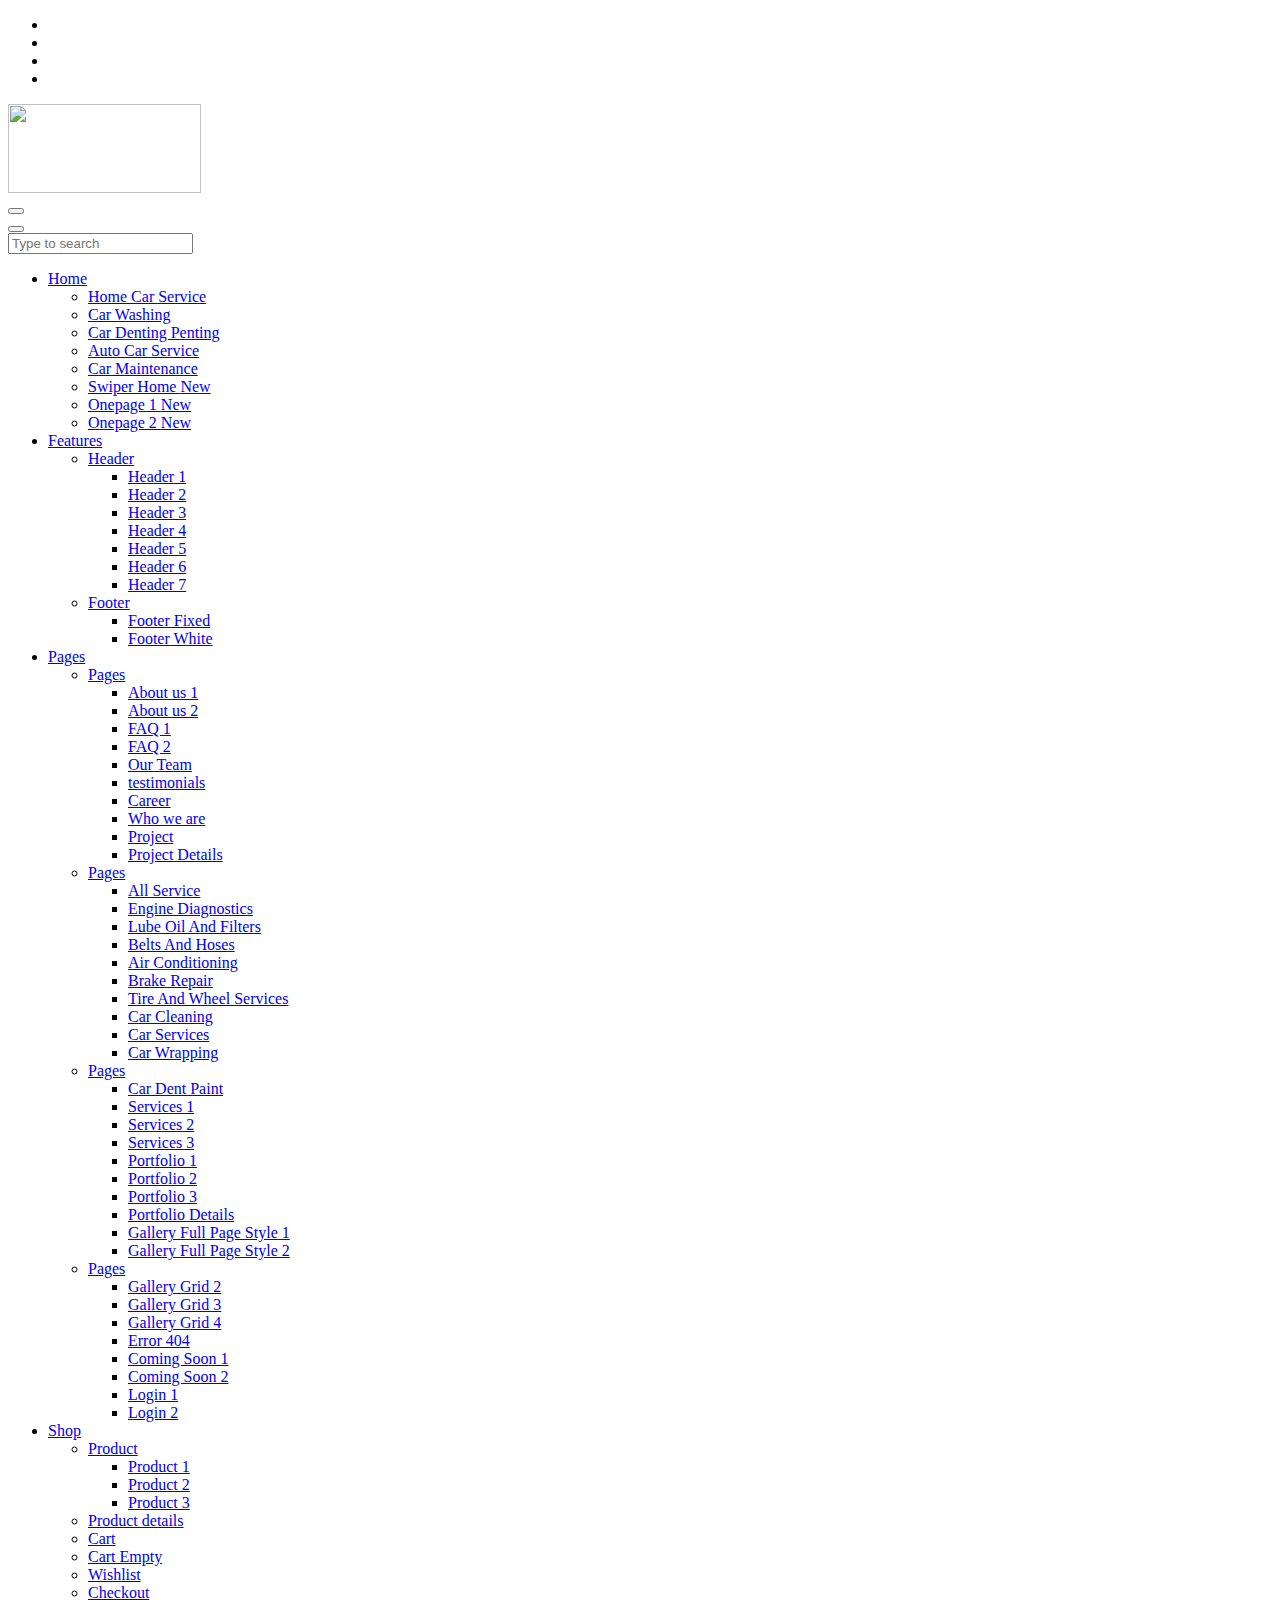
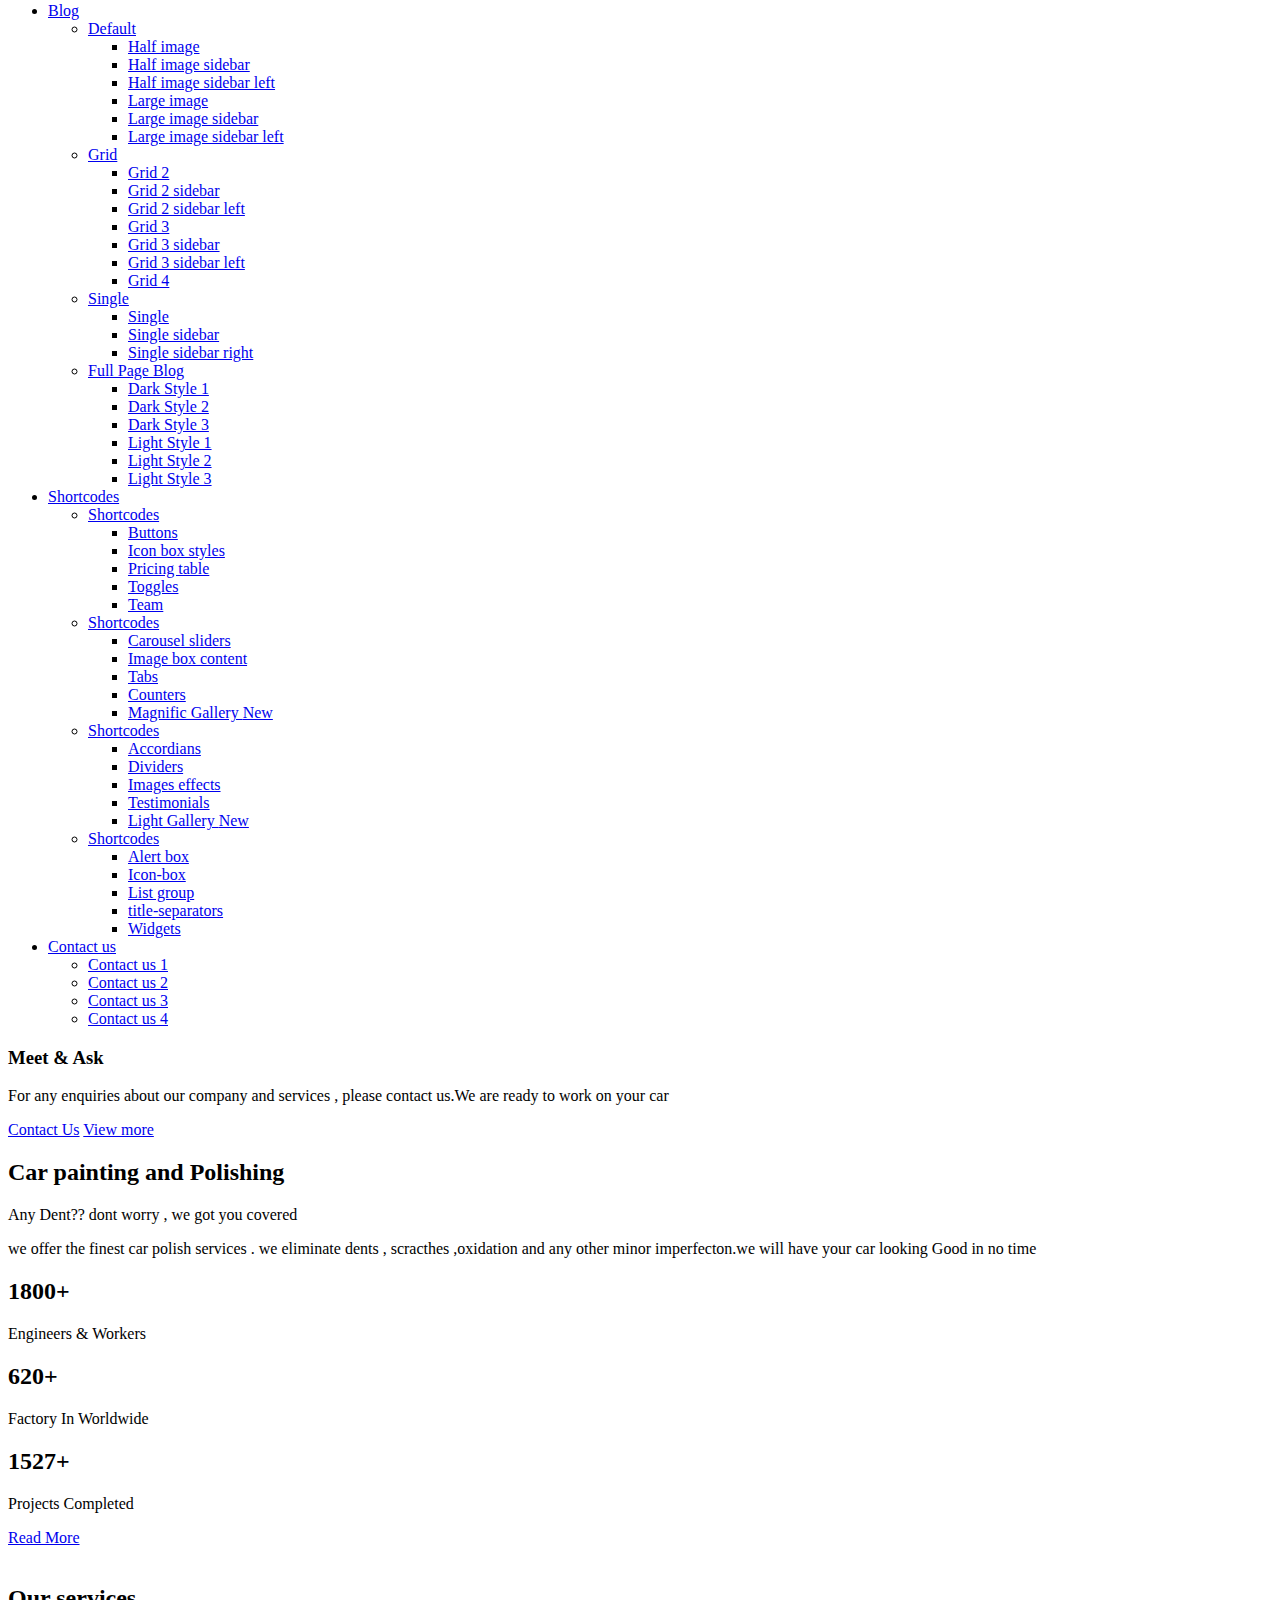
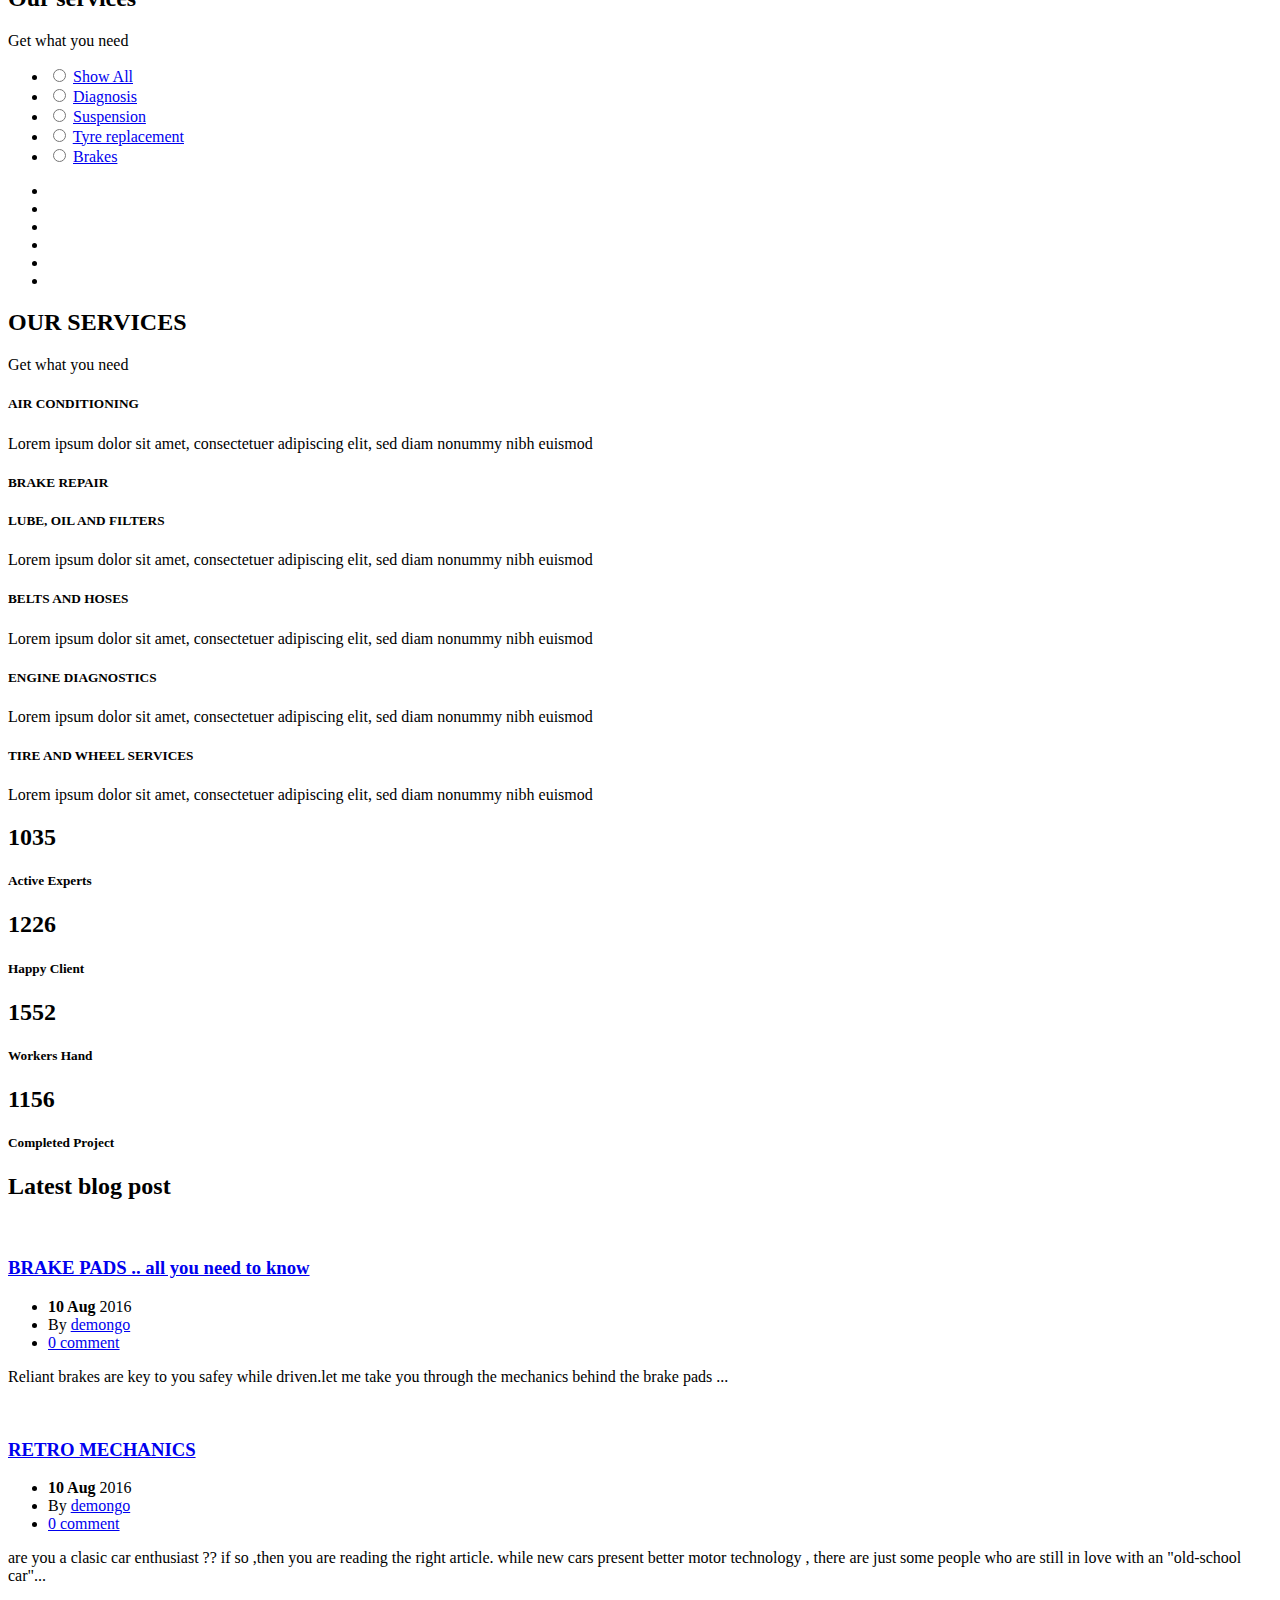
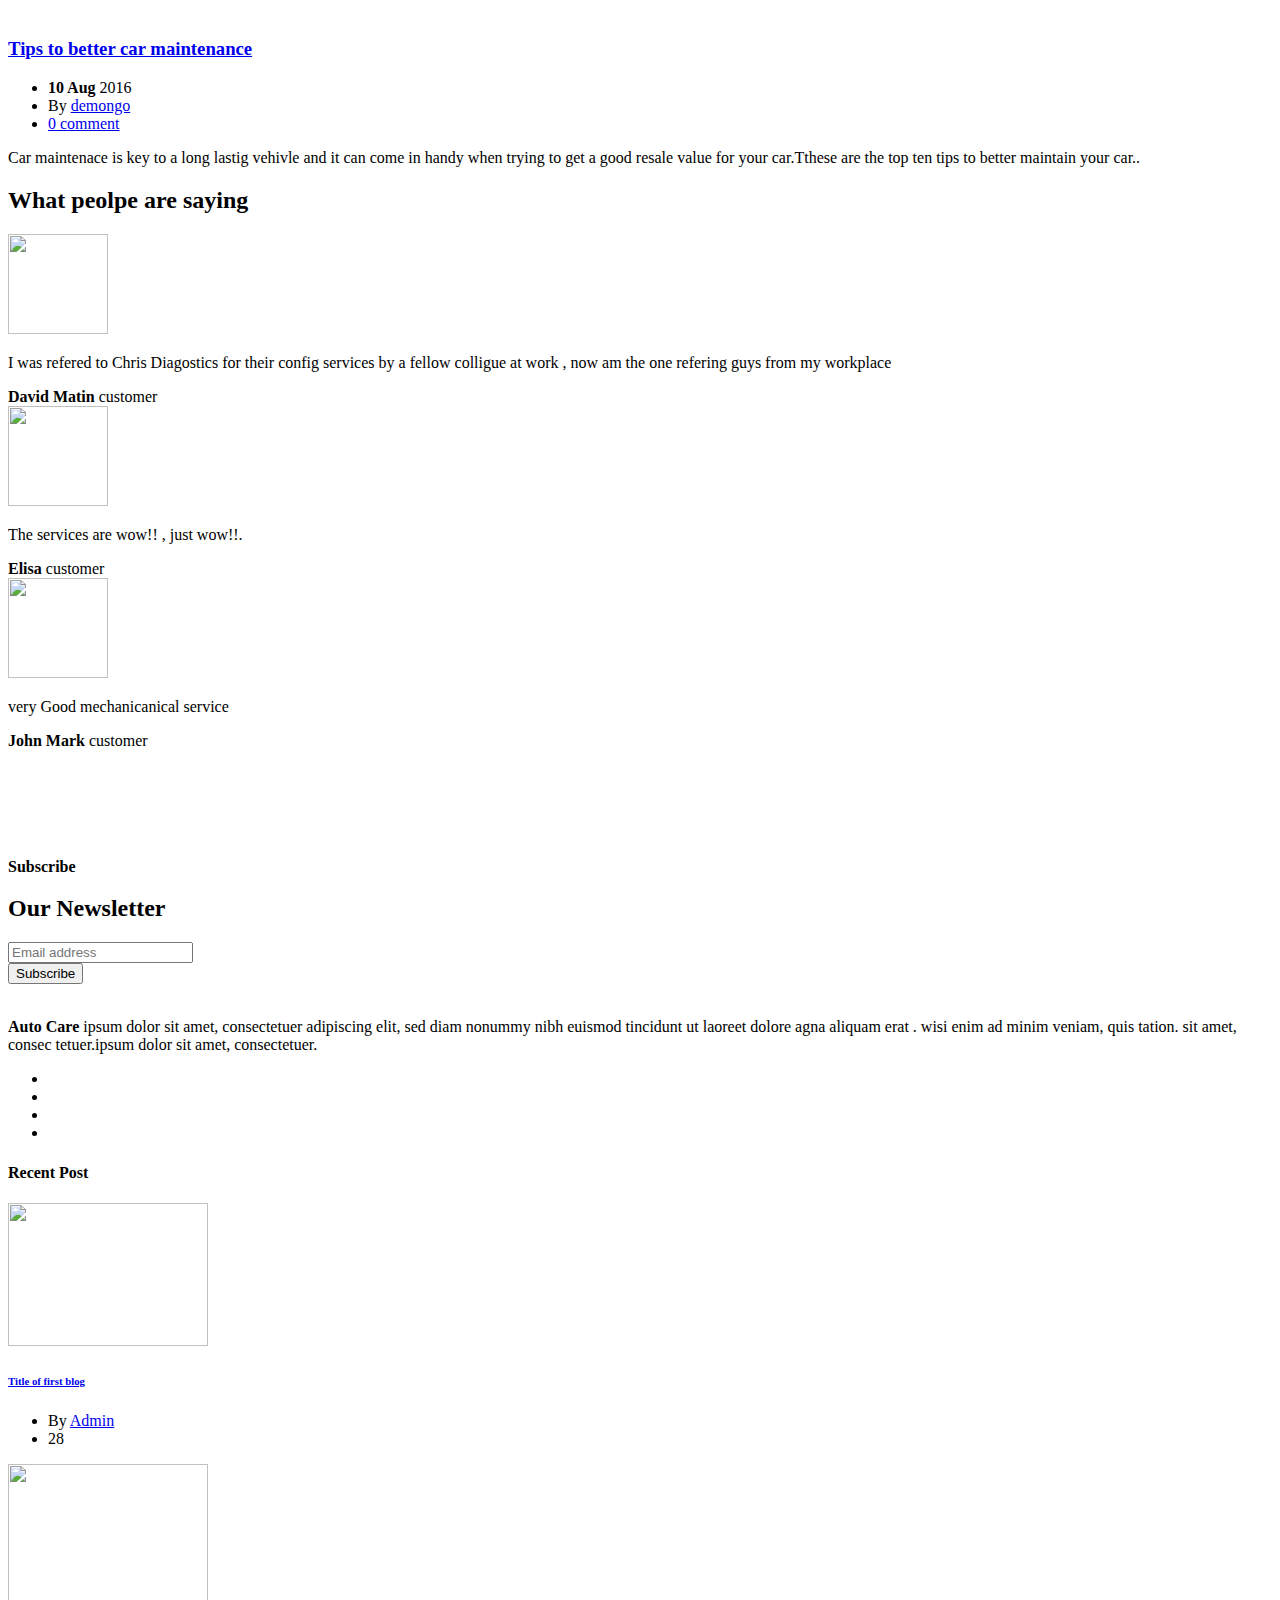
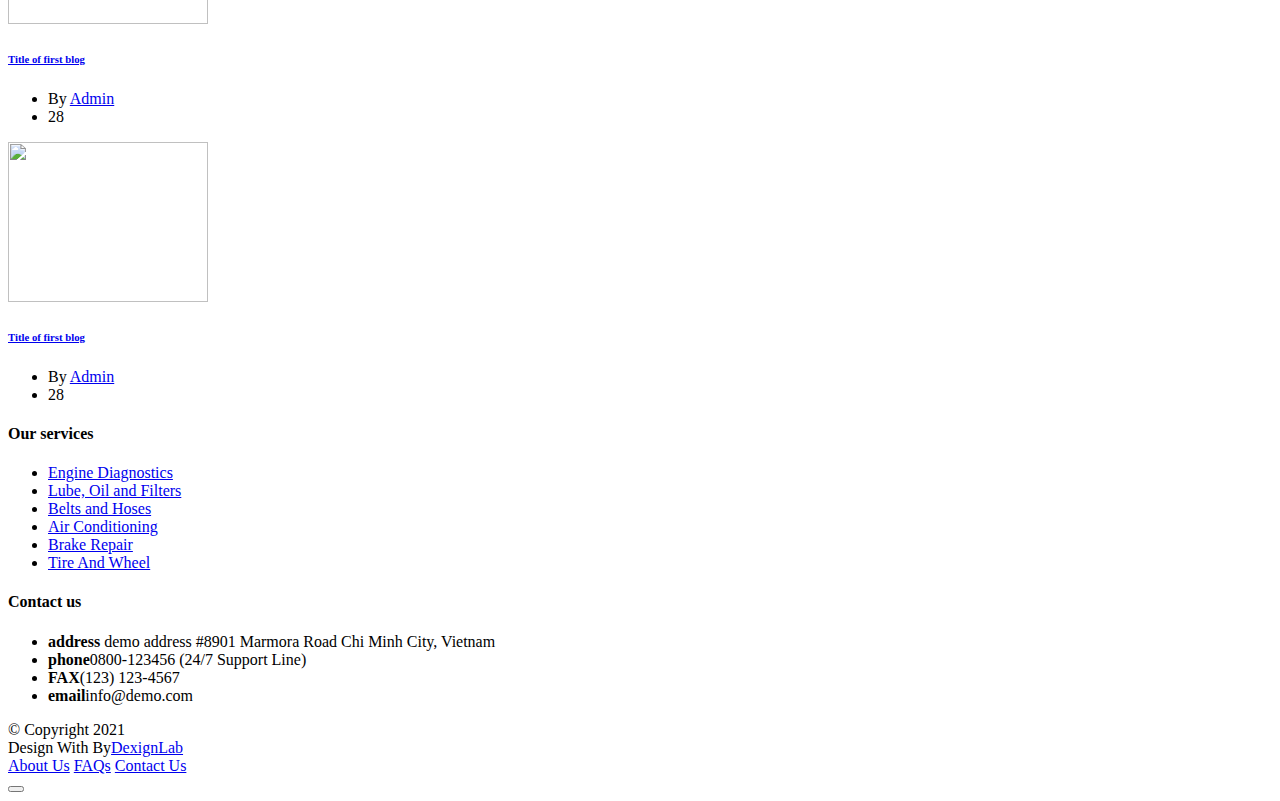
==== index.html @ 23e57cc9 "chris diagnostics home page tamp" ====
<!DOCTYPE html>
<html lang="en">
<head>
	<!-- META -->
	<meta charset="utf-8">
	<meta http-equiv="X-UA-Compatible" content="IE=edge">
	<meta name="keywords" content="" />
	<meta name="author" content="" />
	<meta name="robots" content="" />
	<meta name="description" content="AutoCare is well designed creating websites of automotive repair shops, stores with spare parts and accessories for car repairs, car washes, car danting and panting, service stations, car showrooms painting, major auto centers and other sites related to cars and car services." />
	<meta property="og:title" content="Auto Care - Car Services Template" />
	<meta property="og:description" content="AutoCare is well designed creating websites of automotive repair shops, stores with spare parts and accessories for car repairs, car washes, car danting and panting, service stations, car showrooms painting, major auto centers and other sites related to cars and car services." />
	<meta property="og:image" content="http://autocare.dexignlab.com/xhtml/social-image.png" />
	<meta name="format-detection" content="telephone=no">

	<!-- FAVICONS ICON -->
	<link rel="icon" href="images/favicon.ico" type="image/x-icon" />
	<link rel="shortcut icon" type="image/x-icon" href="images/favicon.png" />
	
	<!-- PAGE TITLE HERE -->
	<title>Auto Care - Car Services Template</title>
	
	<!-- MOBILE SPECIFIC -->
	<meta name="viewport" content="width=device-width, initial-scale=1">

	<!--[if lt IE 9]>
		<script src="js/html5shiv.min.js"></script>
		<script src="js/respond.min.js"></script>
	<![endif]-->
		
	<!-- STYLESHEETS -->
	<link rel="stylesheet" type="text/css" href="css/style.min.css">
	<link rel="stylesheet" type="text/css" href="css/templete.min.css">
	<link class="skin"  rel="stylesheet" type="text/css" href="css/skin/skin-1.css">
	<!-- Revolution Slider Css -->
	<link rel="stylesheet" type="text/css" href="plugins/revolution/css/settings.css">
	<link rel="stylesheet" type="text/css" href="plugins/revolution/css/navigation.css">
	
</head>
<body id="bg"><div id="loading-area"></div>
<div class="page-wraper">
    <!-- header -->
    <header class="site-header header mo-left header-style-1">
        <!-- top bar -->
        <div class="top-bar">
            <div class="container">
                <div class="row d-flex justify-content-between">
                    <div class="dlab-topbar-left"> </div>
                    <div class="dlab-topbar-right">
                        <ul class="social-bx list-inline pull-right">
                            <li><a href="javascript:void(0);" class="fa fa-facebook"></a></li>
                            <li><a href="javascript:void(0);" class="fa fa-twitter"></a></li>
                            <li><a href="javascript:void(0);" class="fa fa-linkedin"></a></li>
                            <li><a href="javascript:void(0);" class="fa fa-google-plus"></a></li>
                        </ul>
                    </div>
                </div>
            </div>
        </div>
        <!-- top bar END-->
        <!-- main header -->
        <div class="sticky-header header-curve main-bar-wraper navbar-expand-lg">
            <div class="main-bar bg-primary clearfix ">
                <div class="container clearfix">
                    <!-- website logo -->
                    <div class="logo-header mostion"><a href="index.html"><img src="images/logo.png" width="193" height="89" alt=""></a></div>
                    <!-- nav toggle button -->
					<button class="navbar-toggler collapsed navicon justify-content-end" type="button" data-toggle="collapse" data-target="#navbarNavDropdown" aria-controls="navbarNavDropdown" aria-expanded="false" aria-label="Toggle navigation">
						<span></span>
						<span></span>
						<span></span>
					</button>
                    <!-- extra nav -->
                    <div class="extra-nav">
                        <div class="extra-cell">
                            <button id="quik-search-btn" type="button" class="site-button bg-primary-dark"><i class="fa fa-search"></i></button>
                        </div>
                    </div>
                    <!-- Quik search -->
                    <div class="dlab-quik-search bg-primary">
                        <form action="#">
                            <input name="search" value="" type="text" class="form-control" placeholder="Type to search">
                            <span id="quik-search-remove"><i class="fa fa-remove"></i></span>
                        </form>
                    </div>
                    <!-- main nav -->
                    <div class="header-nav navbar-collapse collapse justify-content-end" id="navbarNavDropdown">
                        <ul class="nav navbar-nav nav-style">
                            <li class="active"> <a href="javascript:;">Home<i class="fa fa-chevron-down"></i></a>
                               <ul class="sub-menu">
                                    <li><a href="index.html">Home Car Service</a></li>
                                    <li><a href="index-2.html">Car Washing</a></li>
                                    <li><a href="index-3.html">Car Denting Penting</a></li>
                                    <li><a href="index-4.html">Auto Car Service</a></li>
									<li><a href="index-5.html">Car Maintenance</a></li>
									<li><a href="index-6.html">Swiper Home <span class="new-tag">New</span></a></li>
									<li><a href="index-7.html">Onepage 1 <span class="new-tag">New</span></a></li>
									<li><a href="index-8.html">Onepage 2 <span class="new-tag">New</span></a></li>
                                </ul>
                            </li>
                            <li> <a href="javascript:;">Features<i class="fa fa-chevron-down"></i></a>
                                <ul class="sub-menu">
                                    <li> <a href="javascript:;">Header <i class="fa fa-angle-right"></i></a>
                                        <ul class="sub-menu">
                                            <li><a href="header-style-1.html">Header 1</a></li>
                                            <li><a href="header-style-2.html">Header 2</a></li>
                                            <li><a href="header-style-3.html">Header 3</a></li>
                                            <li><a href="header-style-4.html">Header 4</a></li>
                                            <li><a href="header-style-5.html">Header 5</a></li>
											<li><a href="header-style-6.html">Header 6</a></li>
											<li><a href="header-style-7.html">Header 7</a></li>
                                        </ul>
                                    </li>
                                    <li> <a href="javascript:;">Footer <i class="fa fa-angle-right"></i></a>
                                        <ul class="sub-menu">
                                            <li><a href="footer-fixed.html">Footer Fixed</a></li>
                                            <li><a href="footer-white.html">Footer White</a></li>
                                        </ul>
                                    </li>
                                </ul>
                            </li>
							<li class="has-mega-menu "> <a href="javascript:;">Pages<i class="fa fa-chevron-down"></i></a>
                                <ul class="mega-menu">
                                    <li> <a href="javascript:;">Pages</a>
                                        <ul>
                                            <li><a href="about-1.html">About us 1</a></li>
                                            <li><a href="about-2.html">About us 2</a></li>
											<li><a href="faq-1.html">FAQ 1</a></li>
                                            <li><a href="faq-2.html">FAQ 2</a></li>
											<li><a href="our-team.html">Our Team</a></li>
											<li><a href="testimonials.html">testimonials</a></li>
											<li><a href="career.html">Career</a></li>
											<li><a href="who-we-are.html">Who we are</a></li>
											<li><a href="project.html">Project</a></li>
                                            <li><a href="project-details.html">Project Details</a></li>
										</ul>
                                    </li>
                                    <li> <a href="javascript:;">Pages</a>
                                        <ul>
                                            <li><a href="all-service.html">All Service </a></li>
                                            <li><a href="engine-diagnostics.html">Engine Diagnostics</a>  </li>
											<li><a href="lube-oil-and-filters.html">Lube Oil And Filters</a>  </li>
											<li><a href="belts-and-hoses.html">Belts And Hoses</a>  </li>
											<li><a href="air-conditioning.html">Air Conditioning</a> </li>
											<li><a href="brake-repair.html">Brake Repair</a> </li>
											<li><a href="tire-and-wheel-services.html">Tire And Wheel Services</a> </li>
											<li><a href="service-car-cleaning.html">Car Cleaning</a></li>
											<li><a href="service-car-services.html">Car Services</a></li>
											<li><a href="service-car-wrapping.html">Car Wrapping</a></li>
                                        </ul>
                                    </li>
                                    <li> <a href="javascript:;">Pages</a>
                                        <ul>
                                            <li><a href="service-dent-paint.html">Car Dent Paint</a></li>
											<li><a href="services-1.html">Services 1 </a></li>
											<li><a href="services-2.html">Services 2</a></li>
											<li><a href="services-3.html">Services 3</a></li>
											<li><a href="portfolio-1.html">Portfolio 1</a></li>
                                            <li><a href="portfolio-2.html">Portfolio 2</a></li>
                                            <li><a href="portfolio-3.html">Portfolio 3</a></li>
                                            <li><a href="portfolio-details.html">Portfolio Details</a></li>
											<li><a href="full-page-gallery-dark.html">Gallery Full Page Style 1</a></li>
											<li><a href="full-page-gallery-light.html">Gallery Full Page Style 2</a></li>
                                        </ul>
                                    </li>
                                    <li> <a href="javascript:;">Pages</a>
                                        <ul>
                                            <li><a href="gallery-grid-2.html">Gallery Grid 2</a></li>
                                            <li><a href="gallery-grid-3.html">Gallery Grid 3</a></li>
                                            <li><a href="gallery-grid-4.html">Gallery Grid 4</a></li>
                                            <li><a href="error-404.html">Error 404</a></li>
											<li><a href="coming-soon-1.html">Coming Soon 1</a></li>
											<li><a href="coming-soon-2.html">Coming Soon 2</a></li>
											<li><a href="login-1.html">Login 1</a></li>
											<li><a href="login-2.html">Login 2</a></li>
                                        </ul>
                                    </li>
                                </ul>
                            </li>
                            <li> <a href="javascript:;">Shop<i class="fa fa-chevron-down"></i></a>
                                <ul class="sub-menu">
									<li> <a href="javascript:;">Product <i class="fa fa-angle-right"></i></a>
                                        <ul class="sub-menu">
                                            <li><a href="shop-grid-4.html">Product 1</a></li>
											<li><a href="shop-product.html">Product 2</a></li>
											<li><a href="shop-product-2.html">Product 3</a></li>
                                        </ul>
                                    </li>
                                    <li><a href="shop-product-details.html">Product details</a></li>
                                    <li><a href="shop-cart.html">Cart</a></li>
									<li><a href="shop-cart-empty.html">Cart Empty</a></li>
									<li><a href="shop-wishlist.html">Wishlist</a></li>
                                    <li><a href="shop-checkout.html">Checkout</a></li>
                                </ul>
                            </li>
                            <li> <a href="javascript:;">Blog<i class="fa fa-chevron-down"></i></a>
                                <ul class="sub-menu">
                                    <li> <a href="javascript:;">Default <i class="fa fa-angle-right"></i></a>
                                        <ul class="sub-menu">
                                            <li><a href="blog-half-img.html">Half image</a></li>
                                            <li><a href="blog-half-img-sidebar.html">Half image sidebar</a></li>
                                            <li><a href="blog-half-img-left-sidebar.html">Half image sidebar left</a></li>
                                            <li><a href="blog-large-img.html">Large image</a></li>
                                            <li><a href="blog-large-img-sidebar.html">Large image sidebar</a></li>
                                            <li><a href="blog-large-img-left-sidebar.html">Large image sidebar left</a></li>
                                        </ul>
                                    </li>
                                    <li> <a href="javascript:;">Grid <i class="fa fa-angle-right"></i></a>
                                        <ul class="sub-menu">
                                            <li><a href="blog-grid-2.html">Grid 2</a></li>
                                            <li><a href="blog-grid-2-sidebar.html">Grid 2 sidebar</a></li>
                                            <li><a href="blog-grid-2-sidebar-left.html">Grid 2 sidebar left</a></li>
                                            <li><a href="blog-grid-3.html">Grid 3</a></li>
                                            <li><a href="blog-grid-3-sidebar.html">Grid 3 sidebar</a></li>
                                            <li><a href="blog-grid-3-sidebar-left.html">Grid 3 sidebar left</a></li>
                                            <li><a href="blog-grid-4.html">Grid 4</a></li>
                                        </ul>
                                    </li>
                                    <li> <a href="javascript:;">Single <i class="fa fa-angle-right"></i></a>
                                        <ul class="sub-menu">
                                            <li><a href="blog-single.html">Single</a></li>
                                            <li><a href="blog-single-sidebar.html">Single sidebar</a></li>
                                            <li><a href="blog-single-left-sidebar.html">Single sidebar right</a></li>
                                        </ul>
                                    </li>
									<li> <a href="javascript:;">Full Page Blog <i class="fa fa-angle-right"></i></a>
										<ul class="sub-menu">
											<li><a href="blog-full-grid-dark-style-1.html">Dark Style 1</a></li>
											<li><a href="blog-full-grid-dark-style-2.html">Dark Style 2</a></li>
											<li><a href="blog-full-grid-dark-style-3.html">Dark Style 3</a></li>
											<li><a href="blog-full-grid-light-style-1.html">Light Style 1</a></li>
											<li><a href="blog-full-grid-light-style-2.html">Light Style 2</a></li>
											<li><a href="blog-full-grid-light-style-3.html">Light Style 3</a></li>
										</ul>
									</li>
                                </ul>
                            </li>
                            <li class="has-mega-menu "> <a href="javascript:;">Shortcodes<i class="fa fa-chevron-down"></i></a>
                                <ul class="mega-menu">
                                    <li> <a href="javascript:;">Shortcodes</a>
                                        <ul>
                                            <li><a href="shortcode-buttons.html">Buttons </a></li>
                                            <li><a href="shortcode-icon-box-styles.html">Icon box styles</a></li>
                                            <li><a href="shortcode-pricing-table.html">Pricing table</a></li>
                                            <li><a href="shortcode-toggles.html">Toggles</a></li>
                                            <li><a href="shortcode-team.html">Team </a></li>
                                        </ul>
                                    </li>
                                    <li> <a href="javascript:;">Shortcodes</a>
                                        <ul>
                                            <li><a href="shortcode-carousel-sliders.html">Carousel sliders</a></li>
                                            <li><a href="shortcode-image-box-content.html">Image box content</a></li>
                                            <li><a href="shortcode-tabs.html">Tabs</a></li>
                                            <li><a href="shortcode-counters.html">Counters</a></li>
                                            <li><a href="shortcode-magnific-popup.html">Magnific Gallery <span class="new-tag">New</span></a></li>
                                        </ul>
                                    </li>
                                    <li> <a href="javascript:;">Shortcodes</a>
                                        <ul>
                                            <li><a href="shortcode-accordians.html">Accordians</a></li>
                                            <li><a href="shortcode-dividers.html">Dividers</a></li>
                                            <li><a href="shortcode-images-effects.html">Images effects</a></li>
                                            <li><a href="shortcode-testimonials.html">Testimonials </a></li>
                                            <li><a href="shortcode-light-box.html">Light Gallery <span class="new-tag">New</span></a></li>
                                        </ul>
                                    </li>
                                    <li> <a href="javascript:;">Shortcodes</a>
                                        <ul>
                                            <li><a href="shortcode-alert-box.html">Alert box</a></li>
                                            <li><a href="shortcode-icon-box.html">Icon-box</a></li>
                                            <li><a href="shortcode-list-group.html">List group</a></li>
                                            <li><a href="shortcode-title-separators.html">title-separators</a></li>
                                            <li><a href="shortcode-all-widgets.html">Widgets</a></li>
                                        </ul>
                                    </li>
                                </ul>
                            </li>
                            <li> <a href="javascript:;">Contact us <i class="fa fa-chevron-down"></i></a>
                                <ul class="sub-menu">
                                    <li><a href="contact.html">Contact us 1</a></li>
                                    <li><a href="contact-2.html">Contact us 2</a></li>
                                    <li><a href="contact-3.html">Contact us 3</a></li>
                                    <li><a href="contact-4.html">Contact us 4</a></li>
                                </ul>
                            </li>
                        </ul>
                    </div>
                </div>
            </div>
        </div>
        <!-- main header END -->
    </header>
    <!-- header END -->
    <!-- Content -->
    <div class="page-content">
        <!-- Slider -->
        <div class="main-slider style-two default-banner">
            <div class="tp-banner-container">
                <div class="tp-banner" >
                    <div id="rev_slider_1014_1_wrapper" class="rev_slider_wrapper fullscreen-container" data-alias="typewriter-effect" data-source="gallery">
                        <!-- START REVOLUTION SLIDER 5.3.0.2 -->
                        <div id="rev_slider_1014_1" class="rev_slider fullscreenbanner" style="display:none;" data-version="5.3.0.2">
                            <ul>
                                <!-- SLIDE 1 -->
                                <li data-index="rs-1000" data-transition="slidingoverlayhorizontal" data-slotamount="default" data-hideafterloop="0" data-hideslideonmobile="off" data-easein="default" data-easeout="default" data-masterspeed="default" data-thumb="images/main-slider/slide1.jpg" data-rotate="0" data-saveperformance="off" data-title="Slide" data-param1="" data-param2="" data-param3="" data-param4="" data-param5="" data-param6="" data-param7="" data-param8="" data-param9="" data-param10="" data-description="">
                                    <!-- MAIN IMAGE -->
                                    <img src="images/main-slider/flex box.png" alt="" data-bgposition="center center" data-bgfit="cover" data-bgrepeat="no-repeat" class="rev-slidebg" data-no-retina/>
                                    <!-- LAYER NR. 1 [ for overlay ] -->
                                    <div class="tp-caption tp-shape tp-shapewrapper " 
										id="slide-100-layer-1" 
										data-x="['center','center','center','center']" data-hoffset="['0','0','0','0']" 
										data-y="['middle','middle','middle','middle']" data-voffset="['0','0','0','0']" 
										data-width="full"
										data-height="full"
										data-whitespace="nowrap"
										data-type="shape" 
										data-basealign="slide" 
										data-responsive_offset="off" 
										data-responsive="off"
										data-frames='[{"from":"opacity:0;","speed":1000,"to":"o:1;","delay":0,"ease":"Power4.easeOut"},{"delay":"wait","speed":1000,"to":"opacity:0;","ease":"Power4.easeOut"}]'
										data-textAlign="['left','left','left','left']"
										data-paddingtop="[0,0,0,0]"
										data-paddingright="[0,0,0,0]"
										data-paddingbottom="[0,0,0,0]"
										data-paddingleft="[0,0,0,0]"
										style="z-index: 12;background-color:rgba(0, 0, 0, 0.50);border-color:rgba(0, 0, 0, 0);border-width:0px;"> 
									</div>
									
									<!-- LAYER NR. 2 [ for title ] -->
									<div class="tp-caption tp-resizeme" 
										id="slide-100-layer-2" 
										data-x="['left','left','left','left']" data-hoffset="['30','30','30','30']" 
										data-y="['top','top','top','top']" data-voffset="['150','110','110','70']" 
										data-fontsize="['55','55','55','36']"
										data-lineheight="['60','60','60','46']"
										data-width="['800','800','800','800']"
										data-height="['none','none','none','none']"
										data-whitespace="['normal','normal','normal','normal']"
										data-type="text" 
										data-responsive_offset="on"
										data-frames='[{"from":"y:50px(R);opacity:0;","speed":1500,"to":"o:1;","delay":500,"ease":"Power4.easeOut"},{"delay":"wait","speed":1000,"to":"y:-50px;opacity:0;","ease":"Power2.easeInOut"}]'
										data-textAlign="['left','left','left','left']"
										data-paddingtop="[0,0,0,0]"
										data-paddingright="[0,0,0,0]"
										data-paddingbottom="[0,0,0,0]"
										data-paddingleft="[0,0,0,0]"
										style="z-index: 13; white-space: normal; font-size: 60px; line-height: 60px; font-weight: 700; color: rgba(255, 255, 255, 1.00); border-width:0px;"> 
										<span class="text-uppercase" style="font-family: 'Poppins',sans-serif;">FLEX CONFIGURATION </span> 
									</div>
									
									<!-- LAYER NR. 3 [ for paragraph] -->
									<div class="tp-caption tp-resizeme" 
										id="slide-100-layer-3" 
										data-x="['left','left','left','left']" data-hoffset="['30','30','30','30']" 
										data-y="['top','top','top','top']" data-voffset="['300','250','250','190']" 
										data-fontsize="['20','20','20','20']"
										data-lineheight="['30','30','30','30']"
										data-width="['800','800','700','420']"
										data-height="['none','none','none','none']"
										data-whitespace="['normal','normal','normal','normal']"
										data-type="text" 
										data-responsive_offset="on"
										data-frames='[
										{"from":"y:50px(R);opacity:0;","speed":1500,"to":"o:1;","delay":500,"ease":"Power4.easeOut"},
										{"delay":"wait","speed":1000,"to":"y:-50px;opacity:0;","ease":"Power2.easeInOut"}]'
										data-textAlign="['left','left','left','left']"
										data-paddingtop="[0,0,0,0]"
										data-paddingright="[0,0,0,0]"
										data-paddingbottom="[0,0,0,0]"
										data-paddingleft="[0,0,0,0]"
										style="z-index: 13; font-weight: 500; color: rgba(255, 255, 255, 0.85); border-width:0px;"> 
											<span> Get your ECU sytem fixed </span> 
									</div>
									
									<!-- LAYER NR. 4 [ for readmore botton ] -->
									<div class="tp-caption tp-resizeme" 	
										id="slide-100-layer-4"						
										data-x="['left','left','left','left']" data-hoffset="['30','30','30','30']" 
										data-y="['top','top','top','top']" data-voffset="['420','370','370','370']" 
										data-fontsize="['none','none','none','none']"
										data-lineheight="['none','none','none','none']"
										data-width="['700','700','700','700']"
										data-height="['none','none','none','none']"
										data-whitespace="['normal','normal','normal','normal']"
										data-type="text" 
										data-responsive_offset="on"
										data-frames='[ 
										{"from":"y:50px(R);opacity:0;","speed":1500,"to":"o:1;","delay":500,"ease":"Power4.easeOut"},
										{"delay":"wait","speed":1000,"to":"y:-50px;opacity:0;","ease":"Power2.easeInOut"}]'
										data-textAlign="['left','left','left','left']"
										data-paddingtop="[0,0,0,0]"
										data-paddingright="[0,0,0,0]"
										data-paddingbottom="[0,0,0,0]"
										data-paddingleft="[0,0,0,0]"
										style="z-index: 13;">
										<a href="javascript:void(0);" class="site-button button-skew"><span>Read More</span><i class="fa fa-angle-right"></i></a>
									</div>
                                </li>
                                <!-- SLIDE 2 -->
                                <li data-index="rs-2000" data-transition="slidingoverlayhorizontal" data-slotamount="default" data-hideafterloop="0" data-hideslideonmobile="off" data-easein="default" data-easeout="default" data-masterspeed="default" data-thumb="images/main-slider/slide2.jpg" data-rotate="0" data-saveperformance="off" data-title="Slide" data-param1="" data-param2="" data-param3="" data-param4="" data-param5="" data-param6="" data-param7="" data-param8="" data-param9="" data-param10="" data-description="">
                                    <!-- MAIN IMAGE -->
                                    <img src="images/main-slider/diag 1.jpg" alt="" data-bgposition="center center" data-bgfit="cover" data-bgrepeat="no-repeat" class="rev-slidebg" data-no-retina/>
                                    <!-- LAYERS -->
                                    <!-- LAYER NR. 1 [ for overlay ] -->
                                    <div class="tp-caption tp-shape tp-shapewrapper " 
									id="slide-200-layer-1" 
									data-x="['center','center','center','center']" data-hoffset="['0','0','0','0']" 
									data-y="['middle','middle','middle','middle']" data-voffset="['0','0','0','0']" 
									data-width="full"
									data-height="full"
									data-whitespace="nowrap"
									data-type="shape" 
									data-basealign="slide" 
									data-responsive_offset="off" 
									data-responsive="off"
									data-frames='[{"from":"opacity:0;","speed":1000,"to":"o:1;","delay":0,"ease":"Power4.easeOut"},{"delay":"wait","speed":1000,"to":"opacity:0;","ease":"Power4.easeOut"}]'
									data-textAlign="['left','left','left','left']"
									data-paddingtop="[0,0,0,0]"
									data-paddingright="[0,0,0,0]"
									data-paddingbottom="[0,0,0,0]"
									data-paddingleft="[0,0,0,0]"
									
									style="z-index: 12;background-color:rgba(0, 0, 0, 0.50);border-color:rgba(0, 0, 0, 0);border-width:0px;"> </div>
                                    <!-- LAYER NR. 2 [ for title ] -->
									<div class="tp-caption tp-resizeme" 
										id="slide-200-layer-2" 
										data-x="['left','left','left','left']" data-hoffset="['30','30','30','30']" 
										data-y="['top','top','top','top']" data-voffset="['150','110','110','70']" 
										data-fontsize="['55','55','55','36']"
										data-lineheight="['60','60','60','46']"
										data-width="['800','800','800','800']"
										data-height="['none','none','none','none']"
										data-whitespace="['normal','normal','normal','normal']"

										data-type="text" 
										data-responsive_offset="on" 
										data-frames='[{"from":"y:50px(R);opacity:0;","speed":1500,"to":"o:1;","delay":500,"ease":"Power4.easeOut"},{"delay":"wait","speed":1000,"to":"y:-50px;opacity:0;","ease":"Power2.easeInOut"}]'
										data-textAlign="['left','left','left','left']"
										data-paddingtop="[0,0,0,0]"
										data-paddingright="[0,0,0,0]"
										data-paddingbottom="[0,0,0,0]"
										data-paddingleft="[0,0,0,0]"

										style="z-index: 13; white-space: normal; font-size: 60px; line-height: 60px; font-weight: 700; color: rgba(255, 255, 255, 1.00); border-width:0px;"> <span class="text-uppercase" style="font-family: 'Poppins',sans-serif;">MAKE YOUR CAR <br/> LAST LONGER</span> 
									</div>

                                    <!-- LAYER NR. 3 [ for paragraph] -->
                                    <div class="tp-caption tp-resizeme" 
									id="slide-200-layer-3" 
										data-x="['left','left','left','left']" data-hoffset="['30','30','30','30']" 
										data-y="['top','top','top','top']" data-voffset="['300','250','250','190']" 
										data-fontsize="['20','20','20','20']"
										data-lineheight="['30','30','30','30']"
										data-width="['800','800','700','420']"
										data-height="['none','none','none','none']"
										data-whitespace="['normal','normal','normal','normal']"
										data-type="text" 
										data-responsive_offset="on"
										data-frames='[
										{"from":"y:50px(R);opacity:0;","speed":1500,"to":"o:1;","delay":500,"ease":"Power4.easeOut"},
										{"delay":"wait","speed":1000,"to":"y:-50px;opacity:0;","ease":"Power2.easeInOut"}]'
										data-textAlign="['left','left','left','left']"
										data-paddingtop="[0,0,0,0]"
										data-paddingright="[0,0,0,0]"
										data-paddingbottom="[0,0,0,0]"
										data-paddingleft="[0,0,0,0]"
										style="z-index: 13; font-weight: 500; color: rgba(255, 255, 255, 0.85); border-width:0px;"> 
										<span>Diagostcs and cofigurations services for your car </span> 
									</div>
									
                                    <!-- LAYER NR. 4 [ for readmore botton ] -->
                                    <div class="tp-caption tp-resizeme" 	
										id="slide-200-layer-4"						
										data-x="['left','left','left','left']" data-hoffset="['30','30','30','30']" 
										data-y="['top','top','top','top']" data-voffset="['420','370','370','370']" 
										data-fontsize="['none','none','none','none']"
										data-lineheight="['none','none','none','none']"
										data-width="['700','700','700','700']"
										data-height="['none','none','none','none']"
										data-whitespace="['normal','normal','normal','normal']"
										data-type="text" 
										data-responsive_offset="on"
										data-frames='[ 
										{"from":"y:50px(R);opacity:0;","speed":1500,"to":"o:1;","delay":500,"ease":"Power4.easeOut"},
										{"delay":"wait","speed":1000,"to":"y:-50px;opacity:0;","ease":"Power2.easeInOut"}]'
										data-textAlign="['left','left','left','left']"
										data-paddingtop="[0,0,0,0]"
										data-paddingright="[0,0,0,0]"
										data-paddingbottom="[0,0,0,0]"
										data-paddingleft="[0,0,0,0]"
										style="z-index: 13;"><a href="javascript:void(0);" class="site-button  button-skew"><span>Read More</span><i class="fa fa-angle-right"></i></a> 
									</div>
								</li>
                                <!-- SLIDE 3 -->
                                <li data-index="rs-3000" data-transition="slidingoverlayhorizontal" data-slotamount="default" data-hideafterloop="0" data-hideslideonmobile="off"  data-easein="default" data-easeout="default" data-masterspeed="default"  data-thumb="images/main-slider/slide3.jpg"  data-rotate="0"  data-saveperformance="off"  data-title="Slide" data-param1="" data-param2="" data-param3="" data-param4="" data-param5="" data-param6="" data-param7="" data-param8="" data-param9="" data-param10="" data-description="">
                                    <!-- MAIN IMAGE -->
                                    <img src="images/main-slider/body work.jpg"  alt=""  data-bgposition="center center" data-bgfit="cover" data-bgrepeat="no-repeat" class="rev-slidebg" data-no-retina/>
                                    <!-- LAYERS -->
                                    <!-- LAYER NR. 1 [ for overlay ] -->
                                    <div class="tp-caption tp-shape tp-shapewrapper " 
									id="slide-300-layer-1" 
									data-x="['center','center','center','center']" data-hoffset="['0','0','0','0']" 
									data-y="['middle','middle','middle','middle']" data-voffset="['0','0','0','0']" 
									data-width="full"
									data-height="full"
									data-whitespace="nowrap"
									data-type="shape" 
									data-basealign="slide" 
									data-responsive_offset="off" 
									data-responsive="off"
									data-frames='[{"from":"opacity:0;","speed":1000,"to":"o:1;","delay":0,"ease":"Power4.easeOut"},{"delay":"wait","speed":1000,"to":"opacity:0;","ease":"Power4.easeOut"}]'
									data-textAlign="['left','left','left','left']"
									data-paddingtop="[0,0,0,0]"
									data-paddingright="[0,0,0,0]"
									data-paddingbottom="[0,0,0,0]"
									data-paddingleft="[0,0,0,0]"
									
									style="z-index: 12;background-color:rgba(0, 0, 0, 0.50);border-color:rgba(0, 0, 0, 0);border-width:0px;"> </div>
                                    <!-- LAYER NR. 2 [ for title ] -->
                                    <div class="tp-caption tp-resizeme" 
										id="slide-300-layer-2" 
										data-x="['left','left','left','left']" data-hoffset="['30','30','30','30']" 
										data-y="['top','top','top','top']" data-voffset="['150','110','110','70']" 
										data-fontsize="['55','55','55','36']"
										data-lineheight="['60','60','60','46']"
										data-width="['800','800','800','800']"
										data-height="['none','none','none','none']"
										data-whitespace="['normal','normal','normal','normal']"

										data-type="text" 
										data-responsive_offset="on" 
										data-frames='[{"from":"y:50px(R);opacity:0;","speed":1500,"to":"o:1;","delay":500,"ease":"Power4.easeOut"},{"delay":"wait","speed":1000,"to":"y:-50px;opacity:0;","ease":"Power2.easeInOut"}]'
										data-textAlign="['left','left','left','left']"
										data-paddingtop="[0,0,0,0]"
										data-paddingright="[0,0,0,0]"
										data-paddingbottom="[0,0,0,0]"
										data-paddingleft="[0,0,0,0]"

										style="z-index: 13; white-space: normal; font-size: 60px; line-height: 60px; font-weight: 700; color: rgba(255, 255, 255, 1.00); border-width:0px;"> <span class="text-uppercase" style="font-family: 'Poppins',sans-serif;">MAKE YOUR CAR <br/> LAST LONGER</span> 
									</div>

                                    <!-- LAYER NR. 3 [ for paragraph] -->
                                    <div class="tp-caption tp-resizeme" 
										id="slide-300-layer-3" 
										data-x="['left','left','left','left']" data-hoffset="['30','30','30','30']" 
										data-y="['top','top','top','top']" data-voffset="['300','250','250','190']" 
										data-fontsize="['20','20','20','20']"
										data-lineheight="['30','30','30','30']"
										data-width="['800','800','700','420']"
										data-height="['none','none','none','none']"
										data-whitespace="['normal','normal','normal','normal']"
										data-type="text" 
										data-responsive_offset="on"
										data-frames='[
										{"from":"y:50px(R);opacity:0;","speed":1500,"to":"o:1;","delay":500,"ease":"Power4.easeOut"},
										{"delay":"wait","speed":1000,"to":"y:-50px;opacity:0;","ease":"Power2.easeInOut"}]'
										data-textAlign="['left','left','left','left']"
										data-paddingtop="[0,0,0,0]"
										data-paddingright="[0,0,0,0]"
										data-paddingbottom="[0,0,0,0]"
										data-paddingleft="[0,0,0,0]"
										style="z-index: 13; font-weight: 500; color: rgba(255, 255, 255, 0.85); border-width:0px;"> 
										<span>  Top-tier garage services </span> 
									</div>
									
                                    <!-- LAYER NR. 4 [ for readmore botton ] -->
                                    <div class="tp-caption tp-resizeme" 	
										id="slide-300-layer-4"						
										data-x="['left','left','left','left']" data-hoffset="['30','30','30','30']" 
										data-y="['top','top','top','top']" data-voffset="['420','370','370','370']" 
										data-fontsize="['none','none','none','none']"
										data-lineheight="['none','none','none','none']"
										data-width="['700','700','700','700']"
										data-height="['none','none','none','none']"
										data-whitespace="['normal','normal','normal','normal']"
										data-type="text" 
										data-responsive_offset="on"
										data-frames='[ 
										{"from":"y:50px(R);opacity:0;","speed":1500,"to":"o:1;","delay":500,"ease":"Power4.easeOut"},
										{"delay":"wait","speed":1000,"to":"y:-50px;opacity:0;","ease":"Power2.easeInOut"}]'
										data-textAlign="['left','left','left','left']"
										data-paddingtop="[0,0,0,0]"
										data-paddingright="[0,0,0,0]"
										data-paddingbottom="[0,0,0,0]"
										data-paddingleft="[0,0,0,0]"
										style="z-index: 13;"><a href="javascript:void(0);" class="site-button   button-skew"><span>Read More</span><i class="fa fa-angle-right"></i></a> 
									</div>
                                </li>
                            </ul>
                            <div class="tp-bannertimer tp-bottom" style="visibility: hidden !important;"></div>
                        </div>
                    </div>
                    <!-- END REVOLUTION SLIDER -->
                </div>
            </div>
        </div>
        <!-- Slider END -->
        <!-- meet & ask -->
        <div class="section-full z-index100 meet-ask-outer bg-white">
            <div class="container">
                <div class="row">
                    <div class="col-lg-9 meet-ask-row p-tb30">
                        <div class="row d-flex">
                            <div class="col-lg-6">
                                <div class="icon-bx-wraper clearfix text-white left">
                                    <div class="icon-xl "> <span class=" icon-cell"><i class="ti-home"></i></span> </div>
                                    <div class="icon-content">
                                        <h3 class="dlab-tilte text-uppercase m-b10">Meet & Ask</h3>
                                        <p> For any enquiries about our company and services , please contact us.We are ready to work on your car  </p>
                                    </div>
                                </div>
                            </div>
                            <div class="col-lg-6 m-t20">
								<a href="contact.html" class="site-button-secondry button-skew m-l10">
								<span>Contact Us</span><i class="fa fa-angle-right"></i></a>
								<a href="#" class="site-button-secondry button-skew m-l20">
								<span>View more</span><i class="fa fa-angle-right"></i></a>
							</div>
                        </div>
                    </div>
                </div>
            </div>
        </div>
        <!-- meet & ask END -->
        <!-- About Company -->
        <div class="section-full bg-white content-inner-1" style="background-image: url(images/bg-img.png); background-repeat: repeat-x; background-position: left bottom -37px;">
            <div class="container">
				<div class="row">
					<div class="col-lg-7 about-contant">
						<div class="m-b20">
							<h2 class="text-uppercase m-t0 m-b10">Car<span class="text-primary"> painting and Polishing</span></h2>
							<span class="text-secondry font-16">Any Dent?? dont worry , we got you covered </span>
							<div class="clear"></div>
						</div>
						<p class="m-b30">we offer the finest  car polish services . we eliminate dents , scracthes ,oxidation and any other minor imperfecton.we will have your car looking Good in no time</p>
						<div class="row">
							<div class="col-md-4 col-lg-4 col-sm-4 m-b15">
								<div class="icon-bx-wraper bx-style-1 p-tb15 p-lr10 center">
									<div class="icon-bx-sm radius bg-primary m-b5"> <a href="#" class="icon-cell"><i class="ti-user"></i></a> </div>
									<div class="icon-content">
										<h2 class="text-primary m-t20 m-b10"><span class="counter">1800</span>+</h2>
										<p>Engineers & Workers</p>
									</div>
								</div>
							</div>
							<div class="col-md-4 col-lg-4 col-sm-4 m-b15">
								<div class="icon-bx-wraper bx-style-1 p-tb15 p-lr10 center">
									<div class="icon-bx-sm radius bg-primary m-b5"> <a href="#" class="icon-cell"><i class="ti-home"></i></a> </div>
									<div class="icon-content">
										<h2 class="text-primary m-t20 m-b10"><span class="counter">620</span>+</h2>
										<p>Factory In Worldwide</p>
									</div>
								</div>
							</div>
							<div class="col-md-4 col-lg-4 col-sm-4 m-b15">
								<div class="icon-bx-wraper bx-style-1 p-tb15 p-lr10 center">
									<div class="icon-bx-sm radius bg-primary m-b5"> <a href="#" class="icon-cell"><i class="ti-harddrives"></i></a> </div>
									<div class="icon-content">
										<h2 class="text-primary m-t20 m-b10"><span class="counter">1527</span>+</h2>
										<p>Projects Completed</p>
									</div>
								</div>
							</div>
						</div>
						<!-- <p class="m-b15">There are many variations of passages of Lorem Ipsum typesetting industry. Lorem Ipsum has been the industry's standard dummy text ever since the.</p>
						<p class="m-b15">There are many variations of passages of Lorem Ipsum typesetting industry. Lorem Ipsum has been the industry's standard dummy text ever since the.</p> -->
						<a href="#" class="site-button">Read More</a>
					</div>
					<div class="col-lg-5 about-img">
						<img src="images/our-services/dent paint.jpg" alt=""/>
					</div>
                </div>
            </div>
        </div>
        <!-- About Company END -->
        <!-- Our Projects  -->
        <div class="section-full bg-img-fix content-inner overlay-black-middle" style="background-image:url(images/background/bg1.jpg);">
            <div class="container">
                <div class="section-head  text-center text-white">
                    <h2 class="text-uppercase">Our services</h2>
                    <div class="dlab-separator-outer ">
                        <div class="dlab-separator bg-white style-skew"></div>
                    </div>
                    <p>  Get what you need</p>
                </div>
                <div class="site-filters clearfix center  m-b40">
                    <ul class="filters" data-toggle="buttons">
                        <li data-filter="" class="btn active">
                            <input type="radio">
                            <a href="#" class="site-button-secondry"><span>Show All</span></a> </li>
                        <li data-filter="home" class="btn">
                            <input type="radio" >
                            <a href="#" class="site-button-secondry"><span>Diagnosis</span></a> </li>
                        <li data-filter="office" class="btn">
                            <input type="radio">
                            <a href="#" class="site-button-secondry"><span>Suspension</span></a> </li>
                        <li data-filter="commercial" class="btn">
                            <input type="radio">
                            <a href="#" class="site-button-secondry"><span>Tyre replacement</span></a> </li>
                        <li data-filter="window" class="btn">
                            <input type="radio">
                            <a href="#" class="site-button-secondry"><span>Brakes	</span></a> </li>
                    </ul>
                </div>
				<ul id="masonry" class="row dlab-gallery-listing gallery-grid-4 lightgallery gallery s m-b0">
					<li class="home card-container col-lg-4 col-md-4 col-sm-6 col-6">
						<div class="dlab-box dlab-gallery-box">
							<div class="dlab-media dlab-img-overlay1 dlab-img-effect zoom-slow"> <a href="javascript:void(0);"> <img src="images/our-services/service-1/diag 1.jpg"  alt=""> </a>
								<div class="overlay-bx">
									<div class="overlay-icon"> 
										<a href="javascript:void(0);"> <i class="fa fa-link icon-bx-xs"></i> </a> 
										<span data-exthumbimage="images/our-work/thum/pic1.jpg" data-src="images/our-work/pic1.jpg" class="fa fa-picture-o icon-bx-xs check-km" title="Light Gallery Grid 1"></span>
									</div>
								</div>
							</div>
						</div>
					</li>
					<li class="office card-container col-lg-4 col-md-4 col-sm-6 col-6">
						<div class="dlab-box dlab-gallery-box">
							<div class="dlab-media dlab-img-overlay1 dlab-img-effect zoom-slow dlab-img-effect zoom"> <a href="javascript:void(0);"> <img src="images/our-work/small/wheels 2.0.jpg"  alt=""> </a>
								<div class="overlay-bx">
									<div class="overlay-icon"> 
										<a href="javascript:void(0);"> <i class="fa fa-link icon-bx-xs"></i> </a> 
										<span data-exthumbimage="images/our-work/thum/pic2.jpg" data-src="images/our-work/pic2.jpg" class="fa fa-picture-o icon-bx-xs check-km" title="Light Gallery Grid 1"></span>
									</div>
								</div>
							</div>
						</div>
					</li>
					<li class="card-container col-lg-4 col-md-4 col-sm-6 col-6 commercial">
						<div class="dlab-box dlab-gallery-box">
							<div class="dlab-media dlab-img-overlay1 dlab-img-effect zoom-slow"> <a href="javascript:void(0);"> <img src="images/our-services/service-1/"  alt=""> </a>
								<div class="overlay-bx">
									<div class="overlay-icon"> 
										<a href="javascript:void(0);"> <i class="fa fa-link icon-bx-xs"></i> </a> 
										<span data-exthumbimage="images/our-work/thum/pic3.jpg" data-src="images/our-work/pic3.jpg" class="fa fa-picture-o icon-bx-xs check-km" title="Light Gallery Grid 1"></span>
									</div>
								</div>
							</div>
						</div>
					</li>
					<li class="commercial card-container col-lg-4 col-md-4 col-sm-6 col-6">
						<div class="dlab-box dlab-gallery-box">
							<div class="dlab-media dlab-img-overlay1 dlab-img-effect zoom-slow"> <a href="javascript:void(0);"> <img src="images/our-services/service-1/diagnostics.jpg"  alt=""> </a>
								<div class="overlay-bx">
									<div class="overlay-icon"> 
										<a href="javascript:void(0);"> <i class="fa fa-link icon-bx-xs"></i> </a> 
										<span data-exthumbimage="images/our-work/thum/pic4.jpg" data-src="images/our-work/pic4.jpg" class="fa fa-picture-o icon-bx-xs check-km" title="Light Gallery Grid 1"></span>
									</div>
								</div>
							</div>
						</div>
					</li>
					<li class="window card-container col-lg-4 col-md-4 col-sm-6 col-6">
						<div class="dlab-box dlab-gallery-box">
							<div class="dlab-media dlab-img-overlay1 dlab-img-effect zoom-slow"> <a href="javascript:void(0);"> <img src="images/our-services/service-1/computing and steering.jpg"  alt=""> </a>
								<div class="overlay-bx">
									<div class="overlay-icon"> 
										<a href="javascript:void(0);"> <i class="fa fa-link icon-bx-xs"></i> </a> 
										<span data-exthumbimage="images/our-work/thum/pic5.jpg" data-src="images/our-work/pic5.jpg" class="fa fa-picture-o icon-bx-xs check-km" title="Light Gallery Grid 1"></span>
									</div>
								</div>
							</div>
						</div>
					</li>
					<li class="window card-container col-lg-4 col-md-4 col-sm-6 col-6">
						<div class="dlab-box dlab-gallery-box">
							<div class="dlab-media dlab-img-overlay1 dlab-img-effect zoom-slow"> <a href="javascript:void(0);"> <img src="images/our-services/service-1/battery-4958277.jpg"  alt=""> </a>
								<div class="overlay-bx">
									<div class="overlay-icon"> 
										<a href="javascript:void(0);"> <i class="fa fa-link icon-bx-xs"></i> </a> 
										<span data-exthumbimage="images/our-work/thum/pic6.jpg" data-src="images/our-work/pic6.jpg" class="fa fa-picture-o icon-bx-xs check-km" title="Light Gallery Grid 1"></span>
									</div>
								</div>
							</div>
						</div>
					</li>
				</ul>
            </div>
        </div>
        <!-- Our Projects END -->
        <!-- OUR SERVICES -->
        <div class="section-full bg-white content-inner">
            <div class="container">
                <div class="section-head text-center">
                    <h2 class="text-uppercase"> OUR SERVICES</h2>
                    <div class="dlab-separator-outer ">
                        <div class="dlab-separator bg-secondry style-skew"></div>
                    </div>
                    <p> Get what you need</p>
                </div>
                <div class="row">
                    <div class="col-lg-4 col-md-6 col-sm-6">
                        <div class="icon-bx-wraper center m-b40">
                            <div class="icon-bx-sm bg-secondry m-b20"> <span class="icon-cell"><i class="ti-reload text-primary"></i></span> </div>
                            <div class="icon-content">
                                <h5 class="dlab-tilte text-uppercase">AIR CONDITIONING</h5>
                                <p>Lorem ipsum dolor sit amet, consectetuer adipiscing elit, sed diam nonummy nibh euismod </p>
                            </div>
                        </div>
                    </div>
                    <div class="col-lg-4 col-md-6 col-sm-6">
                        <div class="icon-bx-wraper center m-b40">
                            <div class="icon-bx-sm bg-secondry m-b20"> <span class="icon-cell"><i class="ti-car text-primary"></i></span> </div>
                            <div class="icon-content">
                                <h5 class="dlab-tilte text-uppercase">BRAKE REPAIR</h5>
                                <p>  </p>
                            </div>
                        </div>
                    </div>
                    <div class="col-lg-4 col-md-6 col-sm-6">
                        <div class="icon-bx-wraper center m-b40">
                            <div class="icon-bx-sm bg-secondry m-b20"> <span class="icon-cell"><i class="ti-thumb-up text-primary"></i></span> </div>
                            <div class="icon-content">
                                <h5 class="dlab-tilte text-uppercase">LUBE, OIL AND FILTERS</h5>
                                <p>Lorem ipsum dolor sit amet, consectetuer adipiscing elit, sed diam nonummy nibh euismod </p>
                            </div>
                        </div>
                    </div>
                    <div class="col-lg-4 col-md-6 col-sm-6">
                        <div class="icon-bx-wraper center m-b40">
                            <div class="icon-bx-sm bg-secondry m-b20"> <span class="icon-cell"><i class="ti-cup text-primary"></i></span> </div>
                            <div class="icon-content">
                                <h5 class="dlab-tilte text-uppercase">BELTS AND HOSES</h5>
                                <p>Lorem ipsum dolor sit amet, consectetuer adipiscing elit, sed diam nonummy nibh euismod </p>
                            </div>
                        </div>
                    </div>
                    <div class="col-lg-4 col-md-6 col-sm-6">
                        <div class="icon-bx-wraper center m-b40">
                            <div class="icon-bx-sm bg-secondry m-b20"> <span class="icon-cell"><i class="ti-settings text-primary"></i></span> </div>
                            <div class="icon-content">
                                <h5 class="dlab-tilte text-uppercase">ENGINE DIAGNOSTICS</h5>
                                <p>Lorem ipsum dolor sit amet, consectetuer adipiscing elit, sed diam nonummy nibh euismod </p>
                            </div>
                        </div>
                    </div>
                    <div class="col-lg-4 col-md-6 col-sm-6">
                        <div class="icon-bx-wraper center m-b10">
                            <div class="icon-bx-sm bg-secondry m-b20"> <span class="icon-cell"><i class="ti-pie-chart text-primary"></i></span> </div>
                            <div class="icon-content">
                                <h5 class="dlab-tilte text-uppercase">TIRE AND WHEEL SERVICES</h5>
                                <p>Lorem ipsum dolor sit amet, consectetuer adipiscing elit, sed diam nonummy nibh euismod </p>
                            </div>
                        </div>
                    </div>
                </div>
            </div>
        </div>
        <!-- OUR SERVICES END-->
        <!-- Company staus -->
        <div class="section-full text-white bg-img-fix content-inner overlay-black-middle" style="background-image:url(images/our-services/engine\ look.jpg);">
            <div class="container">
                <div class="row">
                    <div class="col-lg-3 col-md-6 col-sm-6">
                        <div class="dex-box text-primary border-2 counter-box m-b30">
                            <h2 class="text-uppercase m-a0 p-a15 "><i class="ti-home m-r20"></i> <span class="counter">1035</span></h2>
                            <h5 class="dlab-tilte  text-uppercase m-a0"><span class="dlab-tilte-inner skew-title bg-primary p-lr15 p-tb10">Active Experts</span></h5>
                        </div>
                    </div>
                    <div class="col-lg-3 col-md-6 col-sm-6">
                        <div class="dex-box text-primary border-2 counter-box m-b30">
                            <h2 class="text-uppercase m-a0 p-a15 "><i class="fa fa-group m-r20"></i> <span class="counter">1226</span></h2>
                            <h5 class="dlab-tilte  text-uppercase m-a0"><span class="dlab-tilte-inner skew-title bg-primary p-lr15 p-tb10">Happy Client</span></h5>
                        </div>
                    </div>
                    <div class="col-lg-3 col-md-6 col-sm-6">
                        <div class="dex-box text-primary border-2 counter-box m-b30">
                            <h2 class="text-uppercase m-a0 p-a15 "><i class="fa fa-slideshare m-r20"></i> <span class="counter">1552</span></h2>
                            <h5 class="dlab-tilte  text-uppercase m-a0"><span class="dlab-tilte-inner skew-title bg-primary p-lr15 p-tb10">Workers Hand</span></h5>
                        </div>
                    </div>
                    <div class="col-lg-3 col-md-6 col-sm-6">
                        <div class="dex-box text-primary border-2 counter-box m-b10">
                            <h2 class="text-uppercase m-a0 p-a15 "><i class="fa fa-home m-r20"></i> <span class="counter">1156</span></h2>
                            <h5 class="dlab-tilte  text-uppercase m-a0"><span class="dlab-tilte-inner skew-title bg-primary p-lr15 p-tb10">Completed Project</span></h5>
                        </div>
                    </div>
                </div>
            </div>
        </div>
        <!-- Company staus END -->
        <!-- Team member -->
              <!-- Team member END -->
        <!-- Latest blog -->
        <div class="section-full content-inner">
            <div class="container">
                <div class="section-head text-center">
                    <h2 class="text-uppercase">Latest blog post</h2>
                    <div class="dlab-separator-outer ">
                        <div class="dlab-separator bg-secondry style-skew"></div>
                    </div>
                </div>
                <div class="section-content ">
                    <div class="blog-carousel owl-carousel owl-none">
                        <div class="item">
                            <div class="blog-post latest-blog-1 date-style-3 skew-date">
                                <div class="dlab-post-media dlab-img-effect zoom-slow"> <a href="javascript:;"><img src="images/blog/latest-blog/brake pads.jpg" alt=""></a> </div>
                                <div class="dlab-post-info p-t20">
                                    <div class="dlab-post-title ">
                                        <h3 class="post-title"><a href="javascript:;">BRAKE PADS .. all you need to know</a></h3>
                                    </div>
                                    <div class="dlab-post-meta ">
                                        <ul>
                                            <li class="post-date"> <i class="ti-calendar"></i><strong>10 Aug</strong> <span> 2016</span> </li>
                                            <li class="post-author"><i class="fa fa-user"></i>By <a href="javascript:;">demongo</a> </li>
                                            <li class="post-comment"><i class="fa fa-comments-o"></i> <a href="javascript:;">0 comment</a> </li>
                                        </ul>
                                    </div>
                                    <div class="dlab-post-text">
                                        <p> Reliant brakes  are key to you safey while driven.let me take you through the mechanics behind the brake pads ... </p>
                                    </div>
                                </div>
                            </div>
                        </div>
                        <div class="item">
                            <div class="blog-post latest-blog-1 date-style-3 skew-date">
                                <div class="dlab-post-media dlab-img-effect zoom-slow"> <a href="javascript:;"><img src="images/blog/latest-blog/vintage cars.jpg" alt=""></a> </div>
                                <div class="dlab-post-info p-t20">
                                    <div class="dlab-post-title ">
                                        <h3 class="post-title"><a href="javascript:;">RETRO MECHANICS</a></h3>
                                    </div>
                                    <div class="dlab-post-meta ">
                                        <ul>
                                            <li class="post-date"> <i class="ti-calendar"></i><strong>10 Aug</strong> <span> 2016</span> </li>
                                            <li class="post-author"><i class="fa fa-user"></i>By <a href="javascript:;">demongo</a> </li>
                                            <li class="post-comment"><i class="fa fa-comments-o"></i> <a href="javascript:;">0 comment</a> </li>
                                        </ul>
                                    </div>
                                    <div class="dlab-post-text">
                                        <p> are you a clasic car enthusiast ?? if so   ,then you are reading the right article. while new cars present better motor technology , there are just some people who are still in love with an "old-school car"...  </p>
                                    </div>
                                </div>
                            </div>
                        </div>
                        <div class="item">
                            <div class="blog-post latest-blog-1 date-style-3 skew-date">
                                <div class="dlab-post-media dlab-img-effect zoom-slow"> <a href="javascript:;"><img src="images/blog/latest-blog/mercedes.jpg" alt=""></a> </div>
                                <div class="dlab-post-info p-t20">
                                    <div class="dlab-post-title ">
                                        <h3 class="post-title"><a href="javascript:;">Tips to better car maintenance</a></h3>
                                    </div>
                                    <div class="dlab-post-meta ">
                                        <ul>
                                            <li class="post-date"> <i class="ti-calendar"></i><strong>10 Aug</strong> <span> 2016</span> </li>
                                            <li class="post-author"><i class="fa fa-user"></i>By <a href="javascript:;">demongo</a> </li>
                                            <li class="post-comment"><i class="fa fa-comments-o"></i> <a href="javascript:;">0 comment</a> </li>
                                        </ul>
                                    </div>
                                    <div class="dlab-post-text">
                                        <p> Car maintenace is key to a long lastig vehivle and it can come in handy when trying to get a good resale value for your car.Tthese are the top ten tips to better maintain your car.. </p>
                                    </div>
                                </div>
                            </div>
                        </div>
                    </div>
                </div>
            </div>
        </div>
        <!-- Latest blog END -->
        <!-- Testimonials blog -->
        <div class="section-full overlay-black-middle bg-img-fix content-inner-1" style="background-image:url(images/background/car\ good.jpg);">
            <div class="container">
                <div class="section-head text-white text-center">
                    <h2 class="text-uppercase">What peolpe are saying</h2>
                    <div class="dlab-separator-outer ">
                        <div class="dlab-separator bg-white  style-skew"></div>
                    </div>
                </div>
                <div class="section-content">
                    <div class="testimonial-four owl-carousel owl-none owl-theme owl-dots-white-full">
                        <div class="item">
                            <div class="testimonial-4 testimonial-bg">
                                <div class="testimonial-pic"><img src="images/testimonials/testimony 1.jpg" width="100" height="100" alt=""></div>
                                <div class="testimonial-text">
                                    <p> I was refered to Chris Diagostics for their config services  by a fellow colligue at work  , now am the one refering guys from my workplace </p>
                                </div>
                                <div class="testimonial-detail"> <strong class="testimonial-name">David Matin</strong> <span class="testimonial-position">customer</span> </div>
                                <div class="quote-right"></div>
                            </div>
                        </div>
                        <div class="item">
                            <div class="testimonial-4 testimonial-bg">
                                <div class="testimonial-pic"><img src="images/testimonials/testimony 2.jpg" width="100" height="100" alt=""></div>
                                <div class="testimonial-text">
                                    <p>The services are wow!! , just wow!!. </p>
                                </div>
                                <div class="testimonial-detail"> <strong class="testimonial-name">Elisa</strong> <span class="testimonial-position">customer</span> </div>
                                <div class="quote-right"></div>
                            </div>
                        </div>
                        <div class="item">
                            <div class="testimonial-4 testimonial-bg">
                                <div class="testimonial-pic"><img src="images/testimonials/testimony 3.jpg" width="100" height="100" alt=""></div>
                                <div class="testimonial-text">
                                    <p>very Good mechanicanical service  </p>
                                </div>
                                <div class="testimonial-detail"> <strong class="testimonial-name">John Mark</strong> <span class="testimonial-position">customer</span> </div>
                                <div class="quote-right"></div>
                            </div>
                        </div>
                    </div>
                </div>
            </div>
        </div>
        <!-- Testimonials blog END -->
        <!-- Client logo -->
        <div class="section-full dlab-we-find bg-img-fix p-t50 p-b50 ">
            <div class="container">
                <div class="section-content">
                    <div class="client-logo-carousel owl-carousel mfp-gallery gallery owl-btn-center-lr">
                        <div class="item">
                            <div class="ow-client-logo">
                                <div class="client-logo"><a href="#"><img src="images/client-logo/logo1.jpg" alt=""></a></div>
                            </div>
                        </div>
                        <div class="item">
                            <div class="ow-client-logo">
                                <div class="client-logo"> <a href="#"><img src="images/client-logo/logo2.jpg" alt=""></a> </div>
                            </div>
                        </div>
                        <div class="item">
                            <div class="ow-client-logo">
                                <div class="client-logo"> <a href="#"><img src="images/client-logo/logo1.jpg" alt=""></a> </div>
                            </div>
                        </div>
                        <div class="item">
                            <div class="ow-client-logo">
                                <div class="client-logo"> <a href="#"><img src="images/client-logo/logo3.jpg" alt=""></a> </div>
                            </div>
                        </div>
                        <div class="item">
                            <div class="ow-client-logo">
                                <div class="client-logo"> <a href="#"><img src="images/client-logo/logo4.jpg" alt=""></a> </div>
                            </div>
                        </div>
                        <div class="item">
                            <div class="ow-client-logo">
                                <div class="client-logo"> <a href="#"><img src="images/client-logo/logo3.jpg" alt=""></a> </div>
                            </div>
                        </div>
                    </div>
                </div>
            </div>
        </div>
        <!-- Client logo END -->
    </div>
    <!-- Content END-->
    <!-- Footer -->
    <footer class="site-footer">
        <!-- newsletter part -->
        <div class="bg-primary dlab-newsletter">
            <div class="container equal-wraper">
				<form class="dzSubscribe" action="script/mailchamp.php" method="post">
					<div class="row">
                        <div class="col-lg-4 col-md-4 col-sm-12">
                            <div class="icon-bx-wraper equal-col p-t30 p-b20 left">
                                <div class="icon-lg text-white radius">
									<i class="ti-email"></i>
								</div>
                                <div class="icon-content"> <strong class="text-black text-uppercase font-18">Subscribe</strong>
                                    <h2 class="dlab-tilte text-uppercase">Our Newsletter</h2>
                                </div>
                            </div>
                        </div>
                        <div class="col-lg-4 col-md-4 col-sm-12">
                            <div class="dzSubscribeMsg"></div>
							<div class="input-group equal-col p-t40  p-b10">
                                <input name="dzEmail" required placeholder="Email address" required="required" class="form-control" type="text">
                            </div>
                        </div>
                        <div class="col-lg-3 col-md-3 col-sm-12 offset-lg-1 offset-md-1">
                            <div class="equal-col p-t40 p-b10 skew-subscribe">
                                <button name="submit" value="Submit" type="submit" class="site-button-secondry button-skew z-index1"> <span>Subscribe</span><i class="fa fa-angle-right"></i> </button>
                            </div>
                        </div>
					</div>
				</form>
            </div>
        </div>
        <!-- footer top part -->
        <div class="footer-top">
            <div class="container">
                <div class="row">
                    <div class="col-lg-3 col-md-6 col-sm-6 footer-col-4">
                        <div class="widget widget_about">
                            <div class="logo-footer"><img src="images/logo.png" alt=""></div>
                            <p><strong>Auto Care</strong> ipsum dolor sit amet, consectetuer adipiscing elit, sed diam nonummy nibh euismod tincidunt ut laoreet dolore agna aliquam erat . wisi enim ad minim veniam, quis tation. sit amet, consec tetuer.ipsum dolor sit amet, consectetuer.</p>
                            <ul class="dlab-social-icon dez-border">
                                <li><a class="fa fa-facebook" href="javascript:void(0);"></a></li>
                                <li><a class="fa fa-twitter" href="javascript:void(0);"></a></li>
                                <li><a class="fa fa-linkedin" href="javascript:void(0);"></a></li>
                                <li><a class="fa fa-facebook" href="javascript:void(0);"></a></li>
                            </ul>
                        </div>
                    </div>
                    <div class="col-lg-3 col-md-6 col-sm-6 footer-col-4">
                        <div class="widget recent-posts-entry">
                            <h4 class="m-b15 text-uppercase">Recent Post</h4>
                            <div class="dlab-separator-outer m-b10">
                                <div class="dlab-separator bg-white style-skew"></div>
                            </div>
                            <div class="widget-post-bx">
                                <div class="widget-post clearfix">
                                    <div class="dlab-post-media"> <img src="images/blog/recent-blog/pic1.jpg" alt="" width="200" height="143"> </div>
                                    <div class="dlab-post-info">
                                        <div class="dlab-post-header">
                                            <h6 class="post-title text-uppercase"><a href="blog-single.html">Title of first blog</a></h6>
                                        </div>
                                        <div class="dlab-post-meta">
                                            <ul>
                                                <li class="post-author">By <a href="#">Admin</a></li>
                                                <li class="post-comment"><i class="fa fa-comments-o"></i> 28</li>
                                            </ul>
                                        </div>
                                    </div>
                                </div>
                                <div class="widget-post clearfix">
                                    <div class="dlab-post-media"> <img src="images/blog/recent-blog/pic2.jpg" alt="" width="200" height="160"> </div>
                                    <div class="dlab-post-info">
                                        <div class="dlab-post-header">
                                            <h6 class="post-title text-uppercase"><a href="blog-single.html">Title of first blog</a></h6>
                                        </div>
                                        <div class="dlab-post-meta">
                                            <ul>
                                                <li class="post-author">By <a href="#">Admin</a></li>
                                                <li class="post-comment"><i class="fa fa-comments-o"></i> 28</li>
                                            </ul>
                                        </div>
                                    </div>
                                </div>
                                <div class="widget-post clearfix">
                                    <div class="dlab-post-media"> <img src="images/blog/recent-blog/pic3.jpg" alt="" width="200" height="160"> </div>
                                    <div class="dlab-post-info">
                                        <div class="dlab-post-header">
                                            <h6 class="post-title  text-uppercase"><a href="blog-single.html">Title of first blog</a></h6>
                                        </div>
                                        <div class="dlab-post-meta">
                                            <ul>
                                                <li class="post-author">By <a href="#">Admin</a></li>
                                                <li class="post-comment"><i class="fa fa-comments-o"></i> 28</li>
                                            </ul>
                                        </div>
                                    </div>
                                </div>
                            </div>
                        </div>
                    </div>
                    <div class="col-lg-3 col-md-6 col-sm-6 footer-col-4">
                        <div class="widget widget_services">
                            <h4 class="m-b15 text-uppercase">Our services</h4>
                            <div class="dlab-separator-outer m-b10">
                                <div class="dlab-separator bg-white style-skew"></div>
                            </div>
                            <ul>
                                <li><a href="engine-diagnostics.html">Engine Diagnostics</a></li>
                                <li><a href="lube-oil-and-filters.html">Lube, Oil and Filters</a></li>
                                <li><a href="belts-and-hoses.html">Belts and Hoses</a></li>
                                <li><a href="air-conditioning.html">Air Conditioning</a></li>
                                <li><a href="brake-repair.html">Brake Repair</a></li>
                                <li><a href="tire-and-wheel-services.html">Tire And Wheel</a></li>
                            </ul>
                        </div>
                    </div>
                    <div class="col-lg-3 col-md-6 col-sm-6 footer-col-4">
                        <div class="widget widget_getintuch">
                            <h4 class="m-b15 text-uppercase">Contact us</h4>
                            <div class="dlab-separator-outer m-b10">
                                <div class="dlab-separator bg-white style-skew"></div>
                            </div>
                            <ul>
                                <li><i class="ti-location-pin"></i><strong>address</strong> demo address #8901 Marmora Road Chi Minh City, Vietnam </li>
                                <li><i class="ti-mobile"></i><strong>phone</strong>0800-123456 (24/7 Support Line)</li>
                                <li><i class="ti-printer"></i><strong>FAX</strong>(123) 123-4567</li>
                                <li><i class="ti-email"></i><strong>email</strong>info@demo.com</li>
                            </ul>
                        </div>
                    </div>
                </div>
            </div>
        </div>
        <!-- footer bottom part -->
        <div class="footer-bottom footer-line">
            <div class="container">
                <div class="row">
                    <div class="col-lg-4 col-md-4 text-left"> 
						<span>© Copyright 2021</span>
					</div>
					<div class="col-lg-4 col-md-4 text-center"> 
						<span> Design With <i class="ti-heart text-primary heart"></i> By<a href="https://www.dexignlab.com/" target="_blank">DexignLab</a> </span> 
					</div>
					<div class="col-lg-4 col-md-4 text-right"> 
						<a href="about-1.html"> About Us</a>
						<a href="faq-1.html"> FAQs</a>
						<a href="contact.html"> Contact Us</a>
					</div>
                </div>
            </div>
        </div>
    </footer>
    <!-- Footer END-->
    <!-- scroll top button -->
    <button class="scroltop fa fa-arrow-up style5" ></button>
</div>

<!-- JavaScript  files ========================================= -->
<script src="js/jquery.min.js"></script><!-- JQUERY.MIN JS -->
<script src="plugins/bootstrap/js/popper.min.js"></script><!-- BOOTSTRAP.MIN JS -->
<script src="plugins/bootstrap/js/bootstrap.min.js"></script><!-- BOOTSTRAP.MIN JS -->
<script src="plugins/bootstrap-select/bootstrap-select.min.js"></script><!-- FORM JS -->
<script src="plugins/bootstrap-touchspin/jquery.bootstrap-touchspin.js"></script><!-- FORM JS -->
<script src="plugins/magnific-popup/magnific-popup.js"></script><!-- MAGNIFIC POPUP JS -->
<script src="plugins/counter/waypoints-min.js"></script><!-- WAYPOINTS JS -->
<script src="plugins/counter/counterup.min.js"></script><!-- COUNTERUP JS -->
<script src="plugins/imagesloaded/imagesloaded.js"></script><!-- IMAGESLOADED -->
<script src="plugins/masonry/masonry-3.1.4.js"></script><!-- MASONRY -->
<script src="plugins/masonry/masonry.filter.js"></script><!-- MASONRY -->
<script src="plugins/owl-carousel/owl.carousel.js"></script><!-- OWL SLIDER -->
<script src="js/custom.min.js"></script><!-- CUSTOM FUCTIONS  -->
<script src="js/dz.carousel.min.js"></script><!-- SORTCODE FUCTIONS  -->

<script src="plugins/lightgallery/js/lightgallery-all.js"></script><!-- LIGHT GALLERY -->
<script src="js/dz.ajax.js"></script><!-- CONTACT JS -->
<!-- REVOLUTION JS FILES -->
<script src="plugins/revolution/js/jquery.themepunch.tools.min.js"></script>
<script src="plugins/revolution/js/jquery.themepunch.revolution.min.js"></script>
<!-- Slider revolution 5.0 Extensions  (Load Extensions only on Local File Systems !  The following part can be removed on Server for On Demand Loading) -->
<script src="plugins/revolution/js/extensions/revolution.extension.actions.min.js"></script>
<script src="plugins/revolution/js/extensions/revolution.extension.carousel.min.js"></script>
<script src="plugins/revolution/js/extensions/revolution.extension.kenburn.min.js"></script>
<script src="plugins/revolution/js/extensions/revolution.extension.layeranimation.min.js"></script>
<script src="plugins/revolution/js/extensions/revolution.extension.migration.min.js"></script>
<script src="plugins/revolution/js/extensions/revolution.extension.navigation.min.js"></script>
<script src="plugins/revolution/js/extensions/revolution.extension.parallax.min.js"></script>
<script src="plugins/revolution/js/extensions/revolution.extension.slideanims.min.js"></script>
<script src="plugins/revolution/js/extensions/revolution.extension.video.min.js"></script>
<script src="js/rev.slider.js"></script>
<script>
jQuery(document).ready(function() {
	'use strict';
	dz_rev_slider_1();
});	/*ready*/
</script>
</body>
</html>
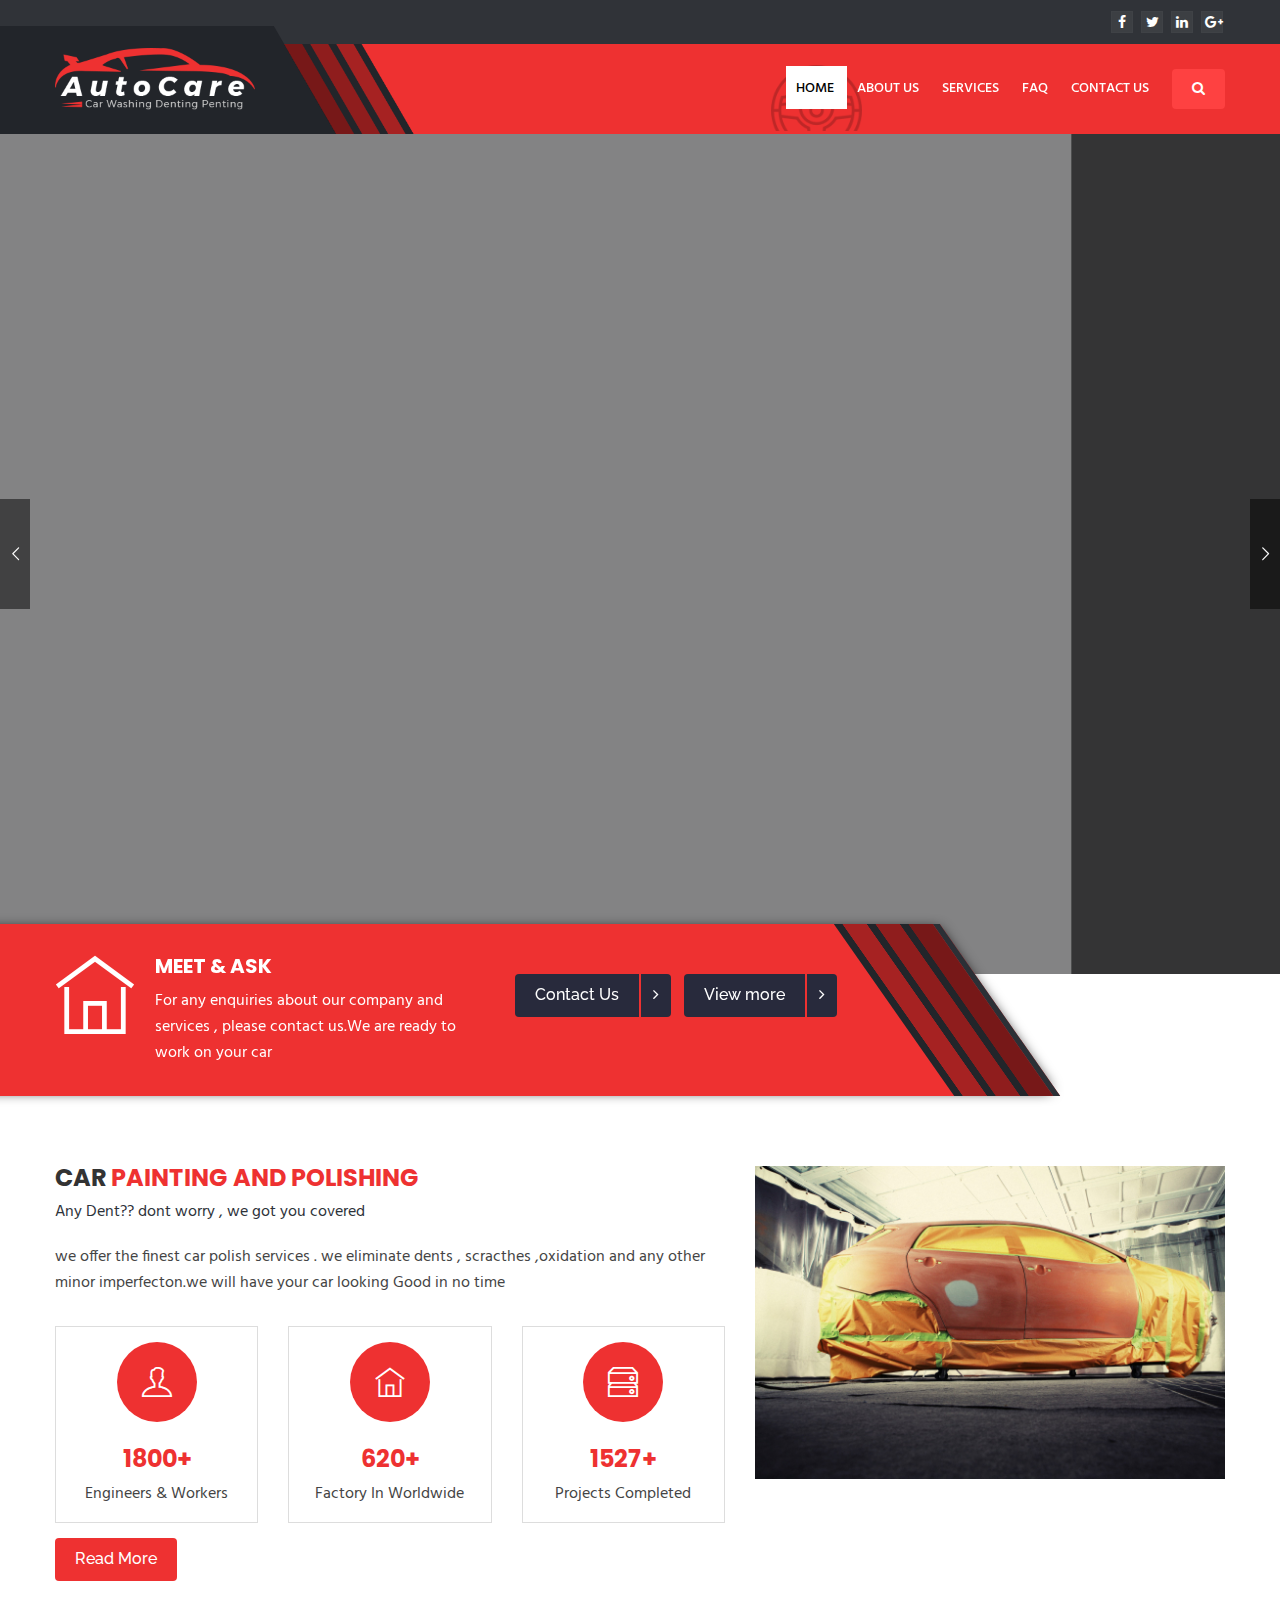
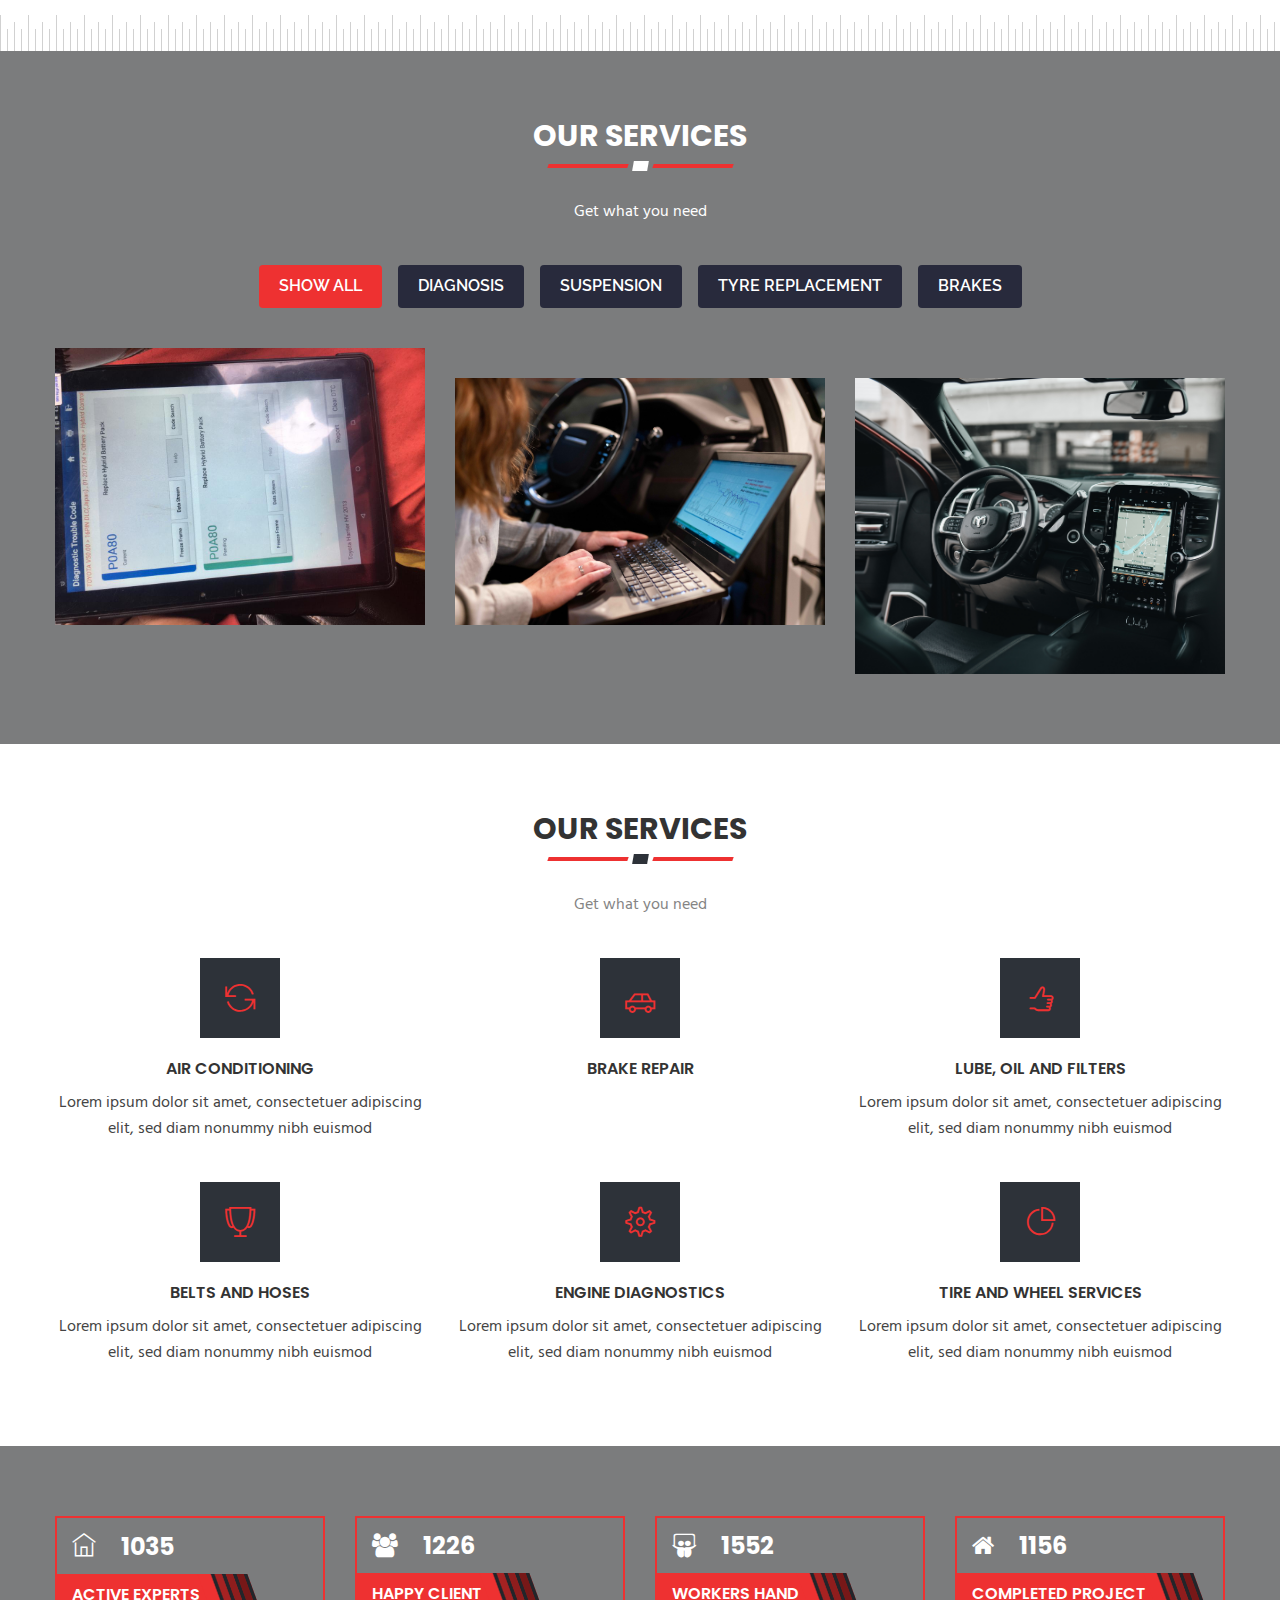
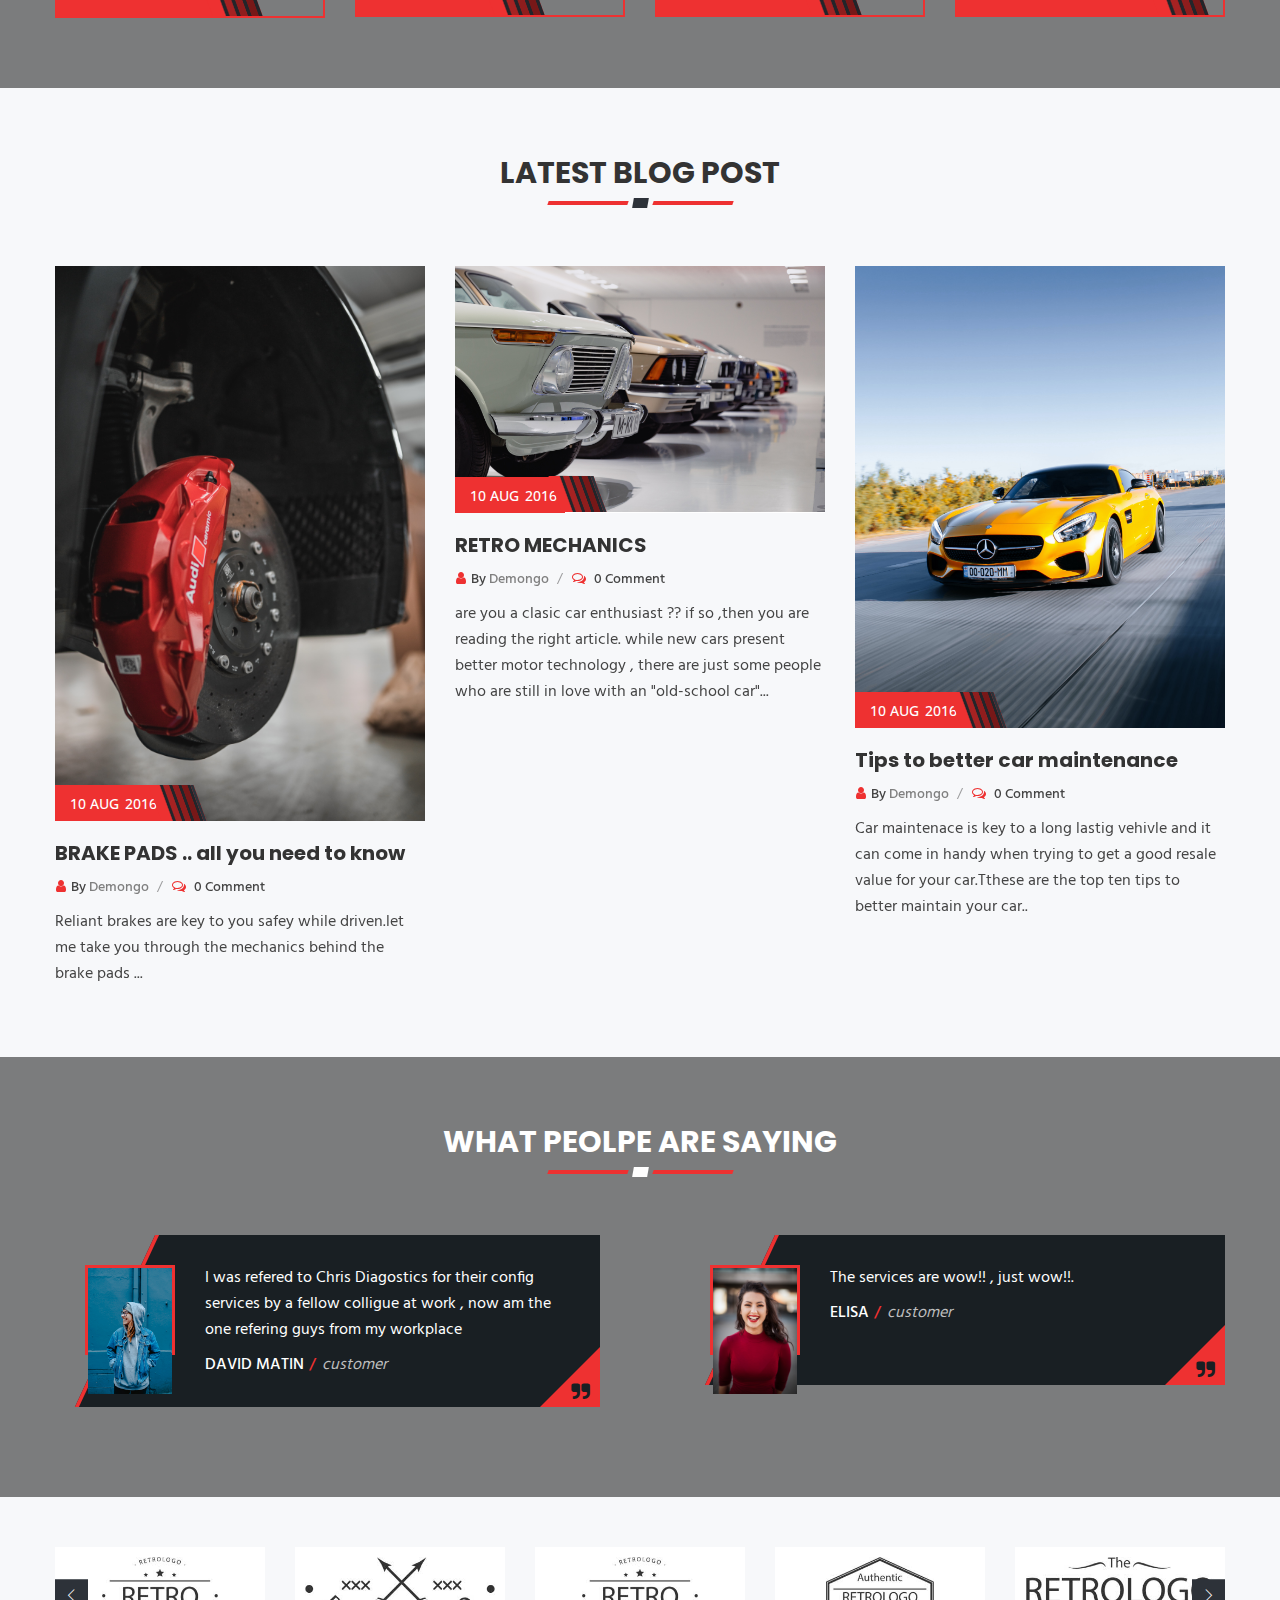
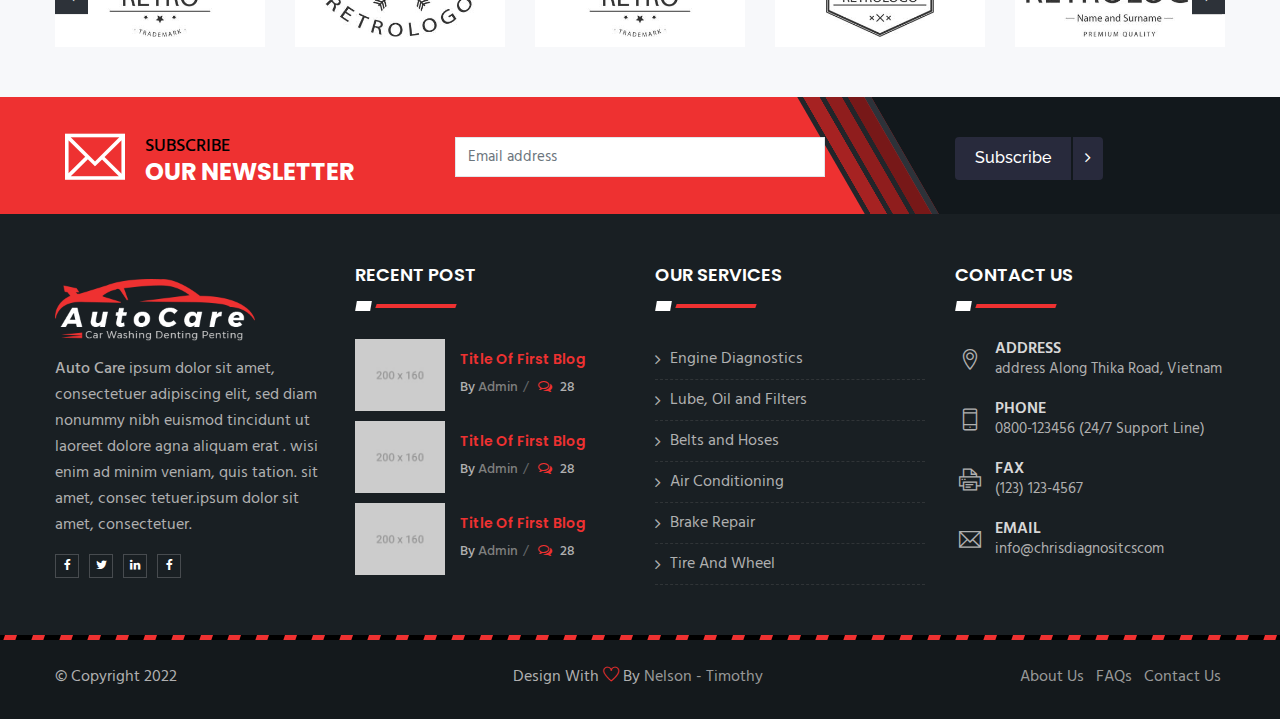
==== commit 237b5843: "Merge 32a84cdf92ee291d3685cf55cd721f52ca55e24d into ee45647fab648dd3d14c6289e62ff66b22c67478" ====
--- a/index.html
+++ b/index.html
@@ -86,40 +86,14 @@
                     <!-- main nav -->
                     <div class="header-nav navbar-collapse collapse justify-content-end" id="navbarNavDropdown">
                         <ul class="nav navbar-nav nav-style">
-                            <li class="active"> <a href="javascript:;">Home<i class="fa fa-chevron-down"></i></a>
-                               <ul class="sub-menu">
-                                    <li><a href="index.html">Home Car Service</a></li>
-                                    <li><a href="index-2.html">Car Washing</a></li>
-                                    <li><a href="index-3.html">Car Denting Penting</a></li>
-                                    <li><a href="index-4.html">Auto Car Service</a></li>
-									<li><a href="index-5.html">Car Maintenance</a></li>
-									<li><a href="index-6.html">Swiper Home <span class="new-tag">New</span></a></li>
-									<li><a href="index-7.html">Onepage 1 <span class="new-tag">New</span></a></li>
-									<li><a href="index-8.html">Onepage 2 <span class="new-tag">New</span></a></li>
-                                </ul>
-                            </li>
-                            <li> <a href="javascript:;">Features<i class="fa fa-chevron-down"></i></a>
-                                <ul class="sub-menu">
-                                    <li> <a href="javascript:;">Header <i class="fa fa-angle-right"></i></a>
-                                        <ul class="sub-menu">
-                                            <li><a href="header-style-1.html">Header 1</a></li>
-                                            <li><a href="header-style-2.html">Header 2</a></li>
-                                            <li><a href="header-style-3.html">Header 3</a></li>
-                                            <li><a href="header-style-4.html">Header 4</a></li>
-                                            <li><a href="header-style-5.html">Header 5</a></li>
-											<li><a href="header-style-6.html">Header 6</a></li>
-											<li><a href="header-style-7.html">Header 7</a></li>
-                                        </ul>
-                                    </li>
-                                    <li> <a href="javascript:;">Footer <i class="fa fa-angle-right"></i></a>
-                                        <ul class="sub-menu">
-                                            <li><a href="footer-fixed.html">Footer Fixed</a></li>
-                                            <li><a href="footer-white.html">Footer White</a></li>
-                                        </ul>
-                                    </li>
-                                </ul>
-                            </li>
-							<li class="has-mega-menu "> <a href="javascript:;">Pages<i class="fa fa-chevron-down"></i></a>
+                            <li class="active"> <a href="javascript:;">Home<i class=""></i></a></li>
+                            <li> <a href="about.html">About us<i class=""></i></a></li>
+                            <li> <a href="all-service.html">Services<i class=""></i></a></li>
+                            <!-- <li> <a href="javascript:;">Appointment<i class=""></i></a></li> -->
+                            <li> <a href="faq-1.html">Faq<i class=""></i></a></li>
+                            <li> <a href="contact.html">Contact Us<i class=""></i></a></li>
+
+							<!-- <li class="has-mega-menu "> <a href="javascript:;">Pages<i class="fa fa-chevron-down"></i></a>
                                 <ul class="mega-menu">
                                     <li> <a href="javascript:;">Pages</a>
                                         <ul>
@@ -282,7 +256,7 @@
                                     <li><a href="contact-3.html">Contact us 3</a></li>
                                     <li><a href="contact-4.html">Contact us 4</a></li>
                                 </ul>
-                            </li>
+                            </li> -->
                         </ul>
                     </div>
                 </div>
@@ -1169,10 +1143,10 @@
                                 <div class="dlab-separator bg-white style-skew"></div>
                             </div>
                             <ul>
-                                <li><i class="ti-location-pin"></i><strong>address</strong> demo address #8901 Marmora Road Chi Minh City, Vietnam </li>
+                                <li><i class="ti-location-pin"></i><strong>address</strong> address Along Thika Road, Vietnam </li>
                                 <li><i class="ti-mobile"></i><strong>phone</strong>0800-123456 (24/7 Support Line)</li>
                                 <li><i class="ti-printer"></i><strong>FAX</strong>(123) 123-4567</li>
-                                <li><i class="ti-email"></i><strong>email</strong>info@demo.com</li>
+                                <li><i class="ti-email"></i><strong>email</strong>info@chrisdiagnositcscom</li>
                             </ul>
                         </div>
                     </div>
@@ -1184,10 +1158,10 @@
             <div class="container">
                 <div class="row">
                     <div class="col-lg-4 col-md-4 text-left"> 
-						<span>© Copyright 2021</span>
+						<span>© Copyright 2022</span>
 					</div>
 					<div class="col-lg-4 col-md-4 text-center"> 
-						<span> Design With <i class="ti-heart text-primary heart"></i> By<a href="https://www.dexignlab.com/" target="_blank">DexignLab</a> </span> 
+						<span> Design With <i class="ti-heart text-primary heart"></i> By<a href="https://github.com/Nelson-Ot/Chris-Diag" target="_blank">Nelson - Timothy</a> </span> 
 					</div>
 					<div class="col-lg-4 col-md-4 text-right"> 
 						<a href="about-1.html"> About Us</a>
--- a/css/style.min.css
+++ b/css/style.min.css
@@ -0,0 +1 @@
+@import url(https://fonts.googleapis.com/css?family=Hind:300,400,500,600,700|Lato:100,100i,300,300i,400,400i,700,700i,900,900i|Montserrat:100,100i,200,200i,300,300i,400,400i,500,500i,600,600i,700,700i,800,800i,900,900i|Nunito:200,200i,300,300i,400,400i,600,600i,700,700i,800,800i,900,900i|Open+Sans:300,300i,400,400i,600,600i,700,700i,800,800i|PT+Serif:400,400i,700,700i|Poppins:100,100i,200,200i,300,300i,400,400i,500,500i,600,600i,700,700i,800,800i,900,900i|Roboto+Slab:100,300,400,700|Raleway:100,100i,200,200i,300,300i,400,400i,500,500i,600,600i,700,700i,800,800i,900,900i|Roboto:100,100i,300,300i,400,400i,500,500i,700,700i,900,900i);@import url(../plugins/bootstrap/css/bootstrap.min.css);@import url(../plugins/fontawesome/css/font-awesome.min.css);@import url(../plugins/themify/themify-icons.css);@import url(../plugins/owl-carousel/owl.carousel.css);@import url(../plugins/bootstrap-select/bootstrap-select.min.css);@import url(../plugins/magnific-popup/magnific-popup.css);@import url(../plugins/scroll/scrollbar.css);@import url(../plugins/animate/animate.css);@import url(../plugins/lightgallery/css/lightgallery.min.css);body{background-color:#fff;font-family:Hind,sans-serif;font-size:16px;font-weight:400;color:#444;padding:0;margin:0;overflow-x:hidden}a{color:#efbb20;outline:0 none;text-decoration:none}a:focus,a:hover{text-decoration:none;outline:0 none}a:active,a:hover{color:#333}p a{color:#333}img{border-style:none;height:auto;max-width:100%;vertical-align:middle}hr{clear:both}article,aside,details,figcaption,figure,footer,header,hgroup,main,menu,nav,section,summary{display:block}address{font-style:italic}table{background-color:transparent;width:100%}table thead th{color:#333}table td{padding:15px 10px}address,dd,dl,hr,ol,p,pre,table,ul{margin-bottom:24px}.overflow-hide{overflow:hidden}.overflow-auto{overflow:auto}.clear{clear:both}.pull-none{float:none}::-moz-selection{background:#3396d1;color:#fff}::selection{background:#3396d1;color:#fff}h1,h2,h3,h4,h5,h6{color:#333;font-family:Poppins,sans-serif}h1 a,h2 a,h3 a,h4 a,h5 a,h6 a{color:#333}h1{font-size:36px;line-height:36px;margin-bottom:25px;font-weight:700}h2{font-size:24px;line-height:24px;margin-bottom:20px;font-weight:700}h3{font-size:20px;line-height:24px;margin-bottom:20px;font-weight:700}h4{font-size:18px;line-height:22px;margin-bottom:15px;font-weight:600}h5{font-size:16px;line-height:22px;margin-bottom:10px;font-weight:600}h6{font-size:14px;line-height:18px;margin-bottom:10px;font-weight:600}p{line-height:26px;margin-bottom:24px}strong{font-weight:500}.text-left{text-align:left}.text-center{text-align:center}.text-right{text-align:right}.text-justify{text-align:justify}.v-align-t{vertical-align:top}.v-align-m{vertical-align:middle}.v-align-b{vertical-align:bottom}.text-nowrap{white-space:nowrap}.text-lowercase{text-transform:lowercase}.text-uppercase{text-transform:uppercase}.text-capitalize{text-transform:capitalize}.font-14{font-size:14px}.font-16{font-size:16px}.font-18{font-size:18px}.font-20{font-size:20px}.font-22{font-size:22px}.font-24{font-size:24px}.font-26{font-size:26px}.font-weight-300{font-weight:300}.font-weight-400{font-weight:400}.font-weight-500{font-weight:500}.font-weight-600{font-weight:600}.font-weight-700{font-weight:700}.font-weight-800{font-weight:800}.font-weight-900{font-weight:900}dl,ol,ul{list-style-position:outside;padding:0}ol,ul{margin-bottom:24px}ol li,ul li{padding:0}dl{margin-left:0;margin-bottom:30px}dl dd{margin-bottom:10px}.p-a0{padding:0}.p-a5{padding:5px}.p-a10{padding:10px}.p-a15{padding:15px}.p-a20{padding:20px}.p-a25{padding:25px}.p-a30{padding:30px}.p-a40{padding:40px}.p-a50{padding:50px}.p-a60{padding:60px}.p-a70{padding:70px}.p-a80{padding:80px}.p-a90{padding:90px}.p-a100{padding:100px}.p-t0{padding-top:0}.p-t5{padding-top:5px}.p-t10{padding-top:10px}.p-t15{padding-top:15px}.p-t20{padding-top:20px}.p-t30{padding-top:30px}.p-t40{padding-top:40px}.p-t50{padding-top:50px}.p-t60{padding-top:60px}.p-t70{padding-top:70px}.p-t80{padding-top:80px}.p-t90{padding-top:90px}.p-t100{padding-top:100px}.p-b0{padding-bottom:0}.p-b5{padding-bottom:5px}.p-b10{padding-bottom:10px}.p-b15{padding-bottom:15px}.p-b20{padding-bottom:20px}.p-b30{padding-bottom:30px}.p-b40{padding-bottom:40px}.p-b50{padding-bottom:50px}.p-b60{padding-bottom:60px}.p-b70{padding-bottom:70px}.p-b80{padding-bottom:80px}.p-b90{padding-bottom:90px}.p-b100{padding-bottom:100px}.p-l0{padding-left:0}.p-l5{padding-left:5px}.p-l10{padding-left:10px}.p-l15{padding-left:15px}.p-l20{padding-left:20px}.p-l30{padding-left:30px}.p-l40{padding-left:40px}.p-l50{padding-left:50px}.p-l60{padding-left:60px}.p-l70{padding-left:70px}.p-l80{padding-left:80px}.p-l90{padding-left:90px}.p-l100{padding-left:100px}.p-r0{padding-right:0}.p-r5{padding-right:5px}.p-r10{padding-right:10px}.p-r15{padding-right:15px}.p-r20{padding-right:20px}.p-r30{padding-right:30px}.p-r40{padding-right:40px}.p-r50{padding-right:50px}.p-r60{padding-right:60px}.p-r70{padding-right:70px}.p-r80{padding-right:80px}.p-r90{padding-right:90px}.p-r100{padding-right:100px}.p-lr0{padding-left:0;padding-right:0}.p-lr5{padding-left:5px;padding-right:5px}.p-lr10{padding-left:10px;padding-right:10px}.p-lr15{padding-left:15px;padding-right:15px}.p-lr20{padding-left:20px;padding-right:20px}.p-lr30{padding-left:30px;padding-right:30px}.p-lr40{padding-left:40px;padding-right:40px}.p-lr50{padding-left:50px;padding-right:50px}.p-lr60{padding-left:60px;padding-right:60px}.p-lr70{padding-left:70px;padding-right:70px}.p-lr80{padding-left:80px;padding-right:80px}.p-lr90{padding-left:90px;padding-right:90px}.p-lr100{padding-left:100px;padding-right:100px}.p-tb0{padding-bottom:0;padding-top:0}.p-tb5{padding-bottom:5px;padding-top:5px}.p-tb10{padding-bottom:10px;padding-top:10px}.p-tb15{padding-bottom:15px;padding-top:15px}.p-tb20{padding-bottom:20px;padding-top:20px}.p-tb30{padding-bottom:30px;padding-top:30px}.p-tb40{padding-bottom:40px;padding-top:40px}.p-tb50{padding-bottom:50px;padding-top:50px}.p-tb60{padding-bottom:60px;padding-top:60px}.p-tb70{padding-bottom:70px;padding-top:70px}.p-tb80{padding-bottom:80px;padding-top:80px}.p-tb90{padding-bottom:90px;padding-top:90px}.p-tb100{padding-bottom:100px;padding-top:100px}.m-auto{margin:auto}.m-a0{margin:0}.m-a5{margin:5px}.m-a10{margin:10px}.m-a15{margin:15px}.m-a20{margin:20px}.m-a30{margin:30px}.m-a40{margin:40px}.m-a50{margin:50px}.m-a60{margin:60px}.m-a70{margin:70px}.m-a80{margin:80px}.m-a90{margin:90px}.m-a100{margin:100px}.m-t0{margin-top:0}.m-t5{margin-top:5px}.m-t10{margin-top:10px}.m-t15{margin-top:15px}.m-t20{margin-top:20px}.m-t30{margin-top:30px}.m-t40{margin-top:40px}.m-t50{margin-top:50px}.m-t60{margin-top:60px}.m-t70{margin-top:70px}.m-t80{margin-top:80px}.m-t90{margin-top:90px}.m-t100{margin-top:100px}.m-b0{margin-bottom:0}.m-b5{margin-bottom:5px}.m-b10{margin-bottom:10px}.m-b15{margin-bottom:15px}.m-b20{margin-bottom:20px}.m-b30{margin-bottom:30px}.m-b40{margin-bottom:40px}.m-b50{margin-bottom:50px}.m-b60{margin-bottom:60px}.m-b70{margin-bottom:70px}.m-b80{margin-bottom:80px}.m-b90{margin-bottom:90px}.m-b100{margin-bottom:100px}.m-l0{margin-left:0}.m-l5{margin-left:5px}.m-l10{margin-left:10px}.m-l15{margin-left:15px}.m-l20{margin-left:20px}.m-l30{margin-left:30px}.m-l40{margin-left:40px}.m-l50{margin-left:50px}.m-l60{margin-left:60px}.m-l70{margin-left:70px}.m-l80{margin-left:80px}.m-l90{margin-left:90px}.m-l100{margin-left:100px}.m-r0{margin-right:0}.m-r5{margin-right:5px}.m-r10{margin-right:10px}.m-r15{margin-right:15px}.m-r20{margin-right:20px}.m-r30{margin-right:30px}.m-r40{margin-right:40px}.m-r50{margin-right:50px}.m-r60{margin-right:60px}.m-r70{margin-right:70px}.m-r80{margin-right:80px}.m-r90{margin-right:90px}.m-r100{margin-right:100px}.m-lr0{margin-left:0;margin-right:0}.m-lr5{margin-left:5px;margin-right:5px}.m-lr10{margin-left:10px;margin-right:10px}.m-lr15{margin-left:15px;margin-right:15px}.m-lr20{margin-left:20px;margin-right:20px}.m-lr30{margin-left:30px;margin-right:30px}.m-lr40{margin-left:40px;margin-right:40px}.m-lr50{margin-left:50px;margin-right:50px}.m-lr60{margin-left:60px;margin-right:60px}.m-lr70{margin-left:70px;margin-right:70px}.m-lr80{margin-left:80px;margin-right:80px}.m-lr90{margin-left:90px;margin-right:90px}.m-lr100{margin-left:100px;margin-right:100px}.m-tb0{margin-bottom:0;margin-top:0}.m-tb5{margin-bottom:5px;margin-top:5px}.m-tb10{margin-bottom:10px;margin-top:10px}.m-tb15{margin-bottom:15px;margin-top:15px}.m-tb20{margin-bottom:20px;margin-top:20px}.m-tb30{margin-bottom:30px;margin-top:30px}.m-tb40{margin-bottom:40px;margin-top:40px}.m-tb50{margin-bottom:50px;margin-top:50px}.m-tb60{margin-bottom:60px;margin-top:60px}.m-tb70{margin-bottom:70px;margin-top:70px}.m-tb80{margin-bottom:80px;margin-top:80px}.m-tb90{margin-bottom:90px;margin-top:90px}.m-tb100{margin-bottom:100px;margin-top:100px}.no-col-gap [class*=col-lg-],.no-col-gap [class*=col-md-],.no-col-gap [class*=col-sm-],.no-col-gap [class*=col-xs-]{padding-left:0;padding-right:0}.max-w100{max-width:100px}.max-w200{max-width:200px}.max-w300{max-width:300px}.max-w400{max-width:400px}.max-w500{max-width:500px}.max-w600{max-width:600px}.max-w700{max-width:700px}.max-w800{max-width:800px}.max-w900{max-width:900px}.max-w1000{max-width:1000px}.absolute{position:absolute}.relative{position:relative}.static{position:static}.z-index1{z-index:1}.z-index2{z-index:2}.z-index3{z-index:3}.z-index4{z-index:4}.z-index5{z-index:5}.z-index6{z-index:6}.z-index7{z-index:7}.z-index8{z-index:8}.z-index9{z-index:9}.z-index10{z-index:10}.z-index100{z-index:100}.z-index999{z-index:999}.text-white{color:#fff}.text-primary{color:#efbb20}.text-black{color:#000}.text-gray{color:#f5f6f6}.text-gray-dark{color:#d3d3d3}.text-red{color:red}.text-green{color:#090}.text-yellow{color:#ff0}.bg-transparent{background-color:transparent}.bg-white{background-color:#fff}.bg-black{background-color:#000}.bg-black-light{background-color:#212121}.bg-gray{background-color:#f5f6f6}.bg-gray-dark{background-color:#d3d3d3}.bg-red{background-color:#ff4045}.bg-green{background-color:#38e225}.bg-yellow{background-color:#f0f52e}.bg-img-fix{background-attachment:fixed;background-size:cover}.dlab-img-overlay1,.dlab-img-overlay2,.dlab-img-overlay3,.dlab-img-overlay4,.dlab-img-overlay5,.dlab-img-overlay6,.dlab-img-overlay7,.dlab-img-overlay8,.dlab-img-overlay9{position:relative}.dlab-img-overlay1:after,.dlab-img-overlay1:before,.dlab-img-overlay2:after,.dlab-img-overlay2:before,.dlab-img-overlay3:after,.dlab-img-overlay3:before,.dlab-img-overlay4:after,.dlab-img-overlay4:before,.dlab-img-overlay5:after,.dlab-img-overlay5:before,.dlab-img-overlay6:after,.dlab-img-overlay6:before,.dlab-img-overlay7:after,.dlab-img-overlay7:before,.dlab-img-overlay8:after,.dlab-img-overlay8:before,.dlab-img-overlay9:after,.dlab-img-overlay9:before{content:"";background:#000;position:absolute;left:0;top:0;width:0;height:0;opacity:.4;z-index:1;-webkit-transition:all .3s linear;-moz-transition:all .3s linear;-ms-transition:all .3s linear;-o-transition:all .3s linear;transition:all .3s linear}.dlab-img-overlay1:before{width:100%;height:100%;opacity:0}.dlab-box:hover .dlab-img-overlay1:before,.dlab-img-overlay1:hover:before{opacity:.5}.dlab-img-overlay2:before{width:100%;height:100%;opacity:0;background:-moz-linear-gradient(top,rgba(0,0,0,0) 0,rgba(0,0,0,.65) 100%);background:-webkit-linear-gradient(top,rgba(0,0,0,0) 0,rgba(0,0,0,.65) 100%);background:linear-gradient(to bottom,rgba(0,0,0,0) 0,rgba(0,0,0,.65) 100%)}.dlab-box:hover .dlab-img-overlay2:before,.dlab-img-overlay2:hover:before{opacity:.9}.dlab-img-overlay3:before{left:50%;top:50%}.dlab-box:hover .dlab-img-overlay3:before,.dlab-img-overlay3:hover:before{width:100%;height:100%;top:0;left:0}.dlab-img-overlay4:before{left:50%;top:0;height:100%}.dlab-box:hover .dlab-img-overlay4:before,.dlab-img-overlay4:hover:before{width:100%;left:0}.dlab-img-overlay5:before{left:0;top:50%;width:100%}.dlab-box:hover .dlab-img-overlay5:before,.dlab-img-overlay5:hover:before{height:100%;top:0}.dlab-img-overlay6:before{left:0;top:auto;bottom:0;width:100%}.dlab-box:hover .dlab-img-overlay6:before,.dlab-img-overlay6:hover:before{height:100%}.dlab-img-overlay7:after,.dlab-img-overlay7:before{height:100%}.dlab-img-overlay7:after{left:auto;right:0}.dlab-box:hover .dlab-img-overlay7:after,.dlab-box:hover .dlab-img-overlay7:before,.dlab-img-overlay7:hover:after,.dlab-img-overlay7:hover:before{width:50%}.dlab-img-overlay8:after,.dlab-img-overlay8:before{height:100%}.dlab-img-overlay8:after{left:auto;right:0}.dlab-box:hover .dlab-img-overlay8:after,.dlab-box:hover .dlab-img-overlay8:before,.dlab-img-overlay8:hover:after,.dlab-img-overlay8:hover:before{width:100%;opacity:.3}.dlab-img-overlay9:after{left:auto;right:0;top:auto;bottom:0}.dlab-box:hover .dlab-img-overlay9:after,.dlab-box:hover .dlab-img-overlay9:before,.dlab-img-overlay9:hover:after,.dlab-img-overlay9:hover:before{width:100%;height:100%;opacity:.3}.dlab-img-overlay10:after,.dlab-img-overlay10:before{width:100%;height:100%;opacity:0}.dlab-box:hover .dlab-img-overlay10:before,.dlab-img-overlay10:hover:before{opacity:.5}.dlab-box:hover .dlab-img-overlay10:after,.dlab-img-overlay10:hover:after{width:90%;height:80%;left:5%;top:10%;opacity:.5;background:0 0;border:1px dashed #fff}.dlab-img-effect{position:relative;overflow:hidden;display:block}.dlab-img-effect img{display:block;margin:0;width:100%;height:auto;box-shadow:0 0 0 transparent;-webkit-box-shadow:0 0 0 transparent;-moz-box-shadow:0 0 0 transparent;transition:all .25s;-moz-transition:all .25s;-webkit-transition:all .25s;-o-transition:all .25s}.dlab-img-effect.opacity img:hover{opacity:.8;-moz-opacity:.8;-webkit-opacity:.8}.dlab-img-effect.zoom-slow img{transition:all 10s;-moz-transition:all 10s;-webkit-transition:all 10s;-o-transition:all 10s}.dlab-img-effect.zoom-slow:hover img{-moz-transform:scale(2);-webkit-transform:scale(2);-o-transform:scale(2);-ms-transform:scale(2);transform:scale(2)}.dlab-img-effect.zoom:hover img{-moz-transform:scale(1.5);-webkit-transform:scale(1.5);-o-transform:scale(1.5);-ms-transform:scale(1.5);transform:scale(1.5)}.dlab-img-effect.shrink:hover img{transform:scale(.8);-ms-transform:scale(.8);-webkit-transform:scale(.8);-o-transform:scale(.8);-moz-transform:scale(.8)}.dlab-img-effect.side-pan:hover img{margin-left:-11%;transform:scale(1.2);-ms-transform:scale(1.2);-webkit-transform:scale(1.2);-o-transform:scale(1.2);-moz-transform:scale(1.2)}.dlab-img-effect.vertical-pan:hover img{margin-top:-10%;transform:scale(1.2);-ms-transform:scale(1.2);-webkit-transform:scale(1.2);-o-transform:scale(1.2);-moz-transform:scale(1.2)}.dlab-img-effect.fade-in{background:#000}.dlab-img-effect.fade-in img{opacity:.65;-moz-opacity:.65;-webkit-opacity:.65}.dlab-img-effect.fade-in:hover img{opacity:1;-moz-opacity:1;-webkit-opacity:1}.dlab-img-effect.fade-out{background:#000}.dlab-img-effect.fade-out:hover img{opacity:.7;-moz-opacity:.7;-webkit-opacity:.7}.dlab-img-effect.rotate:hover img{-moz-transform:scale(1.5) rotate(-20deg);-webkit-transform:scale(1.5) rotate(-20deg);-o-transform:scale(1.5) rotate(-20deg);-ms-transform:scale(1.5) rotate(-20deg);transform:scale(1.5) rotate(-20deg)}.dlab-img-effect.sepia img{-webkit-filter:sepia(100%);filter:sepia(100%)}.algo-image-hover.sepia:hover img{-webkit-filter:sepia(0);filter:sepia(0)}.dlab-img-effect.blurr img{transition:all .2s;-moz-transition:all .2s;-webkit-transition:all .2s;-o-transition:all .2s}.dlab-img-effect.blurr:hover img{filter:blur(3px);-webkit-filter:blur(3px);-moz-filter:blur(3px);-o-filter:blur(3px);-ms-filter:blur(3px)}.dlab-img-effect.blurr-invert img{transition:all .2s;-moz-transition:all .2s;-webkit-transition:all .2s;-o-transition:all .2s}.dlab-img-effect.blurr-invert img{filter:blur(3px);-webkit-filter:blur(3px);-moz-filter:blur(3px);-o-filter:blur(3px);-ms-filter:blur(3px)}.dlab-img-effect.blurr-invert:hover img{filter:blur(0);-webkit-filter:blur(0);-moz-filter:blur(0);-o-filter:blur(0);-ms-filter:blur(0)}.dlab-img-effect.off-color img{filter:grayscale(0);-webkit-filter:grayscale(0);-moz-filter:grayscale(0);-o-filter:grayscale(0);-ms-filter:grayscale(0)}.dlab-img-effect.off-color:hover img{filter:grayscale(1);-webkit-filter:grayscale(1);-moz-filter:grayscale(1);-o-filter:grayscale(1);-ms-filter:grayscale(1)}.dlab-img-effect.on-color img{filter:grayscale(1);-webkit-filter:grayscale(1);-moz-filter:grayscale(1);-o-filter:grayscale(1);-ms-filter:grayscale(1)}.dlab-img-effect.on-color:hover img{filter:grayscale(0);-webkit-filter:grayscale(0);-moz-filter:grayscale(0);-o-filter:grayscale(0);-ms-filter:grayscale(0)}.dlab-info-has{position:absolute;bottom:0;left:0;width:100%;height:auto;padding:20px;opacity:0;margin-bottom:-100px;z-index:2}.dlab-info-has.p-a15{padding:15px}.dlab-info-has.p-a20{padding:20px}.dlab-info-has.bg-primary{background-color:rgba(27,188,232,.9)}.dlab-info-has.bg-green{background-color:rgba(106,179,62,.9)}.dlab-info-has.bg-black{background-color:rgba(0,0,0,.6)}.dlab-info-has.bg-white{background-color:rgba(255,255,255,.8)!important}.dlab-info-has.bg-white h1,.dlab-info-has.bg-white h2,.dlab-info-has.bg-white h3,.dlab-info-has.bg-white h4,.dlab-info-has.bg-white h5,.dlab-info-has.bg-white h6{color:#3d474a}.dlab-info-has.bg-white h1 a,.dlab-info-has.bg-white h2 a,.dlab-info-has.bg-white h3 a,.dlab-info-has.bg-white h4 a,.dlab-info-has.bg-white h5 a,.dlab-info-has.bg-white h6 a{color:#3d474a}.dlab-info-has.bg-white .dlab-info-has-text,.dlab-info-has.bg-white p{color:#767676}.dlab-info-has a,.dlab-info-has h1,.dlab-info-has h2,.dlab-info-has h3,.dlab-info-has h4,.dlab-info-has h5,.dlab-info-has h6,.dlab-info-has p,.dlab-info-has-text{color:#fff}.dlab-info-has .dlab-info-has-text{margin-bottom:20px;line-height:24px}.dlab-media{overflow:hidden;position:relative}.dlab-box:hover .dlab-info-has,.dlab-media:hover .dlab-info-has{opacity:1;width:100%;margin-bottom:0}.dlab-info-has.no-hover{opacity:1;width:100%;margin-bottom:0}.dlab-info-has.skew-has{border-top:4px solid #2d3239;padding:30px 15px 60px;-moz-transform:skewY(10deg);-webkit-transform:skewY(10deg);-o-transform:skewY(10deg);-ms-transform:skewY(10deg);transform:skewY(10deg);bottom:-35px}.dlab-info-has.skew-has>*{-moz-transform:skewY(-10deg);-webkit-transform:skewY(-10deg);-o-transform:skewY(-10deg);-ms-transform:skewY(-10deg);transform:skewY(-10deg)}label{font-weight:600;margin-bottom:10px}.panel-default,.panel-default>.panel-heading{border-color:#e7ecf1;color:inherit}.panel-default>.panel-heading+.panel-collapse>.panel-body{border-top-color:#e7ecf1}.form-group{margin-bottom:25px}.form-control{border-color:#e1e6eb;box-shadow:none;height:40px;font-size:15px;line-height:20px;padding:9px 12px}.form-control:focus{border-color:#e1e1e1;outline:0}.form-control:focus,.has-error .form-control:focus{-webkit-box-shadow:none;box-shadow:none}.form-control.kv-fileinput-caption{height:39px}.form-group.form-inline .checkbox,.form-group.form-inline .radio{margin-right:15px}.input-group{width:100%}.input-group .form-control,.input-group-btn,.input-group-prepend{display:table-cell}.input-group-prepend{background:#fff;border-color:#e1e1e1;padding:6px 14px;font-size:16px}.input-group-prepend.font-size-20{font-size:20px}.input-group-prepend.fixed-w{text-align:center;padding:6px 0;width:40px}.input-group-prepend.v-align-t{line-height:30px}.dropdown-menu{font-size:13px}.bootstrap-select:not([class*=col-]):not([class*=form-control]):not(.input-group-btn){width:100%}.bootstrap-select .dropdown-toggle{border:1px solid #e7ecf1!important;background-color:#fff!important;height:40px;font-size:13px;color:#999}.bootstrap-select .dropdown-toggle:after{display:none}.bootstrap-select .dropdown-toggle:active,.bootstrap-select .dropdown-toggle:focus,.bootstrap-select .dropdown-toggle:hover{background-color:#fff!important;border:1px solid #e9e9e9!important;box-shadow:none!important;outline:0!important}.bootstrap-select:active,.bootstrap-select:focus{border:0!important;box-shadow:none!important;outline:0!important}.bootstrap-select.show{box-shadow:none!important;outline:0!important}.bootstrap-select.show .dropdown-toggle{box-shadow:none!important;outline:0!important}.bootstrap-select.show.btn-group .dropdown-menu.inner{display:block}.bootstrap-select div.dropdown-menu{border:1px solid #e9e9e9;border-radius:0;box-shadow:none;margin-top:-1px;padding:0;font-size:13px}.bootstrap-select div.dropdown-menu ul li{padding:0}.bootstrap-select div.dropdown-menu ul li a{padding:5px 15px}.bootstrap-select div.dropdown-menu ul li a img{border-radius:100%;-webkit-border-radius:100%;margin-right:5px}.bootstrap-select .bs-searchbox .form-control{padding:5px 10px;height:30px}.bootstrap-select .dropdown-menu>li>a{display:block;padding:3px 20px;clear:both;font-weight:400;line-height:1.42857143;color:#333;white-space:nowrap}.bootstrap-select .dropdown-menu>li>a:hover{background-color:#f2f2f4}input[type=checkbox],input[type=radio]{opacity:0;margin-left:1px!important}input[type=checkbox]+label,input[type=radio]+label{display:block;padding-left:20px!important;position:relative}input[type=checkbox]+label:hover:before,input[type=radio]+label:hover:before{border-color:#3396d1}input[type=checkbox]+label:before,input[type=radio]+label:before{background-color:#fff;border:2px solid #b6b7b8;border-radius:0;content:"";display:inline-block;height:16px;line-height:1;margin-left:-20px;position:absolute;top:2px;transition:all linear .1s;width:16px}input[type=checkbox]+label:after{color:#fff;content:"\f00c";font-family:FontAwesome;font-size:0;-webkit-font-smoothing:antialiased;left:6px;position:absolute;top:7px;transition:all linear .1s}input[type=checkbox]:checked+label:before{border-width:7px;border-color:#3396d1}input[type=checkbox]:checked+label:after{font-size:10px;left:2px;top:2px}input[type=radio]+label:before{border-radius:50%;content:""}input[type=radio]:checked+label:before{border-color:#3396d1;border-width:5px}.form-inline .checkbox input[type=checkbox],.form-inline .radio input[type=radio]{position:absolute;left:0;bottom:0}.bootstrap-touchspin .input-group-btn-vertical{position:relative;white-space:nowrap;width:1%;vertical-align:middle;display:block}.bootstrap-touchspin .input-group-btn-vertical>.btn{display:block;float:none;width:100%;max-width:100%;padding:10px 10px 9px;margin-left:-1px;position:relative;border-width:1px;border-style:solid;border-color:#e1e1e1;background:#fff}.bootstrap-touchspin .input-group-btn-vertical .bootstrap-touchspin-up{border-radius:0;border-top-right-radius:0}.bootstrap-touchspin .input-group-btn-vertical .bootstrap-touchspin-down{margin-top:-2px;border-radius:0;border-bottom-right-radius:0}.bootstrap-touchspin .input-group-btn-vertical i{position:absolute;top:4px;left:5px;font-size:9px;font-weight:400;color:#9fa0a1}.input-rating input[type=radio]{display:none}.input-rating input[type=radio]+label{display:inline-block;margin-left:-4px;padding-left:0!important;padding-right:0;width:24px}.input-rating input[type=radio]+label:first-of-type{margin-left:0}.input-rating input[type=radio]+label:before{background-color:transparent;border:none;color:#ffd925;content:"\f006";display:inline-block;font-family:FontAwesome;font-size:20px;-webkit-font-smoothing:antialiased;height:14px;line-height:1;margin-left:0;position:static;text-align:center;top:2px;transition:none;width:14px}.input-rating input[type=radio]+label.filled:before,.input-rating input[type=radio]+label.hovered.filled:before,.input-rating input[type=radio]+label.marked:before,.input-rating input[type=radio]:checked+label:before{content:"\f005"}.input-rating input[type=radio]+label.hovered:before{content:"\f006"}.rating-bx{color:#ffd925;font-size:14px}.rating-bx i{margin:0 2px}.rating-container .rating-stars::before{text-shadow:none}.rating-container{color:#c8c8c8}.rating-container .rating-stars{color:#3396d1}.has-feedback label~.form-control-feedback{top:31px}.loading-box{width:100%;height:100%;background-color:#fff;position:fixed;left:0;top:0;opacity:.7;z-index:9999}.loading-pic{width:70px;height:70px;background:url(inc/images/loading.GIF) center no-repeat;position:fixed;left:50%;top:50%;margin:-35px;z-index:99999}.loading-cover,.loading-map,.loading-srh-bar{background:rgba(255,255,255,.8);position:absolute;left:0;top:0;width:100%;height:100%;z-index:2}.loading-cover .fa-spinner,.loading-map .fa-spinner,.loading-srh-bar .fa-spinner{position:absolute;left:50%;top:50%;margin:-10px;font-size:25px;color:#333}.dlab-banner-outer{margin-bottom:0}.dlab-error-top,.dlab-success-top{margin-bottom:0}.alert-bx.alert-info{padding:15px;border:1px solid #bce8f1}.alignnone{margin:0}.aligncenter,div.aligncenter{display:block;margin:5px auto 15px}.alignright{float:right;margin:5px 0 15px 25px}.alignleft{float:left;margin:5px 25px 15px 0}a img.alignright{float:right;margin:5px 0 25px 25px}a img.alignnone{margin:5px 0 25px 0}a img.alignleft{float:left;margin:5px 25px 25px 0}a img.aligncenter{display:block;margin:5px auto 15px}.wp-caption{max-width:100%;text-align:center}.wp-caption img[class*=wp-image-]{display:block;margin:0}.wp-caption.alignnone{margin:5px 0 25px 0}.wp-caption.alignleft{margin:5px 25px 25px 0}.wp-caption.alignright{margin:5px 0 25px 25px}.wp-caption img{border:0 none;height:auto;margin:0;max-width:100%;padding:0;width:auto}.wp-caption p.wp-caption-text{color:#9d9d9d;font-size:13px;line-height:18px;margin:0;padding:10px 0;text-align:left}blockquote{padding:16px 20px 16px 80px;font-size:18px;font-style:italic;color:#555;margin:40px 0;border-left:none;line-height:30px;position:relative;background:#f6f6f6;clear:both;border-left:4px solid #efbb20}blockquote p{font-size:18px;color:#555;line-height:30px;margin-bottom:0}blockquote:before{content:'\f10d';font-family:FontAwesome;color:#efbb20;font-size:35px;position:absolute;left:20px;top:20px;font-style:normal}.size-auto,.size-full,.size-large,.size-medium,.size-thumbnail{max-width:100%;height:auto}.site-header{position:relative;z-index:999}.site-header ol,.site-header ul{margin-bottom:0}.extra-nav{float:right;padding:25px 0;position:relative;z-index:9}.extra-nav .extra-cell{display:inline-block;margin-left:10px}@media only screen and (max-width:480px){.extra-nav{width:100%;clear:both;margin:0;text-align:right}}#header-part.fix-map-header{height:90px}#header-part.fix-map-header .main-bar{position:fixed;top:0;left:0;z-index:1}@media only screen and (max-width:480px){#header-part.fix-map-header{height:160px}}.top-bar{background-color:#303338;color:#fff;padding:10px 0}.top-bar .fa{vertical-align:middle;background-color:rgba(255,255,255,.06);border:1px solid rgba(255,255,255,.02);padding:3px;width:22px;height:22px;text-align:center}.dlab-topbar-left{float:left}.dlab-topbar-right{float:right}.dlab-topbar-center,.dlab-topbar-left,.dlab-topbar-right{padding-left:15px;padding-right:15px}@media only screen and (max-width:767px){.top-bar [class*=col-]{width:100%;text-align:right;padding:10px 15px;border-bottom:1px solid rgba(255,255,255,.1)}.top-bar [class*=col-]:last-child{border-bottom:none}}.e-p-bx li{display:inline;font-size:12px;padding-right:10px}.e-p-bx li a{color:#fff}.e-p-bx li i{margin-right:10px;vertical-align:middle}.login-bx,.social-bx{margin:0 0 0 15px;float:right}.login-bx li,.social-bx li{font-size:14px;margin:0;position:relative}.social-bx li{padding-left:2px;padding-right:2px;display:inline-block}.login-bx li a,.social-bx li a{color:#fff}.login-bx li i,.social-bx li i{vertical-align:baseline;margin:0 5px 0 0}.login-bx li span,.social-bx li span{vertical-align:baseline;margin:0 2px 0;font-size:8px}.login-bx li ul{top:25px;left:auto;right:0;border:none;padding:0}.login-bx li ul li{border-bottom:1px solid #f7f7f7}.login-bx li ul li a{color:#767676;padding:9px 15px}.arrow-up-border:before,.arrow-up:after{position:absolute;display:inline-block;content:''}.arrow-up-border:before{top:-7px;right:19px;border-right:7px solid transparent;border-bottom:7px solid red;border-left:7px solid transparent;border-bottom-color:rgba(0,0,0,.2)}.arrow-up:after{top:-6px;right:20px;border-right:6px solid transparent;border-bottom:6px solid #fff;border-left:6px solid transparent}.arrow-left:before{position:absolute;top:-7px;left:9px;display:inline-block;border-right:7px solid transparent;border-bottom:7px solid #ccc;border-left:7px solid transparent;border-bottom-color:rgba(0,0,0,.2);content:''}.arrow-left:after{position:absolute;top:-6px;left:10px;display:inline-block;border-right:6px solid transparent;border-bottom:6px solid #fff;border-left:6px solid transparent;content:''}.language-bx li{display:inline;margin:0 10px}.logo-header{display:table;float:left;vertical-align:middle;padding:0;color:#efbb20;margin-top:0;margin-bottom:0;margin-left:0;margin-right:0;width:200px;height:90px;position:relative;z-index:9}.logo-footer{display:table;vertical-align:middle;padding:0;font-size:36px;color:#efbb20;margin-top:15px;margin-bottom:15px;margin-left:0;margin-right:0;width:200px;height:60px}.logo-footer>a,.logo-header>a{display:table-cell;vertical-align:middle}.logo-header.center-block{margin-left:auto;margin-right:auto;float:none}.logo-footer img,.logo-header img{max-width:100%;width:100%;height:auto}.logo-footer span,.logo-header span{font-size:20px;color:#efbb20;letter-spacing:20px}.is-fixed .logo-header,.is-fixed.header-curve .logo-header{height:90px;width:200px}@media only screen and (max-width:767px){.is-fixed.header-curve .logo-header,.logo-header{width:150px}.is-fixed .logo-header a img,.is-fixed.header-curve .logo-header a img{vertical-align:middle}}.main-bar{background:#fff;width:100%;position:relative}.header-curve .logo-header:after,.header-curve .logo-header:before{background-color:#22252a;content:"";position:absolute;bottom:0;height:120%;z-index:-1}@media only screen and (max-width:480px){.header-curve .logo-header:after,.header-curve .logo-header:before{height:110%}}.header-curve .logo-header:before{right:-50px;width:2000px;-webkit-transform:skew(30deg);-moz-transform:skew(30deg);-o-transform:skew(30deg);-ms-transform:skew(30deg);transform:skew(30deg)}.header-curve .logo-header:after{right:-159px;height:100%;background-color:rgba(0,0,0,0);background-image:url(../images/header-curv.png);width:130px;background-size:cover}.header-curve .logo-header img{margin-top:-20px}.is-fixed.header-curve .logo-header img{margin-top:0}@media only screen and (max-width:767px){.header-curve .logo-header:after{right:0;left:auto}}.navbar-toggler{border:0;margin:37px 0 28px 15px;padding:12px 10px}.navbar-toggler span{background:#666}.is-fixed .navbar-toggler{margin:27px 0 14px 15px}.header-nav{position:relative;padding:0;z-index:9}.header-nav .nav{float:right}.header-nav .nav i{font-size:9px;margin-left:3px;margin-top:-3px;vertical-align:middle;opacity:.7}.header-nav .nav>li{margin:0;font-weight:400;text-transform:uppercase;position:relative;z-index:1}.header-nav .nav>li>a{border-radius:0;color:#555;font-size:16px;font-weight:500;padding:33px 9px;cursor:pointer;display:inline-block}.header-nav .nav>li>a:hover{background-color:transparent;color:#efbb20}.header-nav .nav>li>a:active,.header-nav .nav>li>a:focus{background-color:transparent}.header-nav .nav>li.active>a,.header-nav .nav>li.current-menu-item>a{background-color:transparent;color:#efbb20}.header-nav .nav>li:hover>a{color:#efbb20}.header-nav .nav>li:hover>.mega-menu,.header-nav .nav>li:hover>.sub-menu{opacity:1;visibility:visible;margin-top:0;-webkit-transition:all .5s ease;-moz-transition:all .5s ease;-ms-transition:all .5s ease;-o-transition:all .5s ease;transition:all .5s ease}.header-nav .nav>li .sub-menu{background-color:#fff;border:0 solid #f4f4f4;display:block;left:0;list-style:none;margin:20px 0 0;opacity:0;padding:0;position:absolute;visibility:hidden;width:230px;z-index:10;box-shadow:0 15px 20px 0 rgba(0,0,0,.1);padding:10px 0}.header-nav .nav>li .sub-menu li{border-bottom:1px solid rgba(0,0,0,.1);position:relative}.header-nav .nav>li .sub-menu li a{transition:all .15s linear;color:#777;display:block;font-size:16px;font-weight:400;padding:10px 20px;text-transform:capitalize}.header-nav .nav>li .sub-menu li a:hover{text-decoration:none}.header-nav .nav>li .sub-menu li:hover>a{color:#efbb20}.header-nav .nav>li .sub-menu li:last-child{border-bottom:0}.header-nav .nav>li .sub-menu li .fa{color:#363636;display:block;float:right;font-size:14px;margin:0;position:absolute;right:20px;top:50%;transform:translateY(-50%);-o-transform:translateY(-50%);-webkit-transform:translateY(-50%);-moz-transform:translateY(-50%)}.header-nav .nav>li .sub-menu li>.sub-menu{left:220px;margin:0 0 0 20px;-webkit-transition:all .5s ease;-moz-transition:all .5s ease;-ms-transition:all .5s ease;-o-transition:all .5s ease;transition:all .5s ease}.header-nav .nav>li .sub-menu li:hover>.sub-menu{left:220px;margin:0;opacity:1;top:-1px;visibility:visible}.header-nav .nav>li .sub-menu li:hover>.sub-menu:before{background-color:transparent;bottom:0;content:'';display:block;height:100%;left:-6px;position:absolute;top:0;width:6px}.header-nav .nav>li.has-mega-menu{position:inherit}.header-nav .nav>li .mega-menu{background-color:#fff;border:0 solid #e9e9e9;display:table;left:0;list-style:none;opacity:0;position:absolute;right:0;visibility:hidden;width:100%;margin-top:20px;box-shadow:0 15px 20px 0 rgba(0,0,0,.1)}.header-nav .nav>li .mega-menu>li{display:table-cell;padding:30px 0 20px 0;position:relative;vertical-align:top;width:25%}.header-nav .nav>li .mega-menu>li:after{content:"";border-right:1px solid rgba(0,0,0,.1);position:absolute;right:0;top:0;display:block;width:1px;height:100%}.header-nav .nav>li .mega-menu>li:last-child:after{display:none}.header-nav .nav>li .mega-menu>li>a{color:#555;display:block;font-size:18px;padding:0 20px 5px 20px;font-weight:500;border-bottom:1px solid rgba(0,0,0,.1)}.header-nav .nav>li .mega-menu>li ul{list-style:none;margin:10px 0 0 0;padding:0;width:100%}.header-nav .nav>li .mega-menu>li ul a{color:#777;display:block;font-size:16px;font-weight:400;line-height:34px;padding:1px 20px;text-transform:capitalize}.header-nav .nav>li .mega-menu>li ul a:hover{color:#efbb20}.header-nav .nav>li.menu-item-has-children:before{content:"\f078";display:block;font-family:FontAwesome;right:4px;position:absolute;top:50%;color:#999;margin-top:-8px;font-size:8px}@media only screen and (max-width:991px){.header-nav .nav>li .sub-menu{padding:0}.nav.navbar-nav li a i.fa-chevron-down:before,.side-nav .nav.navbar-nav li a i.fa-chevron-down:before{content:"\f078"}.nav.navbar-nav li.open a i.fa-chevron-down:before,.side-nav .nav.navbar-nav li.open a i.fa-chevron-down:before{content:"\f054"}.nav.navbar-nav li a i.fa-angle-right,.nav.navbar-nav li a i.fa-chevron-down,.side-nav .nav.navbar-nav li a i.fa-chevron-down{background-color:rgba(0,0,0,.2);color:#000;height:100%;line-height:45px;position:absolute;right:0;text-align:center;top:-6px;width:40px;z-index:3}.header-nav .nav>li .sub-menu li i.fa-angle-right:before{content:"\f078";font-size:10px}.header-nav .nav>li .sub-menu li.open i.fa-angle-right:before{content:"\f054"}.header-nav .nav>li .sub-menu .sub-menu,.header-nav .nav>li:hover .mega-menu,.header-nav .nav>li:hover .sub-menu,.header-nav .nav>li:hover .sub-menu .sub-menu{display:none;opacity:1;margin-top:0}.header-nav .nav li .sub-menu .sub-menu{display:none;opacity:1;margin-top:0}.header-nav .nav>li.open>.sub-menu .sub-menu{display:none}.header-nav .nav>li ul.mega-menu ul,.header-nav .nav>li.open>.mega-menu,.header-nav .nav>li.open>.sub-menu,.header-nav .nav>li.open>.sub-menu li.open .sub-menu{display:block;opacity:1;margin-top:0}.header-nav .nav>li .sub-menu li .fa{top:50%;transform:translateY(-50%);-webkit-transform:translateY(-50%);-o-transform:translateY(-50%);-moz-transform:translateY(-50%);-ms-transform:translateY(-50%);margin:0;right:0;color:#000}.header-nav .nav>li .mega-menu>li{padding:0}.header-nav .nav>li .mega-menu>li>a{display:none}.header-nav .nav .mega-menu a i{display:inline-block;float:none;margin-top:0}.header-nav .nav .open>a,.header-nav .nav .open>a:focus,.header-nav .nav .open>a:hover{background-color:inherit;border-color:#e9e9e9}.header-nav.nav-dark .nav .open>a:focus,.header-nav.nav-dark .nav .open>a:hover,.header-nav.nav-dark.nav .open>a{border-color:rgba(0,0,0,.2)}header .logo{display:block;padding:4px 0}.header-nav .nav i{margin-top:6px}.mo-left .header-nav.nav-dark{background-color:#202020}.mo-left .header-nav{overflow-x:scroll;position:fixed;width:60px;left:-280px;height:100%!important;transition:all .5s;-webkit-transition:all .5s;-moz-transition:all .5s;-o-transition:all .5s;top:0;background-color:#fff;margin:0;z-index:99}.mo-left .header-nav li.open a{position:relative}.navbar-nav{height:100%}.mo-left .header-nav.show{left:-1px;transition:all .8s;-webkit-transition:all .8s;-moz-transition:all .8s;-o-transition:all .8s;margin:0;width:280px}.mo-left .is-fixed .header-nav .nav{height:100%}.mo-left .navbar-toggler.open:after{background-color:rgba(0,0,0,.6);content:"";height:100%;left:0;position:fixed;right:0;top:0;transform:scale(100);-o-transform:scale(100);-moz-transform:scale(100);-webkit-transform:scale(100);width:100%;z-index:-1;transition:all .5s;-webkit-transition:all .5s;-ms-transition:all .5s;-o-transition:all .5s;-moz-transition:all .5s;transform-origin:right;-webkit-transform-origin:right;-ms-transform-origin:right;-o-transform-origin:right;-moz-transform-origin:right;box-shadow:0 0 0 500px rgba(0,0,0,.6);-webkit-box-shadow:0 0 0 500px rgba(0,0,0,.6);-moz-box-shadow:0 0 0 500px rgba(0,0,0,.6)}.mo-left .header-nav .logo-header{display:block;float:none;height:auto;max-width:100%;padding:25px 20px;width:100%}.mo-left .header-nav .logo-header img{max-width:unset;width:180px}.mo-left .navbar-toggler.open span{background:#fff}.navbar-header{float:none}.navbar-toggler{display:block}.navbar-collapse.collapse{display:none!important}.navbar-collapse.collapse.show{display:block!important}.header-nav{clear:both;margin:0 -15px;border-bottom:1px solid #e9e9e9}.header-nav .nav{float:none;margin:0;background:#fff;width:100%;display:block}.header-nav .nav li{float:none;display:block;width:100%}.header-nav .nav>li .mega-menu>li,.header-nav .nav>li .sub-menu>li{float:none;display:block;width:auto}.header-nav .nav>li>a{padding:12px 15px;border-top:1px solid #e9e9e9;display:block;position:relative}.header-nav .nav i{float:right}.header-nav .nav>li>a:active,.header-nav .nav>li>a:focus,.header-nav .nav>li>a:hover{background-color:#f0f0f0;text-decoration:none}.header-nav .nav>li .mega-menu>li:after{display:none}.header-nav .nav>li .mega-menu,.header-nav .nav>li .sub-menu,.header-nav .nav>li ul{display:none;position:static;visibility:visible;width:auto;background:#f6f6f6}.header-nav .nav>li ul.mega-menu ul{display:none}.header-nav .nav>li .sub-menu li>.sub-menu,.header-nav .nav>li:hover .mega-menu,.header-nav .nav>li:hover .sub-menu,.header-nav .nav>li:hover>ul{opacity:1;visibility:visible;display:block;margin:0}.header-nav .nav>li ul.mega-menu li:hover ul{display:block}.header-nav .nav>li .sub-menu .sub-menu,.header-nav .nav>li:hover .mega-menu,.header-nav .nav>li:hover .sub-menu,.header-nav .nav>li:hover .sub-menu .sub-menu{display:none;opacity:1;margin-top:0}.header-nav .nav li .sub-menu .sub-menu{display:none;opacity:1;margin-top:0}.header-nav .nav>li.open>.sub-menu .sub-menu{display:none}.header-nav .nav>li ul.mega-menu ul,.header-nav .nav>li.open>.mega-menu,.header-nav .nav>li.open>.sub-menu,.header-nav .nav>li.open>.sub-menu li.open .sub-menu{display:block;opacity:1;margin-top:0}.header-nav .nav>li .mega-menu,.header-nav .nav>li .sub-menu{box-shadow:none}}.nav-dark.header-nav .nav>li .mega-menu,.nav-dark.header-nav .nav>li .sub-menu{background-color:#2d3239;border:1px solid rgba(0,0,0,.2)}.nav-dark.header-nav .nav>li .sub-menu li{border-bottom:1px solid #23282f}.nav-dark.header-nav .nav>li .mega-menu>li ul a,.nav-dark.header-nav .nav>li .mega-menu>li>a,.nav-dark.header-nav .nav>li .sub-menu li a{color:#ccc}.nav-dark.header-nav .nav>li .sub-menu li a:hover{background-color:#23282f}.nav-dark.header-nav .nav>li .mega-menu>li ul a:hover{background-color:#23282f;color:#efbb20}.nav-dark.header-nav .nav>li .mega-menu>li:after{background-color:rgba(0,0,0,.2)}@media only screen and (max-width:991px){.nav-dark.header-nav{border-bottom:1px solid rgba(0,0,0,.8)}.nav-dark.header-nav .nav{background-color:#2d3239}.nav-dark.header-nav .nav>li>a{border-top:1px solid rgba(0,0,0,.2)}[class*=bg-] .nav-dark.header-nav .nav>li>a{color:#999}[class*=bg-] .nav-dark.header-nav .nav>li.active>a,[class*=bg-] .nav-dark.header-nav .nav>li:hover>a{color:#efbb20}.nav-dark.header-nav .nav>li>a:active,.nav-dark.header-nav .nav>li>a:focus,.nav-dark.header-nav .nav>li>a:hover{background-color:#2d3239;color:#efbb20}.nav-dark.header-nav .nav>li .mega-menu,.nav-dark.header-nav .nav>li .sub-menu,.nav-dark.header-nav .nav>li ul{background-color:#2d3239}}.sticky-no .main-bar{position:static!important}.is-fixed .main-bar{position:fixed;top:0;left:0;box-shadow:0 0 10px 10px rgba(0,0,0,.1)}.is-fixed .header-nav .nav>li>a{padding:33px 9px}.is-fixed .extra-nav{padding:25px 0}.extra-nav .site-button{font-size:14px}@media only screen and (max-width:991px){.is-fixed .header-nav .nav>li>a{padding:12px 15px}}@media only screen and (max-width:767px){.is-fixed .header-nav .nav{overflow:auto;height:225px}.is-fixed .header-nav .nav>li>a{padding:12px 15px}.is-fixed#header-part .navbar-toggler{margin:15px 0}.logo-header{height:70px}.navbar-toggler{margin:27px 0 14px 15px}.extra-nav{padding:15px 0}.header-curve .logo-header img{margin-top:-5px}}#header-part.full-width .main-bar .container,#header-part.full-width .top-bar .container{width:auto}[class*=bg-] .header-nav .nav>li>a{color:#fff}[class*=bg-] .header-nav .nav>li.active>a,[class*=bg-] .header-nav .nav>li.current-menu-item>a{background-color:#fff;color:#000}[class*=bg-] .header-nav .nav>li:hover>a,[class*=bg-] .header-nav .nav>li>a:hover{background-color:#fff;color:#000}[class*=bg-] .header-nav.nav-dark .nav>li.active>a,[class*=bg-] .header-nav.nav-dark .nav>li.current-menu-item>a{background-color:#2d3239;color:#fff}[class*=bg-] .header-nav.nav-dark .nav>li:hover>a,[class*=bg-] .header-nav.nav-dark .nav>li>a:hover{background-color:#2d3239;color:#fff}[class*=bg-] .navbar-toggler{border-color:#fff}[class*=bg-] .navbar-toggler span{background-color:#fff}@media only screen and (max-width:991px){[class*=bg-] .header-nav .nav>li>a{color:#555}}.header-nav .nav.nav-style>li>a{padding:12px 12px 10px}.header-nav .nav.nav-style>li,.is-fixed .header-nav .nav.nav-style>li{padding:22px 0}.header-nav .nav.nav-style>li.active:after{content:"";background-image:url(../images/nav-active.png);height:100%;width:150%;display:block;position:absolute;top:0;left:0;background-size:contain;bottom:0;background-position:bottom;background-repeat:no-repeat;left:-25%;opacity:.2;z-index:-1}.header-style-2 .logo-header{margin-left:auto;margin-right:auto;margin-bottom:0;float:none}.header-style-2 .container{position:relative}.header-style-2 .nav-outer{display:table}.boxed .header-style-2 .header-curve.is-fixed .logo-header-outer{overflow:hidden}.boxed .header-style-2 .header-curve.is-fixed .logo-header:after{left:auto;right:0;width:2000px}.header-style-2 .main-bar-inr{display:table;margin:auto}.header-style-2 .header-nav{display:inline-block;float:left}.header-style-2 .header-nav .nav{float:none}@media only screen and (max-width:991px){.header-style-2 .main-bar-inr{display:block}.header-style-2 .header-nav{display:block;float:none}}@media only screen and (max-width:767px){.header-style-2 .nav-outer{display:block;padding:22px 0 0}}@media only screen and (max-width:480px){.extra-nav{clear:none;width:auto}}.header-style-3 .main-bar{position:absolute;background:0 0}.header-style-3 .header-nav .nav>li>a{color:#fff}.header-style-3 .navbar-toggler span{background:#fff}.header-style-3 .is-fixed .main-bar{position:fixed;background-color:#fff}.header-style-3 .is-fixed .header-nav .nav>li>a{color:#555}.header-style-3.is-fixed .main-bar{position:fixed;background:#fff}.header-style-3.is-fixed .header-nav .nav>li>a{color:#777}.header-style-3.is-fixed .navbar-toggler span{background:#666}@media only screen and (max-width:991px){.header-style-3 .header-nav .nav>li>a{color:#555}}@media only screen and (max-width:767px){.header-style-3 .main-bar{background-color:#fff;position:absolute}.header-style-3 .main-bar .navbar-toggler span{background-color:#000}}.header-style-4 .main-bar{background-color:rgba(255,255,255,.6);position:absolute}.header-style-4 .is-fixed .main-bar{position:fixed;background:#fff}@media only screen and (max-width:767px){.header-style-4 .main-bar{background-color:#fff;position:absolute}}.header-style-5 .main-bar{background-color:rgba(0,0,0,.6);position:absolute}.header-style-5 .header-nav .nav>li>a{color:#fff}.header-style-5 .navbar-toggler span{background:#fff}.header-style-5 .is-fixed .main-bar{position:fixed;background:#fff}.header-style-5 .is-fixed .header-nav .nav>li>a{color:#777}.header-style-5 .is-fixed .navbar-toggler span{background:#666!important}@media only screen and (max-width:991px){.header-style-5 .header-nav .nav>li>a{color:#777}}@media only screen and (max-width:767px){.header-style-5 .header-nav .nav>li>a{color:#555}.header-style-5 .header-nav .nav>li.menu-item-has-children::before{color:#666}.header-style-5 .main-bar{background-color:#3d424a}}.navicon{width:20px;height:18px;position:relative;-webkit-transform:rotate(0);-moz-transform:rotate(0);-o-transform:rotate(0);transform:rotate(0);-webkit-transition:.5s ease-in-out;-moz-transition:.5s ease-in-out;-o-transition:.5s ease-in-out;transition:.5s ease-in-out;cursor:pointer;float:right}.bg-primary .navicon span{background:#fff}.navicon span{display:block;position:absolute;height:2px;width:100%;border-radius:1px;opacity:1;left:0;-webkit-transform:rotate(0);-moz-transform:rotate(0);-o-transform:rotate(0);transform:rotate(0);-webkit-transition:.25s ease-in-out;-moz-transition:.25s ease-in-out;-o-transition:.25s ease-in-out;transition:.25s ease-in-out}.navicon span:nth-child(1){top:0}.navicon span:nth-child(2){top:7px}.navicon span:nth-child(3){top:14px}.navicon.open span:nth-child(1){top:7px;-webkit-transform:rotate(135deg);-moz-transform:rotate(135deg);-o-transform:rotate(135deg);transform:rotate(135deg)}.navicon.open span:nth-child(2){opacity:0;left:-60px}.navicon.open span:nth-child(3){top:7px;-webkit-transform:rotate(-135deg);-moz-transform:rotate(-135deg);-o-transform:rotate(-135deg);transform:rotate(-135deg)}.dlab-banner-outer,.dlab-banner-row{position:relative}.dlab-bnr-pic{width:100%;overflow:hidden}.dlab-bnr-pic img{width:100%;height:auto;display:block}.dlab-bnr-text{position:absolute;left:0;top:35%;width:100%;margin:0;color:#fff}.dlab-bnr-text-has{max-width:600px}.dlab-bnr-text span,.dlab-bnr-text strong{text-shadow:0 1px 2px rgba(0,0,0,.3);-webkit-text-shadow:0 1px 2px rgba(0,0,0,.3)}.dlab-bnr-text strong{display:block;font-size:60px;font-weight:700;line-height:70px;margin:0 0 25px;color:#fff}.dlab-bnr-text span{font-size:20px;line-height:30px;font-weight:600;display:block;margin-bottom:30px}.dlab-bnr-text .btn{margin-right:30px}@media only screen and (max-width:1200px){.dlab-bnr-text strong{font-size:60px;line-height:60px;margin:0 0 15px}.dlab-bnr-text span{font-size:20px;line-height:24px}}@media only screen and (max-width:991px){.dlab-bnr-text strong{font-size:50px;line-height:50px;margin:0 0 10px}}@media only screen and (max-width:767px){.dlab-bnr-text strong{font-size:40px;line-height:40px;margin:0 0 0}}@media only screen and (max-width:680px){.dlab-bnr-text strong{font-size:30px;line-height:30px;margin:0 0 0}.dlab-bnr-text span{font-size:14px;line-height:18px}}@media only screen and (max-width:480px){.dlab-bnr-text strong{font-size:20px;line-height:20px}.dlab-bnr-text span{font-size:12px;line-height:16px}}.dlab-bnr-inr{height:300px;background-size:cover;background-position:center center;display:table;width:100%}.dlab-bnr-inr .container{display:table;height:100%}.dlab-bnr-inr-entry{display:table-cell;vertical-align:middle}.banner-inner-row h1,.banner-inner-row h2,.banner-inner-row h3,.banner-inner-row h4,.banner-inner-row h5,.banner-inner-row h6{color:#fff}.banner-inner-row.provider-banner-off{height:150px;background-image:url(file:///C|/Users/admin/Documents/inc/images/pattern/pattern1.jpg)!important;background-repeat:repeat;background-size:auto}.provider-banner-off.overlay-black-middle::after{opacity:.1}.tp-caption .font-weight-300{font-weight:300}.tp-caption .font-weight-400{font-weight:400}.tp-caption .font-weight-500{font-weight:500}.tp-caption .font-weight-600{font-weight:600}.tp-caption .font-weight-700{font-weight:700}.tp-caption .font-weight-800{font-weight:800}.tp-caption .font-weight-900{font-weight:900}.tp-caption h1,.tp-caption h2,.tp-caption h3,.tp-caption h4,.tp-caption h5,.tp-caption h6{font-weight:800;margin-bottom:24px;color:#fff}.tp-caption h1{font-size:70px;line-height:60px}.tp-caption h2{font-size:60px;line-height:50px}.tp-caption h3{font-size:50px;line-height:40px;margin-bottom:20px}.tp-caption h4{font-size:40px;line-height:30px;margin-bottom:15px}.tp-caption h5{font-size:30px;line-height:4px;margin-bottom:10px}.tp-caption h6{font-size:20px;line-height:22px;margin-bottom:10px}.tp-caption h4,.tp-caption h5,.tp-caption h6{font-weight:600}.tp-caption .text{color:#fff;font-size:20px;line-height:24px;width:500px}.overlay-row{background:#000 none repeat scroll 0 0;height:100%;left:0;opacity:.3;position:absolute;top:0;width:100%;z-index:1}.owl-none .owl-nav{display:none}.owl-theme .owl-dots,.owl-theme .owl-nav{margin-top:20px;text-align:center}.owl-theme .owl-nav .disabled{opacity:.5;cursor:default}.owl-theme .owl-dots{text-align:center}.owl-theme .owl-dots .owl-dot{display:inline-block;zoom:1}.owl-theme .owl-dots .owl-dot span{width:10px;height:10px;margin:5px 7px;background:#d6d6d6;display:block;-webkit-backface-visibility:visible;-webkit-transition:opacity .2s ease;-moz-transition:opacity .2s ease;-ms-transition:opacity .2s ease;-o-transition:opacity .2s ease;transition:opacity .2s ease;-webkit-border-radius:30px;-moz-border-radius:30px;border-radius:30px}.owl-theme .owl-dots .owl-dot.active span,.owl-theme .owl-dots .owl-dot:hover span{background:#869791}.owl-theme.dots-style-1 .owl-dots .owl-dot span,.owl-theme.dots-style-2 .owl-dots .owl-dot span{background:rgba(0,0,0,.2);width:8px;height:8px;margin:5px}.owl-theme.dots-style-1 .owl-dots .owl-dot.active span,.owl-theme.dots-style-1 .owl-dots .owl-dot:hover span{background:#000}.owl-theme.dots-style-3 .owl-dots{margin-top:30px;position:unset;right:auto;text-align:center;top:auto;transform:translateY(-50%);-o-transform:translateY(-50%);-moz-transform:translateY(-50%);-webkit-transform:translateY(-50%);width:auto}.owl-theme.dots-style-3 .owl-dots .owl-dot span{height:8px;width:8px;margin:0}.owl-theme.dots-style-3 .owl-dots .owl-dot{border:1px solid;border-radius:20px;display:inline-block;margin:4px;padding:3px}.owl-theme.dots-style-3 .owl-dots .owl-dot.active,.owl-theme.dots-style-3 .owl-dots .owl-dot:hover{border:1px solid #ff3b68}.owl-theme.dots-style-3 .owl-dots .owl-dot.active span,.owl-theme.dots-style-3 .owl-dots .owl-dot:hover span{background-color:#ff3b68}.owl-item.dots-style-3 .slide-content-box{opacity:0}.owl-item.active.dots-style-3 .slide-content-box{opacity:1;transition:all 2s ease 2s;-moz-transition:all 2s ease 2s;-webkit-transition:all 2s ease 2s;-o-transition:all 2s ease 2s}.owl-btn-top-c .owl-nav{text-align:center}.owl-btn-top-l .owl-nav{text-align:left}.owl-btn-top-l .owl-nav .owl-prev{margin-left:0}.owl-btn-top-r .owl-nav{text-align:right}.owl-btn-top-r .owl-nav .owl-next{margin-right:0}.owl-btn-top-lr .owl-nav{text-align:left}.owl-btn-top-lr .owl-nav .owl-next{margin-right:0;float:right}.owl-btn-full .owl-next,.owl-btn-full .owl-prev{padding:40px 8px}.owl-btn-center-lr .owl-nav{margin:0}.owl-btn-center-lr+.owl-theme .owl-nav{margin:0}.owl-btn-center-lr .owl-nav .owl-next,.owl-btn-center-lr .owl-nav .owl-prev{position:absolute;left:0;top:50%;margin:0;transform:translateY(-50%);-o-transform:translateY(-50%);-moz-transform:translateY(-50%);-webkit-transform:translateY(-50%)}.owl-btn-center-lr .owl-nav .owl-next{left:auto;right:0}.owl-carousel .owl-item img{transform-style:inherit}.owl-btn-1 .owl-next,.owl-btn-1 .owl-prev,.owl-btn-2 .owl-next,.owl-btn-2 .owl-prev,.owl-btn-3 .owl-next,.owl-btn-3 .owl-prev{border-radius:3px;height:40px;line-height:40px;margin:0 10px!important;padding:0;text-align:center;width:40px}.owl-btn-2 .owl-next,.owl-btn-2 .owl-prev,.owl-btn-3 .owl-next,.owl-btn-3 .owl-prev{margin:0 -70px!important}.owl-btn-3 .owl-next,.owl-btn-3 .owl-prev{background-color:rgba(0,0,0,0);color:#000;font-size:35px;height:auto;width:auto;opacity:.2}.owl-btn-3 .owl-next:hover,.owl-btn-3 .owl-prev:hover{background-color:rgba(0,0,0,0);color:#000;opacity:1}.owl-btn-3.btn-white .owl-next,.owl-btn-3.btn-white .owl-prev{color:#fff}.owl-btn-3.btn-white .owl-next:hover,.owl-btn-3.btn-white .owl-prev:hover{color:#fff}.owl-btn-4{overflow:hidden}.owl-btn-4 .owl-next,.owl-btn-4 .owl-prev{background:#fff none repeat scroll 0 0;border-radius:30px;box-shadow:0 0 20px 7px rgba(0,0,0,.5);color:#000;font-size:24px;height:50px;line-height:50px;margin:0 -10px!important;overflow:hidden;padding:0;width:50px;opacity:.7}.owl-btn-4 .owl-next:hover,.owl-btn-4 .owl-prev:hover{background:#fff none repeat scroll 0 0;color:#000;opacity:1}#sync2 .owl-item.active.current .item img{outline:5px solid rgba(0,0,0,.2);outline-offset:-9px}.owl-dots-none .owl-dots{display:none}.owl-dots-black-big.owl-theme .owl-dots .owl-dot span,.owl-dots-black-full.owl-theme .owl-dots .owl-dot span,.owl-dots-primary-big.owl-theme .owl-dots .owl-dot span,.owl-dots-primary-full.owl-theme .owl-dots .owl-dot span,.owl-dots-white-big.owl-theme .owl-dots .owl-dot span,.owl-dots-white-full.owl-theme .owl-dots .owl-dot span{opacity:.5;transition:all .5s;-moz-transition:all .5s;-webkit-transition:all .5s;margin:4px}.owl-dots-primary-big.owl-theme .owl-dots .owl-dot span,.owl-dots-primary-full.owl-theme .owl-dots .owl-dot span{background-color:#1abc9c}.owl-dots-black-big.owl-theme .owl-dots .owl-dot span,.owl-dots-black-full.owl-theme .owl-dots .owl-dot span{background-color:#333}.owl-dots-white-big.owl-theme .owl-dots .owl-dot span,.owl-dots-white-full.owl-theme .owl-dots .owl-dot span{background-color:#f5f5f5}.owl-dots-black-full.owl-theme .owl-dots .owl-dot.active span,.owl-dots-primary-full.owl-theme .owl-dots .owl-dot.active span,.owl-dots-white-full.owl-theme .owl-dots .owl-dot.active span{opacity:1;width:25px}.owl-dots-black-big.owl-theme .owl-dots .owl-dot.active span,.owl-dots-primary-big.owl-theme .owl-dots .owl-dot.active span,.owl-dots-white-big.owl-theme .owl-dots .owl-dot.active span{width:14px;height:14px;opacity:1;margin:0 4px 2px 4px}@media only screen and (max-width:1200px){.owl-btn-2 .owl-next,.owl-btn-2 .owl-prev,.owl-btn-3 .owl-next,.owl-btn-3 .owl-prev{margin:0 10px!important}}.blog-post{position:relative;margin-bottom:30px}.dlab-post-title{margin-bottom:5px}.dlab-post-title .post-title{margin-top:20px;margin-bottom:10px}.dlab-post-meta{margin-bottom:10px}.dlab-post-meta ul{margin:0 -4px;list-style:none}.dlab-post-meta ul li{padding:0;display:inline-block;font-weight:400;text-transform:capitalize}.dlab-post-meta li:after{content:"/";display:inline-block;font-weight:400;margin-left:5px;opacity:.5}.dlab-post-meta li:last-child:after{display:none}.dlab-post-meta a,.dlab-post-meta ul li{color:#444;font-weight:500}.dlab-post-meta i{color:#505050;margin:0 5px}.dlab-post-text{margin-bottom:15px}.dlab-post-text p:last-child{margin:0}.dlab-post-readmore{margin-bottom:15px}.dlab-post-tags{border-top:1px solid #e9e9e9;padding-top:10px}.dlab-post-tags .post-tags{margin:0 -3px;list-style:none}.dlab-post-tags .post-tags a{border:1px solid #ddd;padding:2px 8px;color:#a9a9a9;margin:0 3px;display:inline-block;text-transform:uppercase;font-size:10px;font-weight:600}.date-style-1 .post-date{color:#fff;background-color:#efbb20;padding:3px 5px 3px 5px}.date-style-1 .post-date i{color:#fff;left:5px;top:5px}.date-style-2 .post-date{color:#fff;position:absolute;left:10px;top:10px;text-align:center;text-transform:uppercase;padding:5px 10px;font-weight:700;border-radius:4px}.date-style-2 .post-date i,.date-style-2 .post-date:after,.date-style-3 .post-date i,.date-style-3 .post-date:after{display:none}.date-style-3 .dlab-post-info{position:relative}.date-style-3 .post-date{background-color:#efbb20;text-transform:uppercase;position:absolute;padding:8px 15px;color:#fff;top:-36px;left:0;height:36px}.date-style-3 .post-date strong{color:#fff;margin-right:2px}.date-style-3.skew-date .post-date{padding-right:8px}.date-style-3.skew-date .post-date:before{content:"";position:absolute;right:-35px;top:0;width:45px;height:100%;border-right:3px solid #2d3239;-moz-transform:skewX(20deg);-webkit-transform:skewX(20deg);-o-transform:skewX(20deg);-ms-transform:skewX(20deg);transform:skewX(20deg);background-image:url(../images/counter.png);background-size:contain;background-repeat:no-repeat;background-position:right}.no-image-blog.date-style-2 .algo-post-info{padding-top:70px}.no-image-blog.date-style-2 .post-date{top:0;left:20px}.blog-post.no-img-post .post-date{position:static;float:left}.blog-md{display:flex}.blog-md .dlab-post-media{width:350px;max-width:350px;min-width:350px;float:left;margin-right:30px}.blog-md .dlab-post-info{border:none;align-self:center}.blog-md .dlab-post-title .post-title{margin-top:0;margin-bottom:10px}.blog-md .dlab-post-tags{border:none;display:inline-block;padding:0}@media only screen and (max-width:767px){.blog-md.blog-post .dlab-post-media{float:none;margin:0 0 20px;width:auto}}.nav-links:after{clear:both;content:"";display:table}.screen-reader-text{clip:rect(1px,1px,1px,1px);height:1px;overflow:hidden;position:absolute!important;width:1px}.pagination .page-numbers{background-color:#fff;border:1px solid #e0e0e0;color:#767676;padding:9px 15px;font-weight:600;font-size:12px;display:block;float:left;margin-left:-1px}.pagination .page-numbers.current,.pagination a.page-numbers:hover{background:#3396d1;color:#fff}.nav-links .nav-next a,.nav-links .nav-previous a{display:inline-block;color:#3396d1;font-weight:600;margin-bottom:20px;outline:0!important}.nav-links .nav-next a:hover,.nav-links .nav-previous a:hover{color:#09c}.nav-links .nav-next a:after,.nav-links .nav-previous a:after{content:"\f105";font-family:FontAwesome;vertical-align:middle;margin-left:2px;color:#333}.post-navigation{background-color:#fff;padding:30px;border-bottom:2px solid #e3e3e3}.post-navigation .screen-reader-text{margin-top:0}.post-navigation .nav-next,.post-navigation .nav-previous{display:inline-block;width:50%}.post-navigation .nav-next{text-align:right}.post-navigation .nav-next a:after,.post-navigation .nav-previous a:after{display:none}.post-navigation .nav-next .post-title,.post-navigation .nav-previous .post-title{display:block;font-size:15px;color:#777;margin-top:10px}.dlab-link-pages{padding:20px 0 30px}.dlab-link-pages a{color:#fff;padding:2px 6px;font-size:12px;font-weight:600;background-color:#ccc;margin:0 2px}.sticky-post{position:absolute;right:0;top:0;background:#77c04b;color:#fff;padding:10px 15px;text-transform:uppercase;font-weight:600}.post-password-form{position:relative;clear:both}.post-password-form input[type=password]{width:100%;border:1px solid #ddd;padding:10px 100px 10px 15px;height:40px}.post-password-form label{display:block}.post-password-form input[type=submit]{position:absolute;bottom:0;right:0;padding:10px 20px;background-color:#333;color:#fff;border:none;height:40px;text-transform:uppercase;font-weight:600}.blog [class*=galleryid-]{clear:both;margin:0 auto;overflow:hidden}.gallery .gallery-item{float:left;list-style:none;margin:0 0 0;overflow:hidden;padding:0 0 5px 15px;text-align:center}.gallery .gallery-caption{padding-top:10px;font-size:13px}.gallery .gallery-item img{float:left;padding:0 0;width:100%;border:none!important}.gallery-columns-2 .gallery-item{max-width:50%}.gallery-columns-3 .gallery-item{max-width:33.33%}.gallery-columns-4 .gallery-item{max-width:25%}.gallery-columns-5 .gallery-item{max-width:20%}.gallery-columns-6 .gallery-item{max-width:16.66%}.gallery-columns-7 .gallery-item{max-width:14.28%}.gallery-columns-8 .gallery-item{max-width:12.5%}.gallery-columns-9 .gallery-item{max-width:11.11%}.gallery-icon img{margin:0 auto}.gallery-caption{color:#707070;color:rgba(51,51,51,.7);display:block;font-size:12px;font-size:1.2rem;line-height:1.5;padding:.5em 0}.gallery-columns-6 .gallery-caption,.gallery-columns-7 .gallery-caption,.gallery-columns-8 .gallery-caption,.gallery-columns-9 .gallery-caption{display:none}.side-bar .widget{margin-bottom:30px}@media only screen and (max-width:991px){.side-bar{margin-bottom:40px}}.blog-single .dlab-post-meta{margin-bottom:20px}.blog-single .dlab-post-text{margin-top:20px}.blog-single .dlab-post-tags{margin-top:20px}.comments-area{padding:0}.comments-area .comments-title{text-transform:uppercase;font-size:20px}ol.comment-list{list-style:none;margin-bottom:0;padding-left:0}ol.comment-list li.comment{position:relative;padding:0}ol.comment-list li.comment .comment-body{position:relative;padding:20px;margin-bottom:40px;margin-left:80px;position:relative;border:1px solid #e9e9e9}ol.comment-list li.comment .comment-body:after,ol.comment-list li.comment .comment-body:before{content:'';position:absolute;top:20px;width:0;height:0;border-width:10px 12px 10px 0;border-style:solid}ol.comment-list li.comment .comment-body:before{border-color:transparent #fff transparent #fff;z-index:1;left:-12px;top:22px}ol.comment-list li.comment .comment-body:after{border-color:transparent #e9e9e9 transparent #e9e9e9;border-width:12px 14px 12px 0;left:-14px}ol.comment-list li.comment .comment-author{display:block;margin-bottom:5px}ol.comment-list li.comment .comment-author .avatar{position:absolute;top:0;left:-80px;width:56px;height:56px;border-radius:100%;-webkit-border-radius:100%;border:2px solid #fff}ol.comment-list li.comment .comment-author .fn{display:inline-block;color:#555;font-size:15px;text-transform:uppercase;font-weight:600;font-style:normal}ol.comment-list li.comment .comment-author .says{display:none;color:#999;font-weight:600}ol.comment-list li.comment .comment-meta{color:#8d8d8d;text-transform:capitalize;margin-bottom:15px}ol.comment-list li.comment .comment-meta a{color:#8d8d8d}ol.comment-list li.comment .comment-meta a{color:#8d8d8d}ol.comment-list li.comment .comment-meta:before,ol.comment-list li.comment .reply a:before{font-family:FontAwesome;font-size:14px;vertical-align:top;margin-right:5px}ol.comment-list li.comment .comment-meta:before{content:"\f133"}ol.comment-list li.comment .reply a:before{content:"\f064";font-weight:400;color:#555;margin-right:5px;vertical-align:middle}ol.comment-list li.comment p{line-height:24px;margin:0 0 5px}ol.comment-list li.comment .reply a{position:absolute;top:50px;right:30px;margin-top:-5px;color:#efbb20;font-weight:600}ol.comment-list li .children{list-style:none;margin-left:80px}ol.comment-list li .children li{padding:0}@media only screen and (max-width:767px){.comments-area .padding-30{padding:15px}ol.comment-list li.comment .comment-body{margin-bottom:30px;margin-left:70px}ol.comment-list li.comment .comment-author .avatar{left:-75px;height:60px;width:60px}ol.comment-list li .children{margin-left:20px}ol.comment-list li.comment .reply a{position:static}}@media only screen and (max-width:480px){ol.comment-list li.comment .comment-body{margin-left:52px}ol.comment-list li.comment .comment-author .avatar{left:-55px;top:12px;width:40px;height:40px}}.comment-respond{padding:30px 30px;border:1px solid #e9e9e9}.comment-respond .comment-reply-title{text-transform:uppercase;font-size:20px}.comment-respond .comment-reply-title{font-size:16px;font-weight:600}.comments-area .comment-form{margin:0 -15px}.comments-area .comment-form .comment-notes{display:none}.comments-area .comment-form p{width:33.333%;float:left;padding:0 15px;margin-bottom:30px;position:relative}.comments-area .comment-form p.form-allowed-tags{width:100%}ol.comment-list li.comment .comment-respond .comment-form p{padding:0 15px!important}.comments-area .comment-form p label{display:none;line-height:18px;margin-bottom:10px}.comments-area p:before{font-family:FontAwesome;display:inline-block;position:absolute;left:15px;top:0;font-size:16px;color:#ccc;width:40px;height:40px;line-height:40px;border:1px solid #e1e6eb;text-align:center;border-radius:4px 0 0 4px;-webkit-border-radius:4px 0 0 4px}.comments-area p.comment-form-author:before{content:"\f007"}.comments-area p.comment-form-email:before{content:"\f0e0"}.comments-area p.comment-form-url:before{content:"\f0ac"}.comments-area p.comment-form-comment:before{content:"\f040"}.comments-area .comment-form p input[type=text],.comments-area .comment-form p textarea{width:100%;height:40px;line-height:6px;padding:10px 10px 10px 50px;border:1px solid #e1e6eb;border-radius:4px;-webkit-border-radius:4px}.comments-area .comment-form p.comment-form-comment{width:100%;display:block;clear:both}.comments-area .comment-form p textarea{height:120px}.comments-area .comment-form p.form-submit{clear:both;float:none;width:100%;margin:0}.comments-area .comment-form p input[type=submit]{background-color:#efbb20;border:none;border-radius:3px;border-style:solid;border-width:0;color:#fff;display:inline-block;font-weight:600;padding:10px 20px;text-transform:uppercase;cursor:pointer}.comments-area .comment-form p input[type=submit]:active,.comments-area .comment-form p input[type=submit]:focus,.comments-area .comment-form p input[type=submit]:hover{background-color:#6ab33e;color:#fff}@media only screen and (max-width:767px){.comments-area .comment-form p{width:100%;float:none;margin-bottom:20px}.comment-respond{padding:20px}}.widget{margin-bottom:30px}.widget-title{margin:0 0 25px}.widget-title{padding-bottom:15px;position:relative;margin-bottom:30px}.widget-title:after{content:"";position:absolute;bottom:-12px;left:0;height:3px;margin:0 0 0;width:50px;margin:10px 0}.widget .post-title,.widget .widget-title{text-transform:uppercase}.category-entry ul,.recent-posts-entry ul{margin:0;list-style:none;padding:0}.widget_archive ul,.widget_categories ul,.widget_getintuch ul,.widget_meta ul,.widget_nav_menu ul,.widget_pages ul,.widget_recent_comments ul,.widget_recent_entries ul,.widget_rss ul,.widget_services ul{list-style:none;padding-left:0;margin-bottom:0}.widget_archive ul li,.widget_categories ul li,.widget_meta ul li,.widget_nav_menu li,.widget_pages ul li,.widget_recent_comments ul li,.widget_recent_entries ul li,.widget_services ul li{padding-bottom:18px;margin-bottom:13px;border-bottom:1px solid rgba(102,102,102,.11);position:relative;padding:10px 10px 10px 15px;margin-bottom:0;line-height:20px}.widget_archive ul li a,.widget_categories ul li a,.widget_meta ul li a,.widget_nav_menu li a,.widget_pages ul li a,.widget_recent_comments ul li a,.widget_recent_entries ul li a,.widget_services ul li a{color:#444}.widget_archive ul li:before,.widget_categories ul li:before,.widget_meta ul li:before,.widget_nav_menu ul li:before,.widget_pages ul li:before,.widget_recent_comments ul li:before,.widget_recent_entries ul li:before,.widget_services ul li:before{content:"\f105";position:absolute;left:0;top:10px;display:block;font-family:FontAwesome}.widget_archive ul li li,.widget_categories ul li li,.widget_meta ul li li,.widget_nav_menu li li,.widget_pages ul li li,.widget_recent_comments ul li li,.widget_services li li{border-bottom:none;padding-left:10px;padding-right:5px;padding-top:0;padding-bottom:0;line-height:28px}.widget_archive ul li li:before,.widget_categories ul li li:before,.widget_meta ul li li:before,.widget_nav_menu li li:before,.widget_pages ul li li:before,.widget_recent_comments ul li li:before,.widget_services li li:before{top:0;left:-8px}.search-bx .site-button{padding:7px 12px;border:1px solid transparent;border-bottom-left-radius:0;border-top-left-radius:0;font-size:16px}.widget_search .screen-reader-text{display:block}.searchform{position:relative}.searchform input[type=text]{width:100%;height:40px;padding:10px 90px 10px 15px;border:1px solid #ccc}.searchform input[type=submit]{height:40px;padding:10px 15px;position:absolute;right:0;bottom:0;color:#fff;border-left:none;border-right:none;border-top:none;border-bottom:none;cursor:pointer}.searchform input[type=submit]:active,.searchform input[type=submit]:focus,.searchform input[type=submit]:hover{background-color:#6ab33e;color:#fff!important;border-bottom-color:#5a9e2f}.recent-posts-entry .post-date,.tweets-feed-entry .tweet-date{color:#3396d1;font-style:normal}.widget .post-title{line-height:16px;margin-bottom:8px}.recent-posts-entry .widget-post{margin-bottom:10px;display:flex;align-items:center}.recent-posts-entry .widget-post-bx:last-child{border-bottom:none}.recent-posts-entry .dlab-post-media{float:left;width:90px;max-width:90px;min-width:90px}.recent-posts-entry .dlab-post-info{background:0 0;padding:0;margin-left:15px;border:none}.recent-posts-entry .post-meta span{margin-right:10px}.recent-posts-entry .widget-post .post-title{text-transform:capitalize!important}.recent-posts-entry .widget-post .dlab-post-meta{margin-bottom:0}.widget_recent_comments ul li:before{content:"\f0e6"}.widget_recent_comments ul li{padding-left:20px;color:#999}.widget_meta ul li a abbr[title]{color:#333;border-bottom:none}.widget_calendar caption::after{color:#707070;content:">";font-family:FontAwesome;margin:0 0 0 5px}.widget_calendar table{border-collapse:separate;border-spacing:2px;width:100%}.widget_calendar thead{background-color:#999}.widget_calendar tfoot tr td{border:none;padding:0}.widget_calendar tfoot tr td a{background-color:#fff;padding:4px 10px}.widget_calendar table thead tr th{font-size:11px;padding:5px;text-align:center;border:none;color:#fff}.widget_calendar table tbody td{font-size:13px;padding:6px 5px;text-align:center;background-color:#fff;border:none;color:#444}.widget_calendar table tbody td#today{background-color:#77c04b;color:#fff}.widget_calendar table tbody td#today a{color:#fff}.widget_tag_cloud a{padding:8px 10px;background-color:#fff;border:1px solid #ddd;font-size:14px;display:inline-block;margin:0 0 5px;color:#555}.side-bar .widget_tag_cloud a:hover{background-color:#ccc}.widget_archive select{width:100%;padding:5px;border:1px solid #ccc}.widget_text select{width:100%;padding:5px;border:1px solid #ccc}.widget_text select option{width:100%}.widget_categories li{text-align:right}.widget_categories li a{float:left}.widget_rss ul{margin:0;line-height:20px}.widget_rss ul li{line-height:20px;margin-bottom:15px}.widget_rss ul .rsswidget{color:#333}.widget_rss ul .rss-date{color:#3396d1}.widget_rss ul .rssSummary{padding:5px 0}.widget_rss ul cite{color:#333;font-weight:600}.widget_getintuch{padding-top:10px}.widget_getintuch li{margin-bottom:20px;position:relative;padding-left:40px}.widget_getintuch b,.widget_getintuch strong{display:block;text-transform:uppercase;font-weight:600;font-size:16px}.widget_getintuch i{position:absolute;left:0;top:5px;text-align:center;font-size:22px;width:30px;height:30px;line-height:30px;background-color:rgba(0,0,0,0);border:0 solid transparent}.widget_gallery ul{padding-left:0;display:table}.widget_gallery.gallery-grid-4 li{width:25%}.widget_gallery li{display:inline-block;width:33.33%;float:left;transition:all .5s;-webkit-transition:all .5s;-moz-transition:all .5s;-o-transition:all .5s;padding:2px}.widget_gallery li img{display:inline-block;width:100%}.widget_gallery li:nth-child(3n-3){margin-right:0}.widget_gallery li:hover{opacity:.7;transition:all .5s;-webkit-transition:all .5s;-moz-transition:all .5s;-o-transition:all .5s}.alert,.btn,.btn-group-divides>.btn:last-child:not(:first-child),.btn-group-divides>.btn:not(:first-child):not(:last-child):not(.dropdown-toggle),.btn-group>.dropdown-toggle:not(:first-child),.dlab-booking-form .dlab-extra-services li .icon-bx-lg,.dlab-booking-form .dlab-extra-services li.active .icon-bx-lg:after,.dropdown-menu,.form-control,.img-thumbnail,.input-group-prepend,.list-group-item:first-child,.list-group-item:last-child,.modal-content,.nav-pills>li>a,.nav-tabs>li>a,.navbar-toggler,.pager li>a,.pager li>span,.panel,.panel-group .panel,.panel-head ing,.searchform input[type=submit],.searchform input[type=text],.well,.widget_tag_cloud a,ol.comment-list li.comment .comment-body{-webkit-border-radius:0;-moz-border-radius:0;border-radius:0}.btn,.dlab-info-has,.dlab-we-find .dlab-box,.extra-nav,.form-control,.header-nav .nav>li>a,.how-dlab-work .dlab-box .shadow-bx img,.how-dlab-work .dlab-box .step-no-bx,.icon-bx-lg,.icon-bx-md,.icon-bx-sm,.icon-bx-xl,.icon-bx-xs,.indicator,.logo-header,.navbar-toggler,.overlay-bx,.overlay-icon li a i,.profile-menu ul li,.share-social-bx li,.staff-member .member-done,a{-webkit-transition:all .2s linear;-moz-transition:all .2s linear;-ms-transition:all .2s linear;-o-transition:all .2s linear;transition:all .2s linear}.animate-slow{-webkit-transition:all .3s ease-out;-moz-transition:all .3s ease-out;-o-transition:all .3s ease-out;-ms-transition:all .3s ease-out;transition:all .3s ease-out}.animate-mid{-webkit-transition:all .5s ease-out;-moz-transition:all .5s ease-out;-o-transition:all .5s ease-out;-ms-transition:all .5s ease-out;transition:all .5s ease-out}.animate-fast{-webkit-transition:all .8s ease-out;-moz-transition:all .8s ease-out;-o-transition:all .8s ease-out;-ms-transition:all .8s ease-out;transition:all .8s ease-out}.clearfix:after,.clearfix:before{content:"";display:table}.clearfix:after{clear:both}.has-error .bootstrap-select .dropdown-toggle,.has-error .bootstrap-select .dropdown-toggle:focus,.has-error .bootstrap-select .dropdown-toggle:hover{border-color:#a94442!important}.has-success .bootstrap-select .dropdown-toggle,.has-success .bootstrap-select .dropdown-toggle:focus,.has-success .bootstrap-select .dropdown-toggle:hover{border-color:#3c763d!important}.owl-next,.owl-prev{background-color:#2d3239;border-color:#2d3239;color:#fff;padding:8px 10px;margin-left:5px;margin-right:5px;font-size:13px;display:inline-block;cursor:pointer;border-width:0;border-style:solid;font-family:'Open Sans',sans-serif}.owl-next:active,.owl-next:focus,.owl-next:hover,.owl-prev:active,.owl-prev:focus,.owl-prev:hover{background-color:#000;border-color:#000;color:#fff}.btn-group-lg>.btn,.btn-lg{border-radius:4px;font-size:20px;padding:12px 24px}.btn-group-sm>.btn,.btn-sm{border-radius:3px;font-size:12px;padding:4px 8px}.site-button,.site-button-secondry{color:#fff;padding:10px 20px;display:inline-block;font-size:16px;outline:0;cursor:pointer;outline:0;border-width:0;border-style:solid;border-color:transparent;line-height:1.42857;border-radius:0;font-weight:500;text-align:center;font-family:Raleway,sans-serif;white-space:nowrap;border-radius:4px}.site-button{background-color:#efbb20}.active>.site-button,.site-button:active,.site-button:focus,.site-button:hover{background-color:#d8a409;color:#fff}.site-button-secondry{background-color:#282a3c}.active>.site-button-secondry,.site-button-secondry:active,.site-button-secondry:focus,.site-button-secondry:hover{background-color:#3c3e4e;color:#fff}.site-button.text-uppercase{text-transform:uppercase}.button-sm{padding:5px 10px;font-size:12px}.button-md{padding:15px 30px;font-size:16px;font-weight:500}.button-lg{font-size:18px;font-weight:600;padding:18px 35px}.button-xl{font-size:22px;padding:25px 35px}.radius-no{border-radius:0;-webkit-border-radius:0}.radius-sm{border-radius:4px;-webkit-border-radius:4px}.radius-xl{border-radius:100px;-webkit-border-radius:100px}.radius-md{border-radius:8px;-webkit-border-radius:8px}.site-button.white{background-color:#fff;color:#777}.site-button.white:active,.site-button.white:focus,.site-button.white:hover{background-color:#f4f4f4;color:#555}.site-button.black{background-color:#171717;color:#fff}.site-button.black:active,.site-button.black:focus,.site-button.black:hover{background-color:#000;color:#fff}.site-button.gray{background-color:#666;color:#fff}.site-button.gray.active,.site-button.gray:active,.site-button.gray:focus,.site-button.gray:hover{background-color:#555;color:#fff}.site-button.pink{background-color:#ff3c85;color:#fff}.site-button.pink.active,.site-button.pink:active,.site-button.pink:focus,.site-button.pink:hover{background-color:#ef2c75;color:#fff}.site-button.blue{background-color:#00c5dc;color:#fff}.site-button.blue.active,.site-button.blue:active,.site-button.blue:focus,.site-button.blue:hover{background-color:#00b5cc;color:#fff}.site-button.green{background-color:#34bfa3;color:#fff}.site-button.green.active,.site-button.green:active,.site-button.green:focus,.site-button.green:hover{background-color:#24af93;color:#fff}.site-button.orange{background-color:#ef9800;color:#fff}.site-button.orange.active,.site-button.orange:active,.site-button.orange:focus,.site-button.orange:hover{background-color:#df8800;color:#fff}.site-button.red{background-color:#f0526d;color:#fff}.site-button.red.active,.site-button.red:active,.site-button.red:focus,.site-button.red:hover{background-color:#f22d4e;color:#fff}.site-button.brown{background-color:#484a5c;color:#fff}.site-button.brown.active,.site-button.brown:active,.site-button.brown:focus,.site-button.brown:hover{background-color:#383a4c;color:#fff}.site-button.yellow{background-color:#ffb822;color:#fff}.site-button.yellow.active,.site-button.yellow:active,.site-button.yellow:focus,.site-button.yellow:hover{background-color:#efa812;color:#fff}.site-button.purple{background-color:#8862b9;color:#fff}.site-button.purple.active,.site-button.purple:active,.site-button.purple:focus,.site-button.purple:hover{background-color:#7852a9;color:#fff}.site-button.white{background-color:#fff;color:#777}.site-button.white:active,.site-button.white:focus,.site-button.white:hover{background-color:#f4f4f4;color:#555}.site-button.black.gradient{background:#000;background:-moz-linear-gradient(45deg,#000 0,#727272 100%);background:-webkit-linear-gradient(45deg,#000 0,#727272 100%);background:linear-gradient(45deg,#000 0,#727272 100%);color:#fff}.site-button.black.gradient:active,.site-button.black.gradient:focus,.site-button.black.gradient:hover{background:#1e1e1e;background:-moz-linear-gradient(45deg,#1e1e1e 0,#727272 100%);background:-webkit-linear-gradient(45deg,#1e1e1e 0,#727272 100%);background:linear-gradient(45deg,#1e1e1e 0,#727272 100%);color:#fff}.site-button.gradient.gray{background:#666;background:-moz-linear-gradient(45deg,#666 0,#999 100%);background:-webkit-linear-gradient(45deg,#666 0,#999 100%);background:linear-gradient(45deg,#666 0,#999 100%);color:#fff}.site-button.gradient.gray:active,.site-button.gradient.gray:focus,.site-button.gradient.gray:hover{background:#4f4f4f;background:-moz-linear-gradient(45deg,#4f4f4f 0,#999 100%);background:-webkit-linear-gradient(45deg,#4f4f4f 0,#999 100%);background:linear-gradient(45deg,#4f4f4f 0,#999 100%);color:#fff}.site-button.gradient.pink{background:#ff3c85;background:-moz-linear-gradient(45deg,#ff3c85 0,#ff93bb 100%);background:-webkit-linear-gradient(45deg,#ff3c85 0,#ff93bb 100%);background:linear-gradient(45deg,#ff3c85 0,#ff93bb 100%);color:#fff}.site-button.gradient.pink:active,.site-button.gradient.pink:focus,.site-button.gradient.pink:hover{background:#ff3d81;background:-moz-linear-gradient(45deg,#ff3d81 0,#ff7fae 100%);background:-webkit-linear-gradient(45deg,#ff3d81 0,#ff7fae 100%);background:linear-gradient(45deg,#ff3d81 0,#ff7fae 100%);color:#fff}.site-button.gradient.blue{background:#00c5db;background:-moz-linear-gradient(45deg,#00c5db 0,#6dff9e 99%);background:-webkit-linear-gradient(45deg,#00c5db 0,#6dff9e 99%);background:linear-gradient(45deg,#00c5db 0,#6dff9e 99%);color:#fff}.site-button.gradient.blue:active,.site-button.gradient.blue:focus,.site-button.gradient.blue:hover{background:#00a9bc;background:-moz-linear-gradient(45deg,#00a9bc 0,#54ea86 99%);background:-webkit-linear-gradient(45deg,#00a9bc 0,#54ea86 99%);background:linear-gradient(45deg,#00a9bc 0,#54ea86 99%);color:#fff}.site-button.gradient.green{background:#84ba3f;background:-moz-linear-gradient(45deg,#84ba3f 0,#b7ff59 99%);background:-webkit-linear-gradient(45deg,#84ba3f 0,#b7ff59 99%);background:linear-gradient(45deg,#84ba3f 0,#b7ff59 99%);color:#fff}.site-button.gradient.green:active,.site-button.gradient.green:focus,.site-button.gradient.green:hover{background:#6dad1a;background:-moz-linear-gradient(45deg,#6dad1a 0,#90ff00 99%);background:-webkit-linear-gradient(45deg,#6dad1a 0,#90ff00 99%);background:linear-gradient(45deg,#6dad1a 0,#90ff00 99%);color:#fff}.site-button.gradient.orange{background:#ef940b;background:-moz-linear-gradient(45deg,#ef940b 0,#ffd754 100%);background:-webkit-linear-gradient(45deg,#ef940b 0,#ffd754 100%);background:linear-gradient(45deg,#ef940b 0,#ffd754 100%);color:#fff}.site-button.gradient.orange:active,.site-button.gradient.orange:focus,.site-button.gradient.orange:hover{background:#d68000;background:-moz-linear-gradient(45deg,#d68000 0,#ffbf00 100%);background:-webkit-linear-gradient(45deg,#d68000 0,#ffbf00 100%);background:linear-gradient(45deg,#d68000 0,#ffbf00 100%);color:#fff}.site-button.gradient.red{background:#ff1437;background:-moz-linear-gradient(45deg,#ff1437 0,#ff5982 100%);background:-webkit-linear-gradient(45deg,#ff1437 0,#ff5982 100%);background:linear-gradient(45deg,#ff1437 0,#ff5982 100%);color:#fff}.site-button.gradient.red:active,.site-button.gradient.red:focus,.site-button.gradient.red:hover{background:#f02;background:-moz-linear-gradient(45deg,#f02 0,#ff3866 100%);background:-webkit-linear-gradient(45deg,#f02 0,#ff3866 100%);background:linear-gradient(45deg,#f02 0,#ff3866 100%);color:#fff}.site-button.gd,.site-button.gd:active,.site-button.gd:focus,.site-button.gd:hover{background:#1ebbf0;background:-moz-linear-gradient(45deg,#1ebbf0 8%,#39dfaa 100%);background:-webkit-linear-gradient(45deg,#1ebbf0 8%,#39dfaa 100%);background:linear-gradient(45deg,#1ebbf0 8%,#39dfaa 100%)}.site-button.gradient.brown{background:#303451;background:-moz-linear-gradient(45deg,#303451 0,#7e8196 100%);background:-webkit-linear-gradient(45deg,#303451 0,#7e8196 100%);background:linear-gradient(45deg,#303451 0,#7e8196 100%);color:#fff}.site-button.gradient.brown:active,.site-button.gradient.brown:focus,.site-button.gradient.brown:hover{background:#1d213f;background:-moz-linear-gradient(45deg,#1d213f 0,#777c9b 100%);background:-webkit-linear-gradient(45deg,#1d213f 0,#777c9b 100%);background:linear-gradient(45deg,#1d213f 0,#777c9b 100%);color:#fff}.site-button.gradient.yellow{background:#ffb52d;background:-moz-linear-gradient(45deg,#ffb52d 34%,#ffd684 100%);background:-webkit-linear-gradient(45deg,#ffb52d 34%,#ffd684 100%);background:linear-gradient(45deg,#ffb52d 34%,#ffd684 100%);color:#fff}.site-button.gradient.yellow:active,.site-button.gradient.yellow:focus,.site-button.gradient.yellow:hover{background:#e2a336;background:-moz-linear-gradient(45deg,#e2a336 34%,#ffc656 100%);background:-webkit-linear-gradient(45deg,#e2a336 34%,#ffc656 100%);background:linear-gradient(45deg,#e2a336 34%,#ffc656 100%);color:#fff}.site-button.gradient.purple{background:#62369b;background:-moz-linear-gradient(45deg,#62369b 0,#b37cff 87%);background:-webkit-linear-gradient(45deg,#62369b 0,#b37cff 87%);background:linear-gradient(45deg,#62369b 0,#b37cff 87%);color:#fff}.site-button.gradient.purple:active,.site-button.gradient.purple:focus,.site-button.gradient.purple:hover{background:#814ec4;background:-moz-linear-gradient(45deg,#814ec4 0,#9e4aba 87%);background:-webkit-linear-gradient(45deg,#814ec4 0,#9e4aba 87%);background:linear-gradient(45deg,#814ec4 0,#9e4aba 87%);color:#fff}.button-skew{position:relative;text-align:center;margin-right:21px;border-radius:4px 0 0 4px}.button-skew span{display:inline-block}.button-skew i{background-color:inherit;position:absolute;height:100%;margin-right:-32px;right:0;top:0;padding:12px 12px;line-height:normal;border-radius:0 4px 4px 0}.button-skew i:before{display:inline-block}.button-skew.button-sm i{padding:7px 10px;margin-right:-27px}.button-skew.button-lg i{padding:25px 15px;margin-right:-40px}.button-skew.button-xl i{padding:35px 22px;margin-right:-55px}.site-button.graphical{color:#fff;border-radius:3px;text-shadow:0 -1px rgba(0,0,0,.4);box-shadow:inset 0 1px 1px rgba(255,255,255,.3),0 1px 3px -1px rgba(45,60,72,.5);border:1px solid rgba(0,0,0,.15)}.site-button.graphical:active{box-shadow:0 2px 2px rgba(0,0,0,.25) inset}.site-button.button-3d{color:#fff;border-radius:3px;-webkit-border-radius:3px;border-bottom:4px solid rgba(0,0,0,.2);border-left:none;border-right:none;border-top:none}.text-white .site-button.outline{color:#fff}.site-button.outline{color:#888;background:0 0;border-width:1px;border-style:solid;border-color:inherit}.site-button.outline-2{border-width:2px}.site-button.outline-2.radius-xl,.site-button.outline.radius-xl{border-radius:100px}.site-button.outline.white{color:#e7e7e7;border-color:#e7e7e7}.site-button.outline.white:hover{color:#666}.site-button.outline.black{color:#171717;border-color:#171717}.site-button.outline.gray{color:#666;border-color:#666}.site-button.outline.pink{color:#e63f75;border-color:#e63f75}.site-button.outline.blue{color:#42b8d4;border-color:#42b8d4}.site-button.outline.green{color:#35b494;border-color:#35b494}.site-button.outline.orange{color:#e56713;border-color:#e56713}.site-button.outline.red{color:#d93223;border-color:#d93223}.site-button.outline.brown{color:#69441f;border-color:#69441f}.site-button.outline.yellow{color:#efbb20;border-color:#efbb20}.site-button.outline.purple{color:#ae1af7;border-color:#ae1af7}.site-button.outline:hover{border-color:transparent;color:#fff}.site-button-link{background:rgba(0,0,0,0) none repeat scroll 0 0;border:0 none;display:inline-block;font-weight:400}.site-button-link i{margin-left:10px}.site-button-link.white{color:#e7e7e7}.site-button-link.white:active,.site-button-link.white:focus,.site-button-link.white:hover{color:#ccc}.site-button-link.black{color:#171717}.site-button-link.black:active,.site-button-link.black:focus,.site-button-link.black:hover{color:#000}.site-button-link.gray{color:#666}.site-button-link.gray:active,.site-button-link.gray:focus,.site-button-link.gray:hover{color:#555}.site-button-link.pink{color:#e63f75}.site-button-link.pink:active,.site-button-link.pink:focus,.site-button-link.pink:hover{color:#ef2c75}.site-button-link.blue{color:#42b8d4}.site-button-link.blue:active,.site-button-link.blue:focus,.site-button-link.blue:hover{color:#00b5cc}.site-button-link.green{color:#35b494}.site-button-link.green:active,.site-button-link.green:focus,.site-button-link.green:hover{color:#26a585}.site-button-link.orange{color:#e56713}.site-button-link.orange:active,.site-button-link.orange:focus,.site-button-link.orange:hover{color:#d55703}.site-button-link.red{color:#d93223}.site-button-link.red:active,.site-button-link.red:focus,.site-button-link.red:hover{color:#c51e0f}.site-button-link.brown{color:#69441f}.site-button-link.brown:active,.site-button-link.brown:focus,.site-button-link.brown:hover{color:#5f3a15}.site-button-link.yellow{color:#ecc731}.site-button-link.yellow:active,.site-button-link.yellow:focus,.site-button-link.yellow:hover{color:#d4af19}.site-button-link.purple{color:#ae1af7}.site-button-link.purple:active,.site-button-link.purple:focus,.site-button-link.purple:hover{color:#9804e1}.dropdown-menu>li>a{padding:10px 20px}.site-button.box-shadow.black{box-shadow:0 5px 10px 2px rgba(0,0,0,.19)}.site-button.box-shadow.gray{box-shadow:0 5px 10px 2px rgba(85,85,85,.19)}.site-button.box-shadow.pink{box-shadow:0 5px 10px 2px rgba(239,44,177,.19)}.site-button.box-shadow.blue{box-shadow:0 5px 10px 2px rgba(0,181,104,.19)}.site-button.box-shadow.green{box-shadow:0 5px 10px 2px rgba(36,176,147,.19)}.site-button.box-shadow.orange{box-shadow:0 5px 10px 2px rgba(223,136,0,.19)}.site-button.box-shadow.red{box-shadow:0 5px 10px 2px rgba(242,45,78,.19)}.site-button.box-shadow.brown{box-shadow:0 5px 10px 2px rgba(56,58,76,.19)}.site-button.box-shadow.yellow{box-shadow:0 5px 10px 2px rgba(239,168,18,.19)}.site-button.box-shadow.purple{box-shadow:0 5px 10px 2px rgba(120,82,169,.19)}.site-button.circle-sm{width:28px;height:28px;padding:0;border-radius:40px;font-size:12px;line-height:27px}.site-button.circle{width:40px;height:40px;padding:0;border-radius:40px;line-height:39px}.site-button.circle-lg{border-radius:40px;font-size:20px;height:55px;padding:0;width:55px;line-height:54px}.site-button.sharp-sm{width:28px;height:28px;padding:0;font-size:12px;line-height:27px}.site-button.sharp{width:40px;height:40px;padding:0;line-height:39px}.site-button.sharp-lg{font-size:20px;height:55px;padding:0;width:55px;line-height:54px}.site-button-link.facebook{color:#3b5998}.site-button-link.google-plus{color:#de4e43}.site-button-link.linkedin{color:#007bb6}.site-button-link.instagram{color:#8a5a4e}.site-button-link.twitter{color:#1ea1f3}.site-button-link.youtube{color:#ce201f}.site-button-link.whatsapp{color:#01c854}.site-button-link.facebook.hover,.site-button-link.google-plus.hover,.site-button-link.instagram.hover,.site-button-link.linkedin.hover,.site-button-link.twitter.hover,.site-button-link.whatsapp.hover,.site-button-link.youtube.hover{color:inherit}.site-button-link.facebook.hover:active,.site-button-link.facebook.hover:focus,.site-button-link.facebook.hover:hover{color:#3b5998}.site-button-link.google-plus.hover:active,.site-button-link.google-plus.hover:focus,.site-button-link.google-plus.hover:hover{color:#de4e43}.site-button-link.linkedin.hover:active,.site-button-link.linkedin.hover:focus,.site-button-link.linkedin.hover:hover{color:#007bb6}.site-button-link.instagram.hover:active,.site-button-link.instagram.hover:focus,.site-button-link.instagram.hover:hover{color:#8a5a4e}.site-button-link.twitter.hover:active,.site-button-link.twitter.hover:focus,.site-button-link.twitter.hover:hover{color:#1ea1f3}.site-button-link.youtube.hover:active,.site-button-link.youtube.hover:focus,.site-button-link.youtube.hover:hover{color:#ce201f}.site-button-link.whatsapp.hover:active,.site-button-link.whatsapp.hover:focus,.site-button-link.whatsapp.hover:hover{color:#01c854}.site-button.facebook{background-color:#3b5998}.site-button.facebook:active,.site-button.facebook:focus,.site-button.facebook:hover{background-color:#4b69a8}.site-button.google-plus{background-color:#de4e43}.site-button.google-plus:active,.site-button.google-plus:focus,.site-button.google-plus:hover{background-color:#fe6e63}.site-button.linkedin{background-color:#007bb6}.site-button.linkedin:active,.site-button.linkedin:focus,.site-button.linkedin:hover{background-color:#209bd6}.site-button.instagram{background-color:#8a5a4e}.site-button.instagram:active,.site-button.instagram:focus,.site-button.instagram:hover{background-color:#aa7a6e}.site-button.twitter{background-color:#1ea1f3}.site-button.twitter:active,.site-button.twitter:focus,.site-button.twitter:hover{background-color:#0e91e3}.site-button.youtube{background-color:#ce201f}.site-button.youtube:active,.site-button.youtube:focus,.site-button.youtube:hover{background-color:#ee403f}.site-button.whatsapp{background-color:#01c854}.site-button.whatsapp:active,.site-button.whatsapp:focus,.site-button.whatsapp:hover{background-color:#00a834}.site-button.facebook.outline,.site-button.google-plus.outline,.site-button.instagram.outline,.site-button.linkedin.outline,.site-button.twitter.outline,.site-button.whatsapp.outline,.site-button.youtube.outline{background-color:rgba(0,0,0,0);border:1px solid}.site-button.facebook.outline{color:#3b5998}.site-button.google-plus.outline{color:#de4e43}.site-button.linkedin.outline{color:#007bb6}.site-button.instagram.outline{color:#8a5a4e}.site-button.twitter.outline{color:#1ea1f3}.site-button.youtube.outline{color:#ce201f}.site-button.whatsapp.outline{color:#01c854}.site-button.facebook.outline:active,.site-button.facebook.outline:focus,.site-button.facebook.outline:hover{background-color:#4b69a8;color:#fff}.site-button.google-plus.outline:active,.site-button.google-plus.outline:focus,.site-button.google-plus.outline:hover{background-color:#fe6e63;color:#fff}.site-button.linkedin.outline:active,.site-button.linkedin.outline:focus,.site-button.linkedin.outline:hover{background-color:#209bd6;color:#fff}.site-button.instagram.outline:active,.site-button.instagram.outline:focus,.site-button.instagram.outline:hover{background-color:#aa7a6e;color:#fff}.site-button.twitter.outline:active,.site-button.twitter.outline:focus,.site-button.twitter.outline:hover{background-color:#0e91e3;color:#fff}.site-button.youtube.outline:active,.site-button.youtube.outline:focus,.site-button.youtube.outline:hover{background-color:#ee403f;color:#fff}.site-button.whatsapp.outline:active,.site-button.whatsapp.outline:focus,.site-button.whatsapp.outline:hover{background-color:#00a834;color:#fff}@media only screen and (max-width:991px){.button-layout .btn,.button-layout .site-button,.button-layout .site-button-link,.button-layout .site-secondry{margin-bottom:10px}}.site-filters{margin-bottom:30px}.site-filters ul{margin:0;list-style:none}.site-filters li{display:inline;padding:0}.site-filters li.btn{box-shadow:none;-webkit-box-shadow:none;outline:0!important}.site-filters li input{display:none}.site-filters a{margin:0 15px 5px 0}.site-filters .active>[class*=site-button]{color:#fff;background-color:#efbb20}.site-filters.center{text-align:center}.site-filters.center ul{display:inline-block;margin:auto}.site-filters.center [class*=site-button]{display:inline-block;font-weight:600;margin:0 5px 10px;text-transform:uppercase}.button-skew-s1{padding:0 0 0 20px}.button-skew-s1 i{background-color:rgba(0,0,0,.2);margin-left:25px;padding:15px;position:relative;z-index:1}.button-skew-s1 i:after{border-bottom:44px solid rgba(0,0,0,.2);border-left:15px solid transparent;border-top:0 none;content:"";left:-15px;position:absolute;top:0}.button-skew-s1.button-sm{padding:0 0 0 15px}.button-skew-s1.button-sm i{margin-left:15px;padding:8px}.button-skew-s1.button-sm i:after{border-bottom:28px solid rgba(0,0,0,.2);border-left:10px solid transparent;left:-10px}.button-skew-s1.button-lg{padding:0 0 0 35px}.button-skew-s1.button-lg i{margin-left:40px;padding:25px}.button-skew-s1.button-lg i:after{border-bottom:66px solid rgba(0,0,0,.2);border-left:20px solid transparent;left:-20px}.button-skew-s1.button-xl{padding:0 0 0 45px}.button-skew-s1.button-xl i{margin-left:50px;padding:35px}.button-skew-s1.button-xl i:after{border-bottom:93px solid rgba(0,0,0,.2);border-left:35px solid transparent;left:-35px}@media only screen and (max-width:480px){.site-filters.center [class*=site-button]{margin:0 1px 5px;padding:5px 10px;font-size:12px}}.dlab-separator-outer{overflow:hidden}.dlab-separator{display:inline-block;height:3px;width:50px;margin-bottom:10px;position:relative}.dlab-separator.style-liner{width:20px}.dlab-separator.style-icon{width:30px;height:auto;text-align:center;font-size:20px}.dlab-separator[class*=style-]:after,.dlab-separator[class*=style-]:before{content:"";position:absolute;top:50%;left:35px;width:150px;height:2px;background:#eee;-webkit-transform:translateY(-50%);-ms-transform:translateY(-50%);transform:translateY(-50%)}.dlab-separator[class*=style-]:before{left:auto;right:35px}.dlab-separator.style-skew{width:15px;height:10px;margin-left:1px;margin-right:1px;-moz-transform:skewX(-10deg);-webkit-transform:skewX(-10deg);-o-transform:skewX(-10deg);-ms-transform:skewX(-10deg);transform:skewX(-10deg)}.dlab-separator.style-skew[class*=style-]:after,.dlab-separator.style-skew[class*=style-]:before{width:80px;height:4px;left:20px;-moz-transform:translateY(-50%) skewX(-10deg);-webkit-transform:translateY(-50%) skewX(-10deg);-o-transform:translateY(-50%) skewX(-10deg);-ms-transform:translateY(-50%) skewX(-10deg);transform:translateY(-50%) skewX(-10deg)}.dlab-separator.style-skew[class*=style-]:before{right:20px;left:auto}.dlab-divider{height:1px;position:relative;margin:30px 0}.dlab-divider.divider-2px{height:2px}.dlab-divider.divider-3px{height:3px}.dlab-divider.divider-4px{height:4px}.dlab-divider i{position:absolute;width:30px;height:30px;text-align:center;line-height:30px;display:block;border-radius:100%;-webkit-transform:translateY(-50%);-ms-transform:translateY(-50%);transform:translateY(-50%)}.dlab-divider.icon-left{margin-left:40px}.dlab-divider.icon-left i{left:-40px}.dlab-divider.icon-right{margin-right:40px}.dlab-divider.icon-right i{left:auto;right:-40px}.dlab-divider.icon-center i{left:50%;margin-left:-5px}.list-angle-right,.list-arrow,.list-arrow-circle,.list-check,.list-check-circle,.list-checked,.list-chevron-circle,.list-circle,.list-times-circle{margin:0 0 20px 0;padding:0;list-style:none}.list-angle-right li,.list-arrow li,.list-arrow-circle li,.list-check li,.list-check-circle li,.list-checked li,.list-chevron-circle li,.list-circle li,.list-times-circle li{padding:5px 5px 5px 20px;position:relative}.list-angle-right li:before,.list-arrow li:before,.list-arrow-circle li:before,.list-check li:before,.list-check-circle li:before,.list-checked li:before,.list-chevron-circle li:before,.list-circle li:before,.list-times-circle li:before{font-family:FontAwesome;position:absolute;left:0;top:6px;display:block;font-size:15px;color:#777}.list-circle li:before{top:10px;font-size:10px}.list-circle li:before{content:"\f111"}.list-angle-right li:before{content:"\f105"}.list-arrow li:before{content:"\f0da"}.list-check li:before{content:"\f00c"}.list-checked li:before{content:"\f046"}.list-check-circle li:before{content:"\f058"}.list-chevron-circle li:before{content:"\f138"}.list-arrow-circle li:before{content:"\f0a9"}.list-times-circle li:before{content:"\f057"}.primary li:before{color:#efbb20}.secondry li:before{color:#77c04b}.black li:before{color:#000}.white li:before{color:#fff}.orange li:before{color:#f60}.green li:before{color:#0c0}.red li:before{color:#ff3737}.no-margin{margin:0 0 0!important;list-style:none}.list-num-count{counter-reset:li;padding-left:0}.list-num-count>li{position:relative;margin:0 0 6px 30px;padding:4px 8px;list-style:none}.list-num-count>li:before{content:counter(li,decimal);counter-increment:li;position:absolute;top:0;left:-28px;width:28px;height:28px;padding:5px;color:#fff;background:#efbb20;font-weight:700;text-align:center;font-size:12px;-webkit-border-radius:100px;border-radius:100px}.list-num-count.lower-alpha>li:before{content:counter(li,lower-alpha)}.list-num-count.upper-alpha>li:before{content:counter(li,upper-alpha)}.dlab-tabs .tab-pane{padding:20px 0}.dlab-tabs .nav-tabs>li>a{color:#3d474a;font-weight:600;font-size:13px;-webkit-border-radius:0;border-radius:0}.dlab-tabs .nav-tabs>li.active>a,.dlab-tabs .nav-tabs>li.active>a:focus,.dlab-tabs .nav-tabs>li.active>a:hover{background-color:#fff;border-color:#ddd;border-bottom:1px solid #fff}.dlab-tabs .nav>li>a:focus,.dlab-tabs .nav>li>a:hover{background-color:transparent}.dlab-tabs .nav li a:hover{border:1px solid transparent}.dlab-tabs .nav-tabs>li>a i{color:#efbb20;margin-right:5px}.dlab-tabs.bg-tabs .nav-tabs>li>a{border:1px solid #ddd;background-color:#efefef;margin-right:2px}.dlab-tabs.bg-tabs .nav-tabs>li>a.active{border-bottom:1px solid transparent;background-color:#fff}.dlab-tabs.vertical.bg-tabs .nav-tabs>li>a{border:1px solid #ddd}.dlab-tabs.vertical.bg-tabs .nav-tabs>li>a.active{border-right:1px solid transparent}.dlab-tabs.vertical.right.bg-tabs .nav-tabs>li>a{border:1px solid #ddd}.dlab-tabs.vertical.right.bg-tabs .nav-tabs>li>a.active{border-left:1px solid transparent}.dlab-tabs.border-top .nav-tabs>li>a.active{border-top:2px solid;padding:9px 15px 10px}.dlab-tabs.border .tab-pane{padding:20px;border:1px solid #ddd;margin-top:-1px}.dlab-tabs.vertical .nav-tabs{float:left;width:170px;border-bottom:none;border-right:1px solid #ddd}.dlab-tabs.vertical .tab-pane{padding:10px 0 10px 20px}.dlab-tabs.vertical .nav-tabs li{float:none;margin-right:-1px}.dlab-tabs.vertical .nav-tabs li a{margin-right:0;border-right:none}.dlab-tabs.vertical .nav-tabs li.active a{border-bottom:1px solid #ddd}.dlab-tabs.vertical .tab-content{border-left:1px solid #ddd;margin-left:169px}.dlab-tabs.vertical.border .tab-pane{padding:20px;margin-left:-1px}.dlab-tabs.vertical.right .nav-tabs{border-left:1px solid #ddd;border-right:none;float:right}.dlab-tabs.vertical.right .nav-tabs li{margin-right:0;margin-left:-1px}.dlab-tabs.vertical.right .nav-tabs li a{border-right:1px solid transparent;border-left:none}.dlab-tabs.vertical.right .nav-tabs li.active a{border-right:1px solid #ddd;border-left:none}.dlab-tabs.vertical.right .tab-content{border-left:none;border-right:1px solid #ddd;margin-right:169px;margin-left:0}.dlab-tabs.vertical.right .tab-pane{padding:10px 20px 10px 0}@media only screen and (max-width:767px){.dlab-tabs.vertical .nav-tabs{width:40px}.dlab-tabs.vertical .tab-content{margin-left:39px}.dlab-tabs.vertical.right .tab-content{margin-right:39px}}.dlab-tabs.vertical.right.border .tab-pane{padding:20px;margin-right:-1px}.panel{box-shadow:none;-webkit-box-shadow:none}.dlab-accordion .panel{border:none;border-radius:0;margin-bottom:-1px}.acod-head{position:relative}.acod-title{margin-top:0;margin-bottom:0}.acod-head .fa{margin-right:5px}.acod-head a{display:block;padding:12px 40px 12px 15px;border:1px solid #ddd}.acod-head a,.acod-head a.collapsed:hover,.acod-head a:hover{color:#efbb20}.acod-head a.collapsed,.acod-head a.collapsed:after{color:#3d474a}.acod-head a:after{font-family:FontAwesome;content:"\f068";float:right;color:#efbb20;font-size:14px;font-weight:400;position:absolute;right:12px;top:12px}.acod-head a.collapsed:after{content:"\f067"}.acod-body{border-left:1px solid #ddd;border-right:1px solid #ddd;border-bottom:1px solid #ddd;border-top:1px solid transparent;margin-top:-1px}.acod-content{margin:20px}.dlab-accordion.rounded .panel:first-child .acod-head a{border-top-left-radius:5px;border-top-right-radius:5px}.dlab-accordion.rounded .panel:last-child .acod-head a.collapsed{border-bottom-left-radius:5px;border-bottom-right-radius:5px}.dlab-accordion.rounded .panel:last-child .acod-body{border-bottom-left-radius:5px;border-bottom-right-radius:5px}.dlab-accordion.rounded .panel:last-child .acod-body.in{border-bottom-left-radius:5px;border-bottom-right-radius:5px}.dlab-accordion.space .panel{margin-bottom:5px}.dlab-accordion.rounded.space .panel .acod-head a{border-top-left-radius:5px;border-top-right-radius:5px}.dlab-accordion.rounded.space .panel .acod-head a.collapsed{border-top-left-radius:5px;border-top-right-radius:5px;border-bottom-left-radius:5px;border-bottom-right-radius:5px}.dlab-accordion.rounded.space .panel .acod-body{border-bottom-left-radius:5px;border-bottom-right-radius:5px}.dlab-accordion.bg-title .acod-head a{background-color:#f7f8fa}.dlab-accordion.no-cover .acod-body{border:none}.dlab-accordion.no-cover .acod-content{padding-left:20px;margin-right:10px;border-left:2px solid #e8e8e8;position:relative}.dlab-accordion.no-cover .acod-content:after{content:"";position:absolute;bottom:0;left:-5px;width:8px;height:8px;background-color:#fff;border:2px solid #e8e8e8}.dlab-accordion.border-bottom .acod-head a{border-left:none;border-right:none;border-top:none;padding-left:0}.dlab-accordion.border-bottom.no-border .acod-head a{border:none}.dlab-accordion.no-border .acod-content{margin-top:10px;margin-bottom:10px}.ow-post-info{padding:20px;background-color:#fff;border:1px solid #ebebeb}.ow-post-title .post-title{margin:0 0 10px}.ow-post-text{margin-bottom:10px}.ow-post-text p:last-child{margin:0}.ow-post-readmore{margin-bottom:10px}.ow-post-meta{margin-bottom:10px}.ow-post-meta ul{margin:0 -4px;list-style:none}.ow-post-meta ul li{padding:0;display:inline-block;font-weight:700}.ow-post-meta li:after{content:"/";display:inline-block;font-weight:400;margin-left:5px;opacity:.5}.ow-post-meta li:last-child:after{display:none}.ow-post-meta a{color:#a9a9a9}.ow-post-meta li i{color:#7b7b7b;margin:0 5px}.ow-post-tags{border-top:1px solid #e9e9e9;padding-top:10px}.ow-post-tags .post-comment{float:left;font-weight:700;text-transform:uppercase}.ow-post-tags .post-comment a{color:#a9a9a9}.ow-post-tags .post-tags{margin:0 -3px;list-style:none}.ow-post-tags .post-tags a{border:1px solid #ebebeb;padding:2px 8px 1px;color:#777;margin:0 3px;display:inline-block;text-transform:uppercase;font-size:11px}.ow-post-tags .post-tags a:active,.ow-post-tags .post-tags a:focus,.ow-post-tags .post-tags a:hover{border:1px solid #0098a6;color:#0098a6}.no-image-blog.date-style-2 .ow-post-info{padding-top:70px}.ow-event-info{position:relative;padding:20px;background-color:#fff;border:1px solid #ebebeb}.ow-event-title .event-title{margin:0 0 10px}.ow-event-text{margin-bottom:10px}.ow-event-text p:last-child{margin:0}.ow-event-readmore{margin-bottom:10px}.ow-event-meta ul{margin:0}.ow-event-meta ul li{color:#a9a9a9;font-weight:600;display:inline-block;padding-right:15px}.ow-event-meta ul li i{color:#4b4b4b;padding-right:10px}.no-image-event.date-style-2 .ow-post-info{padding-top:70px}.ow-client-logo{background-color:#fff;display:table;width:100%}.client-logo{display:table-cell;text-align:center;vertical-align:middle;padding:10px}.owl-carousel .ow-client-logo img{height:80px;max-height:100%;width:auto;display:inline-block}.testimonial-pic{background:#fff;width:100px;height:100px;position:relative;display:inline-block;border:5px solid #fff}.testimonial-pic.radius{border-radius:100%;-webkit-border-radius:100%}.testimonial-pic.radius img{width:100%;height:100%;border-radius:100%;-webkit-border-radius:100%}.testimonial-pic.shadow{-webkit-box-shadow:2px 3px 6px -3px rgba(0,0,0,.35);-moz-box-shadow:2px 3px 6px -3px rgba(0,0,0,.35);box-shadow:2px 3px 6px -3px rgba(0,0,0,.35)}.quote-left,.quote-right{position:relative}.quote-left:before,.quote-right:after{font-family:FontAwesome;position:absolute;z-index:10;top:15px}.quote-left:before{content:"\f10d";left:0}.quote-right:after{content:"\f10e";left:auto;right:0}.testimonial-text{padding:15px;position:relative}.testimonial-detail{padding:5px}.testimonial-name,.testimonial-position{display:block}.testimonial-position{font-style:italic}.testimonial-text p:last-child{margin:0}.testimonial-bg{color:#fff}.testimonial-1{text-align:center}.testimonial-1 .testimonial-position{color:#efbb20}.testimonial-1 .testimonial-name,.testimonial-1 .testimonial-position{display:block}.testimonial-1 .quote-left:before{width:36px;height:36px;line-height:36px;font-size:16px;background:#efbb20;color:#fff;text-align:center;left:0;top:65px;border-radius:100%;-webkit-border-radius:100%}.testimonial-2 .testimonial-text{background-color:#f4f5f7;padding:30px}.testimonial-2 .testimonial-text:after{content:"";position:absolute;bottom:-15px;left:50px;width:0;height:0;border-left:15px solid transparent;border-right:15px solid transparent;border-top:15px solid #f4f5f7}.testimonial-2 .testimonial-detail{padding:25px 0 20px 20px}.testimonial-2 .testimonial-pic{float:left;margin-right:15px;width:80px;height:80px}.testimonial-2 .quote-left:before{width:36px;height:36px;line-height:36px;font-size:16px;background:#efbb20;color:#fff;text-align:center;left:0;top:65px;border-radius:100%;-webkit-border-radius:100%}.testimonial-2 .testimonial-name,.testimonial-2 .testimonial-position{padding:2px 0}.testimonial-2 .testimonial-name{padding-top:20px}.testimonial-2 .testimonial-position{color:#efbb20}.testimonial-2 .quote-left:before{top:50px}.testimonial-2.testimonial-bg .testimonial-text{color:#777;background-color:rgba(255,255,255,.9)}.testimonial-2.testimonial-bg .testimonial-text:after{border-top-color:rgba(255,255,255,.9)}.testimonial-3{text-align:center}.testimonial-3 .quote-left:before{position:static;font-size:40px;color:#efbb20}.testimonial-3 .testimonial-position{color:#efbb20}.testimonial-3 .testimonial-name,.testimonial-3 .testimonial-position{display:inline-block}.testimonial-4{background-color:#191f23;position:relative;padding:30px 40px 30px 10px;margin-left:140px;min-height:150px}.testimonial-4:after{background-color:#191f23;border-left-width:4px;border-left-style:solid;border-left-color:#efbb20;content:"";position:absolute;left:-80px;top:0;height:100%;width:80%;z-index:-1;-moz-transform:skewX(-25deg);-webkit-transform:skewX(-25deg);-o-transform:skewX(-25deg);-ms-transform:skewX(-25deg);transform:skewX(-25deg)}.testimonial-4 .testimonial-pic{position:absolute;top:30px;left:0;margin-left:-110px}.testimonial-4 [class*=quote-]{position:absolute;bottom:0;right:0;width:0;height:0;border-style:solid;border-width:30px;border-color:#efbb20;border-top-color:transparent!important;border-left-color:transparent!important}.testimonial-4 [class*=quote-]:after,.testimonial-4 [class*=quote-]:before{top:0;right:-20px;font-size:20px;color:#191f23}.testimonial-4 .testimonial-detail,.testimonial-4 .testimonial-text{padding:0}.testimonial-4 .testimonial-text{margin-bottom:10px}.testimonial-4 .testimonial-name,.testimonial-4 .testimonial-position{display:inline-block}.testimonial-4 .testimonial-name:after{content:"/";color:#efbb20;margin:0 2px 0 5px}.testimonial-4 .testimonial-name{text-transform:uppercase}.testimonial-4 .testimonial-position{font-style:italic;color:#bebebe}.testimonial-4 .testimonial-pic{border-color:#efbb20;border-width:3px;width:90px;height:90px}.testimonial-4.style-2{background-color:#efefef}.testimonial-4.style-2:after{background-color:#efefef}.testimonial-4.style-2 [class*=quote-]:after,.testimonial-4.style-2 [class*=quote-]:before{color:#efefef}@media only screen and (max-width:480px){.testimonial-4 .testimonial-pic{height:80px;width:80px}.testimonial-4:after{transform:skewX(-10deg)}.testimonial-4{padding:25px 10px 25px 0;margin-left:110px}}.pricingtable-inner{text-align:center}.pricingtable-price{padding:20px 20px;background-color:#f4f7f8;border:1px solid #e9e9e9}.pricingtable-bx{font-size:50px;color:#464646;font-weight:700}.pricingtable-type{text-transform:uppercase;font-size:16px}.pricingtable-type:before{content:"/";margin-right:3px}.pricingtable-title{background-color:#efbb20;padding:20px;text-transform:uppercase}.pricingtable-title *{margin:0;color:#fff;font-weight:800}.pricingtable-features{margin:0;padding:0;list-style:none;border:1px solid #e9e9e9}.pricingtable-features li{padding:12px;border-bottom:1px solid #e9e9e9}.pricingtable-features li i{margin:0 3px}.pricingtable-features li:nth-child(even){background-color:#f4f7f8}.pricingtable-features li:last-child{border-bottom:none}.pricingtable-footer{margin-top:-1px;padding:20px;background-color:#f4f7f8;border:1px solid #e9e9e9}.pricingtable-highlight{margin:-20px 0;-webkit-box-shadow:0 0 10px 5px rgba(0,0,0,.2);box-shadow:0 0 10px 5px rgba(0,0,0,.2);position:relative;z-index:99}.pricingtable-highlight .pricingtable-price{padding:30px 20px}.pricingtable-highlight .pricingtable-footer{padding:30px 20px}.no-col-gap .pricingtable-wrapper{margin-left:-1px}.counter{position:relative}.count-row{background:#333}#countdown-clock{display:table;text-align:center;width:80%;margin-left:-15px;border:1px solid #3f3f3f;margin:17px 0}#countdown-clock span{display:table-cell;width:1%;color:#fff;padding:5px 15px;text-transform:uppercase;font-weight:600;color:#999;border-right:1px solid #3f3f3f}#countdown-clock span:last-child{border-right:none}#countdown-clock span b{display:block;font-size:25px;font-weight:900;color:#fff}@media only screen and (max-width:991px){#countdown-clock{width:100%}}.alert.alert-sm{padding:5px 15px;font-size:12px}.alert.alert-lg{padding:25px 15px;font-size:16px}.alert.alert-xl{padding:35px 15px;font-size:18px}.alert[class*=alert-] i{margin-right:8px}.alert.no-radius{border-radius:0;-webkit-border-radius:0;-moz-border-radius:0}.alert.no-bg{background-color:transparent;border-width:2px}.alert[class*=alert-] ul{padding-left:25px;margin-top:10px}.alert[class*=alert-] ul li:before{color:#a94442}.modal-header{border-radius:3px 3px 0 0;-webkit-border-radius:3px 3px 0 0;-moz-border-radius:3px 3px 0 0}.modal-footer{border-radius:0 0 3px 3px;-webkit-border-radius:0 0 3px 3px;-moz-border-radius:0 0 3px 3px}.modal-header{background:#efbb20;padding:15px 25px}.modal-header .modal-title{color:#fff}.modal .modal-body{padding:25px}.modal-xlg{width:1000px}.provider_registration .bootstrap-select div.dropdown-menu ul li a{font-weight:600}.provider_registration .bootstrap-select div.dropdown-menu ul li a span.childcat{font-weight:400;color:#7c7c7c}@media only screen and (max-width:1024px){.modal-xlg{width:auto;margin-left:15px;margin-right:15px}}.dlab-social-icon{display:inline-block;margin:0 -3px;padding:0;text-align:center}.dlab-social-icon li{display:inline-block;padding:0;font-size:12px}.dlab-social-icon li a{display:inline-block;width:24px;height:24px;padding:4px}.dlab-social-icon li .fa{vertical-align:middle}.dlab-social-icon.dez-border li{padding:0 3px}.dlab-social-icon.dez-border li a{border:1px solid rgba(255,255,255,.2)}.dlab-social-links.dark li{padding:0 3px}.dlab-social-icon.dark li a{border:1px solid #777;color:#777;border-radius:2px;-webkit-border-radius:2px}.dlab-share-icon li{border:none;width:36px;display:block;float:left;white-space:nowrap;overflow:hidden;margin-right:0}.dlab-share-icon li a{color:#fff}.dlab-share-icon li i{border-right:none;font-size:14px;color:#fff;width:36px;height:34px;line-height:34px;padding:0;text-align:center}.dlab-share-icon li.fb{background:#354d89}.dlab-share-icon li.fb i{background:#3a5799}.dlab-share-icon li.gp{background:#d34b2b}.dlab-share-icon li.gp i{background:#e35736}.dlab-share-icon li.tw{background:#029fdf}.dlab-share-icon li.tw i{background:#00abf0}.dlab-share-icon li.dig{background:#1d61aa}.dlab-share-icon li.dig i{background:#2b6fb8}.dlab-share-icon li.lin{background:#0176be}.dlab-share-icon li.lin i{background:#0082ca}.dlab-share-icon li.pin{background:#ac0104}.dlab-share-icon li.pin i{background:#bd0e15}.dlab-share-icon li:hover{width:90px}.breadcrumb-row{background:#fff none repeat scroll 0 0;border-bottom:2px solid rgba(0,0,0,.05);padding:20px 0}.breadcrumb-row ul{margin:0}.breadcrumb-row ul li{padding:0;margin-right:3px;font-size:18px;color:#333;display:inline}.breadcrumb-row ul li:after{content:"\f105";margin-left:7px;font-family:fontawesome}.breadcrumb-row ul li:last-child{color:#676767}.breadcrumb-row ul li:last-child:after{display:none}.table>tbody>tr>td,.table>tbody>tr>th,.table>tfoot>tr>td,.table>tfoot>tr>th,.table>thead>tr>td,.table>thead>tr>th{padding:10px}.table.borderless>tbody>tr>td,.table.borderless>tbody>tr>th{border:none}.dataTable .sorting_asc .checkbox{margin-right:0}.overlay-black-dark,.overlay-black-light,.overlay-black-middle,.overlay-gradient-dark,.overlay-gradient-light,.overlay-gradient-middle,.overlay-primary-dark,.overlay-primary-light,.overlay-primary-middle,.overlay-white-dark,.overlay-white-light,.overlay-white-middle{position:relative}.overlay-black-dark:after,.overlay-black-light:after,.overlay-black-middle:after,.overlay-gradient-dark:after,.overlay-gradient-light:after,.overlay-gradient-middle:after,.overlay-primary-dark:after,.overlay-primary-light:after,.overlay-primary-middle:after,.overlay-white-dark:after,.overlay-white-light:after,.overlay-white-middle:after{content:"";position:absolute;left:0;top:0;width:100%;height:100%}.overlay-black-dark:after,.overlay-black-light:after,.overlay-black-middle:after{background:#000}.overlay-gradient-dark:after,.overlay-gradient-light:after,.overlay-gradient-middle:after{background:-moz-linear-gradient(top,rgba(0,0,0,0) 0,rgba(0,0,0,.65) 100%);background:-webkit-linear-gradient(top,rgba(0,0,0,0) 0,rgba(0,0,0,.65) 100%);background:linear-gradient(to bottom,rgba(0,0,0,0) 0,rgba(0,0,0,.65) 100%)}.overlay-white-dark:after,.overlay-white-light:after,.overlay-white-middle:after{background:#fff}.overlay-black-light:after{opacity:.3}.overlay-black-middle:after{opacity:.5}.overlay-black-dark:after{opacity:.9}.overlay-gradient-light:after{opacity:.3}.overlay-gradient-middle:after{opacity:.5}.overlay-gradient-dark:after{opacity:.9}.overlay-white-light:after{opacity:.5}.overlay-white-middle:after{opacity:.7}.overlay-white-dark:after{opacity:.9}.overlay-primary-light:after{opacity:.3}.overlay-primary-middle:after{opacity:.5}.overlay-primary-dark:after{opacity:.9}.overlay-black-dark .container,.overlay-black-dark .container-fluid,.overlay-black-light .container,.overlay-black-light .container-fluid,.overlay-black-middle .container,.overlay-black-middle .container-fluid,.overlay-primary-dark .container,.overlay-primary-dark .container-fluid,.overlay-primary-light .container,.overlay-primary-light .container-fluid,.overlay-primary-middle .container,.overlay-primary-middle .container-fluid,.overlay-white-dark .container,.overlay-white-dark .container-fluid,.overlay-white-light .container,.overlay-white-light .container-fluid,.overlay-white-middle .container,.overlay-white-middle .container-fluid{position:relative;z-index:1}.overlay-bx{position:absolute;left:0;bottom:0;width:100%;height:100%;text-align:center;z-index:10;opacity:0;visibility:hidden}.overlay-icon{height:auto;left:50%;list-style:outside none none;margin:auto;position:absolute;top:50%;transform:translate(-50%,-50%);width:160px}.overlay-icon a{display:inline-block;padding:0;margin:0 2px}.overlay-icon a i{background-color:#fff}.dlab-box-bx:hover .overlay-bx a>i,.dlab-media:hover .overlay-bx a>i,.overlay-bx:hover a>i{opacity:1;visibility:visible;-webkit-transition:all .5s ease-in-out;-moz-transition:all .5s ease-in-out;-ms-transition:all .5s ease-in-out;-o-transition:all .5s ease-in-out;transition:all .5s ease-in-out}.dlab-box:hover .overlay-bx,.dlab-media:hover .overlay-bx,.overlay-bx:hover,.ow-img:hover .overlay-bx,.ow-portfolio-img:hover .overlay-bx{opacity:1;visibility:visible}.overlay-text{width:100%;position:absolute;padding:20px;color:#fff;left:0;bottom:20px}.dlab-address-bx{display:table;text-align:left;padding:20px 20px 20px 25px;width:100%;height:100%;position:relative;font-size:14px;vertical-align:middle;font-weight:600}.dlab-address-bx .fa{position:absolute;top:22px;left:0;font-size:22px}.col-md-3 .overlay-text{padding:5px}.col-md-4 .overlay-text{padding:20px}.dlab-address2-bx{display:table;background:#eaeaea;padding:5px 10px;margin-bottom:10px}.icon-bx-lg,.icon-bx-md,.icon-bx-sm,.icon-bx-xl,.icon-bx-xs{display:inline-block;text-align:center}.icon-bx-xl{width:150px;height:150px;line-height:150px}.icon-bx-lg{width:120px;height:120px;line-height:120px}.icon-bx-md{width:100px;height:100px;line-height:100px}.icon-bx-sm{width:80px;height:80px;line-height:80px}.icon-bx-xs{width:40px;height:40px;line-height:40px}.icon-bx-lg.radius,.icon-bx-md.radius,.icon-bx-sm.radius,.icon-bx-xl.radius,.icon-bx-xs.radius{-webkit-border-radius:100%;-moz-border-radius:100%;border-radius:100%}.border-1,.border-2,.border-3,.border-4,.border-5{border-style:solid}.border-1{border-width:1px}.border-2{border-width:2px}.border-3{border-width:3px}.border-4{border-width:4px}.border-5{border-width:5px}.icon-bx-lg i,.icon-bx-md i,.icon-bx-sm i,.icon-bx-xl i,.icon-bx-xs i{vertical-align:middle}.icon-bx-xl i{font-size:80px}.icon-bx-lg i{font-size:60px}.icon-bx-md i{font-size:45px}.icon-bx-sm i{font-size:30px}.icon-bx-xs i{font-size:20px}.icon-bx-lg img,.icon-bx-md img,.icon-bx-sm img,.icon-bx-xl img,.icon-bx-xs img{vertical-align:middle;max-width:100%;width:auto}.icon-bx-xl img{height:80px}.icon-bx-lg img{height:55px}.icon-bx-md img{height:40px}.icon-bx-sm img{height:30px}.icon-bx-xs img{height:20px}.icon-lg,.icon-md,.icon-sm,.icon-xl,.icon-xs{display:inline-block;text-align:center}.icon-xl{width:100px}.icon-lg{width:80px}.icon-md{width:60px}.icon-sm{width:40px}.icon-xs{width:30px}.icon-lg i,.icon-md i,.icon-sm i,.icon-xl i,.icon-xs i{vertical-align:middle}.icon-xl i{font-size:80px}.icon-lg i{font-size:60px}.icon-md i{font-size:45px}.icon-sm i{font-size:30px}.icon-xs i{font-size:20px}.icon-lg img,.icon-md img,.icon-sm img,.icon-xl img,.icon-xs img{vertical-align:middle;max-width:100%;width:auto}.icon-xl img{height:80px}.icon-lg img{height:70px}.icon-md img{height:50px}.icon-sm img{height:30px}.icon-xs img{height:20px}.icon-bx-wraper{position:relative}.icon-bx-wraper .dlab-tilte{margin-top:0}.icon-bx-wraper .after-titile-line{margin-bottom:10px}.icon-bx-wraper p:last-child{margin:0}.icon-content{overflow:hidden}.icon-bx-wraper.left .icon-bx-lg,.icon-bx-wraper.left .icon-bx-md,.icon-bx-wraper.left .icon-bx-sm,.icon-bx-wraper.left .icon-bx-xl,.icon-bx-wraper.left .icon-bx-xs{float:left;margin-right:20px}.icon-bx-wraper.left .icon-lg,.icon-bx-wraper.left .icon-md,.icon-bx-wraper.left .icon-sm,.icon-bx-wraper.left .icon-xl,.icon-bx-wraper.left .icon-xs{float:left;margin-right:10px}.icon-bx-wraper.right{text-align:right}.icon-bx-wraper.right .icon-bx-lg,.icon-bx-wraper.right .icon-bx-md,.icon-bx-wraper.right .icon-bx-sm,.icon-bx-wraper.right .icon-bx-xl,.icon-bx-wraper.right .icon-bx-xs{float:right;margin-left:20px}.icon-bx-wraper.right .icon-lg,.icon-bx-wraper.right .icon-md,.icon-bx-wraper.right .icon-sm,.icon-bx-wraper.right .icon-xl,.icon-bx-wraper.right .icon-xs{float:right;margin-left:10px}.icon-bx-wraper.center{text-align:center}[class*=icon-bx-][class*=bg-] a{color:#fff}[class*=icon-bx-].bg-white a{color:inherit}[class*=icon-bx-][class*=border-]{display:table;line-height:normal;margin-left:auto;margin-right:auto}[class*=icon-bx-][class*=border-] .icon-cell{display:table-cell;vertical-align:middle}.icon-bx-wraper.bx-style-1,.icon-bx-wraper.bx-style-2{border-width:1px;border-style:solid;border-color:#ddd}.icon-bx-wraper.bx-style-2.center [class*=icon-bx-],.icon-bx-wraper.bx-style-2.left [class*=icon-bx-],.icon-bx-wraper.bx-style-2.right [class*=icon-bx-]{position:absolute}.icon-bx-wraper.bx-style-2.center [class*=icon-bx-]{position:absolute;top:0;left:50%;-webkit-transform:translateY(-50%);-ms-transform:translateY(-50%);transform:translateY(-50%)}.icon-bx-wraper.bx-style-2.center .icon-bx-xl{margin-left:-75px}.icon-bx-wraper.bx-style-2.center .icon-bx-lg{margin-left:-60px}.icon-bx-wraper.bx-style-2.center .icon-bx-md{margin-left:-50px}.icon-bx-wraper.bx-style-2.center .icon-bx-sm{margin-left:-40px}.icon-bx-wraper.bx-style-2.center .icon-bx-xs{margin-left:-20px}.icon-bx-wraper.bx-style-2.left [class*=icon-bx-]{position:absolute;top:auto;left:0;-webkit-transform:translateX(-50%);-ms-transform:translateX(-50%);transform:translateX(-50%)}.icon-bx-wraper.bx-style-2.right [class*=icon-bx-]{position:absolute;top:auto;right:0;-webkit-transform:translateX(50%);-ms-transform:translateX(50%);transform:translateX(50%)}.dlab-box,.dlab-info,.dlab-tilte,.dlab-tilte-inner{position:relative}.dlab-tilte-inner{display:inline-block}.dlab-tilte-inner.skew-title:after{content:"";position:absolute;right:-40px;top:0;width:50px;height:100%;z-index:1;-moz-transform:skewX(20deg);-webkit-transform:skewX(20deg);-o-transform:skewX(20deg);-ms-transform:skewX(20deg);transform:skewX(20deg);background-image:url(../images/counter.png);background-size:contain;background-repeat:no-repeat;background-position:right}.dlab-box[class*=border-],.dlab-info[class*=border-]{border-color:#eee}.dlab-info.border-1,.dlab-info.border-2,.dlab-info.border-3,.dlab-info.border-4,.dlab-info.border-5{border-top:none}.left-border,.right-border{position:relative}.left-border:before,.right-border:before{content:"";position:absolute;top:5px;width:1px;height:90%;background:#ccc}.right-border:before{right:0}.dlab-media,.dlab-post-media{background-color:#fff;position:relative}.dlab-media img,.dlab-post-media img{width:100%;height:auto}.cvf-universal-pagination .pagination,.pagination-bx .pagination{margin:0}.pagination{padding:10px 0}.pagination>li:first-child>a,.pagination>li:first-child>span{border-bottom-left-radius:0;border-top-left-radius:0;margin-left:0}.pagination>li:last-child>a,.pagination>li:last-child>span{border-bottom-right-radius:0;border-top-right-radius:0}.pagination>li>a,.pagination>li>span{background-color:#fff;border:1px solid #e0e0e0;color:#767676;padding:6px 15px;font-weight:500;font-size:15px}.pagination>li>a:focus,.pagination>li>a:hover,.pagination>li>span:focus,.pagination>li>span:hover{background-color:#efbb20;border-color:transparent;color:#fff}.pagination>.active>a,.pagination>.active>a:focus,.pagination>.active>a:hover,.pagination>.active>span,.pagination>.active>span:focus,.pagination>.active>span:hover{background-color:#efbb20;border-color:transparent}.pagination>.next>a,.pagination>.previous>a{padding:6px 15px;font-size:15px}.dataTables_paginate ul.pagination{margin:0}.dataTables_paginate .pagination>li{padding:0}.dlab-newsletter{overflow-x:hidden}.dlab-newsletter .form-control{z-index:2}.dlab-newsletter .icon-content{margin-top:6px}.skew-subscribe{position:relative}.skew-subscribe:after{background-color:#12181c;content:"";position:absolute;left:-50px;bottom:0;width:2000px;height:100%;border-right:7px solid #2d3239;-webkit-transform:skew(30deg);-moz-transform:skew(30deg);-o-transform:skew(30deg);-ms-transform:skew(30deg);transform:skew(30deg)}.skew-subscribe:before{content:"";position:absolute;left:-150px;bottom:0;width:100px;height:100%;border-right:7px solid #2d3239;-webkit-transform:skew(30deg);-moz-transform:skew(30deg);-o-transform:skew(30deg);-ms-transform:skew(30deg);transform:skew(30deg);background-image:url(../images/meet-ask-row.png);background-size:contain;background-position:right;background-repeat:no-repeat}@media only screen and (max-width:767px){.dlab-newsletter .p-t40.p-b20{padding-top:20px;padding-bottom:0}.dlab-newsletter .p-t30.p-b20,.dlab-newsletter .p-t40.p-b10{padding-top:15px;padding-bottom:15px}.dlab-newsletter .equal-col{height:auto!important}.dlab-newsletter .dlab-tilte{margin-bottom:0}.skew-subscribe.p-t40.p-b20{padding-top:20px;padding-bottom:0}.skew-subscribe:after{left:auto;right:30px;-webkit-transform:skew(-30deg);-moz-transform:skew(-30deg);-o-transform:skew(-30deg);-ms-transform:skew(-30deg);transform:skew(-30deg)}}.footer-fixed .site-footer{position:fixed;width:100%;bottom:0}.footer-fixed .page-content{position:relative;z-index:1;background-color:#fff}footer h1,footer h1 a,footer h2,footer h2 a,footer h3,footer h3 a,footer h4,footer h4 a,footer h5,footer h5 a,footer h6,footer h6 a{color:#fff}footer,footer b,footer p,footer strong{color:#b0b0b0}footer h1 a,footer h2 a,footer h3 a,footer h4 a,footer h5 a,footer h6 a,footer p a{color:#b0b0b0}footer a{color:#fff}footer a:active,footer a:focus,footer a:hover{color:#efbb20}footer p{margin-bottom:10px}footer li,footer p{font-size:16px;line-height:20px}footer#footer{background-position:center;background-size:cover}.dlab-bottom-footer-overlay,.dlab-top-footer-overlay{position:relative}.dlab-bottom-footer-overlay .container,.dlab-top-footer-overlay .container{position:relative;z-index:1}.dlab-bottom-footer-overlay:before,.dlab-top-footer-overlay:before{content:"";background:#000;position:absolute;top:0;left:0;width:100%;height:100%}footer p{line-height:26px;margin-bottom:10px}footer p a{color:#3396d1}footer .widget ul{list-style:none;margin-top:5px}footer .widget_archive ul li,footer .widget_categories ul li,footer .widget_meta ul li,footer .widget_nav_menu li,footer .widget_pages ul li,footer .widget_recent_comments ul li,footer .widget_recent_entries ul li,footer .widget_services ul li{border-bottom:1px dashed rgba(102,102,102,.3)}footer .dlab-post-meta a,footer .dlab-post-meta ul li,footer .widget_archive ul li a,footer .widget_categories ul li a,footer .widget_meta ul li a,footer .widget_nav_menu li a,footer .widget_pages ul li a,footer .widget_recent_comments ul li a,footer .widget_recent_entries ul li a,footer .widget_services ul li a{color:#b0b0b0}footer .widget_getintuch i{background-color:rgba(0,0,0,0);border:0 solid transparent}.footer-top{background:#191f23;background-size:cover;background-position:center;padding:50px 0 20px 0}.footer-line{position:relative}.footer-line:after{content:"";position:absolute;top:0;height:5px;width:100%;background-color:#efbb20;background-image:url(../images/line.png);background-position:top;background-repeat:repeat-x}.footer-bottom{background-color:#14191c;padding:30px 0;font-size:16px}.footer-bottom ul{margin:0}.footer-bottom a{padding:0 4px;color:#999}@media only screen and (max-width:991px){.col-md-3.col-sm-6.footer-col-4:nth-child(3){clear:both}}@media only screen and (max-width:767px){.footer-clear{display:block!important;clear:both}#footer .footer-4-col{width:100%}.footer-bottom [class*=clo-]{width:100%}}button.scroltop{background:#2d3239;border-width:0;border-style:solid;border-color:#efbb20;position:fixed;right:15px;bottom:15px;color:#efbb20;margin:0;cursor:pointer;display:none;height:40px;width:40px;line-height:26px;text-align:center;padding:0;z-index:99}.scroltop.style1{height:40px;width:40px;border:0}.scroltop.style2{height:45px;width:45px;border:0;border-radius:40px;box-shadow:3px 3px 12px -5px #000}.scroltop.style3{background:rgba(0,0,0,0);border:0;height:40px;width:40px}.scroltop.style3:after{background:#2d3239 none repeat scroll 0 0;content:"";height:100%;left:0;position:absolute;top:0;transform:rotate(45deg);-o-transform:rotate(45deg);-moz-transform:rotate(45deg);-webkit-transform:rotate(45deg);width:100%;z-index:-1;box-shadow:3px 3px 12px -5px #000}.scroltop.style4{background-color:rgba(255,255,255,.9);border:0 none;border-radius:40px;box-shadow:3px 3px 12px -5px #000;color:#191f23;height:45px;width:45px}.scroltop.style5{background-color:#3e4248;border:0 none;height:35px;right:0;top:50%;width:35px}.scroltop.style5:after{background-color:#fdc716;bottom:-22px;color:#000;content:"UP";display:block;font-size:12px;font-weight:700;height:22px;line-height:22px;position:absolute;width:35px;font-family:hind}.page-wraper{background:#f7f8fa}.page-content{margin-top:0;padding-bottom:50px}.content-area{padding-top:60px}.section-full{position:relative}.section-full:last-child{margin-bottom:-50px}.section-head{margin-bottom:40px}.section-head.no-margin{margin-bottom:0}.section-head h1,.section-head h2,.section-head h3{margin-top:0}.title-small{display:block;color:#7a959d;margin-bottom:15px;font-weight:600}.section-head p{padding-top:10px;font-size:16px;color:#848484}.text-center.section-head p{margin-left:auto;margin-right:auto;max-width:700px}.text-white{color:#fff}.text-white .title-small,.text-white h1,.text-white h2,.text-white h3,.text-white h4,.text-white h5,.text-white h6,.text-white p{color:#fff}@media only screen and (max-width:1024px){.section-full{background-attachment:scroll!important}}@media only screen and (max-width:991px){.page-content{margin-top:0}}.page-notfound{padding:50px 0 20px}.page-notfound strong{color:#191f23;display:block;font-size:200px;font-weight:700;line-height:220px;font-family:roboto}.page-notfound strong img{width:200px}.page-notfound .searchform{position:relative;text-align:left;max-width:420px;margin:30px auto}.page-notfound h5{font-size:50px;line-height:50px;margin-bottom:40px;font-family:roboto}.sticky{clear:both}.gallery-caption{clear:both}.bypostauthor{clear:both}.screen-reader-text{clip:rect(1px,1px,1px,1px);position:absolute!important;height:1px;width:1px;overflow:hidden}.screen-reader-text:focus{background-color:#f1f1f1;border-radius:3px;box-shadow:0 0 2px 2px rgba(0,0,0,.6);clip:auto!important;color:#21759b;display:block;font-size:14px;font-size:.875rem;font-weight:700;height:auto;left:5px;line-height:normal;padding:15px 23px 14px;text-decoration:none;top:5px;width:auto;z-index:100000}ul.dlab-gallery-listing{margin-bottom:0}.dlab-gallery-listing{list-style:none}.dlab-gallery-box{margin-bottom:30px}#bg{background-attachment:fixed;background-size:cover}.boxed .page-wraper{max-width:1200px;margin:0 auto;position:relative;overflow:hidden;box-shadow:0 0 10px rgba(0,0,0,.5)}.boxed .rev_slider_wrapper,.boxed .tp-banner-container{left:0!important;width:100%!important}.boxed .tp-rightarrow{right:0!important}.boxed .tp-leftarrow{left:0!important}.boxed.footer-fixed .site-footer{left:50%;width:1200px;margin:0 -600px}.boxed .is-fixed .main-bar{left:50%;width:1200px;margin:0 -600px}.boxed .is-fixed.header-curve .logo-header:after{right:auto;left:-15px;width:90%}.ow-portfolio-img,.owl-imgbx{position:relative}.ow-entry-content{border-width:0 1px 1px 1px;border-style:solid;border-color:#eee;background-color:#fff;padding:20px;margin-bottom:5px}.ow-entry-title{font-size:16px;font-weight:600;padding:5px 0}.ow-entry-title,.ow-entry-title a{color:#3d474a}.ow-entry-text p:last-child{margin:0}.btn-quantity{width:150px}.product-description.dex-tabs.border-top .nav-tabs>li>a.active{border-top:2px solid}.product-description.dex-tabs .nav-tabs>li>a i{color:#efbb20}.dex-tabs.bg-tabs .nav-tabs>li>a{background-color:#fcfcfc}.btn-quantity.style-1{width:130px}.btn-quantity.style-1 input{background:#f8f8f8 none repeat scroll 0 0;border:0 none;font-size:14px;padding:0 45px;text-align:center}.btn-quantity.style-1 .input-group-btn-vertical button:first-child,.btn-quantity.style-1 .input-group-btn-vertical button:last-child{background:#ebebeb none repeat scroll 0 0;border:0 none;position:absolute;height:40px;top:0;width:40px;padding:0;z-index:2;margin:0}.btn-quantity.style-1 .input-group-btn-vertical button:hover{background-color:#d1d1d1}.btn-quantity.style-1 .input-group-btn-vertical button:first-child{right:0}.btn-quantity.style-1 .input-group-btn-vertical button:last-child{left:0}.btn-quantity.style-1 .bootstrap-touchspin .input-group-btn-vertical i{color:#909090;font-size:16px;font-weight:700;position:unset;left:10px;top:10px}.btn-quantity.style-1 .input-group{position:relative}.btn-quantity.style-1 .bootstrap-touchspin .input-group-btn-vertical{position:absolute;left:0;width:100%}ol.commentlist{list-style:none;margin:0}ol.commentlist li{position:relative;padding:0;margin-bottom:20px;background:#f7f8fa;padding:20px;border:1px dashed #eee}ol.commentlist li img{float:left;border:5px solid #fff;width:80px;height:auto}ol.commentlist li .comment-text{padding-left:100px}ol.commentlist li .meta{margin-bottom:5px}ol.commentlist li .meta strong{font-size:16px}ol.commentlist li .meta .time{color:#999;display:block;font-size:14px}ol.commentlist li .description p{margin:0}ol.commentlist li .star-rating{position:absolute;top:20px;right:20px}.comment-reply-title{margin-top:0}.comment-form [class*=comment-form]{width:49%}.comment-form label{display:block}.comment-form [class*=comment-form] input,.comment-form [class*=comment-form] textarea{border:1px solid #ccc;padding:8px 10px;width:100%}.comment-form{margin:0 -15px}.comment-form .form-submit,.comment-form [class*=comment-form]{margin-bottom:20px;padding:0 15px}.comment-form .form-submit input:active,.comment-form .form-submit input:focus,.comment-form .form-submit input:hover{background:#037a85}.dlab-quik-search{background-color:#fff;position:absolute;left:0;top:0;width:0;z-index:999;overflow:hidden}.dlab-quik-search form{width:100%;max-width:1200px;margin:auto;position:relative}.dlab-quik-search .form-control{padding:15px;width:100%;height:90px;border:none;background:0 0;color:#fff;font-size:20px}.dlab-quik-search .form-control::-moz-placeholder{color:#fff}.dlab-quik-search .form-control:-moz-placeholder{color:#fff}.dlab-quik-search .form-control:-ms-input-placeholder{color:#fff}.dlab-quik-search .form-control::-webkit-input-placeholder{color:#fff}.dlab-quik-search span{position:absolute;right:15px;top:50%;margin:-15px 0;height:25px;font-size:20px;cursor:pointer}@media only screen and (max-width:767px){.dlab-quik-search .form-control{height:70px}}#gmap_canvas{width:100%;height:400px}#gmap_canvas img{max-width:none!important;background:0 0!important}.sidenav.cs-sidenav{width:800px;right:-820px;left:auto}.sidenav{height:100%;width:300px;position:fixed;z-index:9;top:0;left:-320px;background-color:#fff;overflow-x:hidden;transition:.5s;box-shadow:0 0 10px 5px rgba(0,0,0,.2);border:0 none;border-radius:0}.sidenav>ul li a{padding:10px 15px;display:block;border-color:#ebebeb;border-image:none;border-style:solid;border-width:1px 0;display:block;margin-bottom:-1px;padding:10px 15px;font-size:15px;font-weight:600}.sidenav>ul li a:hover{color:#fff}.sidenav .logo-header{height:auto;padding:15px 50px 15px 15px;width:100%}.button-side-nav{position:fixed;right:20px;top:20px;z-index:999;width:50px;height:50px;border-radius:50%;text-align:center;line-height:50px;box-shadow:-2px 2px 5px 0 rgba(0,0,0,.4);font-size:17px;cursor:pointer}.sidenav .closebtn{color:#fff;font-size:24px;height:35px;line-height:35px;padding:0;position:absolute;right:0;text-align:center;top:0;width:35px;z-index:9}#main{transition:margin-left .5s}@media only screen and (max-width:800px){.sidenav.cs-sidenav{width:100%}}.fb-btn{background-color:#4867aa}.tw-btn{background-color:#1da1f2}.gplus-btn{background-color:#dc4a38}.pin-btn{background-color:#cc2127}.link-btn{background-color:#0274b3}.dlab-social-icon.dlab-social-icon-lg li a{font-size:14px;height:35px;line-height:34px;padding:0;width:35px;color:#fff}.sidenav.full-page{left:0;width:280px}.one-page-layout #main{margin-left:280px}.contant-block{padding-left:30px;padding-right:30px;position:relative;z-index:1}.one-page-layout .button-side-nav,.one-page-layout .closebtn{display:none}#myNavbar li.active a{color:#fff}.one-page-layout{padding-bottom:0;margin-bottom:0}.one-page-layout.right-side .sidenav{left:auto;right:0;border-radius:0}.one-page-layout.right-side #main{margin-left:0;margin-right:280px}@media only screen and (max-width:1024px){.one-page-layout .button-side-nav,.one-page-layout .closebtn{display:block}.sidenav.full-page{left:0;width:0;z-index:999}.one-page-layout #main{margin-left:0!important}.site-footer .footer-bottom .col-md-4{width:33.33%;display:inline-block;float:left}.one-page-layout.right-side #main{margin-right:0}.one-page-layout.right-side .button-side-nav{left:20px;right:auto}}@media only screen and (max-width:767px){.site-footer .footer-bottom .col-md-4{text-align:center;padding-top:5px;padding-bottom:5px;width:100%}}.dlab-full-blog{height:100%;position:fixed;width:50%;background-color:#efefef}.dlab-full-blog .owl-carousel .dlab-thum-bx img{width:100%}.dlab-full-blog .owl-carousel{z-index:auto}.dlab-full-blog .dlab-post-info{background-color:#efefef;padding:20px 30px 30px;width:100%}.left-footer-menu .footer-social li a{border-radius:50%;height:40px;line-height:40px;width:40px;padding:0;text-align:center}.left-footer-menu .footer-social li{padding:0 2px}.left-footer-menu{position:absolute;bottom:0;width:100%}.dlab-sidenav-area{min-height:100%;padding-bottom:50px;position:relative}.dlab-full-blog .dlab-post-tags{background-color:#efefef;bottom:0;padding:15px 30px;position:fixed;width:100%}.full-blog-dark .dlab-full-blog .dlab-post-tags{background-color:#090909}.full-blog-dark .dlab-post-meta a,.full-blog-dark .dlab-post-meta ul li,.full-blog-dark .dlab-post-tags .post-tags a,.full-blog-dark .dlab-post-text p{color:rgba(255,255,255,.8)}.full-blog-dark{background-color:#101010}.full-blog-dark .post-title a{color:#fff}.full-blog-dark.style-1 .dlab-post-info{padding-top:10px;padding-bottom:15px}.full-blog-dark .dlab-full-blog .dlab-post-info{background-color:#090909;border:0;padding:20px 30px 30px}.full-blog-dark .dlab-post-tags{border-top:1px solid #141414}.full-blog-dark .dlab-post-tags .post-tags a{border:1px solid #2b2b2b}.full-blog-dark .sidenav{background-color:#090909}.full-blog-dark .sidenav ul li a{border-color:#0c0c0c}.full-blog-dark .dlab-full-blog{background:#090909}.full-blog-dark.style-2 .dlab-post-info,.full-blog-dark.style-3 .dlab-post-info{border:1px solid #1b1b1b;padding:20px}.style-2 .dlab-post-info,.style-3 .dlab-post-info{border:1px solid #ddd;padding:10px 20px 20px}.style-3 .dlab-full-blog{width:41.66%}@media only screen and (max-width:1024px){.style-3 .dlab-full-blog{width:50%}}@media only screen and (max-width:991px){.dlab-full-blog,.style-3 .dlab-full-blog{position:unset;width:100%}.dlab-full-blog .dlab-post-tags{position:unset}}@media only screen and (max-width:767px){#main{margin-left:0!important}}.countdown .date span{font-size:60px;font-weight:500}.countdown .date{min-width:120px;color:#fff;display:inline-block;border-right:1px solid rgba(255,255,255,.2);margin:0 -2px}.countdown .date:last-child{border:0 solid}.countdown .date text{display:block;margin:0 auto;padding:2px 1px;width:100%;font-size:14px;font-weight:100;border-top:1px solid rgba(255,255,255,.2);letter-spacing:2px}.coming-soon-content h2{font-size:50px;font-weight:300;min-height:50px;line-height:50px}.coming-soon-content p{max-width:800px;margin:0 auto}.dlab-coming-soon{height:100%;width:100%}.dlab-coming-soon .container{position:relative;z-index:2}.dlab-coming-soon-full{position:fixed;overflow-y:scroll}.dlab-coming-bx{margin-top:50px;width:100%;padding-left:15px;padding-right:15px}.dlab-coming-bx .input-group input.form-control{background:rgba(0,0,0,0) none repeat scroll 0 0;border:1px solid rgba(255,255,255,.2);border-radius:60px;padding:0 20px;background:rgba(255,255,255,.2)}.dlab-coming-bx .dlab-social-icon li a{background:rgba(255,255,255,.2);width:35px;height:35px;font-size:15px;color:#fff;padding:0;line-height:33px}.dlab-coming-bx .input-group input.form-control::placeholder{color:#fff}.dlab-coming-soon[class*=overlay]:after{position:fixed}.dlab-coming-soon .logo-header,.dlab-login .logo-header{width:100%;padding:30px;float:none}.sidenav.coming-side-bar{background-color:#fff}.dlab-coming-bx.left-bar{position:fixed;top:0;left:0;width:50%;margin-top:0}.dlab-coming-soon .container-fluid{z-index:2}.mack-an-appointment{background-color:#2c4a6b}.mack-an-appointment [class*=col-md-]{padding:0 7.5px}.mack-an-appointment .form-group{margin-bottom:15px}.mack-an-appointment .form-control{background-color:#1f3d5e;border:1px solid #153354}.mack-an-appointment .bootstrap-select button.dropdown-toggle{background-color:#1f3d5e!important;border:1px solid #153354!important}.mack-an-appointment.white{background-color:#fff;border:1px solid #d4d4d4}.mack-an-appointment.white .form-control{background-color:#fff;border:1px solid #d4d4d4}.mack-an-appointment.white .bootstrap-select button.dropdown-toggle{background-color:#fff!important;border:1px solid #d4d4d4!important}.dlab-book-now-content{margin-top:25%}.dlab-login{bottom:0;display:table;height:100%;left:0;position:absolute;right:0;top:0;width:100%}.login-form{max-width:400px;margin:0 auto;background:#fff}.dlab-form .form-control{background:#dde3ec;height:44px}.dlab-form .form-group{margin-bottom:15px}.login-form .bottom:hover a{color:#fff;text-decoration:underline}.login-form .form-group.text-left>a,.login-form .form-group.text-left>div{display:inline-block}@media only screen and (max-width:1200px){.dlab-coming-bx.left-bar .dlab-coming-bx .countdown .date{min-width:110px}}@media only screen and (max-width:991px){.dlab-coming-soon.two-box,.dlab-coming-soon.two-box .dlab-coming-bx{position:relative;width:100%}.dlab-coming-soon.two-box .dlab-coming-bx{margin-top:0;margin-bottom:0;padding-top:50px;padding-bottom:50px}.dlab-coming-soon.two-box .dlab-coming-bx h2{margin-top:0}.coming-side-bar{background:#fff}.skew-content-box{padding:5px}.skew-content-box ul li a{margin-right:3px;font-size:13px}.dlab-social-icon{margin:0}.skew-content-box ul li a{padding:5px}.request-a-quote:before{left:0;transform:skewX(0)}.header-style-4 .slide-up{position:unset}.dlab-coming-bx.left-bar{position:unset;width:100%}}@media only screen and (max-width:767px){.dlab-book-now-content{margin-top:10px;margin-bottom:50px}.coming-soon-content h2{font-size:30px}.countdown .date span{font-size:45px}.countdown .date{max-width:50px}.dlab-coming-bx{margin-top:20px}.our-service .service-box{margin-bottom:30px}.our-service{margin-top:50px}.dlab-login{padding:10px 20px 50px}.page-notfound strong,.page-notfound strong i{font-size:120px}}.particles-js-canvas-el{position:fixed;top:0;z-index:1;height:100%}.dlab-book-now-form.tp-light{background-color:rgba(0,0,0,.3)}.dlab-book-now-form.tp-light .bootstrap-select .dropdown-toggle,.dlab-book-now-form.tp-light .form-control{background-color:rgba(0,0,0,0)!important;border:1px solid rgba(255,255,255,.5)!important}.dlab-book-now-form.tp-dark{background-color:rgba(0,0,0,.7)}.dlab-book-now-form.tp-dark .bootstrap-select .dropdown-toggle,.dlab-book-now-form.tp-dark .form-control{background-color:rgba(0,0,0,0)!important;border:1px solid rgba(255,255,255,.2)!important}.skew-section{position:relative;z-index:2}.skew-section.left-bottom:after,.skew-section.left-top:after,.skew-section.right-bottom:before,.skew-section.right-top:before{background:inherit;content:"";height:100%;position:absolute;width:100px;z-index:-1;top:0;bottom:0}.skew-section.left-top:after{left:-50px;transform:skewX(7deg)}.skew-section.left-bottom:after{left:-50px;transform:skewX(-7deg)}.skew-section.right-top:before{right:-50px;transform:skewX(7deg)}.skew-section.right-bottom:before{right:-50px;transform:skewX(-7deg)}.bottom-footer{position:fixed;bottom:0;height:35px;background:rgba(0,0,0,.2);width:100%;padding:5px;left:0;right:0;z-index:4}@media only screen and (max-width:991px){.winHeight{overflow:scroll}}.tp-login-black .dlab-form .form-control,.tp-login-black.login-form{background-color:rgba(0,0,0,.5)}.tp-login-white .dlab-form .form-control,.tp-login-white.login-form{background-color:rgba(255,255,255,.3)}.tp-login-black .dlab-form .form-control,.tp-login-white .dlab-form .form-control{border:0}.tp-login-white .dlab-form .form-control::-moz-placeholder{color:#fff}.login-form.style-2 .form-control{background:#fff;border-left:2px solid #b0b0b0}.login-form.style-3 .form-control{background:rgba(0,0,0,.3) none repeat scroll 0 0;border:0 solid #b0b0b0}.login-form.style-3 .dlab-form{padding:30px;border:1px solid #b0b0b0}.login-form.style-3{background:rgba(0,0,0,.3)}.login-form.style-3 .dlab-form .form-control{color:#fff}.login-form.style-3 .dlab-form .form-control::-moz-placeholder{color:#fff}.product-item .dlab-info{border-top:1px solid #e9e9e9}.product-item .dlab-box{border:1px solid #e9e9e9;position:relative}.product-item .sale:after{border-right:5px solid transparent;border-top:4px solid #8f0000;bottom:-4px;content:"";position:absolute;right:0}.product-item .sale{position:absolute;right:-5px;top:10px;z-index:2}.product-item .overlay-icon{bottom:0;top:auto;transition:all .5s}.product-item:hover .overlay-icon{bottom:40px;transition:all .5s}.product-item:hover img{transform:scale(1.1)}.product-item .overlay-icon a i{background-color:#efbb20;color:#fff}.product-item:hover .dlab-box,.product-item:hover .dlab-info{border-color:#d0d0d0}.add-product .dlab-info-has.bg-black{background-color:rgba(0,0,0,.4)}.add-product .dlab-info-has{top:0}.add-product del{opacity:.6}.product-service .icon-bx-wraper{border:0}.product-item del{color:#b0b0b0;font-size:18px;margin-top:0;position:relative;top:-1px}.header-nav .nav>li:nth-last-child(1)>.sub-menu li .sub-menu,.header-nav .nav>li:nth-last-child(2)>.sub-menu li .sub-menu,.header-nav .nav>li:nth-last-child(3)>.sub-menu li .sub-menu{left:-220px;margin-left:-20px}.header-nav .nav>li:nth-last-child(1)>.sub-menu li:hover .sub-menu,.header-nav .nav>li:nth-last-child(2)>.sub-menu li:hover .sub-menu,.header-nav .nav>li:nth-last-child(3)>.sub-menu li:hover .sub-menu{margin-left:0}@media only screen and (max-width:991px){.header-nav .nav>li:nth-last-child(1)>.sub-menu li .sub-menu,.header-nav .nav>li:nth-last-child(2)>.sub-menu li .sub-menu,.header-nav .nav>li:nth-last-child(3)>.sub-menu li .sub-menu{margin-left:0}}.widget_services.style-2 ul li{padding:10px 10px 10px 0}.widget_services.style-2 ul li:before{left:auto;right:0}.widget_services.style-2 ul li.active a,.widget_services.style-2 ul li.active:before,.widget_services.style-2 ul li:hover a,.widget_services.style-2 ul li:hover:before{color:#efbb20}.download-file ul{margin:0;padding:0}.download-file ul li{list-style:none;margin-bottom:20px}.download-file ul li a>span{background-color:#e14045;color:#fff;display:inline-block;height:50px;line-height:50px;text-align:center;width:50px;margin-right:10px;font-size:21px}.download-file ul li a{border:1px solid #e14045;display:block}.download-file ul li a p{display:inline;position:relative;top:0}.download-file ul li a>i{float:right;margin:17px 15px 0 0}.download-file ul li a:hover>i,.download-file ul li a:hover>span,.download-file ul li a:hover>text{color:#d0d0d0}#loading-area{width:100%;height:100%;background-color:#fff;position:fixed;left:0;top:0;opacity:1;z-index:9999;background-image:url(../images/loading.gif);background-repeat:no-repeat;background-size:150px;background-position:center}#loading-area.loader1{background-image:url(../images/loader1.gif);background-size:350px}#loading-area.loader2{background-image:url(../images/loader2.gif);background-size:350px}#loading-area.loader3{background-image:url(../images/loader3.gif);background-size:280px}.date-style-3 .post-date,.font-style-1 h1,.font-style-1 h2,.font-style-1 h3,.font-style-1 h4,.font-style-1 h5,.font-style-1 h6{font-family:Oswald,sans-serif}.date-style-3 .post-date,.font-style-2 h1,.font-style-2 h2,.font-style-2 h3,.font-style-2 h4,.font-style-2 h5,.font-style-2 h6{font-family:Roboto,sans-serif}.date-style-3 .post-date,.font-style-3 h1,.font-style-3 h2,.font-style-3 h3,.font-style-3 h4,.font-style-3 h5,.font-style-3 h6{font-family:Montserrat,sans-serif}.date-style-3 .post-date,.font-style-4 h1,.font-style-4 h2,.font-style-4 h3,.font-style-4 h4,.font-style-4 h5,.font-style-4 h6{font-family:'Roboto Slab',serif}.date-style-3 .post-date,.font-style-5 h1,.font-style-5 h2,.font-style-5 h3,.font-style-5 h4,.font-style-5 h5,.font-style-5 h6{font-family:'PT Serif',serif}.date-style-3 .post-date,.font-style-6 h1,.font-style-6 h2,.font-style-6 h3,.font-style-6 h4,.font-style-6 h5,.font-style-6 h6{font-family:Nunito,sans-serif}.date-style-3 .post-date,.font-style-7 h1,.font-style-7 h2,.font-style-7 h3,.font-style-7 h4,.font-style-7 h5,.font-style-7 h6{font-family:Quicksand,sans-serif}.date-style-3 .post-date,.font-style-8 h1,.font-style-8 h2,.font-style-8 h3,.font-style-8 h4,.font-style-8 h5,.font-style-8 h6{font-family:'Open Sans',sans-serif}.blog-page-content.grid-3 [class*=col-]{padding-left:8px;padding-right:8px}.blog-page-content.grid-3 .p-tb30.p-lr15{padding-left:4px;padding-right:4px;padding-bottom:20px;padding-top:16px}.blog-page-content.grid-3 .blog-post,.blog-page-content.grid-3 .dlab-gallery-box{margin-bottom:16px}.tag-new{background-color:#fdc716;border-radius:4px;color:#fff;font-size:10px;padding:2px 4px}.shop-form .bootstrap-select .dropdown-toggle,.shop-form .form-control{border-width:2px;border-radius:0}.shop-form .bootstrap-select .dropdown-toggle{border-width:2px!important}.shop-form p{font-weight:500;color:#a3a3a3}.shop-form textarea{height:150px}.shop-form .bootstrap-select:focus .dropdown-toggle,.shop-form .bootstrap-select:hover .dropdown-toggle,.shop-form .form-control:focus,.shop-form .form-control:hover{border-color:#636363!important}.check-tbl img{width:80px}.check-tbl td,.check-tbl th{font-weight:600;padding:10px}.check-tbl.table>tbody>tr>td,.check-tbl.table>tbody>tr>th,.check-tbl.table>tfoot>tr>td,.check-tbl.table>tfoot>tr>th,.check-tbl.table>thead>tr>td,.check-tbl.table>thead>tr>th{vertical-align:middle}.product-item-close a{background-color:#ee3131;color:#fff!important;width:35px;height:35px;text-align:center;line-height:35px;border-radius:40px}.product-item-close a:hover{opacity:.5}.item-img{overflow:hidden;position:relative}.item-img img{width:100%}.item-info-in{bottom:-20%;padding:15px;position:absolute;text-align:center;width:100%;background-color:rgba(0,0,0,.5);transition:all .5s;-moz-transition:all .5s;-webkit-transition:all .2s;opacity:0}.item-box:hover .item-info-in{opacity:1;bottom:0}.item-info-in ul li{display:inline-block}.item-info-in ul li a{color:#fff;display:inline-block;font-size:18px;padding:5px 10px}.item-info-in ul,.item-review{margin:auto;padding:0;list-style:none}.item-review li{display:inline-block;font-size:15px}.item-price del{font-size:16px;font-weight:400;opacity:.4}.item-price{font-size:18px;font-weight:600}.item-info-in.center{bottom:auto;left:50%;top:30%;transform:translate(-50%,-50%);-webkit-transform:translate(-50%,-50%);-moz-transform:translate(-50%,-50%);-o-transform:translate(-50%,-50%)}.item-box:hover .item-info-in.center{top:50%;bottom:auto}.item-info-in.no-bg{background-color:rgba(0,0,0,0)}.item-info-in.no-bg.tb a{color:#000}.item-info-in.no-bg.tb a:hover{color:#000;opacity:.8}.item-info-in.left{width:auto;padding:10px}.item-info-in.left ul li{display:block}.item-info-in.right{width:auto;padding:10px;right:0;left:auto}.item-info-in.right ul li{display:block}.item-info-in.top{width:auto;padding:10px;top:-20%;left:0;bottom:auto;height:auto}.item-box:hover .item-info-in.top,.item-box:hover .item-info-in.top.right,.item-img:hover .item-info-in.top,.item-img:hover .item-info-in.top.right{top:0}.item-box:hover .item-info-in.top,.item-img:hover .item-info-in.top{bottom:auto}.item-info-in.top.right ul li{display:block}.item-info-in.top.right{width:auto;padding:10px;top:-20%;right:0;bottom:auto;left:auto}.item-info-in.full{height:100%}.item-info-in.full ul li{display:block;width:100%}.item-info-in.full .center,.item-info-in.full ul{position:relative;top:50%;transform:translateY(-50%);-webkit-transform:translateY(-50%);-moz-transform:translateY(-50%);-o-transform:translateY(-50%)}.item-add{outline:8px solid rgba(255,255,255,.5);outline-offset:-20px;position:relative;overflow:hidden}.add-box{position:absolute;top:50%;left:50%;width:100%;transform:translate(-50%,-50%);-webkit-transform:translate(-50%,-50%);-moz-transform:translate(-50%,-50%);-o-transform:translate(-50%,-50%)}.add-box h2{font-size:50px;line-height:50px;font-weight:700;text-shadow:0 0 10px rgba(0,0,0,.2)}.add-box h5{font-size:20px;line-height:20px;font-weight:700;text-shadow:0 0 10px rgba(0,0,0,.2)}.item-add.add-style-2{outline:8px solid rgba(0,0,0,.1)}.item-add.add-style-2 img{opacity:.05}.item-add.add-style-2 .add-box h2,.item-add.add-style-2 .add-box h5{text-shadow:none}.shop-item-rating{position:absolute;top:0;right:0}.shop-item-rating span{display:block;text-align:right;margin-bottom:10px}.shop-item-tage span{font-size:15px;font-weight:600}.shop-item-tage a{font-weight:600;margin-left:7px}.outline-hv{transition:all .5s;-webkit-transition:all .5s;-moz-transition:all .5s;outline:10px solid rgba(255,255,255,.5)}.item-box:hover .outline-hv,.outline-hv:hover{outline:10px solid rgba(255,255,255,.5);outline-offset:-30px}.product-item .dlab-info{border-top:1px solid #e9e9e9}.product-item .dlab-box{border:1px solid #e9e9e9;position:relative}.product-item .sale:after{border-right:5px solid transparent;border-top:4px solid #8f0000;bottom:-4px;content:"";position:absolute;right:0}.product-item .sale{position:absolute;right:-5px;top:10px;z-index:2}.product-item .overlay-icon{bottom:0;top:auto;transition:all .5s}.product-item:hover .overlay-icon{bottom:40px;transition:all .5s}.product-item:hover img{transform:scale(1.1)}.product-item .overlay-icon a i{background-color:#efbb20;color:#fff}.product-item:hover .dlab-box,.product-item:hover .dlab-info{border-color:#d0d0d0}.add-product .dlab-info-has.bg-black{background-color:rgba(0,0,0,.4)}.add-product .dlab-info-has{top:0;display:flex;flex-direction:column;justify-content:space-between}.add-product del{opacity:.6}.product-service .icon-bx-wraper{border:0}.product-item del{color:#b0b0b0;font-size:18px;margin-top:0;position:relative;top:-1px}.item-widgets-body,.item-widgets-box{overflow:hidden}.item-widgets-box{margin-top:15px}.item-widgets-box:first-child{margin-top:0}.item-widgets-left{padding-right:15px}.item-widgets-left img{width:80px}.item-widgets-body,.item-widgets-left,.item-widgets-right{display:table-cell;vertical-align:middle}.item-widgets-body .item-price del,.item-widgets-body .item-title{font-size:15px}.product-item-size .btn{border:1px solid #e0e0e0;border-radius:0;font-size:14px;height:40px;line-height:38px;padding:0;text-align:center;width:40px}.product-item-size .btn.active{background-color:#ebebeb;box-shadow:none}.product-item-color .btn{border:0 none;border-radius:30px!important;height:25px;opacity:.5;padding:0;width:25px;border:2px solid rgba(0,0,0,.1);margin-right:5px}.product-item-color .btn.active{border:2px solid rgba(0,0,0,.3);box-shadow:none;opacity:1}.product-gallery.on-show-slider{position:relative}.theme-btn{background-color:#fff;border-radius:40px;bottom:10px;color:#fff;display:table;height:50px;left:10px;min-width:50px;position:fixed;text-align:center;z-index:9999}.theme-btn i{font-size:22px;line-height:50px}.theme-btn.bt-support-now{background:#cf0000;background:-moz-linear-gradient(45deg,#cf0000 8%,#d91a1a 100%);background:-webkit-linear-gradient(45deg,#cf0000 8%,#d91a1a 100%);background:linear-gradient(45deg,#cf0000 8%,#d91a1a 100%);bottom:70px}.theme-btn.bt-buy-now{background:#ee3131;background:-moz-linear-gradient(top,#ee3131 0,#fe4141 100%);background:-webkit-linear-gradient(top,#ee3131 0,#fe4141 100%);background:linear-gradient(to bottom,#ee3131 0,#fe4141 100%)}.theme-btn:hover{color:#fff;padding:0 20px}.theme-btn span{display:table-cell;vertical-align:middle;font-size:16px;letter-spacing:-15px;opacity:0;line-height:50px;transition:all .5s;-webkit-transition:all .5s;-moz-transition:all .5s;text-transform:uppercase}.theme-btn:hover span{opacity:1;letter-spacing:1px;padding-left:10px}.at-expanding-share-button[data-position=bottom-left]{bottom:130px!important}.g-recaptcha{transform:scale(.88);-webkit-transform:scale(.88);-moz-transform:scale(.88);-o-transform:scale(.88);transform-origin:0 0;-webkit-transform-origin:0 0;-moz-transform-origin:0 0;-o-transform-origin:0 0;margin-bottom:-15px}#rc-imageselect{transform:scale(.88);-webkit-transform:scale(.88);-moz-transform:scale(.88);-o-transform:scale(.88);transform-origin:0 0;-o-transform-origin:0 0;-moz-transform-origin:0 0;-webkit-transform-origin:0 0}@media screen and (max-height:575px){#rc-imageselect,.g-recaptcha{transform:scale(.77);-moz-transform:scale(.77);-o-transform:scale(.77);-webkit-transform:scale(.77);transform-origin:0 0;-moz-transform-origin:0 0;-o-transform-origin:0 0;-webkit-transform-origin:0 0}}.full-boxed.boxed .page-wraper{max-width:100%;min-width:100%;width:100%}--- a/css/templete.min.css
+++ b/css/templete.min.css
@@ -0,0 +1 @@
+.meet-ask-outer{background-color:#fff}.meet-ask-row>.row{position:relative;z-index:2;display:table}.meet-ask-row .icon-bx-wraper .icon-xl{width:auto;margin-right:20px}.meet-ask-row{margin-top:-50px}.meet-ask-row .col-md-6{display:table-cell;float:none;height:100%;vertical-align:middle;width:50%}.meet-ask-row:after{content:"";width:1920px;height:100%;border-right:7px solid #2b3036;display:block;position:absolute;right:-60px;top:0;z-index:1;-moz-transform:skewX(35deg);-webkit-transform:skewX(35deg);-o-transform:skewX(35deg);-ms-transform:skewX(35deg);transform:skewX(35deg);box-shadow:0 0 12px -5px #000;-webkit-box-shadow:0 0 12px -5px #000;background-image:url(../images/meet-ask-row.png);background-size:contain;background-position:right;background-repeat:no-repeat}@media only screen and (max-width:1200px){.meet-ask-row:after{right:-50px;-moz-transform:skewX(30deg);-webkit-transform:skewX(30deg);-o-transform:skewX(30deg);-ms-transform:skewX(30deg);transform:skewX(30deg)}}@media only screen and (max-width:991px){.meet-ask-outer{margin-top:-20px}.meet-ask-row:after{right:50px;-moz-transform:skewX(20deg);-webkit-transform:skewX(20deg);-o-transform:skewX(20deg);-ms-transform:skewX(20deg);transform:skewX(20deg)}.meet-ask-row .icon-bx-wraper{padding-right:60px}.meet-ask-row .col-md-6:first-child{max-width:600px}.meet-ask-row .col-md-6{display:block;width:100%}}@media only screen and (max-width:767px){.meet-ask-row{margin-top:0}}@media only screen and (max-width:480px){.meet-ask-outer{margin-top:0}.meet-ask-row:after{right:0;border-right:none;-moz-transform:skewX(0);-webkit-transform:skewX(0);-o-transform:skewX(0);-ms-transform:skewX(0);transform:skewX(0)}.meet-ask-row .icon-bx-wraper{padding-right:0}.meet-ask-row .site-button-secondry.m-l10{margin:0 0 5px}.meet-ask-row .site-button-secondry.m-l20{margin:0 0 5px}}.provider-box-bg{background-position:center top;background-repeat:no-repeat;background-size:cover;border:1px solid #e0e0e0;height:480px;transition:all 4s linear 0s;display:block;box-shadow:5px 5px 0 0 #e0e0e0}.provider-box-bg:hover{background-position:center bottom}.home-footer{background:#2d313a}.top-btn a{background:#f0ba22;border:10px solid #2d313a;width:65px;height:65px;display:block;margin:0 auto;color:#fff;text-align:center;line-height:45px;font-size:20px;-o-transform:rotate(45deg);-moz-transform:rotate(45deg);-webkit-transform:rotate(45deg);transform:rotate(45deg);margin:-62px auto 0}.top-btn a i{-o-transform:rotate(-45deg);-moz-transform:rotate(-45deg);-webkit-transform:rotate(-45deg);transform:rotate(-45deg)}.no-skew .social-bx.list-inline.pull-left{margin-left:0}@media only screen and (max-width:1024px){.extra-nav .extra-cell{margin-right:2px}}@media only screen and (max-width:767px){.no-skew .social-bx.list-inline.pull-left{display:none}}.overlay-bg{background-image:url(../images/overlay/rrdiagonal-line.png)}.header-style-6{margin-bottom:0}.header-style-6 .slide-up{position:absolute;width:100%}.header-style-6 .header-nav.navbar-collapse ul{float:left}.header-style-6 .mostion{display:none}.header-style-6 .main-bar{background:#fff}.header-style-6 .header-nav .nav>li>a{padding:25px 15px}.header-style-6 .extra-nav{padding:15px 0}.header-style-6 .top-bar{padding:0}.header-style-6.style-1 .top-bar{background-color:#fff;border-bottom:1px solid #e8e8e8}.topbar-info ul{list-style:none}.topbar-info ul li{display:inline-block;padding:10px 10px 10px 0}.topbar-info ul a{color:#727272}.header-style-6.style-1 .social-line li a{border:0;padding:0;color:#727272}.header-style-6.style-1 .is-fixed .slide-up{bottom:auto}.navigation-bar{background-color:#2d3239}.navigation-bar .navbar-nav>li>a{color:#fff}.header-style-6.style-1 .header-nav .nav>li.active>a:before,.header-style-6.style-1 .header-nav .nav>li:hover>a:before{bottom:0;content:"";height:3px;position:absolute;width:100%;left:0}.header-style-6.style-1 .contact-info h6{color:#000;font-weight:400;text-transform:uppercase}.header-style-6.style-1 .contact-info .site-button h6{color:#fff}.header-style-6.style-1 .extra-nav{padding:10px 0}.header-style-6.style-1 .contact-info span{font-size:13px;color:#a7a7a7}.header-style-6.style-1 .header-nav .nav>li>a{padding:20px 15px}.header-style-6.style-1 .header-nav .nav>li>a:after{background-color:#4a4a4a;bottom:20px;content:"";height:20px;margin-top:-10px;position:absolute;right:0;top:50%;width:1px}.navigation-bar .navbar-nav>li>a{font-weight:700;font-size:15px}.header-style-6.dark .main-bar{background:#263247}.header-style-6.dark .top-bar{border-bottom:1px solid #253147;background-color:#1b273d}.header-style-6.dark .social-line li a{border-color:#253147}.contact-info{margin:0;padding:12px 0}.contact-info li{list-style:none;width:25%;float:left;padding:11px 0}.contact-info li:last-child{padding:0}.contact-info h6{font-size:16px;margin:0 0 5px 0}.contact-info li i{margin-right:5px;font-size:18px}.social-line li{display:inline-block;float:left;margin-left:-1px}.header-style-6 .fa-chevron-down{display:none}.header-style-6 .social-line li a{color:#ababab;border:1px solid;border-color:#e3e3e3;border-width:0 1px;height:45px;line-height:45px;padding:0 15px;display:inline-block;min-width:45px;cursor:pointer}.header-style-6 .top-bar{border-bottom:1px solid #e3e3e3;background-color:#f5f5f5}.nav-block{background-color:#fff;box-shadow:0 0 5px 0 #a0a0a0;margin-bottom:0;position:relative}.boxed .header-style-6 .top-bar .container{padding-left:15px;padding-right:15px}.boxed .header-style-6 .container.header-contant-block{padding-left:15px;padding-right:15px}.boxed .header-style-6 .nav-block{border-radius:0}.header-style-6 .is-fixed .header-contant-block{display:none}.header-style-6 .is-fixed .main-bar{background:#fff}.header-style-6 .is-fixed .nav-block{border-radius:0;box-shadow:none;position:unset}.header-style-6.style-1 .dlab-quik-search .form-control{height:63px}@media only screen and (max-width:1280px){.header-style-6.style-1 .site-button text{font-size:13px}.contact-info li .site-button{font-size:13px}}@media only screen and (max-width:991px){.header-style-6 .header-contant-block{display:none}.header-style-6{margin-bottom:0}.header-style-6 .nav-block{box-shadow:none}.header-style-6 .header-nav.navbar-collapse ul{float:none}.header-style-6 .mostion{display:table}.header-style-6 .top-bar .container{padding-left:15px;padding-right:15px}.header-style-6 .header-nav .nav>li>a{padding:12px 15px}.header-style-6 .extra-nav{padding:25px 0}.header-style-6 .is-fixed .extra-nav{padding:15px 0}.header-style-6 .dlab-topbar-left,.header-style-6 .dlab-topbar-right{padding-left:0;padding-right:0}.header-style-6 .dlab-topbar-left li a span{display:none}.header-style-6 .fa-chevron-down{display:block}}@media only screen and (max-width:991px){.header-style-6 .slide-up .container{box-shadow:none}.header-style-6 .nav-dark.header-nav .nav>li>a{color:#fff}.header-style-6.style-1 .extra-nav{padding:25px 0}.header-style-6.style-1 .is-fixed .extra-nav{padding:25px 0}.header-style-6.style-1 .navbar-toggle span{background:#fff}.header-style-6.style-1 .topbar-info ul li{padding:10px}.header-style-6.style-1 .header-nav .nav>li.active>a:before,.header-style-6.style-1 .header-nav .nav>li:hover>a:before,.header-style-6.style-1 .header-nav .nav>li>a:after{content:none}.header-style-6.style-1 .header-nav .nav>li>a{padding:15px}.navigation-bar .navbar-nav>li>a{font-weight:400}}@media only screen and (max-width:767px){.header-style-6 .slide-up{position:unset}.header-style-6.style-1 .top-bar{display:none}.header-style-6.style-1 .extra-nav{padding:15px 0}}.main-slider .button-lg{padding:15px 30px}.about-us{min-height:700px}.about-us .dlab-tabs{padding-top:0}.about-us .dlab-tabs .nav-tabs{border:0 none;left:61px;position:absolute;top:0;-o-transform:rotate(90deg);-moz-transform:rotate(90deg);-webkit-transform:rotate(90deg);transform:rotate(90deg);-o-transform-origin:left top 0;-webkit-transform-origin:left top 0;-moz-transform-origin:left top 0;transform-origin:left top 0;width:auto}.about-us .dlab-tabs .nav-tabs li{display:inline-block;margin:0;background-color:#f6f6f6;text-align:center;float:left;border-right:4px solid #e8e8e8}.about-us .dlab-tabs .about-contant{padding:30px 30px 10px 30px}.about-us .dlab-tabs{position:relative}.about-us .dlab-tabs .tab-content{margin-left:60px;border:0}.about-us .dlab-tabs .tab-content h3{margin-top:0}.about-us .dlab-tabs .nav-tabs li a{border:0;-o-transform:rotate(180deg);-moz-transform:rotate(180deg);-webkit-transform:rotate(180deg);transform:rotate(180deg)}.owl-none .owl-nav{display:none}.about-us .dlab-tabs .nav-tabs li a.active{border:0;color:#000}.about-us .dlab-tabs .nav-tabs li a.active h4,.about-us .dlab-tabs .nav-tabs li a.active span{color:#fff}.about-us .dlab-tabs .nav-tabs li h4{color:#757575;margin:0;font-size:16px}.about-us .dlab-tabs .nav-tabs li a span{font-weight:300;font-size:14px}.about-us .dlab-tabs.vertical .nav-tabs li{width:auto}.service-head{margin-bottom:20px;margin-top:-46px;padding:15px 0;position:relative;z-index:1}.service-head:after{background:inherit;content:"";height:37px;left:-18px;margin-top:-19px;position:absolute;top:50%;-o-transform:rotate(-45deg);-moz-transform:rotate(-45deg);-webkit-transform:rotate(-45deg);transform:rotate(-45deg);width:37px;z-index:-1}.service-head:before{background:inherit;content:"";height:37px;right:-18px;margin-top:-19px;position:absolute;top:50%;-o-transform:rotate(-45deg);-moz-transform:rotate(-45deg);-webkit-transform:rotate(-45deg);transform:rotate(-45deg);width:37px;z-index:-1}.dlab-project-left{position:relative}.dlab-project-left:after{content:"";height:100%;opacity:.8;position:absolute;right:15px;top:0;width:1000px;z-index:-2}.service-carousel .date{position:absolute;right:0;padding:1px 5px;color:#000;top:-26px}.service-carousel .ow-entry-content{position:relative;border:0;text-align:center}.service-carousel .ow-entry-content h4{margin-top:0;margin-bottom:5px}.service-carousel.owl-theme .owl-nav{margin-top:0;position:absolute;right:8.33333%;text-align:center;top:-80px;padding:0 15px}.service-carousel .owl-next,.service-carousel .owl-prev{border:0;width:40px;height:40px;padding:0;line-height:40px}.service-carousel .owl-next:hover,.service-carousel .owl-prev:hover{opacity:.8}.dlab-team .dlab-media{border-bottom:4px solid #333232;border-top:4px solid #dadada}.dlab-team .dlab-social-icon li a{height:30px;width:30px;border:0;color:#fff;padding:0;line-height:30px;font-size:14px;border-radius:2px}.dlab-team .dlab-img-overlay6:after,.dlab-team .dlab-img-overlay6:before{background-image:url(../images/overlay/rrdiagonal-line.png);background-color:rgba(0,0,0,0);opacity:.2}.client-logo ul{margin:0 -10px}.testimonial-section .client-logo{padding:0}.client-logo ul li{display:inline-block;float:left;padding:0 10px;width:33.33%;margin-bottom:20px}.client-logo img{width:100%}.testimonial-section{position:relative;z-index:1}.testimonial-section:after{background:#2d3239 none repeat scroll 0 0;content:"";height:100%;right:50%;position:absolute;top:0;width:100%;z-index:-1}.testimonial-section .col-md-6{padding-left:30px;padding-right:30px}.testimonial-section .row{margin-left:-30px;margin-right:-30px}.testimonial-7 .testimonial-text{border:2px solid #e6e6e6;padding:18px}.testimonial-7 .testimonial-detail{padding:0 0 0 20px;margin-top:-35px}.testimonial-7 .testimonial-pic{box-shadow:0 0 0 2px #e6e6e6;width:70px;height:70px}.testimonial-7 .testimonial-text p{font-size:16px;line-height:30px}.testimonial-7 .info p{display:inline-block;position:relative;top:-10px;padding:0 10px}.testimonial-7 .owl-nav{bottom:0;margin-top:0;position:absolute;right:0}.testimonial-7 .owl-next,.testimonial-7 .owl-prev{background-color:#ccc;border:0 none}.bg-black-1{background-color:#2d3239}.blog-info{background-color:rgba(0,0,0,.9);left:0;list-style:outside none none;margin:0;padding:7px 15px;position:absolute;top:-34px;width:100%}.blog-info li{display:inline-block;padding:0 5px 0 5px;line-height:14px;border-right:1px solid}.blog-info li a:hover,.blog-info li:hover{color:#fff}.company-status .counter{font-family:Roboto;font-size:60px;font-weight:300}.testimonial-2 .testimonial-text.bg-primary::after{border-top-color:#fdc716}.testimonial-text.bg-primary{background:#fdc716}.about-service .icon-bx-wraper{border:none}.about-service .icon-bx-wraper:nth-child(2){margin-top:-40px}.about-service{margin-top:-150px}.gallery-projects .dlab-gallery-box{margin-bottom:0}@media only screen and (max-width:1280px){.blog-info li{font-size:13px}.service-head{font-size:15px}}@media only screen and (max-width:991px){.about-img{display:none}.about-us .dlab-tabs .about-contant{padding:15px 15px 10px 15px}.get-a-quote{text-align:center}.get-a-quote .pull-right{width:100%;padding:10px 0}.get-a-quote{padding-top:20px;padding-bottom:20px}.testimonial-section:after{left:0;right:0}.testimonial-section .testimonial-title{color:#fff}.testimonial-section{color:#fff}.testimonial-section .col-md-6{padding-left:15px;padding-right:15px}.testimonial-section .row{margin-left:-15px;margin-right:-15px}.about-us .dlab-tabs .nav-tabs{width:100%!important}}@media only screen and (max-width:767px){.about-us .dlab-tabs .nav-tabs,.about-us .dlab-tabs .nav-tabs li a{-o-transform:rotate(0);-moz-transform:rotate(0);-webkit-transform:rotate(0);transform:rotate(0);position:unset}.about-us .dlab-tabs .nav-tabs{background-color:#f6f6f6;width:100%}.about-us .dlab-tabs .nav-tabs,.about-us .dlab-tabs .tab-content{margin-left:0;display:block;clear:both}.about-us .dlab-tabs .nav-tabs li .active{border-right:0}.about-us .dlab-tabs .nav-tabs li{border-right:0;width:100%}.about-us{padding-top:20px}.dlab-project-left:after{right:0}.dlab-service{padding:30px 15px}.dlab-service .service-carousel{margin-top:0}.dlab-service .owl-stage-outer{margin-bottom:30px}.service-carousel.owl-theme .owl-nav{position:unset}.testimonial-section:after{content:none}.footer-bottom .text-left,.footer-bottom .text-right{text-align:center}}.skew-content-box ul li a{color:#fff;font-size:14px;width:auto;padding:0 10px;line-height:24px}.skew-content-box{display:inline;left:-1px;padding:5px 20px;position:absolute;top:-15px;width:auto}.skew-content-box:after{background-color:inherit;content:"";height:100%;position:absolute;right:-10px;top:0;-o-transform:skewX(20deg);-moz-transform:skewX(20deg);-webkit-transform:skewX(20deg);transform:skewX(20deg);width:20px;z-index:1}.countdown .date span{font-size:80px;font-weight:700}.countdown .date{min-width:140px;color:#fff;display:inline-block}.countdown .date text{border:1px solid;border-radius:20px;display:block;margin:0 auto;padding:5px 1px;width:100px}.coming-soon-content h2{font-size:50px}.coming-soon-content p{max-width:800px;margin:0 auto}.dlab-coming-soon{height:100%;width:100%}.dlab-coming-soon .container{position:relative}.dlab-coming-soon-full{position:fixed;overflow-y:scroll}.dlab-coming-bx{margin-top:13%;width:100%;padding-left:15px;padding-right:15px}.sidenav.coming-side-bar{background-color:rgba(0,0,0,.9)}.dlab-coming-soon.two-box{width:50%;position:fixed;right:0}.dlab-login{background-color:#292929;bottom:0;display:table;height:100%;left:0;position:absolute;right:0;top:0;width:100%}.login-form{max-width:400px;margin:0 auto;background:#fff}.dlab-form .form-control{background:#dde3ec;height:44px}.dlab-form .form-group{margin-bottom:15px}@media only screen and (max-width:991px){.dlab-coming-soon.two-box,.dlab-coming-soon.two-box .dlab-coming-bx{position:relative;width:100%}.dlab-coming-soon.two-box .dlab-coming-bx{margin-top:0;margin-bottom:0;padding-top:50px;padding-bottom:50px}.dlab-coming-soon.two-box .dlab-coming-bx h2{margin-top:0}.coming-side-bar{background:#fff}.skew-content-box{padding:5px}.skew-content-box ul li a{margin-right:3px;font-size:13px}.dlab-social-icon{margin:0}.skew-content-box ul li a{padding:5px}.request-a-quote:before{left:0;-o-transform:skewX(0);-moz-transform:skewX(0);-webkit-transform:skewX(0);transform:skewX(0)}.header-style-6 .slide-up{position:unset}.header-style-6.mo-left .header-nav .logo-header.mostion{display:none}}@media only screen and (max-width:767px){.dlab-book-now-content{margin-top:10px;margin-bottom:50px}.coming-soon-content h2{font-size:30px}.countdown .date span{font-size:45px}.countdown .date{max-width:50px}.dlab-coming-bx{margin-top:20px}.our-service .service-box{margin-bottom:30px}.our-service{margin-top:50px}.company-stats-worker{display:none}.hidden-sm-down{display:none}.main-slider .button-lg{font-size:14px;padding:8px 10px}}@media only screen and (max-width:1024px){.awesome-services .dlab-info-has{position:unset}.footer-fixed .site-footer{position:unset}}.dlab-hover a:active,.dlab-hover a:hover{color:#fff}.testimonial-6 .quote-left:before{left:15px}.testimonial-6 .quote-left:before,.testimonial-6 .quote-right:after{color:#b5b5b5;font-size:18px}.testimonial-6 .testimonial-text{padding:25px 35px 70px 40px}.testimonial-6 .testimonial-detail{position:relative;padding:10px 15px;top:-30px;width:85%}.testimonial-6 .testimonial-pic{position:absolute;right:20px;top:-50px;z-index:2}.testimonial-6 .quote-left:before,.testimonial-6 .quote-right:after{color:#b5b5b5;font-size:18px}.testimonial-6 .quote-left:before{left:15px}.testimonial-6 .quote-right:after{right:15px;bottom:20px;top:auto}.testimonial-6 .testimonial-detail:after{background-color:inherit;content:"";display:block;height:100%;position:absolute;right:-23px;top:0;-o-transform:skewX(35deg);-moz-transform:skewX(35deg);-webkit-transform:skewX(35deg);transform:skewX(35deg);width:50px;z-index:1}.site-footer .widget_getintuch{padding-top:0}.content-inner{padding-top:70px;padding-bottom:40px}.content-inner-1{padding-top:70px;padding-bottom:70px}.content-inner-2{padding-top:70px;padding-bottom:0}.testimonial-five .owl-controls{margin-top:0}.dlab-newsletter.style1{background-color:rgba(255,255,255,.05)}.inner-head{margin-bottom:25px}@media only screen and (max-width:767px){.content-inner-2{padding-bottom:0;padding-top:30px}.content-inner-1{padding-bottom:30px;padding-top:30px}.content-area{padding-top:30px}.page-content{padding-bottom:30px}.footer-top{padding-top:30px}.site-footer .widget{margin-bottom:25px}.section-full:last-child{margin-bottom:-30px}.content-inner{padding-bottom:20px;padding-top:30px}.section-head{margin-bottom:25px}.dlab-project-left{padding-top:30px}.testimonial-section{padding-top:30px}.testimonial-section .owl-controls{margin-top:20px}.section-head p{padding-top:0}.h3{font-size:28px;margin-top:10px}.about-service .icon-bx-wraper:nth-child(2){margin-top:0}.side-bar{margin-bottom:30px}.dlab-post-title .post-title{margin-top:10px}.footer-info-box .newsletter{margin-bottom:10px}ol.commentlist li .star-rating{position:unset}.comment-form [class*=comment-form]{width:100%}.pricingtable-wrapper{margin-bottom:30px}.pricingtable-highlight{margin:0}.title-head{display:none}.disnone-md{display:none}ol.comment-list li .children{margin-left:0}.testimonial-section h2{color:#fff}.btn-quantity{width:120px}}.bg-primary a:hover{color:#fff}.dlab-social-icon.dlab-social-icon-lg li a{color:#fff;font-size:14px;height:35px;line-height:34px;padding:0;width:35px}.dlab-social-icon-lg.dlab-social-icon li{display:inline-block;font-size:12px;padding:0}.dlab-social-icon-lg.dlab-social-icon.border li a{border:1px solid rgba(255,255,255,.05)}.contact-style-1 input{height:50px}.contact-style-1 .site-button{height:50px;width:100%}.contact-style-1 .form-control{padding:10px 20px}.contact-style-1 .form-control:focus,.contact-style-1 .form-control:hover{border-color:silver}.contact-style-1 h2{margin-top:0}.contact-style-1 .border-1{border:1px solid #eee}.contact-style-1 .dlab-social-icon-lg{border-top:1px solid #eee;padding-top:20px;text-align:left;width:100%;margin:0}.contact-style-1 .dlab-social-icon-lg a{text-align:center}.contact-style-1 .dlab-social-icon-lg li a:hover{background:#fff;color:#000;border:1px solid #eee}.contact-style-1 .form-group{margin-bottom:25px}.dlab-media.dlab-media-left .dlab-info-has,.dlab-media.dlab-media-right .dlab-info-has,.dlab-media.dlab-media-top .dlab-info-has{bottom:auto;margin-bottom:0;top:0}.dlab-media.dlab-media-top .dlab-info-has{margin-top:-100px}.dlab-box:hover .dlab-media.dlab-media-top .dlab-info-has,.dlab-media.dlab-media-top:hover .dlab-info-has{margin-top:0}.dlab-media.dlab-media-left .dlab-info-has{left:0;padding:15px;width:auto;margin-left:-60px}.dlab-media.dlab-media-left:hover .dlab-info-has{margin-left:0}.dlab-media.dlab-media-left .dlab-social-icon li{display:block;margin:3px 0}.dlab-media.dlab-media-right .dlab-info-has{right:0;padding:15px;width:auto;left:auto;margin-right:-60px}.dlab-media.dlab-media-right:hover .dlab-info-has{margin-right:0}.dlab-media.dlab-media-right .dlab-social-icon li{display:block;margin:3px 0}.dlab-team-1{padding-left:45px;padding-right:45px}.dlab-team-1 .dlab-media img{position:relative;bottom:-20px;-moz-transition:all .5s;-webkit-transition:all .5s;transition:all .5s}.dlab-team-1:hover .dlab-media img{bottom:0;-moz-transition:all .5s;-webkit-transition:all .5s;transition:all .5s}.dlab-team-1 .dlab-info-has{margin:0;opacity:1;padding:0;text-align:center}.dlab-team-1 .dlab-box{padding:0 5px;z-index:1}.dlab-team-1 .team-info:after{border:5px solid #fdc716;bottom:5px;box-sizing:border-box;content:"";height:65%;left:0;position:absolute;width:100%;z-index:-1;-moz-transition:all .5s;-webkit-transition:all .5s;transition:all .5s}.dlab-team-1 .dlab-social-icon{padding:10px 20px}.dlab-team-1 .dlab-social-icon li a{color:#000;font-size:13px;height:auto;padding:0 10px;width:auto}.dlab-team-1 .dlab-media{padding-left:10px;padding-right:10px;background-color:transparent}.dlab-team-1.left .team-info:after,.dlab-team-1.right .team-info:after{border-top:0;-moz-transition:all .5s;-webkit-transition:all .5s;transition:all .5s}.dlab-team-1.left .team-info:before,.dlab-team-1.right .team-info:before{border:5px solid;bottom:50px;box-sizing:border-box;content:"";height:65%;left:0;position:absolute;width:100%;z-index:-1;-moz-transform:skewY(10deg);-o-transform:skewY(10deg);-webkit-transform:skewY(10deg);transform:skewY(10deg);-moz-transition:all .5s;-webkit-transition:all .5s;transition:all .5s}.dlab-team-1.right .team-info:before{-o-transform:skewY(-10deg);-moz-transform:skewY(-10deg);-webkit-transform:skewY(-10deg);transform:skewY(-10deg);-moz-transition:all .5s;-webkit-transition:all .5s;transition:all .5s}.dlab-team-1.left .dlab-info-has,.dlab-team-1.right .dlab-info-has{bottom:0;left:0;position:absolute;width:40px}.dlab-team-1.right .dlab-info-has{left:auto;right:0}.dlab-team-1.left .dlab-social-icon,.dlab-team-1.right .dlab-social-icon{padding:20px 0}.dlab-team-1 .dlab-social-icon li a{padding:10px}.dlab-team-1:hover .team-info:after{height:70%;-moz-transition:all .5s;-webkit-transition:all .5s;transition:all .5s}.dlab-team-1.left:hover .team-info:before,.dlab-team-1.right:hover .team-info:before{height:70%;-moz-transition:all .5s;-webkit-transition:all .5s;transition:all .5s}.dlab-we-best .dlab-appoinment-now-form.tp-dark .bootstrap-select .dropdown-toggle,.dlab-we-best .dlab-appoinment-now-form.tp-dark .form-control{background-color:#242930!important;border:1px solid #242930!important;color:#fff;font-size:15px}.dlab-we-best .dlab-appoinment-now-form.tp-dark .form-control::-moz-placeholder{color:#fff}.img-cover{object-fit:cover}.box-services{display:flex}.box-services-content{display:table-cell;vertical-align:middle;align-self:center}.sticky-top{position:sticky;top:100px}.dlab-login label input{display:none}@media only screen and (max-width:1280px){.dlab-team-1{padding-left:15px;padding-right:15px}.header-nav .nav.nav-style>li>a{padding:12px 10px 10px;font-size:14px}}@media only screen and (max-width:1024px){.download-file .file-name{font-size:14px;margin:0}.download-file ul li a>i{margin:14px 14px 0 0;font-size:12px}.download-file ul li a>span{width:40px;height:40px;line-height:40px;margin-right:5px}.meet-ask-row:after{background-image:none}.header-curve .logo-header:after,.header-nav .nav.nav-style>li.active:after,.skew-subscribe:before{content:none}.dlab-tilte-inner.skew-title:after{background-image:none;right:-8px;width:16px}.header-nav .nav.nav-style>li>a{padding:12px 8px 10px}.site-header .navbar-nav.nav-style>li>a{font-size:14px;padding:34px 10px}.site-header .is-fixed .navbar-nav.nav-style>li>a{padding:24px 10px}.header-nav .nav.nav-style>li,.is-fixed .header-nav .nav.nav-style>li{padding:0}}@media only screen and (max-width:991px){.header-style-5 .header-nav .nav>li>a{color:#777}.about-us .dlab-tabs .nav-tabs li{border-right:1px solid #e8e8e8}.site-header .navbar-nav.nav-style>li>a{font-size:14px;padding:12px 15px}.site-header .is-fixed .navbar-nav.nav-style>li>a,.site-header .navbar-nav.nav-style>li>a{padding:12px 15px}.mo-left .header-curve .logo-header img{margin-top:0}}.icon-bx-wraper.left .dlab-tilte{margin-bottom:10px}.blog-post.blog-single .post-title,.latest-blog-1 .dlab-post-title .post-title{margin-top:0}.dlab-appoinment-now-form textarea,.faqs-form textarea,.form-group textarea{height:120px}.testimonial-7 .testimonial-detail strong{font-weight:600}.section-head h2{font-size:30px;margin-bottom:10px;line-height:30px}.dlab-post-meta .post-author a{color:#7f7f7f}.get-a-quote h2{line-height:30px}.faqs-form{z-index:99}.bg-primary,.pagination-bx .pagination .active>a{color:#fff}.bg-white>.blog-post.blog-md.date-style-2,.blog-page-content .dlab-full-blog .blog-post,.full-blog-dark .blog-post.date-style-2 .dlab-post-readmore{margin-bottom:0}.full-blog-dark .blog-post.date-style-2 .dlab-post-info{padding-bottom:0}.list-inline li{display:inline}.blog-page-content .post{padding-left:10px;padding-right:10px}.blog-page-content .dlab-full-blog .dlab-post-text,.full-blog-dark .dlab-full-blog .dlab-post-text{margin-bottom:30px}.blog-page-content .post .dlab-box{margin-bottom:20px}.overlay-bx.overlay-primary-dark,.sticky-top{z-index:1}.item-box .item-title{font-size:16px;font-weight:600}.product-item-size input{display:none}.dlab-post-meta .post-author,.dlab-post-meta .post-comment,.dlab-post-meta .post-date{font-size:14px}.share-details-btn ul li{display:inline-block;margin-right:5px;margin-bottom:6px}.widget.widget_archive li a{float:left}.widget.widget_archive li{text-align:right}.product-gallery.on-show-slider .overlay-icon i{padding:10px}.table-responsive .quantity.btn-quantity .input-group{width:100px}.table-responsive .btn-quantity{width:-moz-min-content}@media only screen and (max-width:768px){.bg-black-1.testimonial-section .testimonial-title{color:#fff}.dlab-newsletter .icon-content storng{font-size:14px}.dlab-newsletter .icon-content .dlab-tilte{font-size:18px}.blog-post.blog-md.date-style-2 .dlab-post-title .post-title{display:-webkit-inline-flex}.blog-post.blog-md.date-style-2 .dlab-post-media{width:100%}.pricingtable-highlight,ol.comment-list li .children{margin:0}ol.comment-list li.comment .reply a{position:static}.pricingtable-highlight .pricingtable-footer,.pricingtable-highlight .pricingtable-price{padding:20px}.header-nav .nav>li>a,.is-fixed .header-nav .nav>li>a{padding:12px 15px}}@media only screen and (max-width:600px){.dlab-newsletter .equal-col{height:auto!important}.dlab-newsletter .input-group{padding-top:0!important}.footer-bottom .text-center,.footer-bottom .text-left,.footer-bottom .text-right{text-align:center!important}.blog-info{top:-60px}.page-notfound strong{font-size:150px;line-height:180px}.page-notfound h5{font-size:40px;margin-bottom:30px}.about-us .dlab-tabs .nav-item{width:100%!important}.testimonial-one{width:100%}}@media only screen and (max-width:360px){.testimonial-7 .testimonial-detail strong{display:flex}.testimonial-7 .testimonial-detail{margin-top:-20px}.testimonial-7 .info p{top:0}.testimonial-7.owl-theme .owl-nav{bottom:10px}.blog-info{top:-35px}.dlab-thum .overlay-icon .dlab-separator,.dlab-thum .overlay-icon h2{display:none}.download-file .file-name{font-size:16px}.page-notfound h5{font-size:30px;margin-bottom:20px}.page-notfound strong{font-size:100px;line-height:120px}.btn-skw .site-button{margin-left:0;margin-right:0}.button-skew-s1.button-xl{padding-left:30px}.button-skew-s1.button-xl i{margin-left:30px}.dz-xs-flex{display:flex}.slider-content-none{display:none!important}.testimonial-one{width:100%}}.dlab-tabs .nav-tabs>li>a.active:hover{background-color:#fff;border-color:#ddd;border-bottom:1px solid #fff}.dlab-tabs.bg-tabs .nav-tabs>li>a.active,.nav-tabs .nav-link.active{border-bottom:1px solid transparent;background-color:#fff}.dlab-tabs.border-tp .nav-tabs>li>a.active{border-top:2px solid}.dlab-tabs.vertical .nav-tabs li a.active{border-bottom:1px solid #ddd}.dlab-tabs.vertical .nav-tabs li{width:100%;margin-right:-1px}.dlab-tabs.vertical .nav-tabs li a.active{margin-right:-1px;border-right:none}.dlab-tabs.vertical .nav-tabs li a{margin-right:-1px}.dlab-tabs.vertical.right .nav-tabs li a.active{border-right:1px solid #ddd;border-left:none}.dlab-tabs.bg-tabs.vertical.border,.dlab-tabs.bg-tabs.vertical.right.border,.dlab-tabs.border,.dlab-tabs.border-tp.border.bg-tabs,.dlab-tabs.border.bg-tabs,.dlab-tabs.vertical.border,.dlab-tabs.vertical.right.border{border:0!important}.car-search-box .bootstrap-select .dropdown-toggle{font-size:16px;color:#444;height:45px;border-radius:4px;padding:10px 16px}.car-search-box .bootstrap-select.btn-group .dropdown-toggle .caret{top:16px;right:15px}.car-search-box label{margin-top:15px}.car-search-box .price-slide-2 .amount{color:#fff;background-color:transparent;border:0;font-weight:500;padding:0 0 10px 0}.car-search-box .ui-widget-header{background:#efa5a7}.car-search-box{box-shadow:0 0 20px 0 rgba(0,0,0,.2);margin-top:-30px}.car-services .section-head{margin-bottom:0}.car-part-list ul{margin-bottom:0}.car-part-list ul li{border:1px solid #dedede;padding:5px 10px;display:inline-block}.service-price span{font-size:18px;font-weight:600;padding:0 5px}.service-price span.service-old-price{color:#a0a0a0;font-size:15px;text-decoration:line-through}.recent-vehicle .filters li{display:block;width:100%;text-align:left;font-size:16px;font-weight:400;margin-bottom:5px}.recent-vehicle .filters li a{width:100%;margin:0;display:block;padding:10px 20px;background:#f7f7f7;position:relative;color:#505050}.recent-vehicle .filters li a i{position:absolute;right:18px;top:14px}.recent-vehicle .filters li.active a{border-left:3px solid #ee3131;color:#ee3131}.site-filters{position:static;top:100px}.car-services .dlab-post-title p{margin-bottom:15px;font-family:roboto}.car-services .dlab-post-title .post-title{font-size:18px;font-weight:600;text-transform:uppercase}.call-to-action{font-size:32px;line-height:50px;width:80%;margin:auto}.pricingtable-wrapper .pricingtable-details,.pricingtable-wrapper .pricingtable-thumb{width:25%;float:left;height:100%}.pricingtable-wrapper .pricingtable-thumb img{object-fit:cover;width:100%;height:216px}.pricingtable-wrapper .pricingtable-details{background-color:#f5f5f5;height:100%;padding:25px}.pricingtable-wrapper .pricingtable-content{width:50%;float:left;height:100%;padding-left:20px}.pricingtable-wrapper.full-table .table-title h2{text-align:left;padding:20px 20px 15px;border-bottom:1px solid rgba(0,0,0,.1);font-weight:500;text-transform:uppercase;font-size:20px;margin-bottom:10px}.pricingtable-wrapper.full-table .price{font-size:50px;line-height:42px;font-weight:200;margin-bottom:0}.pricingtable-wrapper.full-table .pricingtable-inner{text-align:unset;display:flex}.pricingtable-wrapper.full-table .price span{font-size:24px;position:relative;top:-20px;padding-right:5px;font-weight:300}.pricingtable-wrapper.full-table .pricingtable-features li i{margin-right:10px}.pricingtable-wrapper.full-table .pricingtable-features li{background-color:#fff;border:none;text-align:left;width:50%;float:left;display:flex;padding:5px 20px;align-self:center;align-items:center}.pricingtable-wrapper.full-table .pricingtable-features{border:0;display:block}.pricingtable-wrapper.full-table{border:1px solid rgba(0,0,0,.1);display:-webkit-inline-flex}.widget.services-feed .dlab-post-media{width:80px;float:left;margin-right:15px}.widget.services-feed .widget-post{border-bottom:1px dashed rgba(0,0,0,.2);padding:15px 0}.car-services .icon-bx-wraper{background-color:#fff;transition:all .5s;-ms-transition:all .5s;-webkit-transition:all .5s;-o-transition:all .5s;-moz-transition:all .5s}.car-services .icon-bx-wraper:hover *{color:#fff}.list-services li{float:left;list-style:none;width:33.33%;padding:5px 0}.widget.services-feed .widget-post:first-child{padding-top:0}.paint-service{border:1px solid rgba(0,0,0,.1)}.paint-service .services-content{padding:20px}.paint-service .dlab-divider{margin:15px 0}.tp-login-white .form-control::-moz-placeholder{color:#fff}.tp-login-white .form-control:-moz-placeholder{color:#fff}.tp-login-white .form-control:-ms-input-placeholder{color:#fff}.tp-login-white .form-control::-webkit-input-placeholder{color:#fff}@media only screen and (max-width:576px){.car-search-box{margin-top:30px}}@media only screen and (max-width:1024px){.list-services li{width:50%}}@media only screen and (max-width:768px){.pricingtable-wrapper .pricingtable-thumb{display:none}.pricingtable-wrapper .pricingtable-content{margin-bottom:10px}.pricingtable-wrapper .pricingtable-content,.pricingtable-wrapper .pricingtable-details{width:100%;height:auto}.list-services li{width:33.33%}}@media only screen and (max-width:360px){.pricingtable-wrapper.full-table .pricingtable-features li{width:100%}.list-services li{width:100%}.dlab-login .form-group label,.tp-login-black .dlab-form .form-group label{display:block}}.dzSubscribeMsg p{margin:0;position:absolute;top:15px}.dlab-box .bg-primary .dlab-title a{color:#fff}.header-style-7 .top-bar{padding:5px 0}.header-style-7 .container-fluid{padding-left:30px;padding-right:30px}.header-style-7 .logo-header{border-right:1px solid rgba(0,0,0,.1);height:20px;padding:12px 30px 12px 0;width:200px}.header-style-7 .extra-nav .extra-cell{display:flex}.header-style-7 .extra-nav{padding:0}.header-style-7 .extra-nav .call-btn i{display:none}.header-style-7 .extra-nav .call-btn{border-radius:0;padding:25px 60px;font-size:15px}.header-style-7 .extra-nav .cart-btn,.header-style-7 .extra-nav .search-btn{padding:25px;border-left:1px solid rgba(0,0,0,.1);font-size:18px}.header-style-7 .header-nav .nav>li>a{padding:26px 10px}.header-style-7 .top-bar ul li span{color:rgba(255,255,255,.8)}.service-style1{margin-top:-120px}.service-style1 .dlab-tilte{font-size:24px;line-height:36px;font-weight:700;margin-bottom:30px}.service-style1 .icon-bx-wraper{padding:60px}.service-style1 .top-title{color:#888;text-transform:uppercase;font-size:14px;margin-bottom:10px;margin-top:20px}.service-style1 .icon-bx-wraper{position:relative;background-color:#f3f3f3;transition:all .5s}.service-style1.active .icon-bx-wraper,.service-style1:hover .icon-bx-wraper{background-color:rgba(0,0,0,.6);transition:all .5s}.service-style1.active .icon-bx-wraper .dlab-tilte,.service-style1.active .icon-bx-wraper .icon-cell,.service-style1.active .icon-bx-wraper .top-title,.service-style1:hover .icon-bx-wraper .dlab-tilte,.service-style1:hover .icon-bx-wraper .icon-cell,.service-style1:hover .icon-bx-wraper .top-title{color:#fff}.service-style1.active .icon-bx-wraper .site-button,.service-style1:hover .icon-bx-wraper .site-button{color:#fff}.setResizeMargin .project-carousel .owl-nav{right:2px;position:absolute;bottom:3px}.setResizeMargin .project-carousel .owl-nav .owl-next,.setResizeMargin .project-carousel .owl-nav .owl-prev{padding:15px 20px;background-color:#fff;color:#333;line-height:20px;margin:0 2px}.project-box .project-info{background-color:#fff;padding:30px;width:400px;position:absolute;left:0;bottom:0}.project-box .project-info .title{margin-bottom:10px}.project-box .project-info .sub-title{font-size:18px;line-height:28px;color:#969696}.project-box .project-info .pagination{display:inline-block;padding:0;line-height:30px;margin-bottom:15px;border-bottom:2px solid rgba(0,0,0,.3);border-radius:0}.project-box .project-info .pagination span{font-size:30px;font-weight:700;margin-right:5px}.project-section .title h2{font-size:60px;position:absolute;line-height:60px;left:50px;transform:rotate(-90deg) translateX(-50%);top:50%;z-index:9;text-transform:uppercase;transform-origin:top left;font-weight:900;letter-spacing:5px}.testimonial-8 .testimonial-text p{font-size:22px;line-height:34px;color:#555}.testimonial-8 .rating-list li i{color:#f68220}.testimonial-8 .quote-left:before{font-size:70px;top:0}.testimonial-8 .testimonial-text{padding:120px 0 20px}.testimonial-8 .testimonial-pic{position:absolute;right:0;bottom:0}.testimonial-8 .testimonial-name{font-size:22px;margin-bottom:5px}.testimonial-8 .testimonial-position{font-size:18px;font-weight:500;color:rgba(0,0,0,.5)}.testimonial-style8 .owl-nav{position:absolute;right:0;top:20px}.testimonial-thumb{padding-left:50px}.video-box{position:relative}.video-box .video-play .video{height:70px;width:70px;position:absolute;top:50%;background-color:#fff;border-radius:50%;text-align:center;line-height:70px;font-size:24px;box-shadow:0 30px 50px rgba(0,0,0,.08);left:-35px;transform:translateY(-50%);padding-left:5px}.about-box .section-head h2{font-size:36px;line-height:46px}.support-area .support-box .title{margin-bottom:0;color:#fff}.support-area .support-box{padding:50px;overflow:hidden;position:relative}.support-area .support-box i{position:absolute;left:50%;font-size:120px;color:rgba(0,0,0,.2);top:50%;transform:translate(-200%,-50%)}footer.footer-white .widget_getintuch b,footer.footer-white .widget_getintuch i,footer.footer-white .widget_getintuch strong,footer.footer-white h1,footer.footer-white h1 a,footer.footer-white h2,footer.footer-white h2 a,footer.footer-white h3,footer.footer-white h3 a,footer.footer-white h4,footer.footer-white h4 a,footer.footer-white h5,footer.footer-white h5 a,footer.footer-white h6,footer.footer-white h6 a{color:#333}.footer-white .footer-bottom,.footer-white .footer-top{background:#fff}.footer-white .footer-bottom{border-top:1px solid rgba(0,0,0,.1)}footer.footer-white .dlab-post-meta a,footer.footer-white .dlab-post-meta ul li,footer.footer-white .footer-bottom,footer.footer-white .footer-bottom a,footer.footer-white .widget_archive ul li a,footer.footer-white .widget_archive ul li:before,footer.footer-white .widget_categories ul li a,footer.footer-white .widget_categories ul li:before,footer.footer-white .widget_getintuch li,footer.footer-white .widget_meta ul li a,footer.footer-white .widget_meta ul li:before,footer.footer-white .widget_nav_menu li a,footer.footer-white .widget_nav_menu ul li:before,footer.footer-white .widget_pages ul li a,footer.footer-white .widget_pages ul li:before,footer.footer-white .widget_recent_comments ul li a,footer.footer-white .widget_recent_comments ul li:before,footer.footer-white .widget_recent_entries ul li a,footer.footer-white .widget_recent_entries ul li:before,footer.footer-white .widget_services ul li a,footer.footer-white .widget_services ul li:before,footer.footer-white p,footer.footer-white strong{color:#666}footer.footer-white .dlab-social-icon li a{color:#333;border:1px solid rgba(0,0,0,.1);padding:0;line-height:28px;font-size:15px;width:30px;height:30px;border-radius:4px}@media only screen and (max-width:1200px){.header-style-7 .extra-nav .call-btn span{display:none}.header-style-7 .extra-nav .call-btn{padding:19px 25px;font-size:18px}.header-style-7 .extra-nav .call-btn i{display:block}.header-style-7 .extra-nav .cart-btn,.header-style-7 .extra-nav .search-btn{padding:20px;font-size:15px}.header-style-7 .is-fixed .logo-header,.header-style-7 .logo-header{padding:10px 20px 10px 0;width:160px}.header-style-7 .header-nav .nav>li>a{padding:20px 10px;font-size:14px}.project-section .title h2{display:none}}@media only screen and (max-width:991px){.header-style-7 .is-fixed .navbar-toggler,.header-style-7 .navbar-toggler{margin:23px 0 15px 15px}.header-style-7 .extra-nav .cart-btn,.header-style-7 .extra-nav .search-btn{border-right:1px solid rgba(0,0,0,.1);margin-left:-1px}.service-style1{margin-top:-50px}.service-style1 .dlab-tilte{font-size:18px;line-height:26px;margin-bottom:20px}.service-style1 .icon-bx-wraper{padding:30px 20px}.testimonial-thumb img,.video-box img{width:100%}.video-box .video-play .video{left:50%;transform:translate(-50% ,-50%)}.testimonial-thumb{padding-left:15px}.support-area .support-box .title{margin-bottom:0;font-size:18px;color:#fff}.support-area .support-box{padding:30px}.support-area .support-box .title{font-size:18px}.is-fixed .header-nav .nav{overflow:auto;height:225px}}@media only screen and (max-width:761px){.header-style-7 .top-bar{display:none}.service-style1{margin-top:30px}.about-box .section-head h2{font-size:30px;line-height:40px}.project-box .project-info{padding:20px;width:350px}.header-style-7 .is-fixed .extra-nav{padding:0}.header-style-7 .is-fixed .logo-header,.header-style-7 .logo-header{height:60px}}@media only screen and (max-width:591px){.header-style-7 .extra-nav{display:none}.about-box .section-head h2{font-size:24px;line-height:34px}.project-box .project-info{display:none}}.service-style2 .dlab-media img{width:100%}.service-style2 .icon-content{background-color:#fff;padding:30px 30px 20px;margin:-50px 20px 0;z-index:99;position:relative}.new-tag{background-color:red;padding:3px 6px;color:#fff;font-family:roboto;font-weight:400;font-size:12px;border-radius:4px;line-height:14px;margin-top:2px;margin-bottom:2px;margin-left:10px}.has-mega-menu .new-tag{margin-top:7px;margin-bottom:7px}[type=button]:focus,button:focus{outline:0}.widget_getintuch li{font-size:15px}.site-footer .widget_getintuch b,.site-footer .widget_getintuch strong{color:#d8d8d8}.dlab-login .logo-header img{width:auto}.product-item .sale .site-button{border-radius:4px 4px 0 4px}.full-boxed.boxed .page-wraper{max-width:100%;min-width:100%;width:100%}.lg-outer .lg-img-wrap,.lg-outer .lg-item,.lg-outer .lg-thumb-outer,.lg-outer .lg-toogle-thumb{background-color:#fff}#lg-counter,.lg-actions .lg-next,.lg-actions .lg-prev,.lg-toolbar .lg-icon{color:#fff}.check-km{cursor:pointer}.icon-bx-xs.check-km{width:40px;height:40px;line-height:40px;background-color:#fff;cursor:pointer}.icon-bx-xs.check-km i{font-size:18px}@media (min-width:1200px){.container{max-width:1200px}}@media only screen and (max-width:1366px){.project-section .title h2{font-size:50px;left:20px}}@media only screen and (max-width:1024px){.site-header .is-fixed .navbar-nav.nav-style>li>a{padding:34px 10px}.is-fixed .logo-header,.is-fixed.header-curve .logo-header,.logo-header{width:170px}.about-box .section-head{margin-bottom:25px}.about-box .section-head h2{font-size:24px;line-height:34px}}@media only screen and (max-width:991px){.is-fixed .navbar-toggler{margin:37px 0 28px 15px}.mo-left .header-nav .logo-header{overflow:hidden}.mo-left .is-fixed .header-nav .logo-header{width:100%}.navicon{z-index:99}.site-header .is-fixed .navbar-nav.nav-style>li>a{padding:12px 15px}.mo-left .is-fixed .header-nav .logo-header,.mo-left .is-fixed.header-curve.header-nav .logo-header{height:auto}.mo-left .is-fixed .logo-header a img,.mo-left .is-fixed.header-curve .logo-header a img{vertical-align:middle}.site-header.header-style-6.style-1 .navicon span{background-color:#fff}.header-style-6.style-1 .dlab-quik-search .form-control{height:90px}.dlab-bnr-inr .dlab-bnr-inr-entry p{margin-bottom:0}.blog-md{display:block}.blog-md .dlab-post-media{max-width:100%;min-width:100%}.blog-md .dlab-post-media{margin-right:0}.blog-md .dlab-post-title .post-title{margin-top:15px}}@media only screen and (max-width:767px){.is-fixed .extra-nav{padding:15px 0}.is-fixed .navbar-toggler{margin:27px 0 14px 15px}.is-fixed .logo-header,.is-fixed.header-curve .logo-header{height:70px}.header-style-6.style-1 .dlab-quik-search .form-control{height:70px}.header-style-6.style-1 .is-fixed .extra-nav{padding:15px 0}.pricingtable-wrapper.full-table,.widget.services-feed{margin-bottom:0}.about-us .dlab-tabs.vertical .tab-pane{padding-left:0}}@media only screen and (max-width:591px){.is-fixed .logo-header,.is-fixed.header-curve .logo-header,.logo-header{width:150px}.dlab-bnr-inr .dlab-bnr-inr-entry p{font-size:14px;line-height:22px}.dlab-bnr-inr .dlab-bnr-inr-entry h1{font-size:32px;margin-bottom:15px}.call-to-action{font-size:28px;line-height:45px;width:100%}.blog-md .dlab-post-title .post-title{margin-top:0}.blog-page-content .dlab-full-blog .dlab-post-text{margin-bottom:15px}.alignleft,.alignright{margin-right:0;margin-left:0;width:100%}.pricingtable-row.m-b30{margin-bottom:0}.button-layout .button-skew{margin-left:0}.dzSubscribeMsg p{top:-25px}}.creative-banner-one .swiper-slide{height:100vh}.header-creative-one{position:absolute;width:100%}.header-creative-one .main-bar{background-color:#fff;padding-left:80px;padding-right:100px}.header-creative-one .main-bar .logo-header{margin:5px 0}.header-creative-one .extra-nav{padding:38px 40px 35px 0}.header-creative-one .extra-nav .quick-look{font-size:16px;font-weight:700;color:#000;font-family:roboto;margin-right:20px}.header-creative-one .dlab-quik-search form{max-width:100%}.header-creative-one .dlab-quik-search .form-control{height:100px}.header-sidenav .full-sidenav{position:fixed;right:-300px;width:300px;top:0;z-index:999988;background:#fff;height:100vh;display:flex;flex-direction:column;justify-content:space-between;transition:all .5s;-webkit-transition:all .5s;-ms-transition:all .5s;-moz-transition:all .5s;-o-transition:all .5s;left:auto;padding-top:90px}.header-sidenav .full-sidenav .mCSB_container{display:flex;flex-direction:column;justify-content:space-between;min-height:100%}.header-sidenav .full-sidenav.active{right:0}.header-sidenav .full-sidenav .nav{margin-bottom:auto}.header-sidenav .header-nav.full-sidenav .nav>li>a{color:#000}.header-sidenav .header-nav.full-sidenav .nav>li>a:after{content:none}.header-sidenav .header-nav.full-sidenav .logo-header,.header-sidenav .header-nav.full-sidenav .nav,.header-sidenav .header-nav.full-sidenav .social-menu{float:none;width:100%}.header-sidenav .header-nav.full-sidenav .logo-header{height:auto;padding:30px}.header-sidenav.header-nav.full-sidenav .logo-header a{width:170px;display:block}.header-sidenav .header-nav.full-sidenav .nav>li:hover>.mega-menu,.header-sidenav .header-nav.full-sidenav .nav>li:hover>.sub-menu,.header-sidenav .header-nav.full-sidenav .nav>li>.mega-menu,.header-sidenav .header-nav.full-sidenav .nav>li>.sub-menu{opacity:1;visibility:visible;position:unset}.header-sidenav .header-nav.full-sidenav .nav>li>.mega-menu,.header-sidenav .header-nav.full-sidenav .nav>li>.sub-menu{box-shadow:none;-webkit-transition:unset;-moz-transition:unset;-ms-transition:unset;-o-transition:unset;transition:unset}.header-sidenav .header-nav.full-sidenav .nav>li .sub-menu{width:100%;padding:0}.header-sidenav .header-nav.full-sidenav .nav>li .sub-menu li a{color:#8799a3;padding:10px 40px}.header-sidenav .header-nav.full-sidenav .nav>li{width:100%}.header-sidenav .header-nav.full-sidenav .nav>li>a{padding:10px 30px;width:100%;font-size:18px}.header-sidenav .social-menu{padding:40px}.header-sidenav .social-menu ul{margin:0;padding:0;list-style:none;margin-bottom:15px}.header-sidenav .social-menu .copyright-head{margin-bottom:0;color:#ccc}.header-sidenav .social-menu ul li{display:inline-block}.header-sidenav .social-menu ul li a{color:#bbc7cd;font-size:18px;padding-right:15px}.header-sidenav .social-menu ul li a:hover{color:#8799a3}.header-sidenav .header-nav.full-sidenav .mCustomScrollBox{width:100%}.header-sidenav .menu-close i{color:#fff;font-size:24px;position:absolute;right:320px;top:20px}.header-sidenav .menu-close{position:fixed;height:100vh;width:0;background:#3a3a3a;top:0;right:0;opacity:0;transition:all .5s;-webkit-transition:all .5s;-ms-transition:all .5s;-moz-transition:all .5s;-o-transition:all .5s;filter:blur(300px);cursor:pointer;overflow:hidden;z-index:9999}.header-sidenav .menu-close.active{width:100%;opacity:.8;filter:blur(0)}.header-sidenav .header-transparent .is-fixed .main-bar{position:fixed;background-color:rgba(255,255,255,.9)}.header-sidenav .header-full .container-fluid{padding-left:30px;padding-right:30px}.header-sidenav .site-header ul,.site-header ol{margin-bottom:0;list-style:none}.header-sidenav .extra-nav ul li{list-style:none}.header-sidenav .extra-nav .extra-cell{margin:0}.menu-aside .menu-btn{padding:0;width:100px;height:100px;text-align:center;display:flex;background-color:#ee3131;border:0;justify-content:center;align-items:center;position:fixed;z-index:48;top:0}.menu-aside .menu-icon-in{width:30px;height:22px;position:relative;-webkit-transform:rotate(0);-moz-transform:rotate(0);-o-transform:rotate(0);transform:rotate(0);-webkit-transition:.5s ease-in-out;-moz-transition:.5s ease-in-out;-o-transition:.5s ease-in-out;transition:.5s ease-in-out;cursor:pointer;display:inline-block}.menu-aside .menu-icon-in span{display:block;position:absolute;height:3px;width:100%;opacity:1;left:0;-webkit-transform:rotate(0);-moz-transform:rotate(0);-o-transform:rotate(0);transform:rotate(0);-webkit-transition:.25s ease-in-out;-moz-transition:.25s ease-in-out;-o-transition:.25s ease-in-out;transition:.25s ease-in-out;background-color:#fff;border-radius:10px}.menu-aside .menu-icon-in span:nth-child(1){top:0;width:60%}.menu-aside .menu-icon-in span:nth-child(2){top:50%;transform:translateY(-50%);-moz-transform:translateY(-50%);-webkit-transform:translateY(-50%);-webkit-transform:translateY(-50%);-ms-transform:translateY(-50%);-o-transform:translateY(-50%)}.menu-aside .menu-icon-in span:nth-child(3){bottom:0;width:85%}.menu-aside .menu-icon:hover .menu-icon-in span:nth-child(1),.menu-aside .menu-icon:hover .menu-icon-in span:nth-child(2),.menu-aside .menu-icon:hover .menu-icon-in span:nth-child(3){width:100%}.header-sidenav.header-transparent .main-bar{background-color:transparent;border:0}.header-sidenav.header-transparent .is-fixed .main-bar{background-color:rgba(0,0,0,.9)}.header-sidenav .header-nav.full-sidenav .nav>li>a.scroll.active{color:#ee3131}.header-creative-one .dlab-quik-search span{right:100px;font-size:25px}.creative-wraper-one .menu-aside{right:0;position:absolute;width:100px;height:100vh;z-index:100000;display:flex;display:-ms-flexbox;-ms-flex-align:center;align-items:center;flex-direction:column;justify-content:space-between;background-color:#fff}.swiper-pagination.style1{top:50%;transform:translateY(-50%)!important}.swiper-pagination.style1 .swiper-pagination-bullet{display:block;border:2px solid rgba(0,0,0,.5);background-color:transparent;height:10px;width:10px;transition:all .5s;margin-bottom:30px;position:relative}.swiper-pagination.style1 .swiper-pagination-bullet:after{content:"";width:2px;height:0;background-color:#231e22;position:absolute;top:30px;left:50%;transform:translateX(-50%);transition:all .5s}.swiper-pagination.style1 .swiper-pagination-bullet.swiper-pagination-bullet-active:focus{outline:0}.swiper-pagination.style1 .swiper-pagination-bullet.swiper-pagination-bullet-active:after{height:100px}.swiper-pagination.style1 .swiper-pagination-bullet.swiper-pagination-bullet-active{background-color:#231e22;border-color:#231e22;margin-bottom:150px;transition:all .5s;position:relative}.creative-banner-one .swiper-button-arrow{position:absolute;width:350px;top:50%;left:50%;transform:translate(-50%,-50%)}.creative-banner-one .swiper-button-arrow .swiper-button-next:after,.creative-banner-one .swiper-button-arrow .swiper-button-prev:after{font-family:poppins;text-transform:uppercase;color:#d90518;font-weight:600;font-size:16px;line-height:16px}.creative-banner-one .swiper-button-arrow .swiper-button-next:before,.creative-banner-one .swiper-button-arrow .swiper-button-prev:before{content:"";height:2px;width:100px;position:absolute;border-radius:50px;background-color:#fff;top:50%;transform:translateY(-50%)}.creative-banner-one .swiper-button-arrow .swiper-button-prev:before{left:50px}.creative-banner-one .swiper-button-arrow .swiper-button-next:before{right:50px}.creative-banner-one .bottom-aside{height:150px;position:absolute;bottom:0;right:100px;z-index:99;left:0}.creative-banner-one .bottom-aside .video-box{width:250px;position:absolute;right:0;bottom:0}.creative-banner-one .bottom-aside .video-box .popup-youtube{position:absolute;top:50%;left:50%;transform:translate(-50%,-50%);z-index:999;background-color:rgba(255,255,255,.8);height:40px;width:40px;border-radius:50px;color:#000;text-align:center;line-height:43px}.creative-banner-one .slide-social{position:absolute;top:50%;left:80px;transform:translateY(-50%)}.creative-banner-one .slide-social ul{margin-bottom:0}.creative-banner-one .slide-social ul li{display:inline-block;margin-right:10px}.creative-banner-one .slide-social ul li a{color:#fff;font-size:20px;width:50px;height:50px;display:inline-block;border:1px solid rgba(255,255,255,.2);text-align:center;border-radius:40px;line-height:50px}.creative-banner-one .swiper-wrapper .swiper-slide{padding-top:100px}.vehicle-box.style1 .left-info:after{content:attr(data-name);position:absolute;color:#fff;font-size:250px;font-family:roboto;left:0;top:0;text-transform:uppercase;font-weight:800;line-height:360px;height:100%;width:180px;z-index:-1;opacity:.2}.vehicle-box.style1 .left-info{display:flex;flex-direction:column;height:100%;padding:80px 0 150px 80px;z-index:9;position:relative}.vehicle-box.style1 .left-info .title{font-size:80px;color:#fff;font-family:roboto;text-transform:uppercase;font-weight:800;line-height:80px;margin-bottom:0}.vehicle-box.style1 .left-info .main-title{font-size:28px;color:#d90518;font-family:roboto;text-transform:uppercase;font-weight:800;line-height:28px;margin-bottom:0}.vehicle-box.style1 .left-info .bottom-info{border-left:4px solid #d90518;padding:5px 0 5px 20px;margin-top:auto}.vehicle-box.style1 .left-info .bottom-info h3{color:#fff;margin-bottom:0;text-transform:uppercase;font-family:roboto;font-weight:400;font-size:18px;line-height:30px}.vehicle-box.style1{background-position:center;width:100%;height:100%;background-size:cover;background-repeat:no-repeat}.vehicle-box.style1 .right-info{position:absolute;right:100px;top:50%;transform:translate(-100px,-50%)!important}.vehicle-box.style1 .vehicle-services{margin-bottom:0}.vehicle-box.style1 .vehicle-services li{display:block;padding:20px 0}.vehicle-box.style1 .vehicle-services li h3{color:#d90518;font-size:28px;font-family:roboto;margin-bottom:0;line-height:28px;font-weight:800}.vehicle-box.style1 .vehicle-services li h3 small{font-size:16px;font-weight:700;text-transform:uppercase;margin-left:5px}.vehicle-box.style1 .vehicle-services li p{margin-bottom:0;text-transform:uppercase;color:rgba(255,255,255,.8);font-family:roboto;font-size:14px;font-weight:400;letter-spacing:1px}@media only screen and (max-width:1200px){.creative-wraper-one .menu-aside{width:80px}.creative-wraper-one .menu-aside .menu-btn{width:80px;height:80px}.header-creative-one .main-bar .logo-header{height:70px}.header-creative-one .extra-nav{padding:28px 100px 27px 0}.creative-banner-one .bottom-aside{height:100px;right:80px}.creative-banner-one .bottom-aside .video-box{width:165px}.creative-banner-one .swiper-wrapper .swiper-slide{padding-top:80px}.vehicle-box.style1 .right-info{right:20px}.vehicle-box.style1 .vehicle-services li{padding:10px 0}.vehicle-box.style1 .left-info{padding:30px 0 100px 30px}.creative-banner-one .slide-social{left:30px}.header-creative-one .main-bar{padding-left:30px;padding-right:80px}.header-creative-one .extra-nav{padding:28px 30px 27px 0}.header-creative-one .extra-nav .quick-look{margin-right:10px}.header-creative-one .dlab-quik-search .form-control{height:81px}.icon-bx-wraper.service-box2{padding:50px 15px 30px 15px}}@media only screen and (max-width:991px){.header-creative-one .extra-nav .quick-look{margin-right:50px}.header-creative-one .extra-nav{padding:28px 30px 27px 0}.vehicle-box.style1 .left-info .title{font-size:60px;line-height:60px}.vehicle-box.style1 .left-info .main-title{font-size:24px;line-height:24px}.vehicle-box.style1 .left-info .bottom-info h3{font-size:18px;line-height:22px}.vehicle-box.style1 .left-info .bottom-info{margin-top:auto}.creative-banner-one .slide-social ul li{margin-right:20px}.creative-banner-one .swiper-button-arrow .swiper-button-next:before,.creative-banner-one .swiper-button-arrow .swiper-button-prev:before{width:50px}.creative-banner-one .swiper-button-arrow{width:250px}.creative-banner-one .slide-social ul li a{font-size:16px;width:40px;height:40px;line-height:40px}.header-sidenav .full-sidenav.header-nav .nav,.header-sidenav .is-fixed .full-sidenav.header-nav .nav{height:auto}.header-sidenav .full-sidenav.navbar-collapse.collapse{display:block!important}.header-sidenav .header-nav.full-sidenav .nav>li>a{border:0}.header-sidenav .social-menu{padding:35px}}@media only screen and (max-width:767px){.creative-banner-one .slide-social{display:none}.creative-banner-one .swiper-button-arrow{left:20px;transform:translate(20px,-50%)}.vehicle-box.style1 .left-info{padding:30px 0 80px 20px}.car-service-client .testimonial-1{padding:20px 10px}.car-service-client .testimonial-text p{font-size:16px}}@media only screen and (max-width:360px){.header-creative-one .extra-nav{display:none}.header-creative-one .main-bar{padding-left:15px}.header-creative-one .main-bar .logo-header{height:60px}.creative-wraper-one .menu-aside{width:70px}.creative-wraper-one .menu-aside .menu-btn{width:70px;height:70px}.creative-banner-one .bottom-aside .video-box{display:none}.creative-banner-one .bottom-aside{height:70px;right:70px}.creative-banner-one .swiper-button-arrow{left:50%;transform:translate(-50%,-50%)}.vehicle-box.style1 .left-info .title{font-size:40px;line-height:40px}.vehicle-box.style1 .left-info .main-title{font-size:18px;line-height:18px}.vehicle-box.style1 .left-info:after{content:none}.vehicle-box.style1 .left-info .bottom-info h3{font-size:16px;line-height:20px}.creative-banner-one .swiper-wrapper .swiper-slide{padding-top:70px;padding-right:0}.vehicle-box.style1 .right-info{display:none}}.creative-wraper-one,.creative-wraper-one h1,.creative-wraper-one h2,.creative-wraper-one h3,.creative-wraper-one h4,.creative-wraper-one h5,.creative-wraper-one h6,.creative-wraper-two,.creative-wraper-two h1,.creative-wraper-two h2,.creative-wraper-two h3,.creative-wraper-two h4,.creative-wraper-two h5,.creative-wraper-two h6{font-family:Roboto}.creative-wraper-two .container-fluid{padding-left:50px;padding-right:50px}.header-creative-two .main-bar{position:absolute;width:100%;background-color:transparent}.header-creative-two .is-fixed .main-bar{position:fixed;background-color:#fff}.header-creative-two .is-fixed .header-nav .nav>li>a{color:#000}.header-creative-two .search-btn{background-color:#fff;height:50px;width:50px;padding:0;text-align:center;border-radius:50px}.header-creative-two .is-fixed .search-btn{background:#eee}.header-creative-two .search-btn i{margin-left:0}.header-creative-two .header-nav .nav>li>a{font-size:14px;font-family:Roboto;padding:18px 15px!important;color:#fff}.header-creative-two .header-nav .nav.nav-black-text>li:hover>a,.header-creative-two .header-nav .nav.nav-black-text>li>a{color:#000}.header-creative-two .logo-header{width:70px}.header-creative-two .header-nav .nav>li:hover>a{color:#fff}.header-creative-two .is-fixed .header-nav .nav>li.active>a,.header-creative-two .is-fixed .header-nav .nav>li:hover>a,.header-creative-two .is-fixed .header-nav .nav>li>a.active{color:#ee3131}.header-creative-two .navbar-toggler{margin:42px 0 28px 15px}.header-creative-two .is-fixed .navbar-toggler{margin:42px 0 28px 15px}.header-creative-two .is-fixed .navicon span{background:#000}.header-creative-two .navicon span{background:#fff}.creative-banner-two .swiper-slide{height:100vh}.vehicle-box.style2{background-size:cover;background-repeat:no-repeat;background-position:center;height:100vh}.vehicle-box.style2 .title{font-size:100px;line-height:100px;color:#333;font-family:Roboto;text-transform:capitalize;margin-bottom:0}.vehicle-box.style2 .main-title{font-family:Roboto;-webkit-background-clip:text;background-clip:text;-webkit-text-fill-color:transparent;-webkit-text-stroke:2px #ee3131;font-size:80px;line-height:80px;margin-bottom:30px}.head-style-2 .title{font-size:40px;font-weight:500;line-height:1.2;font-family:Roboto}.section-head.head-style-2 p{font-size:16px;padding-top:0;font-weight:400}.icon-bx-wraper.service-box2 .dlab-tilte{font-weight:500}.icon-bx-wraper.service-box2{background:#fff;box-shadow:0 15px 30px 0 rgba(0,0,0,.05);border:0;padding-top:50px;padding-bottom:40px;border-bottom:3px solid #ee3131;transition:all .5s;-moz-transition:all .5s;-webkit-transition:all .5s;-ms-transition:all .5s;-o-transition:all .5s}.icon-bx-wraper.service-box2:hover{transform:translateY(-15px);-moz-transform:translateY(-15px);-ms-transform:translateY(-15px);-o-transform:translateY(-15px);-webkit-transform:translateY(-15px)}.service-box-list{padding:0;margin:0;list-style:none}.service-box-list li{position:relative;padding:15px 40px 15px 50px;font-size:20px;font-family:Roboto;font-weight:400;border-bottom:1px solid rgba(0,0,0,.1)}.service-box-list li i{font-size:35px;line-height:35px;position:absolute;left:0;top:12px}.car-service-client .testimonial-1{text-align:center;background:#fff;padding:40px 40px;max-width:900px;margin-left:auto;margin-right:auto}.car-service-client .testimonial-name{font-size:22px;color:#000;font-weight:700}.car-service-client .testimonial-text p{color:#000;font-size:18px;font-style:italic;line-height:1.5}.car-service-client .owl-next,.car-service-client .owl-prev{width:50px;height:50px;font-size:20px;padding:0;line-height:50px;background:#fff;color:#000}.blog-post.post-style-1{background:#fff;border-radius:4px;overflow:hidden;box-shadow:0 0 20px 0 rgba(0,0,0,.1)}.blog-post.post-style-1 .dlab-post-info{padding:30px}.blog-post.blog-single .dlab-post-meta,.blog-post.post-style-1 .dlab-post-meta{border-bottom:1px solid rgba(0,0,0,.1);padding-bottom:12px;position:relative}.blog-post.post-style-1 .post-title{margin-top:20px;margin-bottom:5px;font-weight:600;line-height:34px}.vehicle-box.style2 .vehicle-services{margin-bottom:0}.vehicle-box.style2 .vehicle-services li{display:block;padding:15px 0}.vehicle-box.style2 .vehicle-services li h3{font-family:Roboto;font-size:16px;text-transform:uppercase;margin-bottom:5px;color:#333;line-height:24px;font-weight:500}.vehicle-box.style2 .vehicle-services li h4{color:#ee3131;font-size:24px;font-family:Roboto;font-weight:700;margin-bottom:0}.vehicle-box.style2 .left-info{position:absolute;top:50%;left:0;transform:translate(50px,-50%)}.vehicle-box.style2 .right-info{position:absolute;right:0;bottom:50px;width:50%}.vehicle-box.style2 .right-info .title{font-family:Roboto;color:rgba(255,255,255,.05);font-size:150px;line-height:150px;margin-bottom:0;text-transform:uppercase}.vehicle-box.style2 .vehicle-img{position:absolute;top:50%;left:50%;transform:translate(-50%,-50%);width:700px}.creative-banner-two .bottom-aside{position:absolute;left:0;right:0;bottom:0;z-index:99}.creative-banner-two .bottom-aside .slide-social{float:right;margin-right:50px}.creative-banner-two .bottom-aside .slide-social li{display:inline-block;margin:0 20px}.creative-banner-two .bottom-aside .slide-social li a{color:#fff;font-family:Roboto;font-size:14px}.creative-banner-two .bottom-aside .btn-discover{display:flex;justify-content:space-between;align-items:center;background-color:#e0eaf1;width:50%;padding:25px 50px;position:absolute;left:0;bottom:0;color:#2b4c65;font-family:Roboto;text-transform:capitalize;font-weight:500}.swiper-pagination.style2{position:absolute;right:30px;left:auto;width:30px;bottom:auto;color:transparent;transform:translateY(-50%);top:50%}.swiper-pagination.style2 span{color:#fff;font-family:Roboto;font-size:30px;font-weight:500;display:block;line-height:30px;margin-bottom:-15px;padding-bottom:10px;position:relative}.swiper-pagination.style2 .swiper-pagination-current{border-bottom:2px solid rgba(255,255,255,.5)}.swiper-pagination.style2:after{content:"";position:absolute;width:2px;height:100px;background-color:rgba(255,255,255,.5);top:-120px}.swiper-pagination.style2:before{content:"";position:absolute;width:2px;height:50px;background-color:rgba(255,255,255,.5);bottom:-70px}@media only screen and (max-width:1200px){.vehicle-box.style2 .vehicle-img{width:450px}.vehicle-box.style2 .title{font-size:80px;line-height:80px}.vehicle-box.style2 .main-title{font-size:80px;line-height:60px}.header-creative-two .header-nav .nav.nav-style>li,.header-creative-two .is-fixed .header-nav .nav.nav-style>li{padding:22px 0}}@media only screen and (max-width:991px){.vehicle-box.style2 .title{font-size:60px;line-height:60px}.vehicle-box.style2 .main-title{font-size:60px;line-height:40px}.vehicle-box.style2 .vehicle-services li h3{font-size:12px;line-height:22px}.vehicle-box.style2 .vehicle-services li h4{font-size:20px}.vehicle-box.style2 .vehicle-services li{padding:10px 0}.vehicle-box.style2 .vehicle-img{width:400px}.creative-banner-two .bottom-aside .slide-social{margin-right:30px}}@media only screen and (max-width:767px){.creative-banner-two .bottom-aside .slide-social li{margin:0 10px}.creative-banner-two .bottom-aside .btn-discover{padding:20px 30px}.creative-banner-two .bottom-aside .slide-social ul{margin-right:0;margin-bottom:20px}.creative-wraper-two .container-fluid{padding-left:30px;padding-right:30px}.vehicle-box.style2 .left-info{transform:translate(30px,-50%)}.vehicle-box.style2 .right-info .title{font-size:70px}}@media only screen and (max-width:360px){.vehicle-box.style2 .vehicle-img{width:250px}.vehicle-box.style2 .title{font-size:40px;line-height:40px}.vehicle-box.style2 .main-title{font-size:40px;line-height:30px}.creative-banner-two .bottom-aside .btn-discover{padding:15px;font-size:14px}.creative-banner-two .bottom-aside .slide-social li{margin:5px 0;display:block;text-align:right}.creative-banner-two .bottom-aside .slide-social ul{margin-right:-10px;margin-bottom:10px}.vehicle-box.style2 .right-info .title{font-size:50px}.vehicle-box.style2 .left-info{display:flex;flex-direction:column;height:100%;padding:100px 0 70px}.vehicle-box.style2 .bottom-info{margin-top:auto}.vehicle-box.style2 .left-info{transform:translate(15px,-50%)}.vehicle-box.style2 .vehicle-services li h4{font-size:16px}.vehicle-box.style2 .vehicle-services li{padding:5px 0}.swiper-pagination.style2{display:none}.creative-wraper-two .container-fluid{padding-left:15px;padding-right:15px}}.header-creative-three{position:absolute;width:100%}.header-creative-three .logo-header.mostion{position:absolute;left:50%;transform:translate(-50%,0);height:auto;width:120px;top:45px}.header-creative-three .header-nav .navbar-nav>li>a{padding:15px 12px;font-family:poppins;text-transform:capitalize;color:#454854;font-size:15px}.header-creative-three .main-bar .container{border-bottom:2px solid #ececee;display:table;clear:both}.header-creative-three .main-bar{padding-top:40px;background-color:transparent}.header-creative-three .menu-btn{border:0;background-color:transparent;width:25px;height:20px;position:relative;padding:0}.header-creative-three .menu-btn .menu-icon-in span{display:block;position:absolute;height:2px;width:100%;opacity:1;left:0;-webkit-transform:rotate(0);-moz-transform:rotate(0);-o-transform:rotate(0);transform:rotate(0);-webkit-transition:.25s ease-in-out;-moz-transition:.25s ease-in-out;-o-transition:.25s ease-in-out;transition:.25s ease-in-out;background-color:#454854;border-radius:10px}.header-creative-three .menu-btn .menu-icon-in span:nth-child(1){top:1px}.header-creative-three .menu-btn .menu-icon-in span:nth-child(3){bottom:0}.header-creative-three .extra-nav{padding:20px 0 5px}.vehicle-box.style3{display:flex;justify-content:space-between;height:100vh;padding:180px 0 0}.vehicle-box.style3 .left-info .top-info .title{font-size:60px;line-height:60px;font-family:oswald;text-transform:capitalize;color:#454854}.vehicle-box.style3 .vehicle-services li{display:inline-block;margin-right:30px}.vehicle-box.style3 .vehicle-services li h3{color:#454854;font-family:oswald;margin-bottom:0}.vehicle-box.style3 .vehicle-services li:last-child{margin-right:0}.vehicle-box.style3 .vehicle-services li h4{text-transform:capitalize;font-weight:400;font-size:14px;margin-bottom:0}.vehicle-box.style3 .left-info,.vehicle-box.style3 .right-info{width:300px;height:100%;display:flex;flex-direction:column}.vehicle-box.style3 .left-info .bottom-info,.vehicle-box.style3 .right-info .bottom-info{margin-top:auto;margin-bottom:30px}.vehicle-box.style3 .right-info .bottom-info p{margin-bottom:0;margin-right:30px}.vehicle-box.style3 .right-info .bottom-info .tilte{color:#454854;font-family:oswald;text-transform:capitalize;font-size:26px;line-height:26px;text-decoration:underline}.vehicle-box.style3 .vehicle-img{position:absolute;left:50%;top:50%;transform:translate(-50%,-50%)}.site-button-link.style1{font-family:roboto;text-transform:capitalize}.site-button-link.style1 i{height:35px;width:35px;line-height:35px;color:#fff;margin-left:0;margin-right:10px;text-align:center;background-color:#ee3131}.creative-banner-three .swiper-button-next:after,.creative-banner-three .swiper-button-prev:after{font-family:fontawesome;color:#ee3131;font-size:40px}.creative-banner-three .swiper-button-prev:after{content:"\f175"}.creative-banner-three .swiper-button-next:after{content:"\f176"}.creative-banner-three .swiper-button-arrow{position:absolute;right:0;top:50%;transform:translate(-100px,-50%);z-index:999;width:80px}.service-box3{background:#fff;box-shadow:0 15px 30px 0 rgba(0,0,0,.1);transition:all .5s;-moz-transition:all .5s;-webkit-transition:all .5s;-o-transition:all .5s;-ms-transition:all .5s}.service-box3:hover{transform:translateY(-10px);-moz-transform:translateY(-10px);-webkit-transform:translateY(-10px);-ms-transform:translateY(-10px);-o-transform:translateY(-10px)}.service-box3 .dlab-info{padding:30px;border-bottom:3px solid #ee3131}.shop-cart,.user-account{position:relative}.user-account .sub-menu{position:absolute;z-index:99;background:#fff;box-shadow:0 15px 20px 0 rgba(0,0,0,.1);min-width:180px;padding:10px 0;right:0;top:100%;visibility:hidden;transition:all .5s;-moz-transition:all .5s;-webkit-transition:all .5s;-ms-transition:all .5s;opacity:0;margin-top:20px}.user-account:hover .sub-menu{visibility:visible;opacity:1;margin-top:10px}.user-account .sub-menu li{display:block}.user-account .sub-menu li a{color:#777;display:block;font-size:16px;font-weight:400;padding:5px 20px;text-transform:capitalize;line-height:1.4}.user-account .sub-menu li:hover a{color:#ee3131}.shop-menu{position:absolute;z-index:99;background:#fff;box-shadow:0 15px 20px 0 rgba(0,0,0,.1);display:none;right:0;top:100%;border:0;border-radius:0;min-width:300px;margin-top:10px}.shop-menu .card-footer,.shop-menu .card-header{background:#fff}.shop-menu .card-header{padding-top:15px;padding-bottom:15px}.shop-menu .card-footer .price-total{color:#000;display:flex;justify-content:space-between;font-size:18px;font-weight:600}.media-list .close{color:#000;opacity:.5;font-weight:100;font-size:30px;width:25px;text-align:center;height:25px;background:#eee;text-shadow:none}.media-list .media img{border:1px solid rgba(0,0,0,.08)}.media-list .media{align-items:center;border-bottom:1px solid rgba(0,0,0,.125);padding-bottom:10px;margin-bottom:10px}.media-list .media:last-child{border-bottom:0;padding-bottom:0;margin-bottom:0}.media-list .title a{color:#000}.media-list .price{color:#999;font-size:18px}.media-list .price span{font-size:18px;font-weight:700;margin-right:10px}@media only screen and (max-width:1400px){.vehicle-box.style1 .vehicle-services li{padding:10px 0}}@media only screen and (max-width:991px){.header-creative-two .header-nav .nav.nav-style>li,.header-creative-two .is-fixed .header-nav .nav.nav-style>li{padding:0 0}.header-creative-two .header-nav li a{padding:14px 20px!important;color:#000}.header-creative-two .header-nav .logo-header{background:#22252a}}@media only screen and (max-width:767px){.vehicle-box.style3 .left-info .top-info .title{font-size:40px;line-height:40px}.vehicle-box.style3 .right-info .bottom-info .tilte{font-size:22px;line-height:22px}.vehicle-box.style3 .vehicle-services li{margin-right:15px}.vehicle-box.style3 .vehicle-services li h3{font-size:18px}.vehicle-box.style3 .vehicle-services li h4{font-size:13px}.head-style-2 .title{font-size:28px}.header-creative-two .is-fixed .navbar-toggler,.header-creative-two .navbar-toggler{margin:25px 0 15px 15px}.header-creative-two .extra-nav,.header-creative-two .is-fixed .extra-nav{padding:10px 0}.header-sidenav .full-sidenav{padding-top:60px}}@media only screen and (max-width:360px){.vehicle-box.style3 .left-info,.vehicle-box.style3 .right-info{width:100%;display:block;flex-direction:unset}.vehicle-box.style3{padding:100px 0 0;flex-direction:column}.vehicle-box.style3 .vehicle-img{width:100%}.vehicle-box.style3 .right-info .bottom-info{margin-bottom:0}.header-creative-three .main-bar{padding-top:10px}.header-creative-three .logo-header.mostion{top:15px}.creative-banner-three .swiper-button-arrow{display:none}}--- a/css/skin/skin-1.css
+++ b/css/skin/skin-1.css
@@ -0,0 +1,229 @@
+/*===================== +	Premery bg color +=====================*/++/* Hex */+.menu-aside .menu-btn,+.vehicle-box.style2,+.bg-primary,+.meet-ask-row:after,+.dlab-separator.style-skew[class*="style-"]:after,+.dlab-separator.style-skew[class*="style-"]:before,+.dlab-tilte-inner.skew-title:after,+.date-style-2 .post-date,+.date-style-3.skew-date .post-date,+.date-style-3.skew-date .post-date:before,+.overlay-primary-light:after,+.overlay-primary-middle:after,+.overlay-primary-dark:after,+.widget-title:after,+.site-button,+.comments-area .comment-form p input[type="submit"],+.pagination > .active > a,+.pagination > .active > span,+.pagination > .active > a:hover,+.pagination > .active > span:hover,+.pagination > .active > a:focus,+.pagination > .active > span:focus,+.footer-line:after,+.testimonial-1 .quote-left:before,+.testimonial-2 .quote-left:before,+.site-filters .active > [class*="site-button"],+.list-num-count > li:before,+#myNavbar li.active a, +.skew-angle:after,+.header-style-6.style-1 .header-nav .nav > li.active a:before,+.header-style-6.style-1 .header-nav .nav > li:hover > a:before,+.dlab-project-left:after,+.service-carousel .owl-prev, +.service-carousel .owl-next,+.about-us .dlab-tabs .nav-tabs li a.active,+#myNavbar li.active a,+.sidenav ul li a:hover,+.widget_calendar table tbody td#today,+.searchform input[type="submit"],+.scroltop.style5:after,+.tag-new,+.download-file ul li a > span,+.pricingtable-title,+.product-item .overlay-icon a i,+.rev-slider .tparrows,+.car-services .icon-bx-wraper:hover,+.service-style1:hover .icon-bx-wraper .site-button,+.service-style1.active .icon-bx-wraper .site-button,+.support-area .support-box.bg-color2{+    background-color: #EE3131;+}++/*Hex color :hover */+.site-button:active,+.site-button:hover,+.site-button:focus,+.active > .site-button,+.bg-primary-dark,+.pagination > li > a:hover, +.pagination > li > span:hover, +.pagination > li > a:focus, +.pagination > li > span:focus ,+.pagination > .active > a, +.pagination > .active > span, +.pagination > .active > a:hover, +.pagination > .active > span:hover, +.pagination > .active > a:focus, +.pagination > .active > span:focus,+a.bg-primary:hover,+.comments-area .comment-form p input[type="submit"]:hover,+.comments-area .comment-form p input[type="submit"]:focus,+.comments-area .comment-form p input[type="submit"]:active,+.rev-slider .tparrows:hover,+.support-area .support-box.bg-color1{+    background-color: #fe4141;+}+.about-us .dlab-tabs .nav-tabs li .active{+	border-right: 4px solid #fe4141;+}+/* Rgba color */+.dlab-info-has.bg-primary{+    background-color: rgba(238, 49, 49, 0.9);+}++/*===================== +	Premery text color +=====================*/+a,+.text-primary,+.primary li:before,+.breadcrumb-row ul li a,+.header-nav .nav > li.active > a,+.header-nav .nav > li.current-menu-item > a .header-nav .nav > li .sub-menu li a:hover,+.header-nav .nav > li:hover > a,+.header-nav .nav > li .mega-menu > li ul a:hover,+.header-nav .nav > li .sub-menu li:hover > a,+.nav-dark.header-nav .nav > li .sub-menu li:hover > a,+.nav-dark.header-nav .nav > li .mega-menu > li ul a:hover,+blockquote:before,+ol.comment-list li.comment .reply a,+footer a:active,+footer a:focus,+footer a:hover,+footer h1 a,+footer h2 a,+footer h3 a,+footer h4 a,+footer h5 a,+footer h6 a,+footer p a,+button.scroltop,+.testimonial-1 .testimonial-position,+.testimonial-4 .testimonial-name:after,+.testimonial-2 .testimonial-position,+.testimonial-3 .testimonial-position,+.testimonial-3 .quote-left:before,+.acod-head a:after,+.acod-head a,+.acod-head a:hover,+.acod-head a.collapsed:hover,+.dlab-tabs .nav-tabs > li > a i,+h1 a:hover,+h2 a:hover,+h3 a:hover,+h4 a:hover,+h5 a:hover,+h6 a:hover,+.widget_services.style-2 ul li:hover a, +.widget_services.style-2 ul li:hover:before, +.widget_services.style-2 ul li.active a, +.widget_services.style-2 ul li.active:before,+[class*="bg-"] .nav-dark.header-nav .nav > li.active > a, +[class*="bg-"] .nav-dark.header-nav .nav > li:hover > a,+.dlab-post-meta i,+.post-author a:hover,+.post-comment a:hover,+.widget.widget_services li a:hover,+.icon-bx-wraper .icon-content .text-primary,+.widget.widget_categories li a:hover,+.product-item-close a,+.testimonial-8 .quote-left:before,+.widget_rss ul .rss-date,+.vehicle-box.style2 .vehicle-services li h4,+.vehicle-box.style1 .vehicle-services li h3,+.vehicle-box.style1 .left-info .main-title,+.creative-banner-one .swiper-button-arrow .swiper-button-prev:after, +.creative-banner-one .swiper-button-arrow .swiper-button-next:after,+.header-sidenav .header-nav.full-sidenav .nav > li > a.scroll.active{+    color: #EE3131;+}+.vehicle-box.style2 .main-title{+	-webkit-text-stroke: 2px #EE3131z;+}+/*===================== +	Premery border color +=====================*/+.vehicle-box.style1 .left-info .bottom-info,+.service-box3 .dlab-info,+.icon-bx-wraper.service-box2,+.navbar-toggle,+.testimonial-4 .testimonial-pic,+.testimonial-4:after,+.testimonial-4 [class*="quote-"],+button.scroltop,+blockquote,+.download-file ul li a,+.dlab-team-1 .team-info:after,+.dlab-team-1.left .team-info:before, +.dlab-team-1.right .team-info:before,+.service-style1:hover .icon-bx-wraper .site-button,+.service-style1.active .icon-bx-wraper .site-button{+    border-color: #EE3131;+}+.dlab-tabs.border-tp .nav-tabs > li > a.active{+	border-top-color: #EE3131;+}++/*===================== +	Secondery bg color+ =====================*/+.bg-secondry {+    background-color: #2d3239;+}++/*===================== +	Secondery text color+ =====================*/+.text-secondry {+    color: #2d3239;+}++/*===================== +	New Important+ =====================*/+a.text-primary:hover{+	color: #fe4141 !important;+}+.text-primary{+	color: #EE3131 !important;+}+.bg-primary{+	background-color: #EE3131 !important;+}+a.bg-primary:focus,+a.bg-primary:hover{+	background-color: #fe4141 !important;+}++/* Light Gallery */+.lg-actions .lg-next, +.lg-actions .lg-prev, +.lg-sub-html, +.lg-toolbar{+    background-color: #EE3131;+}+.lg-outer .lg-toogle-thumb,+.lg-outer .lg-toogle-thumb:hover,+.icon-bx-xs.check-km{+	color: #EE3131;+}+.lg-outer .lg-thumb-item.active, +.lg-outer .lg-thumb-item:hover {+    border-color: #EE3131;+}--- a/plugins/revolution/css/settings.css
+++ b/plugins/revolution/css/settings.css
@@ -0,0 +1,2790 @@
+/*-----------------------------------------------------------------------------+
++
+-	Revolution Slider 5.0 Default Style Settings -+
++
+Screen Stylesheet+
++
+version:   	5.0.0+
+date:      	29/10/15+
+author:		themepunch+
+email:     	info@themepunch.com+
+website:   	http://www.themepunch.com+
+-----------------------------------------------------------------------------*/+
++
+#debungcontrolls {+
+	z-index:100000;+
+	position:fixed;+
+	bottom:0px; width:100%;+
+	height:auto;+
+	background:rgba(0,0,0,0.6);+
+	padding:10px;+
+	box-sizing: border-box;+
+}+
++
+.debugtimeline {+
+	width:100%;+
+	height:10px;+
+	position:relative;+
+	display:block;+
+	margin-bottom:3px;	+
+	display:none;+
+	white-space: nowrap;	+
+	box-sizing: border-box;+
+}+
++
+.debugtimeline:hover {+
+	height:15px;+
++
+}+
++
+.the_timeline_tester {+
+	background:#e74c3c;+
+	position:absolute;+
+	top:0px;+
+	left:0px;+
+	height:100%;+
+	width:0;	+
+}+
++
++
+.debugtimeline.tl_slide .the_timeline_tester {+
+	background:#f39c12;	+
+}+
++
+.debugtimeline.tl_frame .the_timeline_tester {+
+	background:#3498db;	+
+}+
++
+.debugtimline_txt {+
+	color:#fff;+
+	font-weight: 400;+
+	font-size:7px;+
+	position:absolute;	+
+	left:10px;+
+	top:0px;+
+	white-space: nowrap;+
+	line-height: 10px;+
+}+
++
++
+.rtl {	direction: rtl;}+
+@font-face {+
+  font-family: 'revicons';+
+  src: url('../fonts/revicons/revicons.eot?5510888');+
+  src: url('../fonts/revicons/revicons.eot?5510888#iefix') format('embedded-opentype'),+
+       url('../fonts/revicons/revicons.woff?5510888') format('woff'),+
+       url('../fonts/revicons/revicons.ttf?5510888') format('truetype'),+
+       url('../fonts/revicons/revicons.svg?5510888#revicons') format('svg');+
+  font-weight: normal;+
+  font-style: normal;+
+}+
++
+ [class^="revicon-"]:before, [class*=" revicon-"]:before {+
+  font-family: "revicons";+
+  font-style: normal;+
+  font-weight: normal;+
+  speak: none;+
+  display: inline-block;+
+  text-decoration: inherit;+
+  width: 1em;+
+  margin-right: .2em;+
+  text-align: center; +
++
+  /* For safety - reset parent styles, that can break glyph codes*/+
+  font-variant: normal;+
+  text-transform: none;+
++
+  /* fix buttons height, for twitter bootstrap */+
+  line-height: 1em;+
++
+  /* Animation center compensation - margins should be symmetric */+
+  /* remove if not needed */+
+  margin-left: .2em;+
++
+  /* you can be more comfortable with increased icons size */+
+  /* font-size: 120%; */+
++
+  /* Uncomment for 3D effect */+
+  /* text-shadow: 1px 1px 1px rgba(127, 127, 127, 0.3); */+
+}+
++
+.revicon-search-1:before { content: '\e802'; } /* '' */+
+.revicon-pencil-1:before { content: '\e831'; } /* '' */+
+.revicon-picture-1:before { content: '\e803'; } /* '' */+
+.revicon-cancel:before { content: '\e80a'; } /* '' */+
+.revicon-info-circled:before { content: '\e80f'; } /* '' */+
+.revicon-trash:before { content: '\e801'; } /* '' */+
+.revicon-left-dir:before { content: '\e817'; } /* '' */+
+.revicon-right-dir:before { content: '\e818'; } /* '' */+
+.revicon-down-open:before { content: '\e83b'; } /* '' */+
+.revicon-left-open:before { content: '\e819'; } /* '' */+
+.revicon-right-open:before { content: '\e81a'; } /* '' */+
+.revicon-angle-left:before { content: '\e820'; } /* '' */+
+.revicon-angle-right:before { content: '\e81d'; } /* '' */+
+.revicon-left-big:before { content: '\e81f'; } /* '' */+
+.revicon-right-big:before { content: '\e81e'; } /* '' */+
+.revicon-magic:before { content: '\e807'; } /* '' */+
+.revicon-picture:before { content: '\e800'; } /* '' */+
+.revicon-export:before { content: '\e80b'; } /* '' */+
+.revicon-cog:before { content: '\e832'; } /* '' */+
+.revicon-login:before { content: '\e833'; } /* '' */+
+.revicon-logout:before { content: '\e834'; } /* '' */+
+.revicon-video:before { content: '\e805'; } /* '' */+
+.revicon-arrow-combo:before { content: '\e827'; } /* '' */+
+.revicon-left-open-1:before { content: '\e82a'; } /* '' */+
+.revicon-right-open-1:before { content: '\e82b'; } /* '' */+
+.revicon-left-open-mini:before { content: '\e822'; } /* '' */+
+.revicon-right-open-mini:before { content: '\e823'; } /* '' */+
+.revicon-left-open-big:before { content: '\e824'; } /* '' */+
+.revicon-right-open-big:before { content: '\e825'; } /* '' */+
+.revicon-left:before { content: '\e836'; } /* '' */+
+.revicon-right:before { content: '\e826'; } /* '' */+
+.revicon-ccw:before { content: '\e808'; } /* '' */+
+.revicon-arrows-ccw:before { content: '\e806'; } /* '' */+
+.revicon-palette:before { content: '\e829'; } /* '' */+
+.revicon-list-add:before { content: '\e80c'; } /* '' */+
+.revicon-doc:before { content: '\e809'; } /* '' */+
+.revicon-left-open-outline:before { content: '\e82e'; } /* '' */+
+.revicon-left-open-2:before { content: '\e82c'; } /* '' */+
+.revicon-right-open-outline:before { content: '\e82f'; } /* '' */+
+.revicon-right-open-2:before { content: '\e82d'; } /* '' */+
+.revicon-equalizer:before { content: '\e83a'; } /* '' */+
+.revicon-layers-alt:before { content: '\e804'; } /* '' */+
+.revicon-popup:before { content: '\e828'; } /* '' */+
++
+							+
++
+/******************************+
+	-	BASIC STYLES		-+
+******************************/+
++
+.rev_slider_wrapper{+
+	position:relative;+
+	z-index: 0;+
+}+
++
++
+.rev_slider{+
+	position:relative;+
+	overflow:visible;+
+}+
++
+.tp-overflow-hidden { 	overflow:hidden !important;}+
+.group_ov_hidden 	{	overflow:hidden}+
++
+.tp-simpleresponsive img,+
+.rev_slider img{+
+	max-width:none !important;+
+	-moz-transition: none;+
+	-webkit-transition: none;+
+	-o-transition: none;+
+	transition: none;+
+	margin:0px;+
+	padding:0px;+
+	border-width:0px;+
+	border:none;+
+}+
++
+.rev_slider .no-slides-text{+
+	font-weight:bold;+
+	text-align:center;+
+	padding-top:80px;+
+}+
++
+.rev_slider >ul,+
+.rev_slider_wrapper >ul,+
+.tp-revslider-mainul >li,+
+.rev_slider >ul >li,+
+.rev_slider >ul >li:before,+
+.tp-revslider-mainul >li:before,+
+.tp-simpleresponsive >ul,+
+.tp-simpleresponsive >ul >li,+
+.tp-simpleresponsive >ul >li:before,+
+.tp-revslider-mainul >li,+
+.tp-simpleresponsive >ul >li{+
+	list-style:none !important;+
+	position:absolute;	+
+	margin:0px !important;+
+	padding:0px !important;+
+	overflow-x: visible;+
+	overflow-y: visible;+
+	list-style-type: none !important;+
+	background-image:none;+
+	background-position:0px 0px;+
+	text-indent: 0em;+
+	top:0px;left:0px;+
+}+
++
++
+.tp-revslider-mainul >li,+
+.rev_slider >ul >li,+
+.rev_slider >ul >li:before,+
+.tp-revslider-mainul >li:before,+
+.tp-simpleresponsive >ul >li,+
+.tp-simpleresponsive >ul >li:before,+
+.tp-revslider-mainul >li,+
+.tp-simpleresponsive >ul >li { +
+	visibility:hidden; +
+}+
++
+.tp-revslider-slidesli,+
+.tp-revslider-mainul	{	+
+	padding:0 !important; +
+	margin:0 !important; +
+	list-style:none !important;+
+}+
++
+.rev_slider li.tp-revslider-slidesli {+
+    position: absolute !important;+
+}+
++
++
+.tp-caption .rs-untoggled-content { display:block;}+
+.tp-caption .rs-toggled-content { display:none;}+
++
+.rs-toggle-content-active.tp-caption .rs-toggled-content { display:block;}+
+.rs-toggle-content-active.tp-caption .rs-untoggled-content { display:none;}+
++
+.rev_slider .tp-caption,+
+.rev_slider .caption 	{ +
+	position:relative;  +
+	visibility:hidden; +
+	white-space: nowrap;+
+	display: block;+
+}+
++
++
+.rev_slider .tp-mask-wrap .tp-caption,+
+.rev_slider .tp-mask-wrap *:last-child,+
+.wpb_text_column .rev_slider .tp-mask-wrap .tp-caption,+
+.wpb_text_column .rev_slider .tp-mask-wrap *:last-child{+
+	margin-bottom:0;+
++
+}+
++
+.tp-svg-layer svg {	width:100%; height:100%;position: relative;vertical-align: top}+
++
+	+
+/* CAROUSEL FUNCTIONS */+
+.tp-carousel-wrapper {+
+	cursor:url(openhand.cur), move;+
+}+
+.tp-carousel-wrapper.dragged {+
+	cursor:url(closedhand.cur), move;+
+}+
++
+/* ADDED FOR SLIDELINK MANAGEMENT */+
+.tp-caption {+
+	z-index:1+
+}+
++
+.tp_inner_padding {	+
+	box-sizing:border-box;	+
+	-webkit-box-sizing:border-box;+
+	-moz-box-sizing:border-box;+
+	max-height:none !important;	+
+}+
++
++
+.tp-caption {	+
+	-moz-user-select: none;+
+	-khtml-user-select: none;+
+	-webkit-user-select: none;+
+	-o-user-select: none;	+
+	position:absolute;+
+	-webkit-font-smoothing: antialiased !important;	+
+}+
++
+.tp-caption.tp-layer-selectable {+
+	-moz-user-select: all;+
+	-khtml-user-select: all;+
+	-webkit-user-select: all;+
+	-o-user-select: all;	+
+}+
++
+.tp-forcenotvisible,+
+.tp-hide-revslider,+
+.tp-caption.tp-hidden-caption,+
+.tp-parallax-wrap.tp-hidden-caption {	+
+	visibility:hidden !important; +
+	display:none !important+
+}+
++
+.rev_slider embed,+
+.rev_slider iframe,+
+.rev_slider object,+
+.rev_slider audio,+
+.rev_slider video {+
+	max-width: none !important+
+}+
++
+.tp-element-background 	{	position:absolute; top:0px;left:0px; width:100%;height:100%;z-index:0;}+
++
+/***********************************************************+
+	- 	ZONES / GOUP / ROW / COLUMN LAYERS AND HELPERS 	-+
+***********************************************************/+
+.rev_row_zone					{	position:absolute; width:100%;left:0px; box-sizing: border-box;min-height:50px; }+
++
+.rev_row_zone_top 				{	top:0px;}+
+.rev_row_zone_middle 			{	top:50%; -webit-transform:translateY(-50%);transform:translateY(-50%);}+
+.rev_row_zone_bottom 			{	bottom:0px;}+
++
+.rev_column .tp-parallax-wrap  { vertical-align: top }+
++
+.rev_slider .tp-caption.rev_row 	{+
+	display:table;+
+	position:relative;+
+	width:100% !important;+
+	table-layout: fixed;+
+	box-sizing: border-box;+
+	vertical-align: top;+
+	height:auto !important;+
+}+
++
+.rev_column {	+
+	display: table-cell;+
+	position: relative;+
+	vertical-align: top;+
+	height: auto;+
+	box-sizing: border-box;	+
+}+
++
+.rev_column_inner {+
+	box-sizing: border-box;+
+	display: block;+
+	position: relative;+
+	width:100% !important;+
+	height:auto !important;+
+}+
++
+.rev_column_bg {+
+	width: 100%;+
+    height: 100%;+
+    position: absolute;+
+    top: 0px;+
+    left: 0px;+
+    z-index: 0;+
+    box-sizing: border-box;+
+    background-clip: content-box;+
+    border: 0px solid transparent;+
+}+
++
++
++
+.rev_column_inner .tp-parallax-wrap,+
+.rev_column_inner .tp-loop-wrap,+
+.rev_column_inner .tp-mask-wrap 			{	text-align: inherit; }+
+.rev_column_inner .tp-mask-wrap 			{	display: inline-block;}+
++
++
+.rev_column_inner .tp-parallax-wrap .tp-loop-wrap,+
+.rev_column_inner .tp-parallax-wrap .tp-mask-wrap,+
+.rev_column_inner .tp-parallax-wrap { position: relative !important; left:auto !important; top:auto !important; line-height: 0px;}+
++
+.rev_column_inner .tp-parallax-wrap .tp-loop-wrap,+
+.rev_column_inner .tp-parallax-wrap .tp-mask-wrap,+
+.rev_column_inner .tp-parallax-wrap,+
+.rev_column_inner .rev_layer_in_column { vertical-align: top; }+
++
+.rev_break_columns { display: block !important }+
+.rev_break_columns .tp-parallax-wrap.rev_column  { display:block !important; width:100% !important; }+
++
++
+/**********************************************+
+	-	FULLSCREEN AND FULLWIDHT CONTAINERS	-+
+**********************************************/+
+.rev_slider_wrapper	{	width:100%;}+
++
+.fullscreen-container {	+
+	position:relative;+
+	padding:0;+
+}+
++
++
+.fullwidthbanner-container{+
+	position:relative;+
+	padding:0;+
+	overflow:hidden;+
+}+
++
+.fullwidthbanner-container .fullwidthabanner{+
+	width:100%;+
+	position:relative;+
+}+
++
++
++
+/*********************************+
+	-	SPECIAL TP CAPTIONS -+
+**********************************/+
++
+.tp-static-layers				{	+
+	position:absolute; z-index:101; top:0px;left:0px;+
+	/*pointer-events:none;*/+
++
+}+
++
++
+.tp-caption .frontcorner		{+
+	width: 0;+
+	height: 0;+
+	border-left: 40px solid transparent;+
+	border-right: 0px solid transparent;+
+	border-top: 40px solid #00A8FF;+
+	position: absolute;left:-40px;top:0px;+
+}+
++
+.tp-caption .backcorner		{+
+	width: 0;+
+	height: 0;+
+	border-left: 0px solid transparent;+
+	border-right: 40px solid transparent;+
+	border-bottom: 40px solid #00A8FF;+
+	position: absolute;right:0px;top:0px;+
+}+
++
+.tp-caption .frontcornertop		{+
+	width: 0;+
+	height: 0;+
+	border-left: 40px solid transparent;+
+	border-right: 0px solid transparent;+
+	border-bottom: 40px solid #00A8FF;+
+	position: absolute;left:-40px;top:0px;+
+}+
++
+.tp-caption .backcornertop		{+
+	width: 0;+
+	height: 0;+
+	border-left: 0px solid transparent;+
+	border-right: 40px solid transparent;+
+	border-top: 40px solid #00A8FF;+
+	position: absolute;right:0px;top:0px;+
+}+
+									+
+.tp-layer-inner-rotation {	+
+	position: relative !important;+
+}		+
++
++
+/***********************************************+
+	-	SPECIAL ALTERNATIVE IMAGE SETTINGS	-+
+***********************************************/+
++
+img.tp-slider-alternative-image	{	+
+	width:100%; height:auto;+
+}+
++
++
+/******************************+
+	-	IE8 HACKS	-+
+*******************************/+
+.noFilterClass {+
+	filter:none !important;+
+}+
++
++
+/********************************+
+	-	FULLSCREEN VIDEO	-+
+*********************************/+
++
+.rs-background-video-layer 		{	position: absolute;top:0px;left:0px; width:100%;height:100%;visibility: hidden;z-index: 0;}+
++
+.tp-caption.coverscreenvideo	{	width:100%;height:100%;top:0px;left:0px;position:absolute;}+
+.caption.fullscreenvideo,+
+.tp-caption.fullscreenvideo		{	left:0px; top:0px; position:absolute;width:100%;height:100%}+
++
+.caption.fullscreenvideo iframe,+
+.caption.fullscreenvideo audio,+
+.caption.fullscreenvideo video,+
+.tp-caption.fullscreenvideo iframe,+
+.tp-caption.fullscreenvideo iframe audio,+
+.tp-caption.fullscreenvideo iframe video	{ width:100% !important; height:100% !important; display: none}+
++
+.fullcoveredvideo audio,+
+.fullscreenvideo audio+
+.fullcoveredvideo video,+
+.fullscreenvideo video				{	background: #000}+
++
+.fullcoveredvideo .tp-poster		{	background-position: center center;background-size: cover;width:100%;height:100%;top:0px;left:0px}+
++
++
+.videoisplaying .html5vid .tp-poster	{	display: none}+
++
+.tp-video-play-button					{	+
+	background:#000;+
+	background:rgba(0,0,0,0.3);										+
+	border-radius:5px;-moz-border-radius:5px;-webkit-border-radius:5px;+
+	position: absolute;+
+	top: 50%;+
+	left: 50%;										+
+	color: #FFF;+
+	z-index: 3;+
+	margin-top: -25px;+
+	margin-left: -25px;+
+	line-height: 50px !important;+
+	text-align: center;+
+	cursor: pointer;+
+	width: 50px;+
+	height:50px;+
+	box-sizing: border-box;+
+	-moz-box-sizing: border-box;	+
+	display: inline-block;	+
+	vertical-align: top;+
+	z-index: 4;+
+	opacity: 0;+
+	-webkit-transition:opacity 300ms ease-out !important;+
+	-moz-transition:opacity 300ms ease-out !important;+
+	-o-transition:opacity 300ms ease-out !important;+
+	transition:opacity 300ms ease-out !important;				+
+}+
++
+.tp-hiddenaudio,+
+.tp-audio-html5 .tp-video-play-button { display:none !important;}+
+.tp-caption .html5vid					{	width:100% !important; height:100% !important;}									+
+.tp-video-play-button i 				{	width:50px;height:50px; display:inline-block; text-align: center; vertical-align: top; line-height: 50px !important; font-size: 40px !important;}									+
+.tp-caption:hover .tp-video-play-button	{	opacity: 1;}+
+.tp-caption .tp-revstop					{	display:none; border-left:5px solid #fff !important; border-right:5px solid #fff !important;margin-top:15px !important;line-height: 20px !important;vertical-align: top; font-size:25px !important;}+
+.videoisplaying .revicon-right-dir		{	display:none}+
+.videoisplaying .tp-revstop				{	display:inline-block}+
++
+.videoisplaying  .tp-video-play-button			{	display:none}+
+.tp-caption:hover .tp-video-play-button 		{ 	display:block}+
++
+.fullcoveredvideo .tp-video-play-button			{	display:none !important}+
++
++
+.fullscreenvideo .fullscreenvideo audio 		{	object-fit:contain !important;}+
+.fullscreenvideo .fullscreenvideo video 		{	object-fit:contain !important;}+
++
+.fullscreenvideo .fullcoveredvideo audio 		{	object-fit:cover !important;}+
+.fullscreenvideo .fullcoveredvideo video 		{	object-fit:cover !important;}+
++
+.tp-video-controls {+
+	position: absolute;+
+	bottom: 0;+
+	left: 0;+
+	right: 0;+
+	padding: 5px;+
+	opacity: 0;+
+	-webkit-transition: opacity .3s;+
+	-moz-transition: opacity .3s;+
+	-o-transition: opacity .3s;+
+	-ms-transition: opacity .3s;+
+	transition: opacity .3s;+
+	background-image: linear-gradient(to bottom, rgb(0,0,0) 13%, rgb(50,50,50) 100%);+
+	background-image: -o-linear-gradient(bottom, rgb(0,0,0) 13%, rgb(50,50,50) 100%);+
+	background-image: -moz-linear-gradient(bottom, rgb(0,0,0) 13%, rgb(50,50,50) 100%);+
+	background-image: -webkit-linear-gradient(bottom, rgb(0,0,0) 13%, rgb(50,50,50) 100%);+
+	background-image: -ms-linear-gradient(bottom, rgb(0,0,0) 13%, rgb(50,50,50) 100%);+
+	background-image: -webkit-gradient(linear,left bottom,left top,color-stop(0.13, rgb(0,0,0)),color-stop(1, rgb(50,50,50)));	+
+	display:table;max-width:100%; overflow:hidden;box-sizing:border-box;-moz-box-sizing:border-box;-webkit-box-sizing:border-box;+
+}+
++
+.tp-caption:hover .tp-video-controls {	opacity: .9;}+
++
+.tp-video-button {+
+	background: rgba(0,0,0,.5);+
+	border: 0;+
+	color: #EEE;+
+	-webkit-border-radius: 3px;+
+	-moz-border-radius: 3px;+
+	-o-border-radius: 3px;+
+	border-radius: 3px;+
+	cursor:pointer;+
+	line-height:12px;+
+	font-size:12px;+
+	color:#fff;+
+	padding:0px;+
+	margin:0px;+
+	outline: none;+
+	}+
+.tp-video-button:hover 				{	cursor: pointer;}+
++
++
+.tp-video-button-wrap,+
+.tp-video-seek-bar-wrap,+
+.tp-video-vol-bar-wrap 				{ 	padding:0px 5px;display:table-cell; vertical-align: middle;}+
++
+.tp-video-seek-bar-wrap				{	width:80%}+
+.tp-video-vol-bar-wrap				{	width:20%}+
++
+.tp-volume-bar,+
+.tp-seek-bar						{	width:100%; cursor: pointer;  outline:none; line-height:12px;margin:0; padding:0;}+
++
++
+.rs-fullvideo-cover					{	width:100%;height:100%;top:0px;left:0px;position: absolute; background:transparent;z-index:5;}+
++
++
+.rs-background-video-layer video::-webkit-media-controls { display:none !important;}+
+.rs-background-video-layer audio::-webkit-media-controls { display:none !important;}+
++
+.tp-audio-html5 .tp-video-controls {	opacity: 1 !important; visibility: visible !important}+
++
+.disabled_lc .tp-video-play-button { display:none !important; }+
+.disabled_lc .tp-video-play-button { display:none !important; }+
++
+/********************************+
+	-	DOTTED OVERLAYS	-+
+*********************************/+
+.tp-dottedoverlay						{	background-repeat:repeat;width:100%;height:100%;position:absolute;top:0px;left:0px;z-index:3}+
+.tp-dottedoverlay.twoxtwo				{	background:url(../assets/gridtile.png)}+
+.tp-dottedoverlay.twoxtwowhite			{	background:url(../assets/gridtile_white.png)}+
+.tp-dottedoverlay.threexthree			{	background:url(../assets/gridtile_3x3.png)}+
+.tp-dottedoverlay.threexthreewhite		{	background:url(../assets/gridtile_3x3_white.png)}+
++
++
+/******************************+
+	-	SHADOWS		-+
+******************************/+
++
+.tp-shadowcover	{	width:100%;height:100%;top:0px;left:0px;background: #fff;position: absolute; z-index: -1;}+
+.tp-shadow1 {+
+	-webkit-box-shadow: 0 10px 6px -6px rgba(0,0,0,0.8);+
+	   -moz-box-shadow: 0 10px 6px -6px rgba(0,0,0,0.8);+
+	        box-shadow: 0 10px 6px -6px rgba(0,0,0,0.8);+
+}+
++
+.tp-shadow2:before, .tp-shadow2:after,+
+.tp-shadow3:before, .tp-shadow4:after+
+{+
+  z-index: -2;+
+  position: absolute;+
+  content: "";+
+  bottom: 10px;+
+  left: 10px;+
+  width: 50%;+
+  top: 85%;+
+  max-width:300px;+
+  background: transparent;+
+  -webkit-box-shadow: 0 15px 10px rgba(0,0,0,0.8);+
+  -moz-box-shadow: 0 15px 10px rgba(0,0,0,0.8);+
+  box-shadow: 0 15px 10px rgba(0,0,0,0.8);+
+  -webkit-transform: rotate(-3deg);+
+  -moz-transform: rotate(-3deg);+
+  -o-transform: rotate(-3deg);+
+  -ms-transform: rotate(-3deg);+
+  transform: rotate(-3deg);+
+}+
++
+.tp-shadow2:after,+
+.tp-shadow4:after+
+{+
+  -webkit-transform: rotate(3deg);+
+  -moz-transform: rotate(3deg);+
+  -o-transform: rotate(3deg);+
+  -ms-transform: rotate(3deg);+
+  transform: rotate(3deg);+
+  right: 10px;+
+  left: auto;+
+}+
++
+.tp-shadow5+
+{+
+  	position:relative;       +
+    -webkit-box-shadow:0 1px 4px rgba(0, 0, 0, 0.3), 0 0 40px rgba(0, 0, 0, 0.1) inset;+
+       -moz-box-shadow:0 1px 4px rgba(0, 0, 0, 0.3), 0 0 40px rgba(0, 0, 0, 0.1) inset;+
+            box-shadow:0 1px 4px rgba(0, 0, 0, 0.3), 0 0 40px rgba(0, 0, 0, 0.1) inset;+
+}+
+.tp-shadow5:before, .tp-shadow5:after+
+{+
+	content:"";+
+    position:absolute; +
+    z-index:-2;+
+    -webkit-box-shadow:0 0 25px 0px rgba(0,0,0,0.6);+
+    -moz-box-shadow:0 0 25px 0px  rgba(0,0,0,0.6);+
+    box-shadow:0 0 25px 0px  rgba(0,0,0,0.6);+
+    top:30%;+
+    bottom:0;+
+    left:20px;+
+    right:20px;+
+    -moz-border-radius:100px / 20px;+
+    border-radius:100px / 20px;+
+}+
++
+/******************************+
+	-	BUTTONS	-+
+*******************************/+
++
+.tp-button{+
+	padding:6px 13px 5px;+
+	border-radius: 3px;+
+	-moz-border-radius: 3px;+
+	-webkit-border-radius: 3px;+
+	height:30px;+
+	cursor:pointer;+
+	color:#fff !important; text-shadow:0px 1px 1px rgba(0, 0, 0, 0.6) !important; font-size:15px; line-height:45px !important;+
+	font-family: arial, sans-serif; font-weight: bold; letter-spacing: -1px;+
+	text-decoration:none;+
+}+
++
+.tp-button.big	{	color:#fff; text-shadow:0px 1px 1px rgba(0, 0, 0, 0.6); font-weight:bold; padding:9px 20px; font-size:19px;  line-height:57px !important; }+
++
++
+.purchase:hover,+
+.tp-button:hover,+
+.tp-button.big:hover {	background-position:bottom, 15px 11px}+
++
+	+
+/*	BUTTON COLORS	*/+
++
+.tp-button.green, .tp-button:hover.green,+
+.purchase.green, .purchase:hover.green			{ background-color:#21a117; -webkit-box-shadow:  0px 3px 0px 0px #104d0b;        -moz-box-shadow:   0px 3px 0px 0px #104d0b;        box-shadow:   0px 3px 0px 0px #104d0b;  }+
++
+.tp-button.blue, .tp-button:hover.blue,+
+.purchase.blue, .purchase:hover.blue			{ background-color:#1d78cb; -webkit-box-shadow:  0px 3px 0px 0px #0f3e68;        -moz-box-shadow:   0px 3px 0px 0px #0f3e68;        box-shadow:   0px 3px 0px 0px #0f3e68}+
++
+.tp-button.red, .tp-button:hover.red,+
+.purchase.red, .purchase:hover.red				{ background-color:#cb1d1d; -webkit-box-shadow:  0px 3px 0px 0px #7c1212;        -moz-box-shadow:   0px 3px 0px 0px #7c1212;        box-shadow:   0px 3px 0px 0px #7c1212}+
++
+.tp-button.orange, .tp-button:hover.orange,+
+.purchase.orange, .purchase:hover.orange		{ background-color:#ff7700; -webkit-box-shadow:  0px 3px 0px 0px #a34c00;        -moz-box-shadow:   0px 3px 0px 0px #a34c00;        box-shadow:   0px 3px 0px 0px #a34c00}+
++
+.tp-button.darkgrey,.tp-button.grey,+
+.tp-button:hover.darkgrey,.tp-button:hover.grey,+
+.purchase.darkgrey, .purchase:hover.darkgrey	{ background-color:#555; -webkit-box-shadow:  0px 3px 0px 0px #222;        -moz-box-shadow:   0px 3px 0px 0px #222;        box-shadow:   0px 3px 0px 0px #222}+
++
+.tp-button.lightgrey, .tp-button:hover.lightgrey,+
+.purchase.lightgrey, .purchase:hover.lightgrey	{ background-color:#888; -webkit-box-shadow:  0px 3px 0px 0px #555;        -moz-box-shadow:   0px 3px 0px 0px #555;        box-shadow:   0px 3px 0px 0px #555}+
++
++
++
+/* TP BUTTONS DESKTOP SIZE */+
++
+.rev-btn,+
+.rev-btn:visited						{ 	outline:none !important; box-shadow:none !important; text-decoration: none !important; line-height: 44px; font-size: 17px; font-weight: 500; padding: 12px 35px; box-sizing:border-box;-moz-box-sizing:border-box;-webkit-box-sizing:border-box;  font-family: "Roboto", sans-serif;  cursor: pointer;}+
++
+.rev-btn.rev-uppercase,+
+.rev-btn.rev-uppercase:visited			{ 	text-transform: uppercase; letter-spacing: 1px; font-size: 15px; font-weight: 900; }+
++
+.rev-btn.rev-withicon i					{ 	font-size: 15px; font-weight: normal; position: relative; top: 0px; -webkit-transition: all 0.2s ease-out !important; -moz-transition: all 0.2s ease-out !important; -o-transition: all 0.2s ease-out !important; -ms-transition: all 0.2s ease-out !important; margin-left:10px !important;}+
++
+.rev-btn.rev-hiddenicon i				{ 	font-size: 15px; font-weight: normal; position: relative; top: 0px; -webkit-transition: all 0.2s ease-out !important; -moz-transition: all 0.2s ease-out !important; -o-transition: all 0.2s ease-out !important; -ms-transition: all 0.2s ease-out !important; opacity: 0; margin-left:0px !important; width:0px !important;  }+
+.rev-btn.rev-hiddenicon:hover i			{   opacity: 1 !important; margin-left:10px !important; width:auto !important;}+
++
+/* REV BUTTONS MEDIUM */+
+.rev-btn.rev-medium,+
+.rev-btn.rev-medium:visited				{	 line-height: 36px; font-size: 14px; padding: 10px 30px; }+
++
+.rev-btn.rev-medium.rev-withicon i		{ 	font-size: 14px; top: 0px; }+
++
+.rev-btn.rev-medium.rev-hiddenicon i	{ 	font-size: 14px; top: 0px; }+
++
++
+/* REV BUTTONS SMALL */+
+.rev-btn.rev-small,+
+.rev-btn.rev-small:visited				{	line-height: 28px; font-size: 12px; padding: 7px 20px; }+
++
+.rev-btn.rev-small.rev-withicon i		{	font-size: 12px; top: 0px; }+
++
+.rev-btn.rev-small.rev-hiddenicon i		{ 	font-size: 12px; top: 0px; }+
++
++
+/* ROUNDING OPTIONS */+
+.rev-maxround 							{ 	-webkit-border-radius: 30px; -moz-border-radius: 30px; border-radius: 30px; }+
+.rev-minround 							{ 	-webkit-border-radius: 3px; -moz-border-radius: 3px; border-radius: 3px; }	+
++
++
+/* BURGER BUTTON */+
+.rev-burger {+
+  position: relative;+
+  width: 60px;+
+  height: 60px;+
+  box-sizing: border-box;+
+  padding: 22px 0 0 14px;+
+  border-radius: 50%;+
+  border: 1px solid rgba(51,51,51,0.25);+
+  tap-highlight-color: transparent;+
+  cursor: pointer;+
+}+
+.rev-burger span {+
+  display: block;+
+  width: 30px;+
+  height: 3px;+
+  background: #333;+
+  transition: .7s;+
+  pointer-events: none;+
+  transform-style: flat !important;+
+}+
+.rev-burger span:nth-child(2) {+
+  margin: 3px 0;+
+}+
++
+#dialog_addbutton .rev-burger:hover :first-child,+
+.open .rev-burger :first-child,+
+.open.rev-burger :first-child {+
+  transform: translateY(6px) rotate(-45deg);+
+  -webkit-transform: translateY(6px) rotate(-45deg);+
+}+
+#dialog_addbutton .rev-burger:hover :nth-child(2),+
+.open .rev-burger :nth-child(2),+
+.open.rev-burger :nth-child(2) {+
+  transform: rotate(-45deg);+
+  -webkit-transform: rotate(-45deg);+
+  opacity: 0;+
+}+
+#dialog_addbutton .rev-burger:hover :last-child,+
+.open .rev-burger :last-child,+
+.open.rev-burger :last-child {+
+  transform: translateY(-6px) rotate(-135deg);+
+  -webkit-transform: translateY(-6px) rotate(-135deg);+
+}+
++
+.rev-burger.revb-white {+
+  border: 2px solid rgba(255,255,255,0.2);+
+}+
+.rev-burger.revb-white span {+
+  background: #fff;+
+}+
+.rev-burger.revb-whitenoborder {+
+  border: 0;+
+}+
+.rev-burger.revb-whitenoborder span {+
+  background: #fff;+
+}+
+.rev-burger.revb-darknoborder {+
+  border: 0;+
+}+
+.rev-burger.revb-darknoborder span {+
+  background: #333;+
+}+
++
+.rev-burger.revb-whitefull {+
+  background: #fff;+
+  border:none;+
+}+
++
+.rev-burger.revb-whitefull span {+
+	background:#333;+
+}+
++
+.rev-burger.revb-darkfull {+
+  background: #333;+
+  border:none;+
+}+
++
+.rev-burger.revb-darkfull span {+
+	background:#fff;+
+}+
++
++
+/* SCROLL DOWN BUTTON */+
+@-webkit-keyframes rev-ani-mouse {+
+	0% { opacity: 1;top: 29%;}+
+	15% {opacity: 1;top: 50%;}+
+	50% { opacity: 0;top: 50%;}+
+	100% { opacity: 0;top: 29%;}+
+}+
+@-moz-keyframes rev-ani-mouse {+
+	0% {opacity: 1;top: 29%;}+
+	15% {opacity: 1;top: 50%;}+
+	50% {opacity: 0;top: 50%;}+
+	100% {opacity: 0;top: 29%;}+
+}+
+@keyframes rev-ani-mouse {+
+	0% {opacity: 1;top: 29%;}+
+	15% {opacity: 1;top: 50%;}+
+	50% {opacity: 0;top: 50%;}+
+	100% {opacity: 0;top: 29%;}+
+}+
+.rev-scroll-btn {+
+	display: inline-block;+
+	position: relative;+
+	left: 0;+
+	right: 0;+
+	text-align: center;+
+	cursor: pointer;+
+	width:35px;+
+	height:55px;+
+	-webkit-box-sizing: border-box;+
+	-moz-box-sizing: border-box;+
+	box-sizing: border-box;+
+	border: 3px solid white;+
+	border-radius: 23px;+
+}+
+.rev-scroll-btn > * {+
+	display: inline-block;+
+	line-height: 18px;+
+	font-size: 13px;+
+	font-weight: normal;+
+	color: #7f8c8d;+
+	color: #ffffff;+
+	font-family: "proxima-nova", "Helvetica Neue", Helvetica, Arial, sans-serif;+
+	letter-spacing: 2px;+
+}+
+.rev-scroll-btn > *:hover,+
+.rev-scroll-btn > *:focus,+
+.rev-scroll-btn > *.active {+
+	color: #ffffff;+
+}+
+.rev-scroll-btn > *:hover,+
+.rev-scroll-btn > *:focus,+
+.rev-scroll-btn > *:active,+
+.rev-scroll-btn > *.active {+
+	filter: alpha(opacity=80);+
+}+
++
+.rev-scroll-btn.revs-fullwhite  {+
+	background:#fff;+
+}+
++
+.rev-scroll-btn.revs-fullwhite span {+
+	background: #333;	+
+}+
++
+.rev-scroll-btn.revs-fulldark  {+
+	background:#333;+
+	border:none;+
+}+
++
+.rev-scroll-btn.revs-fulldark  span {+
+	background: #fff;	+
+}+
++
+.rev-scroll-btn span {+
+	position: absolute;+
+	display: block;+
+	top: 29%;+
+	left: 50%;+
+	width: 8px;+
+	height: 8px;+
+	margin: -4px 0 0 -4px;+
+	background: white;+
+	border-radius: 50%;+
+	-webkit-animation: rev-ani-mouse 2.5s linear infinite;+
+	-moz-animation: rev-ani-mouse 2.5s linear infinite;+
+	animation: rev-ani-mouse 2.5s linear infinite;+
+}+
++
+.rev-scroll-btn.revs-dark {+
+	border-color:#333;+
+}+
+.rev-scroll-btn.revs-dark span {+
+	background: #333;	+
+}+
++
+.rev-control-btn {+
+	position: relative;+
+	display: inline-block;+
+	z-index: 5;	+
+	color: #FFF;  +
+	font-size: 20px;+
+	line-height: 60px;+
+	font-weight: 400;+
+	font-style: normal;+
+	font-family: Raleway;	+
+	text-decoration: none;+
+	text-align: center;+
+	background-color: #000;	+
+	border-radius: 50px;	+
+	text-shadow: none;+
+	background-color: rgba(0, 0, 0, 0.50);+
+	width:60px;+
+	height:60px;+
+	box-sizing: border-box;+
+	cursor: pointer;+
+}+
++
+.rev-cbutton-dark-sr	{	+
+	border-radius: 3px;		+
+}+
++
+.rev-cbutton-light	{	+
+	color: #333;  	+
+	background-color: rgba(255,255,255, 0.75);	+
+}+
++
+.rev-cbutton-light-sr	{		+
+	color: #333;  	+
+	border-radius: 3px;		+
+	background-color: rgba(255,255,255, 0.75);+
+}+
++
++
+.rev-sbutton {	+
+	line-height: 37px;	+
+	width:37px;+
+	height:37px;	+
+}+
++
+.rev-sbutton-blue	{	+
+	background-color: #3B5998+
+}+
+.rev-sbutton-lightblue	{	+
+	background-color: #00A0D1;+
+}+
+.rev-sbutton-red	{	+
+	background-color: #DD4B39;+
+}+
++
++
++
++
+/************************************+
+-	TP BANNER TIMER		-+
+*************************************/+
+.tp-bannertimer								{	visibility: hidden; width:100%; height:5px; /*background:url(../assets/timer.png);*/ background: #fff; background: rgba(0,0,0,0.15); position:absolute; z-index:200; top:0px}+
+.tp-bannertimer.tp-bottom					{	top:auto; bottom:0px !important;height:5px}+
++
++
+/*********************************************+
+-	BASIC SETTINGS FOR THE BANNER	-+
+***********************************************/+
++
+ .tp-simpleresponsive img {+
+	-moz-user-select: none;+
+    -khtml-user-select: none;+
+    -webkit-user-select: none;+
+    -o-user-select: none;+
+}+
++
+.tp-caption img {+
+	background: transparent;+
+	-ms-filter: "progid:DXImageTransform.Microsoft.gradient(startColorstr=#00FFFFFF,endColorstr=#00FFFFFF)";+
+	filter: progid:DXImageTransform.Microsoft.gradient(startColorstr=#00FFFFFF,endColorstr=#00FFFFFF);+
+	zoom: 1;+
+}+
++
++
++
+/*  CAPTION SLIDELINK   **/+
+.caption.slidelink a div,+
+.tp-caption.slidelink a div {	width:3000px; height:1500px;  background:url(../assets/coloredbg.png) repeat}+
+.tp-caption.slidelink a span{	background:url(../assets/coloredbg.png) repeat}+
+.tp-shape {	width:100%;height:100%;}+
++
++
++
+/*********************************************+
+-	WOOCOMMERCE STYLES	-+
+***********************************************/+
++
+.tp-caption .rs-starring				{	display: inline-block}+
+.tp-caption .rs-starring .star-rating	{	float: none;}+
++
+.tp-caption .rs-starring .star-rating {+
+	color: #FFC321 !important;+
+	display: inline-block;+
+    vertical-align: top;+
+}+
++
+.tp-caption .rs-starring .star-rating, +
+.tp-caption .rs-starring-page .star-rating {	+
+	position: relative;+
+	height: 1em;+
+	+
+	width: 5.4em;+
+	font-family: star;+
+}+
++
+.tp-caption  .rs-starring .star-rating:before, +
+.tp-caption  .rs-starring-page .star-rating:before {+
+	content: "\73\73\73\73\73";+
+	color: #E0DADF;+
+	float: left;+
+	top: 0;+
+	left: 0;+
+	position: absolute;+
+}+
++
+.tp-caption .rs-starring .star-rating span {+
+	overflow: hidden;+
+	float: left;+
+	top: 0;+
+	left: 0;+
+	position: absolute;+
+	padding-top: 1.5em;+
+	font-size: 1em !important;+
+}+
++
+.tp-caption .rs-starring .star-rating span:before,+
+.tp-caption .rs-starring .star-rating span:before {+
+	content: "\53\53\53\53\53";+
+	top: 0;+
+	position: absolute;+
+	left: 0;+
+}+
++
+.tp-caption .rs-starring .star-rating {+
+	color: #FFC321 !important;+
+}+
++
++
+.tp-caption .rs-starring .star-rating, +
+.tp-caption .rs-starring-page .star-rating {+
+	+
+	font-size: 1em !important;+
+	font-family: star;+
+}+
++
++
+/******************************+
+	-	LOADER FORMS	-+
+********************************/+
++
+.tp-loader 	{+
+	top:50%; left:50%;+
+	z-index:10000;+
+	position:absolute;+
+}+
++
+.tp-loader.spinner0 {+
+	width: 40px;+
+	height: 40px;+
+	background-color: #fff;+
+	background-image:url(../assets/loader.gif);+
+	background-repeat:no-repeat;+
+	background-position: center center;+
+	box-shadow: 0px 0px 20px 0px rgba(0,0,0,0.15);+
+	-webkit-box-shadow: 0px 0px 20px 0px rgba(0,0,0,0.15);+
+	margin-top:-20px;+
+	margin-left:-20px;+
+	-webkit-animation: tp-rotateplane 1.2s infinite ease-in-out;+
+	animation: tp-rotateplane 1.2s infinite ease-in-out;+
+	border-radius: 3px;+
+	-moz-border-radius: 3px;+
+	-webkit-border-radius: 3px;+
+}+
++
++
+.tp-loader.spinner1 {+
+	width: 40px;+
+	height: 40px;+
+	background-color: #fff;+
+	box-shadow: 0px 0px 20px 0px rgba(0,0,0,0.15);+
+	-webkit-box-shadow: 0px 0px 20px 0px rgba(0,0,0,0.15);+
+	margin-top:-20px;+
+	margin-left:-20px;+
+	-webkit-animation: tp-rotateplane 1.2s infinite ease-in-out;+
+	animation: tp-rotateplane 1.2s infinite ease-in-out;+
+	border-radius: 3px;+
+	-moz-border-radius: 3px;+
+	-webkit-border-radius: 3px;+
+}+
++
++
++
+.tp-loader.spinner5 	{	+
+	background-image:url(../assets/loader.gif);+
+	background-repeat:no-repeat;+
+	background-position:10px 10px;+
+	background-color:#fff;+
+	margin:-22px -22px;+
+	width:44px;height:44px;+
+	border-radius: 3px;+
+	-moz-border-radius: 3px;+
+	-webkit-border-radius: 3px;+
+}+
++
++
+@-webkit-keyframes tp-rotateplane {+
+  0% { -webkit-transform: perspective(120px) }+
+  50% { -webkit-transform: perspective(120px) rotateY(180deg) }+
+  100% { -webkit-transform: perspective(120px) rotateY(180deg)  rotateX(180deg) }+
+}+
++
+@keyframes tp-rotateplane {+
+  0% { transform: perspective(120px) rotateX(0deg) rotateY(0deg);} +
+  50% { transform: perspective(120px) rotateX(-180.1deg) rotateY(0deg);} +
+  100% { transform: perspective(120px) rotateX(-180deg) rotateY(-179.9deg);}+
+}+
++
++
+.tp-loader.spinner2 {+
+	width: 40px;+
+	height: 40px;+
+	margin-top:-20px;margin-left:-20px;+
+	background-color: #ff0000;+
+	box-shadow: 0px 0px 20px 0px rgba(0,0,0,0.15);+
+	-webkit-box-shadow: 0px 0px 20px 0px rgba(0,0,0,0.15);+
+	border-radius: 100%;+
+	-webkit-animation: tp-scaleout 1.0s infinite ease-in-out;+
+	animation: tp-scaleout 1.0s infinite ease-in-out;+
+}+
++
+@-webkit-keyframes tp-scaleout {+
+  0% { -webkit-transform: scale(0.0) }+
+  100% {-webkit-transform: scale(1.0); opacity: 0;}+
+}+
++
+@keyframes tp-scaleout {+
+  0% {transform: scale(0.0);-webkit-transform: scale(0.0);} +
+  100% {transform: scale(1.0);-webkit-transform: scale(1.0);opacity: 0;}+
+}+
++
++
+.tp-loader.spinner3 {+
+  margin: -9px 0px 0px -35px;+
+  width: 70px;+
+  text-align: center;+
+}+
++
+.tp-loader.spinner3 .bounce1,+
+.tp-loader.spinner3 .bounce2,+
+.tp-loader.spinner3 .bounce3 {+
+  width: 18px;+
+  height: 18px;+
+  background-color: #fff;+
+  box-shadow: 0px 0px 20px 0px rgba(0,0,0,0.15);+
+  -webkit-box-shadow: 0px 0px 20px 0px rgba(0,0,0,0.15);+
+  border-radius: 100%;+
+  display: inline-block;+
+  -webkit-animation: tp-bouncedelay 1.4s infinite ease-in-out;+
+  animation: tp-bouncedelay 1.4s infinite ease-in-out;+
+  /* Prevent first frame from flickering when animation starts */+
+  -webkit-animation-fill-mode: both;+
+  animation-fill-mode: both;+
+}+
++
+.tp-loader.spinner3 .bounce1 {+
+  -webkit-animation-delay: -0.32s;+
+  animation-delay: -0.32s;+
+}+
++
+.tp-loader.spinner3 .bounce2 {+
+  -webkit-animation-delay: -0.16s;+
+  animation-delay: -0.16s;+
+}+
++
+@-webkit-keyframes tp-bouncedelay {+
+  0%, 80%, 100% { -webkit-transform: scale(0.0) }+
+  40% { -webkit-transform: scale(1.0) }+
+}+
++
+@keyframes tp-bouncedelay {+
+  0%, 80%, 100% {transform: scale(0.0);} +
+  40% {transform: scale(1.0);}+
+}+
++
++
++
++
+.tp-loader.spinner4 {+
+  margin: -20px 0px 0px -20px;+
+  width: 40px;+
+  height: 40px;+
+  text-align: center;+
+  -webkit-animation: tp-rotate 2.0s infinite linear;+
+  animation: tp-rotate 2.0s infinite linear;+
+}+
++
+.tp-loader.spinner4 .dot1,+
+.tp-loader.spinner4 .dot2 {+
+  width: 60%;+
+  height: 60%;+
+  display: inline-block;+
+  position: absolute;+
+  top: 0;+
+  background-color: #fff;+
+  border-radius: 100%;+
+  -webkit-animation: tp-bounce 2.0s infinite ease-in-out;+
+  animation: tp-bounce 2.0s infinite ease-in-out;+
+  box-shadow: 0px 0px 20px 0px rgba(0,0,0,0.15);+
+  -webkit-box-shadow: 0px 0px 20px 0px rgba(0,0,0,0.15);+
+}+
++
+.tp-loader.spinner4 .dot2 {+
+  top: auto;+
+  bottom: 0px;+
+  -webkit-animation-delay: -1.0s;+
+  animation-delay: -1.0s;+
+}+
++
+@-webkit-keyframes tp-rotate { 100% { -webkit-transform: rotate(360deg) }}+
+@keyframes tp-rotate { 100% { transform: rotate(360deg); -webkit-transform: rotate(360deg) }}+
++
+@-webkit-keyframes tp-bounce {+
+  0%, 100% { -webkit-transform: scale(0.0) }+
+  50% { -webkit-transform: scale(1.0) }+
+}+
++
+@keyframes tp-bounce {+
+  0%, 100% {transform: scale(0.0);} +
+  50% { transform: scale(1.0);}+
+}+
++
++
++
+/***********************************************+
+	-  STANDARD NAVIGATION SETTINGS +
+***********************************************/+
++
++
+.tp-thumbs.navbar,+
+.tp-bullets.navbar,+
+.tp-tabs.navbar					{	border:none; min-height: 0; margin:0; border-radius: 0; -moz-border-radius:0; -webkit-border-radius:0;}+
++
+.tp-tabs,+
+.tp-thumbs,+
+.tp-bullets						{	position:absolute; display:block; z-index:1000; top:0px; left:0px;}+
++
+.tp-tab,+
+.tp-thumb 						{	cursor: pointer; position:absolute;opacity:0.5;  box-sizing: border-box;-moz-box-sizing: border-box;-webkit-box-sizing: border-box;}+
++
+.tp-arr-imgholder,+
+.tp-videoposter,+
+.tp-thumb-image,+
+.tp-tab-image					{	background-position: center center; background-size:cover;width:100%;height:100%; display:block; position:absolute;top:0px;left:0px;}+
++
+.tp-tab:hover,+
+.tp-tab.selected,+
+.tp-thumb:hover,+
+.tp-thumb.selected				{	opacity:1;}+
++
+.tp-tab-mask,+
+.tp-thumb-mask 					{	box-sizing:border-box !important; -webkit-box-sizing:border-box !important; -moz-box-sizing:border-box !important}+
++
+.tp-tabs,+
+.tp-thumbs						{	box-sizing:content-box !important; -webkit-box-sizing:content-box !important; -moz-box-sizing: content-box !important}+
++
+.tp-bullet 						{	width:15px;height:15px; position:absolute; background:#fff; background:rgba(255,255,255,0.3); cursor: pointer;}+
+.tp-bullet.selected,+
+.tp-bullet:hover				{	background:#fff;}+
++
+.tp-bannertimer					{	background:#000; background:rgba(0,0,0,0.15); height:5px;}+
++
++
+.tparrows						{	cursor:pointer; background:#000; background:rgba(0,0,0,0.5); width:40px;height:40px;position:absolute; display:block; z-index:1000; }+
+.tparrows:hover 				{	background:#000;}+
+.tparrows:before				{	font-family: "revicons"; font-size:15px; color:#fff; display:block; line-height: 40px; text-align: center;}+
+.tparrows.tp-leftarrow:before	{	content: '\e824'; }+
+.tparrows.tp-rightarrow:before	{	content: '\e825'; }+
++
++
++
+/***************************+
+	- KEN BURNS FIXES -+
+***************************/+
++
+body.rtl .tp-kbimg {left: 0 !important}+
++
++
++
+/***************************+
+	- 3D SHADOW MODE -+
+***************************/+
++
+.dddwrappershadow { box-shadow:0 45px 100px rgba(0, 0, 0, 0.4);}+
++
+/*******************+
+	- DEBUG MODE -+
+*******************/+
++
+.hglayerinfo				   {	  position: fixed;+
+  bottom: 0px;+
+  left: 0px;+
+  color: #FFF;+
+  font-size: 12px;+
+  line-height: 20px;+
+  font-weight: 600;+
+  background: rgba(0, 0, 0, 0.75);+
+  padding: 5px 10px;+
+  z-index: 2000;+
+  white-space: normal;}+
+.hginfo 					   { 	position:absolute;top:-2px;left:-2px;color:#e74c3c;font-size:12px;font-weight:600; background:#000;padding:2px 5px;}+
+.indebugmode .tp-caption:hover { 	border:1px dashed #c0392b !important;}+
+.helpgrid 					   { 	border:2px dashed #c0392b;position:absolute;top:0px;left:0px;z-index:0 }+
+#revsliderlogloglog				{	padding:15px;color:#fff;position:fixed; top:0px;left:0px;width:200px;height:150px;background:rgba(0,0,0,0.7); z-index:100000; font-size:10px; overflow:scroll;}+
++
++
++
+/** +
+INSTAGRAM FILTERS BY UNA +
+https://una.im/CSSgram/+
+**/+
+.aden{-webkit-filter:hue-rotate(-20deg) contrast(.9) saturate(.85) brightness(1.2);filter:hue-rotate(-20deg) contrast(.9) saturate(.85) brightness(1.2)}.aden::after{background:-webkit-linear-gradient(left,rgba(66,10,14,.2),transparent);background:linear-gradient(to right,rgba(66,10,14,.2),transparent);mix-blend-mode:darken}.perpetua::after,.reyes::after{mix-blend-mode:soft-light;opacity:.5}.inkwell{-webkit-filter:sepia(.3) contrast(1.1) brightness(1.1) grayscale(1);filter:sepia(.3) contrast(1.1) brightness(1.1) grayscale(1)}.perpetua::after{background:-webkit-linear-gradient(top,#005b9a,#e6c13d);background:linear-gradient(to bottom,#005b9a,#e6c13d)}.reyes{-webkit-filter:sepia(.22) brightness(1.1) contrast(.85) saturate(.75);filter:sepia(.22) brightness(1.1) contrast(.85) saturate(.75)}.reyes::after{background:#efcdad}.gingham{-webkit-filter:brightness(1.05) hue-rotate(-10deg);filter:brightness(1.05) hue-rotate(-10deg)}.gingham::after{background:-webkit-linear-gradient(left,rgba(66,10,14,.2),transparent);background:linear-gradient(to right,rgba(66,10,14,.2),transparent);mix-blend-mode:darken}.toaster{-webkit-filter:contrast(1.5) brightness(.9);filter:contrast(1.5) brightness(.9)}.toaster::after{background:-webkit-radial-gradient(circle,#804e0f,#3b003b);background:radial-gradient(circle,#804e0f,#3b003b);mix-blend-mode:screen}.walden{-webkit-filter:brightness(1.1) hue-rotate(-10deg) sepia(.3) saturate(1.6);filter:brightness(1.1) hue-rotate(-10deg) sepia(.3) saturate(1.6)}.walden::after{background:#04c;mix-blend-mode:screen;opacity:.3}.hudson{-webkit-filter:brightness(1.2) contrast(.9) saturate(1.1);filter:brightness(1.2) contrast(.9) saturate(1.1)}.hudson::after{background:-webkit-radial-gradient(circle,#a6b1ff 50%,#342134);background:radial-gradient(circle,#a6b1ff 50%,#342134);mix-blend-mode:multiply;opacity:.5}.earlybird{-webkit-filter:contrast(.9) sepia(.2);filter:contrast(.9) sepia(.2)}.earlybird::after{background:-webkit-radial-gradient(circle,#d0ba8e 20%,#360309 85%,#1d0210 100%);background:radial-gradient(circle,#d0ba8e 20%,#360309 85%,#1d0210 100%);mix-blend-mode:overlay}.mayfair{-webkit-filter:contrast(1.1) saturate(1.1);filter:contrast(1.1) saturate(1.1)}.mayfair::after{background:-webkit-radial-gradient(40% 40%,circle,rgba(255,255,255,.8),rgba(255,200,200,.6),#111 60%);background:radial-gradient(circle at 40% 40%,rgba(255,255,255,.8),rgba(255,200,200,.6),#111 60%);mix-blend-mode:overlay;opacity:.4}.lofi{-webkit-filter:saturate(1.1) contrast(1.5);filter:saturate(1.1) contrast(1.5)}.lofi::after{background:-webkit-radial-gradient(circle,transparent 70%,#222 150%);background:radial-gradient(circle,transparent 70%,#222 150%);mix-blend-mode:multiply}._1977{-webkit-filter:contrast(1.1) brightness(1.1) saturate(1.3);filter:contrast(1.1) brightness(1.1) saturate(1.3)}._1977:after{background:rgba(243,106,188,.3);mix-blend-mode:screen}.brooklyn{-webkit-filter:contrast(.9) brightness(1.1);filter:contrast(.9) brightness(1.1)}.brooklyn::after{background:-webkit-radial-gradient(circle,rgba(168,223,193,.4) 70%,#c4b7c8);background:radial-gradient(circle,rgba(168,223,193,.4) 70%,#c4b7c8);mix-blend-mode:overlay}.xpro2{-webkit-filter:sepia(.3);filter:sepia(.3)}.xpro2::after{background:-webkit-radial-gradient(circle,#e6e7e0 40%,rgba(43,42,161,.6) 110%);background:radial-gradient(circle,#e6e7e0 40%,rgba(43,42,161,.6) 110%);mix-blend-mode:color-burn}.nashville{-webkit-filter:sepia(.2) contrast(1.2) brightness(1.05) saturate(1.2);filter:sepia(.2) contrast(1.2) brightness(1.05) saturate(1.2)}.nashville::after{background:rgba(0,70,150,.4);mix-blend-mode:lighten}.nashville::before{background:rgba(247,176,153,.56);mix-blend-mode:darken}.lark{-webkit-filter:contrast(.9);filter:contrast(.9)}.lark::after{background:rgba(242,242,242,.8);mix-blend-mode:darken}.lark::before{background:#22253f;mix-blend-mode:color-dodge}.moon{-webkit-filter:grayscale(1) contrast(1.1) brightness(1.1);filter:grayscale(1) contrast(1.1) brightness(1.1)}.moon::before{background:#a0a0a0;mix-blend-mode:soft-light}.moon::after{background:#383838;mix-blend-mode:lighten}.clarendon{-webkit-filter:contrast(1.2) saturate(1.35);filter:contrast(1.2) saturate(1.35)}.clarendon:before{background:rgba(127,187,227,.2);mix-blend-mode:overlay}.willow{-webkit-filter:grayscale(.5) contrast(.95) brightness(.9);filter:grayscale(.5) contrast(.95) brightness(.9)}.willow::before{background-color:radial-gradient(40%,circle,#d4a9af 55%,#000 150%);mix-blend-mode:overlay}.willow::after{background-color:#d8cdcb;mix-blend-mode:color}.rise{-webkit-filter:brightness(1.05) sepia(.2) contrast(.9) saturate(.9);filter:brightness(1.05) sepia(.2) contrast(.9) saturate(.9)}.rise::after{background:-webkit-radial-gradient(circle,rgba(232,197,152,.8),transparent 90%);background:radial-gradient(circle,rgba(232,197,152,.8),transparent 90%);mix-blend-mode:overlay;opacity:.6}.rise::before{background:-webkit-radial-gradient(circle,rgba(236,205,169,.15) 55%,rgba(50,30,7,.4));background:radial-gradient(circle,rgba(236,205,169,.15) 55%,rgba(50,30,7,.4));mix-blend-mode:multiply}._1977:after,._1977:before,.aden:after,.aden:before,.brooklyn:after,.brooklyn:before,.clarendon:after,.clarendon:before,.earlybird:after,.earlybird:before,.gingham:after,.gingham:before,.hudson:after,.hudson:before,.inkwell:after,.inkwell:before,.lark:after,.lark:before,.lofi:after,.lofi:before,.mayfair:after,.mayfair:before,.moon:after,.moon:before,.nashville:after,.nashville:before,.perpetua:after,.perpetua:before,.reyes:after,.reyes:before,.rise:after,.rise:before,.slumber:after,.slumber:before,.toaster:after,.toaster:before,.walden:after,.walden:before,.willow:after,.willow:before,.xpro2:after,.xpro2:before{content:'';display:block;height:100%;width:100%;top:0;left:0;position:absolute;pointer-events:none}._1977,.aden,.brooklyn,.clarendon,.earlybird,.gingham,.hudson,.inkwell,.lark,.lofi,.mayfair,.moon,.nashville,.perpetua,.reyes,.rise,.slumber,.toaster,.walden,.willow,.xpro2{position:relative}._1977 img,.aden img,.brooklyn img,.clarendon img,.earlybird img,.gingham img,.hudson img,.inkwell img,.lark img,.lofi img,.mayfair img,.moon img,.nashville img,.perpetua img,.reyes img,.rise img,.slumber img,.toaster img,.walden img,.willow img,.xpro2 img{width:100%;z-index:1}._1977:before,.aden:before,.brooklyn:before,.clarendon:before,.earlybird:before,.gingham:before,.hudson:before,.inkwell:before,.lark:before,.lofi:before,.mayfair:before,.moon:before,.nashville:before,.perpetua:before,.reyes:before,.rise:before,.slumber:before,.toaster:before,.walden:before,.willow:before,.xpro2:before{z-index:2}._1977:after,.aden:after,.brooklyn:after,.clarendon:after,.earlybird:after,.gingham:after,.hudson:after,.inkwell:after,.lark:after,.lofi:after,.mayfair:after,.moon:after,.nashville:after,.perpetua:after,.reyes:after,.rise:after,.slumber:after,.toaster:after,.walden:after,.willow:after,.xpro2:after{z-index:3}.slumber{-webkit-filter:saturate(.66) brightness(1.05);filter:saturate(.66) brightness(1.05)}.slumber::after{background:rgba(125,105,24,.5);mix-blend-mode:soft-light}.slumber::before{background:rgba(69,41,12,.4);mix-blend-mode:lighten}+
++
--- a/plugins/revolution/css/navigation.css
+++ b/plugins/revolution/css/navigation.css
@@ -0,0 +1,2642 @@
+/*-----------------------------------------------------------------------------
+
+- Revolution Slider 5.0 Navigatin Skin Style  -
+
+ ARES SKIN
+
+author:  ThemePunch
+email:      info@themepunch.com
+website:    http://www.themepunch.com
+-----------------------------------------------------------------------------*/
+.ares.tparrows {
+  cursor:pointer;
+  background:#fff;
+  min-width:60px;
+    min-height:60px;
+  position:absolute;
+  display:block;
+  z-index:100;
+    border-radius:50%;
+}
+.ares.tparrows:hover {
+}
+.ares.tparrows:before {
+  font-family: "revicons";
+  font-size:25px;
+  color:#aaa;
+  display:block;
+  line-height: 60px;
+  text-align: center;
+    -webkit-transition: color 0.3s;
+    -moz-transition: color 0.3s;
+    transition: color 0.3s;
+    z-index:2;
+    position:relative;
+}
+.ares.tparrows.tp-leftarrow:before {
+  content: "\e81f";
+}
+.ares.tparrows.tp-rightarrow:before {
+  content: "\e81e";
+}
+.ares.tparrows:hover:before {
+ color:#000;
+      }
+.ares .tp-title-wrap { 
+  position:absolute;
+  z-index:1;
+  display:inline-block;
+  background:#fff;
+  min-height:60px;
+  line-height:60px;
+  top:0px;
+  margin-left:30px;
+  border-radius:0px 30px 30px 0px;
+  overflow:hidden;
+  -webkit-transition: -webkit-transform 0.3s;
+  transition: transform 0.3s;
+  transform:scaleX(0);  
+  -webkit-transform:scaleX(0);  
+  transform-origin:0% 50%; 
+   -webkit-transform-origin:0% 50%;
+}
+ .ares.tp-rightarrow .tp-title-wrap { 
+   right:0px;
+   margin-right:30px;margin-left:0px;
+   -webkit-transform-origin:100% 50%;
+border-radius:30px 0px 0px 30px;
+ }
+.ares.tparrows:hover .tp-title-wrap {
+  transform:scaleX(1) scaleY(1);
+    -webkit-transform:scaleX(1) scaleY(1);
+}
+.ares .tp-arr-titleholder {
+  position:relative;
+  -webkit-transition: -webkit-transform 0.3s;
+  transition: transform 0.3s;
+  transform:translateX(200px);  
+  text-transform:uppercase;
+  color:#000;
+  font-weight:400;
+  font-size:14px;
+  line-height:60px;
+  white-space:nowrap;
+  padding:0px 20px;
+  margin-left:10px;
+  opacity:0;
+}
+
+.ares.tp-rightarrow .tp-arr-titleholder {
+   transform:translateX(-200px); 
+   margin-left:0px; margin-right:10px;
+      }
+
+.ares.tparrows:hover .tp-arr-titleholder {
+   transform:translateX(0px);
+   -webkit-transform:translateX(0px);
+  transition-delay: 0.1s;
+  opacity:1;
+}
+
+/* BULLETS */
+.ares.tp-bullets {
+}
+.ares.tp-bullets:before {
+	content:" ";
+	position:absolute;
+	width:100%;
+	height:100%;
+	background:transparent;
+	padding:10px;
+	margin-left:-10px;margin-top:-10px;
+	box-sizing:content-box;
+}
+.ares .tp-bullet {
+	width:13px;
+	height:13px;
+	position:absolute;
+	background:#e5e5e5;
+	border-radius:50%;
+	cursor: pointer;
+	box-sizing:content-box;
+}
+.ares .tp-bullet:hover,
+.ares .tp-bullet.selected {
+	background:#fff;
+}
+.ares .tp-bullet-title {
+  position:absolute;
+  color:#888;
+  font-size:12px;
+  padding:0px 10px;
+  font-weight:600;
+  right:27px;
+  top:-4px;
+  background:#fff;
+  background:rgba(255,255,255,0.75);
+  visibility:hidden;
+  transform:translateX(-20px);
+  -webkit-transform:translateX(-20px);
+  transition:transform 0.3s;
+  -webkit-transition:transform 0.3s;
+  line-height:20px;
+  white-space:nowrap;
+}     
+
+.ares .tp-bullet-title:after {
+    width: 0px;
+	height: 0px;
+	border-style: solid;
+	border-width: 10px 0 10px 10px;
+	border-color: transparent transparent transparent rgba(255,255,255,0.75);
+	content:" ";
+    position:absolute;
+    right:-10px;
+	top:0px;
+}
+    
+.ares .tp-bullet:hover .tp-bullet-title{
+  visibility:visible;
+   transform:translateX(0px);
+  -webkit-transform:translateX(0px);
+}
+
+.ares .tp-bullet.selected:hover .tp-bullet-title {
+    background:#fff;
+        }
+.ares .tp-bullet.selected:hover .tp-bullet-title:after {
+  border-color:transparent transparent transparent #fff;
+}
+.ares.tp-bullets:hover .tp-bullet-title {
+        visibility:hidden;
+}
+.ares.tp-bullets:hover .tp-bullet:hover .tp-bullet-title {
+    visibility:visible;
+      }
+
+/* TABS */
+.ares .tp-tab { 
+  opacity:1;      
+  padding:10px;
+  box-sizing:border-box;
+  font-family: "Roboto", sans-serif;
+  border-bottom: 1px solid #e5e5e5;
+ }
+.ares .tp-tab-image 
+{ 
+  width:60px;
+  height:60px; max-height:100%; max-width:100%;
+  position:relative;
+  display:inline-block;
+  float:left;
+
+}
+.ares .tp-tab-content 
+{
+    background:rgba(0,0,0,0); 
+    position:relative;
+    padding:15px 15px 15px 85px;
+ left:0px;
+ overflow:hidden;
+ margin-top:-15px;
+    box-sizing:b